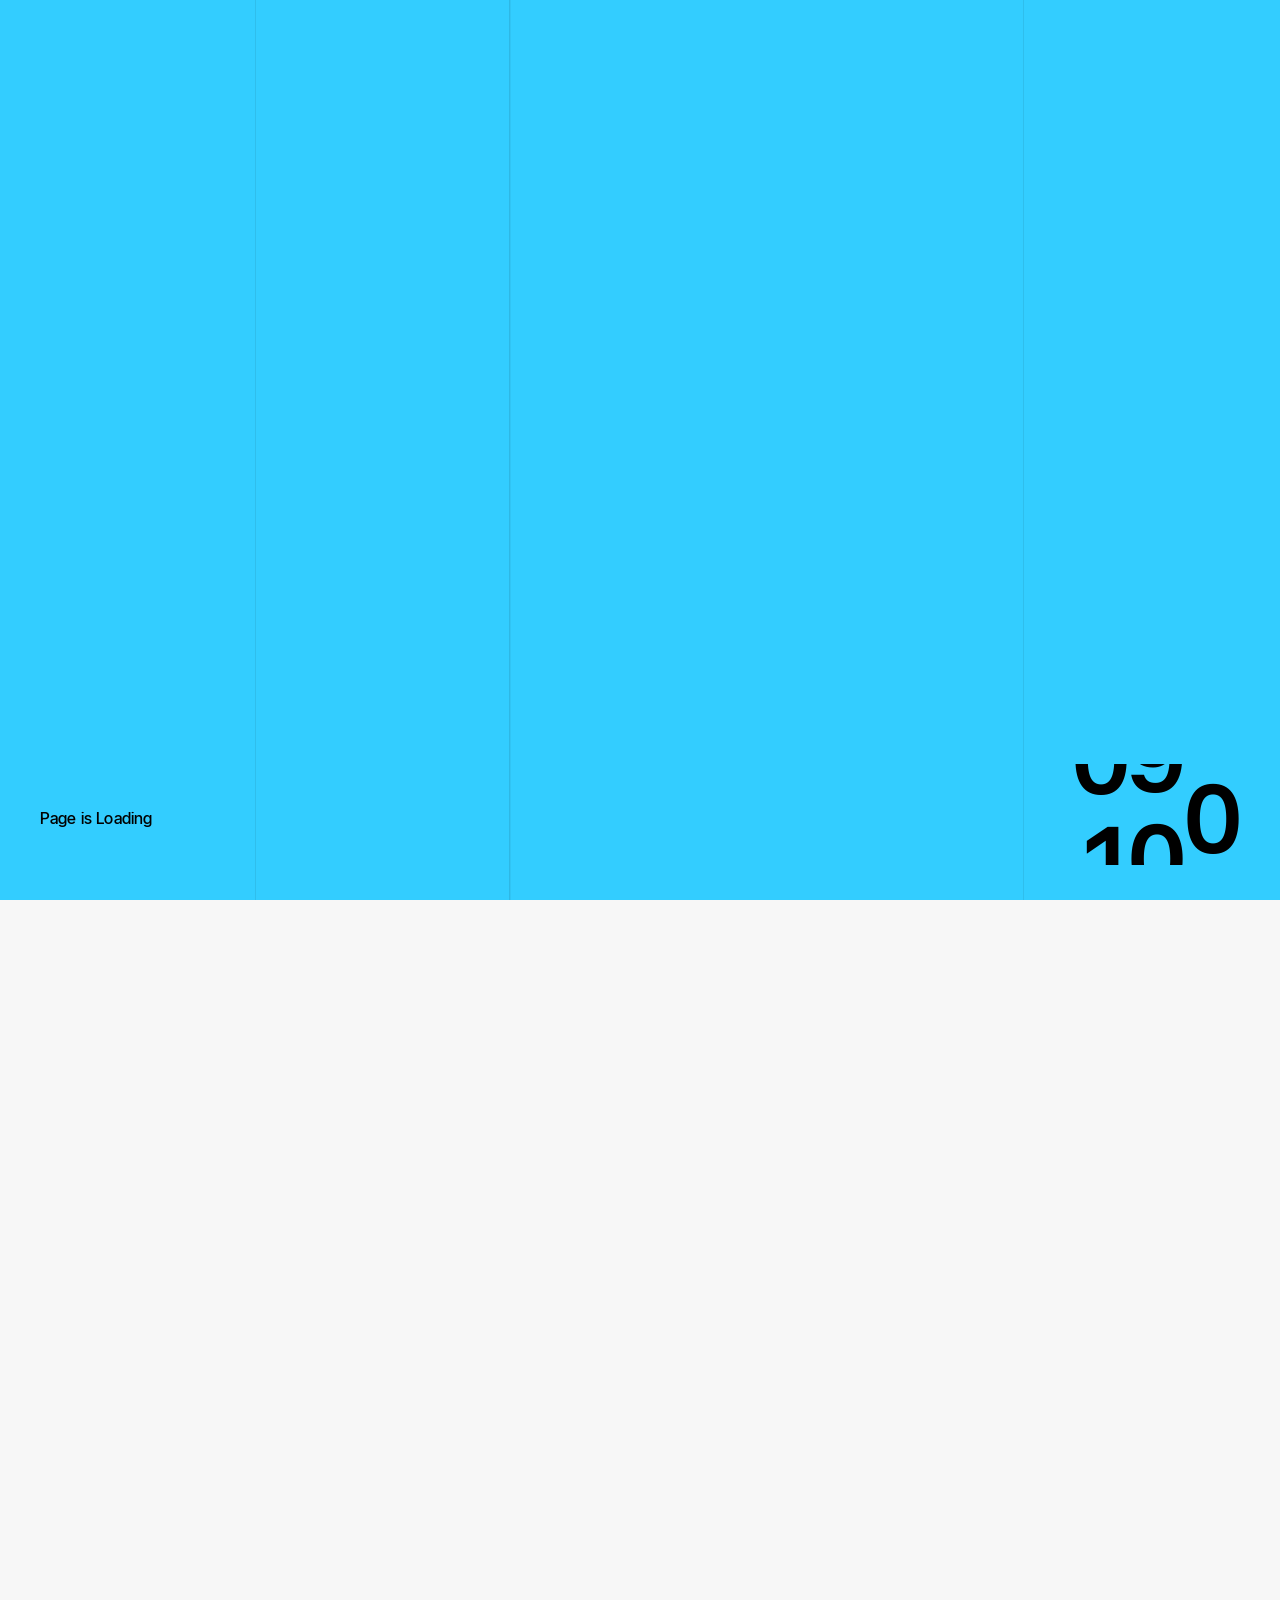
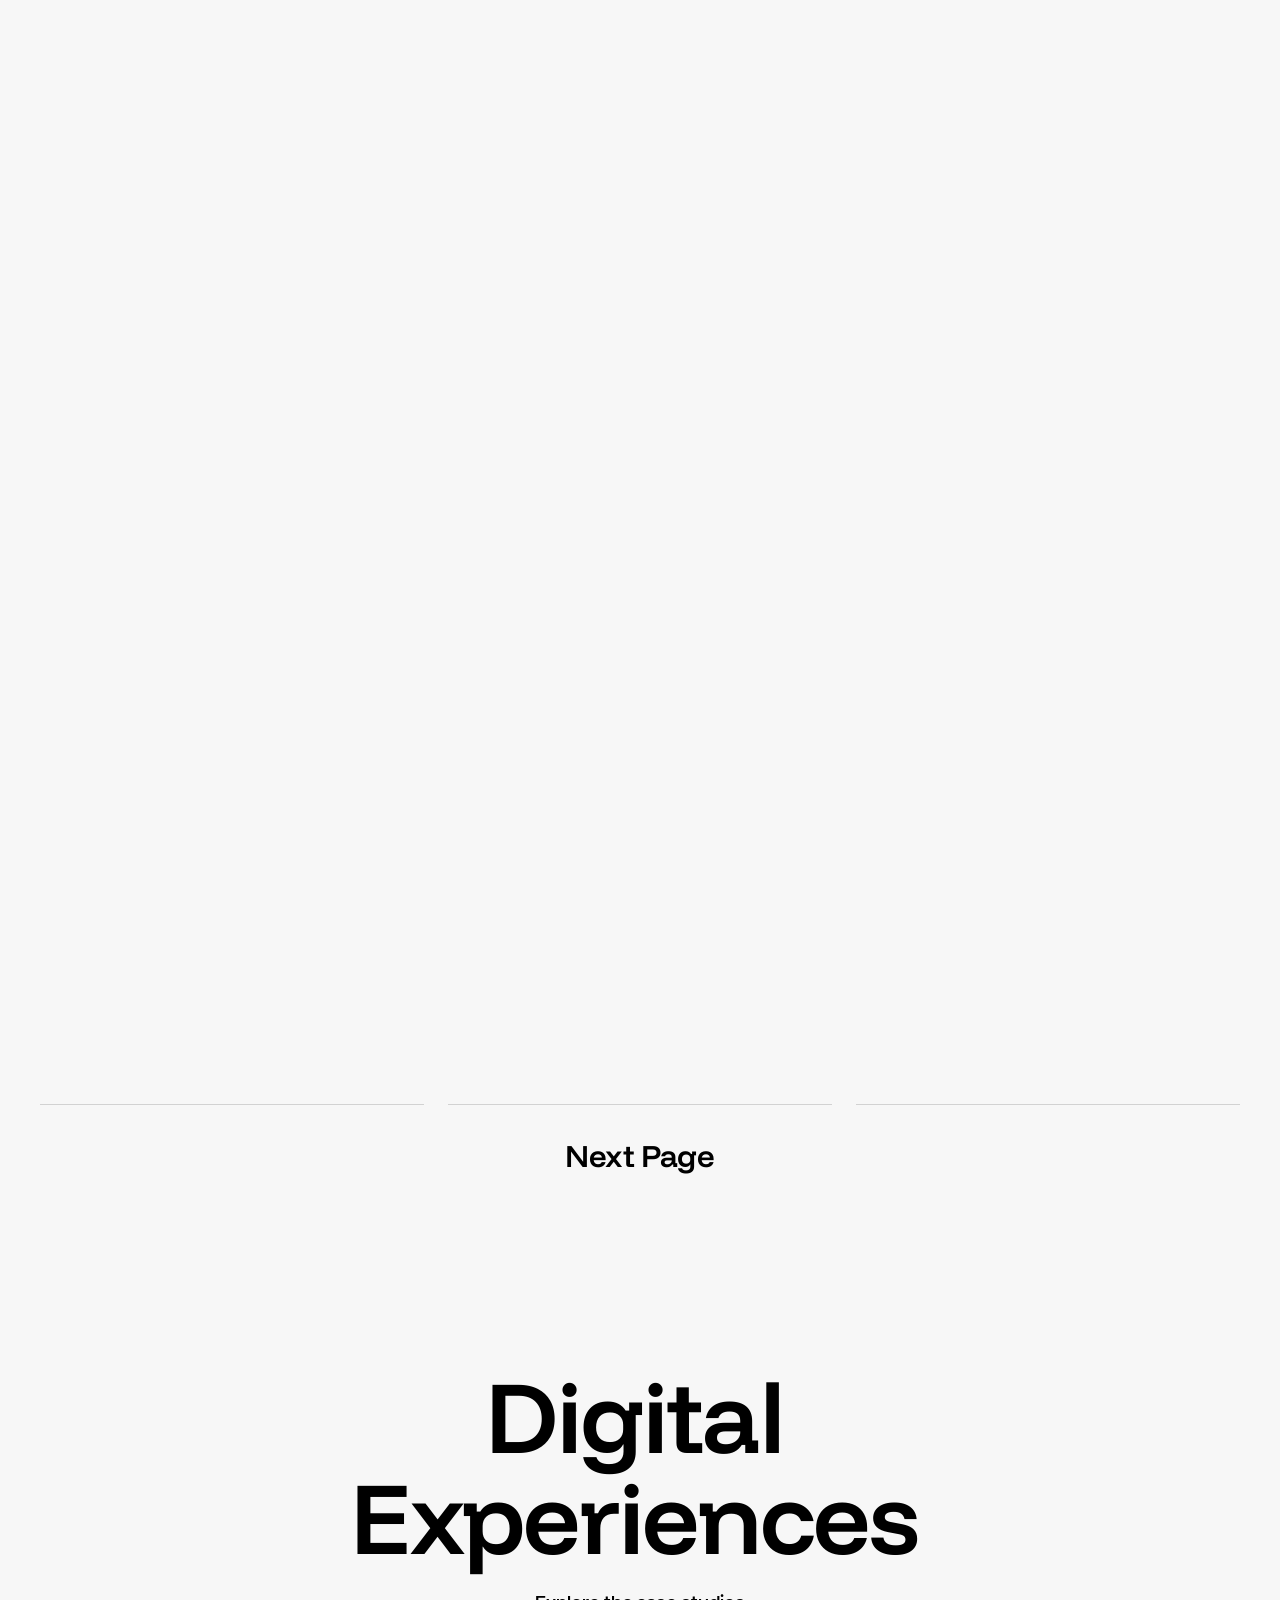
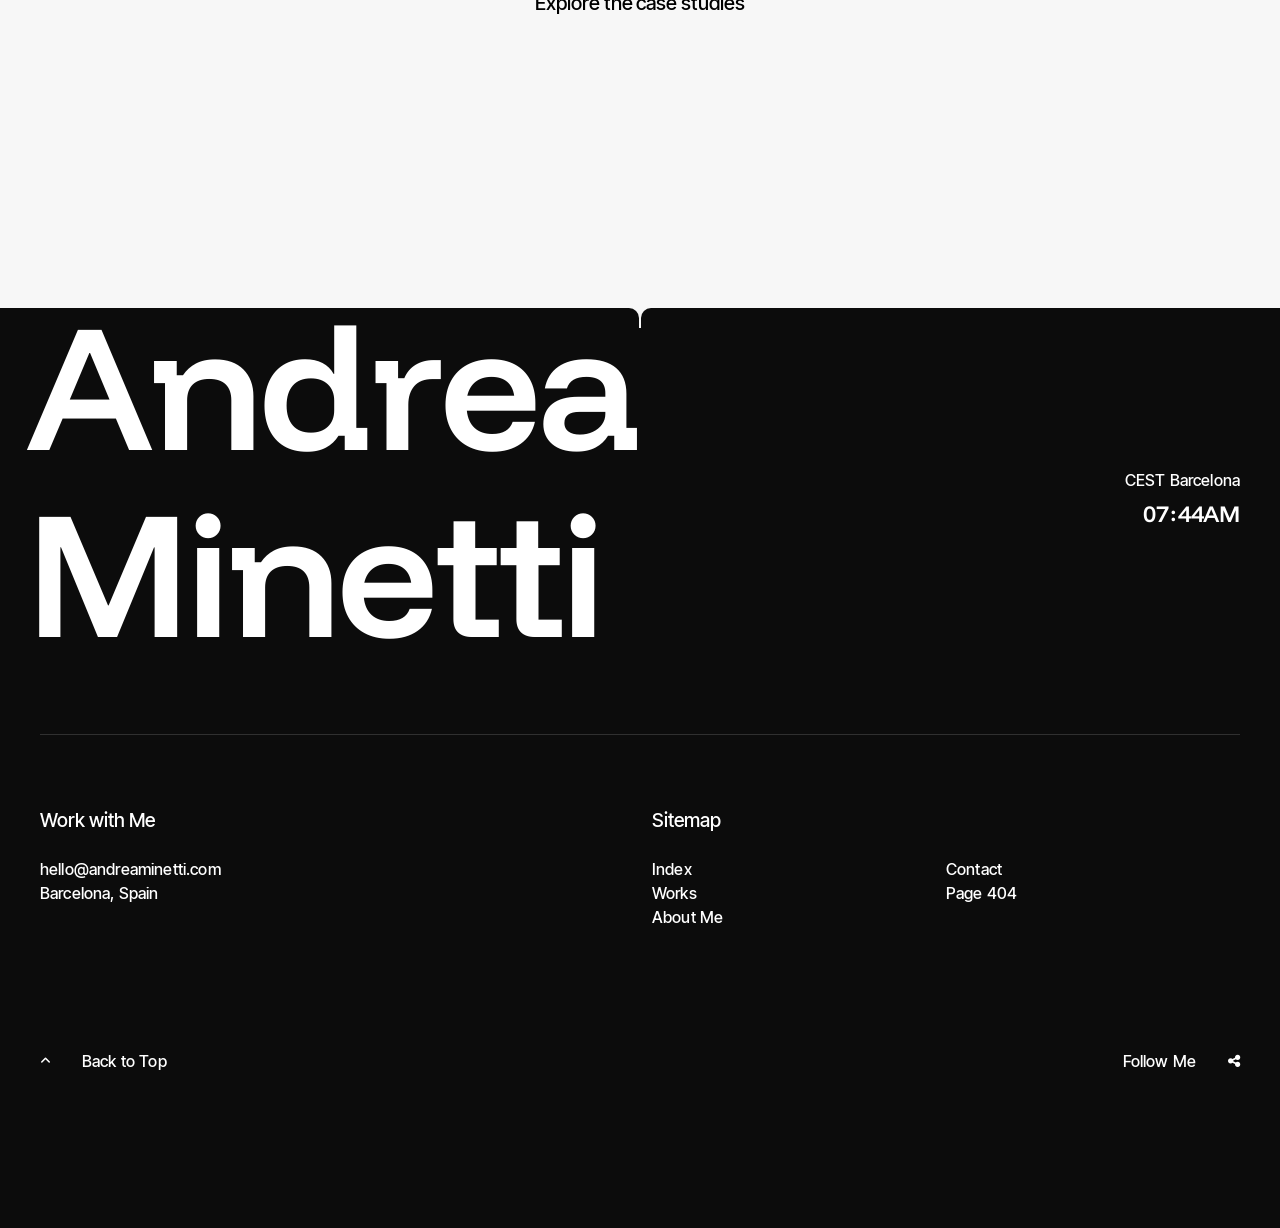
==== index.html @ 7cb6ada1 "all all website" ====
<!DOCTYPE html>
<html lang="en">
<head>

   <meta charset="UTF-8">
    <meta name="viewport" content="width=device-width, initial-scale=1.0">
    <meta name="theme-color" content="#0a0a0a">

    <title>Andrea Minetti — Product Designer & UX/UI Expert</title>
    <meta name="description" content="Andrea Minetti is a product designer specializing in UX/UI design, interaction design, and user-centered solutions. With a passion for creating intuitive and engaging digital experiences, Andrea combines creativity with strategic thinking to deliver impactful designs that resonate with users. Explore Andrea's portfolio to see a range of projects that showcase expertise in crafting seamless user interfaces and innovative design solutions.">
    <meta name="author" content="Andrea Minetti">

    <link rel="canonical" href="https://www.andreaminetti.com">

    <!-- Favicon -->
    <link rel="icon" type="image/x-icon" href="favicon.ico">

    <!-- Critical CSS — loaded immediately -->
    <link href="style.css" rel="stylesheet">
    <link href="css/variables.css" rel="stylesheet">
    <link href="css/preloader.css" rel="stylesheet">

    <!-- Non-critical CSS — preloaded async -->
    <link href="css/content.css" rel="preload" as="style" onload="this.rel='stylesheet'">
    <noscript><link href="css/content.css" rel="stylesheet"></noscript>

    <link href="css/showcase.css" rel="preload" as="style" onload="this.rel='stylesheet'">
    <noscript><link href="css/showcase.css" rel="stylesheet"></noscript>

    <link href="css/portfolio.css" rel="preload" as="style" onload="this.rel='stylesheet'">
    <noscript><link href="css/portfolio.css" rel="stylesheet"></noscript>

    <link href="css/shortcodes.css" rel="preload" as="style" onload="this.rel='stylesheet'">
    <noscript><link href="css/shortcodes.css" rel="stylesheet"></noscript>

    <link href="css/custom.css" rel="preload" as="style" onload="this.rel='stylesheet'">
    <noscript><link href="css/custom.css" rel="stylesheet"></noscript>

    <link href="css/all.min.css" rel="preload" as="style" onload="this.rel='stylesheet'">
    <noscript><link href="css/all.min.css" rel="stylesheet"></noscript>



</head>


<body class="hidden hidden-ball enable-lenis hayler">
	
	<!-- Preloader -->
	<div id="clapat-preloader" class="preloader-wrap"> 

		<div class="preloader-reveal">
			<span></span><span></span><span></span><span></span>
		</div>
		
		<div class="preloader-caption">		
			<div class="preloader-info">
			  	<span>Page is Loading<span class="dots"></span></span>
			</div>

			<div class="preloader-percentage">
				<div class="percentage">                	
					<span class="number number_1">
						<span>0</span><span>1</span>
					</span>
					<span class="number number_2">
						<span>0</span><span>1</span><span>2</span><span>3</span><span>4</span><span>5</span><span>6</span><span>7</span><span>8</span><span>9</span><span>0</span>
					</span>
					<span class="number number_3">
						<span>0</span><span>1</span><span>2</span><span>3</span><span>4</span><span>5</span><span>6</span><span>7</span><span>8</span><span>9</span><span>0</span>
					</span>					
				</div>
			</div>			
		</div>

	</div>
	<!--/Preloader -->
	
	
	<main>
		<!-- ClaPat Index -->
		<div class="clapat-index">
    
			<!-- Page Content -->
			<div id="clapat-page-content" class="dark-content" data-bgcolor="#f7f7f7">

				<!-- Header -->
				<header id="clapat-header" class="classic-menu">

					<!-- Graidient -->
					<div id="header-gradient"></div>
					<!--/Graidient -->

					<!-- Header Container -->
					<div id="header-container">

						<!-- Logo -->
						<div id="clapat-logo" data-ball="hide">
							<a class="ajax-link" data-type="page-transition" href="index.html">
								<img class="black-logo" src="images/logo.png" alt="ClaPat Logo">
								<img class="white-logo" src="images/logo-white.png" alt="ClaPat Logo">
							</a>
						</div>
						<!--/Logo -->


						<!-- Navigation -->
						<nav id="clapat-nav-wrapper"> 
							<div class="nav-height">          
								<ul class="clapat-nav">
									<li class="menu-timeline" data-ball="highlight">
										<a class="ajax-link active" data-type="page-transition" href="index.html">
											<div class="before-span"><span data-hover="Index">Index</span></div>
										</a>
									</li>								
									<li class="menu-timeline" data-ball="highlight">
										<a class="ajax-link" data-type="page-transition" href="portfolio-grid.html">
											<div class="before-span"><span data-hover="Works">Works</span></div>
										</a>
									
									</li>
									<li class="menu-timeline" data-ball="highlight">
										<a class="ajax-link" data-type="page-transition" href="about.html">
											<div class="before-span"><span data-hover="About Me">About Me</span></div>
										</a>
									</li>
									
									<li class="menu-timeline" data-ball="highlight">
										<a class="ajax-link" data-type="page-transition" href="contact.html">
											<div class="before-span"><span data-hover="Contact">Contact</span></div>
										</a>
									</li>
								</ul>
							</div>          
						</nav>
						<!--/Navigation -->


						<!-- Menu Burger -->
						<div id="burger-button" class="button-wrap button-link right circle-edge burger-dots" data-sticky>
							<div class="icon-wrap">
								<div class="icon-effects parallax-wrap" data-ball-size="grow" data-ball-color="primary">
									<div class="button-icon parallax-element">                                
										<i class="burger-icon">
											<span></span>
											<span></span>
											<span></span>
										</i>                                
									</div>
								</div>
							</div>
							<div class="text-wrap">
								<div class="button-text">
									<span data-hover="Menu">Menu</span>
								</div>
							</div>
						</div>
						<!--/Menu Burger -->


						<!-- Header Buttons -->
						<div id="header-buttons-wrapper" class="append-to-nav">
							<div id="header-button" class="button-wrap button-icon-box outline-solid reveal-icon right circle-edge header-element-color" data-sticky>
								<a target="_blank" href="https://drive.google.com/file/d/1FmVjfrOo2tgLb-O2Z9F0YhOAkSdeh_FK/view?usp=sharing">
									<div class="icon-wrap">
										<div class="icon-effects parallax-wrap">
											<div class="button-icon parallax-element">
												<i class="fa-solid fa-arrow-right"></i>
											</div>
										</div>
									</div>
									<div class="text-wrap">
										<div class="button-text">
											<span data-hover="Get the CV">Get the CV</span>
										</div>
									</div>
								</a> 
							</div>
						</div>
						<!--/Header Buttons -->

					</div>
					<!-- Header Container -->

				</header>
				<!--/Header -->


				<!-- Content Scroll -->
				<div id="content-scroll">

					<!-- Hero Section -->
					<div id="hero">

						<!-- ClaPat Slider -->
						<div class="clapat-slider-wrapper showcase-slider-parallax clapat-slider-shortcode change-header-color">
							<div class="clapat-slider fit-thumb-screen fit-with-cover" data-ball-drag="horizontal">

								<!-- ClaPat Main Slider -->
								<div class="clapat-slider-viewport">

									<div class="clapat-slide">
										<div class="item-content trigger-item">                                                    
											<div class="item-effects">
												<a class="item-link" data-type="page-transition" href="project01.html"></a>
												<div class="item-media trigger-item-link">
													<div class="item-media-wrapper">
														<img src="images/01hero.jpg" class="item-image" alt="Item Image">
													</div>
												</div>                           
											</div>
											<div class="item-caption">
												<div class="item-title" 
													 data-ball="hover" 
													 data-ball-type="blur" 
													 data-ball-color="#b880ff" 
													 data-ball-size="small" 
													 data-ball-radius="rounded" 
													 data-ball-info="fa-solid fa-arrow-right" 
													 data-ball-info-color="#000">
												<span>Rainbow Six Siege</span></div>
												<div class="item-date"><span>UI Evolution</span></div>
												<div class="item-cat"><span>System Redesign</span></div>
											</div>
										</div>
									</div>

									<div class="clapat-slide">
										<div class="item-content trigger-item">                                                    
											<div class="item-effects">
												<a class="item-link" data-type="page-transition" href="project02.html"></a>
												<div class="item-media trigger-item-link">
													<div class="item-media-wrapper"data-video="images/02hero.mp4" >
														<img src="images/02hero.jpg" class="item-image" alt="Item Image">
													</div>
												</div>   
											                       
											</div>
											<div class="item-caption">
												<div class="item-title" 
													 data-ball="hover" 
													 data-ball-type="blur" 
													 data-ball-color="#b880ff" 
													 data-ball-size="small" 
													 data-ball-radius="rounded" 
													 data-ball-info="fa-solid fa-arrow-right" 
													 data-ball-info-color="#000">
												<span>Elite Dangerous</span></div>
												<div class="item-date"><span>Diegetic Interfaces for</span></div>
												<div class="item-cat"><span data-hover="View Case">Complex In-Game Systems</span></div>                                              
											</div>
										</div>
									</div>

										<div class="clapat-slide">
										<div class="item-content trigger-item">                                                    
											<div class="item-effects">
												<a class="item-link" data-type="page-transition" href="project03.html"></a>
												<div class="item-media trigger-item-link">
													<div class="item-media-wrapper">
														<img src="images/03hero.jpg" class="item-image" alt="Item Image">
													</div>
												</div>                           
											</div>
											<div class="item-caption">
												<div class="item-title" 
													 data-ball="hover" 
													 data-ball-type="blur" 
													 data-ball-color="#b880ff" 
													 data-ball-size="small" 
													 data-ball-radius="rounded" 
													 data-ball-info="fa-solid fa-arrow-right" 
													 data-ball-info-color="#000">
												<span>Happy Meal App</span></div>
												<div class="item-date"><span>Engaging Mobile Experiences</span></div>
												<div class="item-cat"><span data-hover="View Case">For a Global Youth Audience</span></div>                                            
											</div>
										</div>
									</div>

								</div>
								<!--/ClaPat Main Slider -->

								<!-- ClaPat Caption Wrapper -->
								<div class="clapat-caption-wrapper">                                            
									<div class="clapat-slider-caption"></div> 
								</div>
								<!--/ClaPat Caption Wrapper -->

							</div>

							<!-- ClaPat Slider Footer -->
							<div class="clapat-slider-footer fade-slide-element fadeout-element">

								<div class="clapat-slider-pagination heading-3"></div>

								<div class="slider-footer-left">
									<div class="clapat-slider-progress">
										<div class="progress-info-fill">Drag to Explore</div>
										<div class="progress-info-empty">Drag to Explore</div>
									</div>												
								</div>

								<div class="slider-footer-center">								
									<div class="clapat-slider-navigation">
										<div class="button-wrap cp-button-prev">
											<div class="icon-wrap">
												<div class="icon-effects parallax-wrap" data-ball-size="match" data-ball-color="primary" data-ball-radius="circle">
													<div class="button-icon parallax-element">
														<i class="fa-solid fa-arrow-left"></i>
													</div>
												</div>
											</div>
										</div>
										<div class="cp-buttons-caption">Navigate</div>
										<div class="button-wrap cp-button-next">
											<div class="icon-wrap">
												<div class="icon-effects parallax-wrap" data-ball-size="match" data-ball-color="primary" data-ball-radius="circle">
													<div class="button-icon parallax-element">
														<i class="fa-solid fa-arrow-right"></i>
													</div>
												</div>
											</div>
										</div>
									</div>
								</div>

								<div class="slider-footer-right">
									<div class="info-text"><span data-hover="Featured Project">Featured Project</span></div>
								</div>
							</div>
							<!--/ClaPat Slider Footer -->

						</div>
						<!--/ClaPat Slider -->                                      

					</div>                      
					<!--/Hero Section -->


					<!-- Main Content -->
					<div id="main-content">
						
						<!-- Main Page Content -->
						<div id="main-page-content">
							

							<!-- Row -->
							<section class="content-row full row_padding_top row_padding_left row_padding_right light-section" data-bgcolor="#f7f7f7">
								<div class="columns-group">
									<div class="one_full">

										<div class="pinned-lists-wrapper direct-scroll top-reveal-mode text-align-center1">
											<ul class="pinned-lists heading-1">
												<li>Andrea Minetti</li>
												<li>Product Designer</li>
												<li>&</li>
												<li>UX/UI Expert</li>
											</ul>
										</div>
										
										<hr>
										
									</div>
								</div>							
							</section> 
							<!--/Row -->


							<!-- Row -->
							<section class="content-row row_padding_bottom light-section" data-bgcolor="#f7f7f7">

								<div class="columns-group" data-parallax-start="150" data-parallax-end="-50" data-parallax-mobile="false">

									<div class="two_third"></div>

									<div class="one_third" data-animate="scroll">

										<p>Senior Product Designer / UI-UX Designer with 15+ years of experience designing complex interactive systems across games, mobile, live-service, and immersive products.</p>

										<hr>

										<div class="button-wrap button-icon-box apart-icon right rounded-edge small-btn" data-sticky>
											<a class="ajax-link" data-type="page-transition" href="about.html">
												<div class="icon-wrap">
													<div class="icon-effects parallax-wrap">
														<div class="button-icon parallax-element">
															<i class="fa-solid fa-arrow-right"></i>
														</div>
													</div>
												</div>
												<div class="text-wrap">
													<div class="button-text">
														<span data-hover="Read More">Read More</span>
													</div>
												</div>
											</a>
										</div>

										<hr>

									</div>
								</div>							
							</section> 
							<!--/Row -->


							<!-- Row -->
							<section class="content-row full light-section disable-header-gradient" data-bgcolor="#f7f7f7">
								<div class="columns-group">
									<div class="one_full">

										<!-- ClaPat Portfolio -->
										<div class="showcase-portfolio-wrapper content-full-width">
											<div class="showcase-portfolio shortcode-portfolio fit-thumb-screen fit-with-cover">

												<div class="clapat-item video-filter">                                                
													<div class="item-content trigger-item" data-ball="hover" data-ball-type="solid" data-ball-color="#fff" data-ball-size="auto" data-ball-radius="rounded" data-ball-info="Discover" data-ball-info-color="#000" data-ball-class="thumb-hover">
														<div class="item-effects">
															<a class="item-link" data-type="page-transition" href="project04.html"></a>
															<div class="item-media trigger-item-link">
																<div class="item-media-wrapper">
																	<img src="images/04hero.jpg" class="item-image" alt="Item Image">
																</div>
															</div>                           
														</div>
														<div class="item-caption">
															<div class="item-title"><span>Supermassive Games</span></div>
															<div class="item-date"><span>2016-2018</span></div>
															<div class="item-cat"><span data-hover="UX/UI Designer">UX/UI Designer</span></div>                                             
														</div>
													</div>
												</div>

												<div class="clapat-item photo-filter">
													<div class="item-content trigger-item" data-ball="hover" data-ball-type="solid" data-ball-color="#fff" data-ball-size="auto" data-ball-radius="rounded" data-ball-info="Discover" data-ball-info-color="#000" data-ball-class="thumb-hover">
														<div class="item-effects">
															<a class="item-link" data-type="page-transition" href="project05.html"></a>
															<div class="item-media trigger-item-link">
																<div class="item-media-wrapper">
																	<img src="images/05hero.jpg" class="item-image" alt="Item Image">
																</div>
															</div>                           
														</div>
														<div class="item-caption">
															<div class="item-title"><span>Under E</span></div>                                                    
															<div class="item-date"><span>2019</span></div>
															<div class="item-cat"><span data-hover="UX/UI Designer">Freelance UX/UI Designer</span></div>                                             
														</div>
													</div>
												</div>

												

											</div>
										</div>
										<!-- ClaPat Portfolio -->

									</div>
								</div>

								<div class="columns-group">
									<div class="one_full justify_content_center align_content_center">

										<div class="col_spacer"></div>

										<div class="content-micro-element scroll-rotate">
											<div class="content-micro-wrapper">
												<img class="star" src="images/star.png" width="44" height="44" alt="ClaPat Star">
											</div>
										</div>

										<div class="col_spacer"></div>

										<h3>
											<a class="has-underline ajax-link" href="portfolio-grid.html" data-type="page-transition" data-ball="highlight">See all Projects</a>
											<span class="mini-counter increment-counter">08</span>
										</h3>

										<div class="col_spacer"></div>

									</div>
								</div>								
							</section>
							<!--/Row -->


							<!-- Row -->
							<section class="content-row full row_padding_left row_padding_right light-section" data-bgcolor="#f7f7f7">
								<div class="columns-group">
									<div class="one_full">

										<div class="cylinder-lists-wrapper">
											<div class="cylinder-lists-mask"></div>									

											<div class="cylinder-lists-header text-align-left">
												<p class="no-margins body-medium">Skills and expertise</p>
											</div>									

											<div class="cylinder-lists-content heading-3 text-align-left">
												<ul class="cylinder-lists ">
													<li>Product Design</li>																					
													<li>UX research</li>
													<li>Motion Designer</li>
													<li>Interaction Design</li>
													<li>Branding</li>
													<li>Scalable UI Frameworks</li>
													<li>Accessibility & Usability Optimization</li>											
													<li>Cross-Platform Experience Design</li>
													<li>Illustration</li>
													<li>Graphic Design</li>
													<li>3D Design</li>
												</ul>										
											</div>
										</div>

										<div class="col_spacer"></div>

									</div>
								</div>
							</section> 
							<!--/Row -->
							
						</div>
						<!--/Main Page Content -->


						<!-- Page Navigation --> 
						<section id="page-nav" class="flip-title-onload">							
							<div class="nav-intro-wrapper heading-4 text-align-center">
								<hr class="animated-line draw-line segmented-line from-center">
								<div class="nav-intro-text">Next Page</div>
							</div>

							<div id="page-nav-caption" class="content-full-width full-height-caption-desktop text-align-center">
								<div class="wrapper">									
									<a class="next-ajax-link-page" data-type="page-transition" href="portfolio-grid.html" data-ball="hover" data-ball-type="blur" data-ball-color="#b880ff" data-ball-size="small" data-ball-radius="rounded" data-ball-info="fa-solid fa-arrow-right" data-ball-info-color="#000"></a>

									<div class="inner">
										<div class="next-hero-title caption-timeline inline-word-wrapper1">
											<span class="word-wrapper"><span>Digital</span></span>
											<span class="word-wrapper"><span>Experiences</span></span>
										</div>
										<div class="next-hero-subtitle caption-timeline">
											<span class="word-wrapper"><span>Explore the case studies</span></span>
										</div>
									</div>									
								</div>
							</div>
						</section>      
						<!--/Page Navigation -->

					</div>
					<!--/Main Content -->


					<!-- Footer -->
					<footer id="clapat-footer" class="change-header-color">					
						<!-- Footer Container-->
						<div id="footer-container" class="parallax-footer full-height-desktop">

							<!-- Footer Content-->
							<div class="footer-content">
								<div class="columns-group">
									<div class="three_fourth">
										<div class="big-title">A<span class="has-slide" data-scrub>ndrea</span>Minetti</div>
									</div>
									<div class="one_fourth justify_content_center align_content_end_desktop">
										<hr class="destroy">
										<div class="clock-widget" data-timezone="Europe/Berlin" data-format="12h">
											<div class="clock-label">CEST Barcelona</div>
											<div class="clock-time heading-5">Time</div>
										</div>
										<hr>
									</div>
								</div>

								<div class="columns-group">
									<div class="one_full">
										<hr class="animated-line">
									</div>
								</div>

								<div class="columns-group">
									<div class="one_half">
										<hr>
										<p class="body-medium no-margins">Work with Me</p>
										<hr>
										<p>hello@andreaminetti.com <br> Barcelona, Spain <br> 
									</div>

									<div class="one_half">
										<hr>
										<p class="body-medium no-margins">Sitemap</p>
										<hr>
										<div class="footer-nav-wrapper">
											<ul class="footer-nav-lists">
                                                <li data-ball="highlight"><a class="arrow-link ajax-link" href="index.html" data-type="page-transition">Index</a></li>
                                                <li data-ball="highlight"><a class="arrow-link ajax-link" href="portfolio-grid.html" data-type="page-transition">Works</a></li>
                                                <li data-ball="highlight"><a class="arrow-link ajax-link" href="about.html" data-type="page-transition">About Me</a></li> 
                                                <li data-ball="highlight"><a class="arrow-link ajax-link" href="contact.html" data-type="page-transition">Contact</a></li>
                                                <li data-ball="highlight"><a class="arrow-link ajax-link" href="404.html" data-type="page-transition">Page 404</a></li>
                                            </ul>
										</div>
									</div>
								</div>
							</div>
							<!--/Footer Content-->


							<!-- Footer Credits-->
							<div class="footer-credits">
								<div class="clapat-footer-left">
									<div id="backtotop" class="button-wrap button-link left circle-edge" data-sticky>
										<div class="icon-wrap">
											<div class="icon-effects parallax-wrap" data-ball-size="grow" data-ball-color="primary" data-ball-radius="circle">
												<div class="button-icon parallax-element">
													<i class="fa-solid fa-angle-up"></i>
												</div>
											</div>
										</div>	
										<div class="text-wrap">
											<div class="button-text">
												<span data-hover="Back to Top">Back to Top</span>
											</div>
										</div>
									</div>
								</div>

								

								<div class="clapat-footer-right">
									<div id="footer-socials" class="socials-wrap">            	
										<div class="socials-text">Follow Me</div>
										<ul class="socials">
											<li><span class="parallax-wrap" data-ball-size="grow" data-ball-color="primary" data-ball-radius="circle"><a class="parallax-element" href="https://www.linkedin.com/in/andreaminetti/" target="_blank" aria-label="Follow Andrea Minetti on Linkedin"><i class="fa-brands fa-linkedin-in"></i></a></span></li>
											<li><span class="parallax-wrap" data-ball-size="grow" data-ball-color="primary" data-ball-radius="circle"><a class="parallax-element" href="https://x.com/inkspotdesign" target="_blank" aria-label="Follow Andrea Minetti on X"><i class="fa-brands fa-x-twitter"></i></a></span></li>
											<li><span class="parallax-wrap" data-ball-size="grow" data-ball-color="primary" data-ball-radius="circle"><a class="parallax-element" href="https://www.instagram.com/inkspotdesign" target="_blank" aria-label="Follow Andrea Minetti on Instagram"><i class="fa-brands fa-instagram"></i></a></span></li>
											<li><span class="parallax-wrap" data-ball-size="grow" data-ball-color="primary" data-ball-radius="circle"><a class="parallax-element" href="https://www.behance.net/andreaminetti" target="_blank" aria-label="Follow Andrea Minetti on Behance"><i class="fa-brands fa-behance"></i></a></span></li>
										</ul>                
									</div>
								</div>
							</div>
							<!--/Footer Credits-->

						</div>
						<!--/Footer Container-->					
					</footer>
					<!--/Footer -->

				</div>
				<!--/Content Scroll -->

			</div>    
			<!--/Page Content -->		
    
		</div>
		<!--/ClaPat Index -->
	</main>
	
	
	<!-- ClaPat Cursor -->
	<div id="clapat-cursor" data-cursor-zoom="fa fa-plus" data-cursor-play="fa fa-play" data-cursor-pause="fa fa-pause" data-cursor-drag-x="Drag" data-cursor-drag-y="fa-solid fa-arrows-up-down" data-cursor-prev="fa fa-arrow-left" data-cursor-next="fa fa-arrow-right">
		<div id="ball">
			<div id="ball-loader"></div>
		</div>
	</div>
	<!--/ClaPat Cursor -->
	
    
	<div class="clapat-rotate-device"></div>
	
	<script src="lib/gsap.js"></script>    
    <script src="lib/lenis.js"></script>	
	
	<script src="js/preloader.js"></script>
	<script src="js/slider.js"></script>    
    <script src="js/common.js"></script>
    <script src="js/scripts.js"></script>


</body>
</html>
---- style.css ----
/*------------------------------------------------------------------

-------------------------------------------------------------------*/

/* Funnel Display */

@font-face {
    font-family: 'FunnelDisplayWeb';
    src: url('webfonts/FunnelDisplay-SemiBold.woff2') format('woff2'),
         url('webfonts/FunnelDisplay-SemiBold.woff') format('woff');
    font-weight: 600;
    font-style: normal;
    font-display: swap;
}

/* Inter Tight */

@font-face {
    font-family: 'Inter Tight';
    src: url('webfonts/InterTight-SemiBold.woff2') format('woff2'),
         url('webfonts/InterTight-SemiBold.woff') format('woff');
    font-weight: 600;
    font-style: normal;
    font-display: swap;
}

@font-face {
    font-family: 'Inter Tight';
    src: url('webfonts/InterTight-Medium.woff2') format('woff2'),
         url('webfonts/InterTight-Medium.woff') format('woff');
    font-weight: 500;
    font-style: normal;
    font-display: swap;
}

@font-face {
    font-family: 'Inter Tight';
    src: url('webfonts/InterTight-Regular.woff2') format('woff2'),
         url('webfonts/InterTight-Regular.woff') format('woff');
    font-weight: normal;
    font-style: normal;
    font-display: swap;
}

/*------------------------------------------------------------------

01. General Styles
02. Cursor
03. Header
04. Menu 
05. Footer
06. Rotate Device

-------------------------------------------------------------------*/

	
/*--------------------------------------------------
	01. General Styles
---------------------------------------------------*/

	html, body {
		font-family: var(--default-font-family);
		font-size: var(--default-body-font-size);
		font-weight: var(--default-body-font-weight);
		line-height: var(--default-body-line-height);
		letter-spacing: var(--default-body-letter-spacing);
		width: 100%;
		height: 100%;
		-webkit-text-size-adjust: 100%;
		text-size-adjust: 100%;
		color: var(--color-black);
		background-color: var(--color-white);
		-webkit-user-select: none;
		user-select: none;
	}

	body {
		overflow-y: scroll;
		text-rendering: optimizeLegibility;
		-webkit-font-smoothing: antialiased;
		-moz-osx-font-smoothing: grayscale;
	}

	body.hidden {
		visibility: hidden;
	}

	body.viewport-mobile {
		overflow: hidden;
	}

	body.fixed-viewport {
		height: calc(100 * var(--dvh, 1vh));
	}

	.fixed-viewport > main {
		overflow-y: scroll;
		width: 100%;
		height: calc(100 * var(--dvh, 1vh));
	}

	#loading-overlay {
		position: fixed;
		top: 0;
		left: 0;
		z-index: 99999;
		width: 100vw;
		height: 100vh;
		pointer-events: all;
	}

	.secondary-font {
		font-family: var(--secondary-font-family);
		font-size: 12px;
		font-weight: 500;
		line-height: 20px;
		letter-spacing: 0px;
		text-transform: uppercase;
		color: #666;
	}

	.primary-color {
		color: var(--primary-color);
	}

	.secondary-color {
		color: var(--secondary-color);
	}

	.text-badge {
		display: inline-block;
		box-sizing: border-box;
		padding: 3px 10px;
		background: rgba(125, 125, 125, 0.1);
		border: 1px solid rgba(125, 125, 125, 0.05);
		border-radius: 3px;
		-webkit-backdrop-filter: blur(3px);
		backdrop-filter: blur(3px);
	}

	.dark-content {
		color: var(--color-black);
	}

	.light-content,
	.dark-section {
		color: var(--color-white);
	}

	.light-content .light-section {
		color: var(--color-black);
	}

	html, body, div, span, applet, object, iframe,
	h1, h2, h3, h4, h5, h6, p, blockquote, pre,
	a, abbr, acronym, address, big, cite, code,
	del, dfn, em, font, ins, kbd, q, s, samp,
	small, strike, strong, sub, sup, tt, var,
	dl, dt, dd, ol, ul, li,
	fieldset, form, label, legend,
	table, caption, tbody, tfoot, thead, tr, th, td {
		border: 0;
		margin: 0;
		outline: 0;
		padding: 0;
		vertical-align: baseline;
	}

	article,
	aside,
	details,
	figcaption,
	footer,
	header,
	hgroup,
	nav,
	section {
		display: block;
	}

	audio {
		display: inline-block;
		max-width: 100%;
	}

	address {
		margin-bottom: 24px;
		font-style: italic;
	}

	abbr[title] {
		border-bottom: 1px dotted #2b2b2b;
		cursor: help;
	}

	b,
	strong {
		font-weight: 600;
	}

	cite,
	dfn,
	i {
		font-style: italic;
	}

	em {
		font-style: normal;
	}

	mark,
	ins {
		display: inline-block;
		padding: 2px 8px;
		background: #000;
		border-radius: 2px;
		text-decoration: none;
		color: currentColor;
	}

	code,
	kbd,
	tt,
	var,
	samp,
	pre {
		font-family: monospace, serif;
		font-size: 15px;
		line-height: 1.6;
		-webkit-hyphens: none;
		hyphens: none;
		color: currentColor;
	}

	pre {
		box-sizing: border-box;
		max-width: 100%;
		overflow: auto;
		padding: 12px;
		margin-bottom: 24px;
		white-space: pre;
		white-space: pre-wrap;
		word-wrap: break-word;
		background-color: rgba(0, 0, 0, 0.05);
	}

	.light-content pre,
	.dark-section pre {
		background-color: rgba(255, 255, 255, 0.05);
		color: currentColor;
	}

	.light-content .light-section pre {
		background-color: rgba(0, 0, 0, 0.05);
		color: currentColor;
	}

	blockquote,
	q {
		-webkit-hyphens: none;
		hyphens: none;
		quotes: none;
	}

	blockquote:before,
	blockquote:after,
	q:before,
	q:after {
		content: "";
		content: none;
	}

	blockquote {
		position: relative;
		font-size: 1.5rem;
		font-weight: 500;
		line-height: 1.6;
		padding-left: 3.5rem;
		margin: 0 0 1.5625rem;
		color: #000;
	}

	blockquote::before {
		content: "\275D";
		position: absolute;
		top: 5px;
		left: 0;
		font-size: 3rem;
		font-weight: 500;
		line-height: 1;
	}

	blockquote cite,
	blockquote small {
		font-size: 16px;
		font-weight: 400;
		line-height: 1.5;
		color: #2b2b2b;
	}

	blockquote em,
	blockquote i,
	blockquote cite {
		font-style: normal;
	}

	blockquote strong,
	blockquote b {
		font-weight: 600;
	}

	small {
		font-size: smaller;
	}

	big {
		font-size: 125%;
	}

	sup,
	sub {
		position: relative;
		height: 0;
		font-size: 75%;
		line-height: 0;
		vertical-align: baseline;
	}

	sup {
		bottom: 1ex;
	}

	sub {
		top: .5ex;
	}

	dl {
		margin-bottom: 24px;
	}

	dd {
		margin-bottom: 24px;
	}

	ul,
	ol {
		list-style: none;
		margin: 20px 0 25px 20px;
	}

	ul {
		list-style: disc;
	}

	ol {
		list-style: decimal;
	}

	li > ul,
	li > ol {
		margin: 20px 0 15px 25px;
	}

	li {
		margin-bottom: auto;
		line-height: inherit;
		color: currentColor;
	}

	figure {
		position: relative;
		display: block;
		width: 100%;
		margin: 0;
	}

	figure img {
		width: 100%;
	}

	figcaption {
		position: absolute;
		right: 0;
		bottom: 0;
		z-index: 10;
		padding: 3px 12px;
		font-size: 10px;
		font-weight: 400;
		background-color: rgba(0, 0, 0, 0.3);
		border-radius: 0;
		color: #fff;
	}

	figcaption:empty {
		display: none;
	}

	fieldset {
		border: 1px solid rgba(0, 0, 0, 0.1);
		margin: 0 0 24px;
		padding: 0;
	}

	legend {
		white-space: normal;
	}

	button,
	input {
		line-height: inherit;
	}

	input,
	textarea {
		background-image: -webkit-linear-gradient(hsla(0, 0%, 100%, 0), hsla(0, 0%, 100%, 0));
	}

	button,
	html input[type="button"],
	input[type="reset"],
	input[type="submit"] {
		cursor: pointer;
	}

	button[disabled],
	input[disabled] {
		cursor: default;
	}

	input[type="checkbox"],
	input[type="radio"] {
		padding: 0;
	}

	input[type="search"] {
		-webkit-appearance: textfield;
	}

	input[type="search"]::-webkit-search-decoration {
		-webkit-appearance: none;
	}

	button::-moz-focus-inner,
	input::-moz-focus-inner {
		border: 0;
		padding: 0;
	}

	textarea {
		overflow: auto;
		vertical-align: top;
	}

	table {
		width: 100%;
		margin-bottom: 24px;
		border-collapse: separate;
		border-spacing: 0;
		border-width: 1px 0 0 1px;
		color: #444;
	}

	thead,
	.light-content .light-section thead {
		background-color: rgba(0, 0, 0, 1);
		color: #fff;
	}

	.light-content thead,
	.dark-section thead {
		background-color: rgba(255, 255, 255, 1);
	}

	thead tr,
	.light-content .light-section thead tr {
		color: #fff;
	}

	.light-content thead tr,
	.dark-section thead tr {
		color: #000;
	}

	tr,
	.light-content .light-section tr {
		color: #444;
	}

	.light-content tr,
	.dark-section tr {
		color: #ccc;
	}

	tr:nth-child(2n),
	.light-content .light-section tr:nth-child(2n) {
		background-color: rgba(0, 0, 0, 0.05);
	}

	.light-content tr:nth-child(2n),
	.dark-section tr:nth-child(2n) {
		background-color: rgba(255, 255, 255, 0.1);
	}

	caption,
	th,
	td {
		font-weight: normal;
		text-align: left;
	}

	th {
		padding: 10px;
		border-width: 0 1px 1px 0;
	}

	td {
		padding: 10px;
		border-width: 0 1px 1px 0;
	}

	del {
		color: #767676;
	}
	
	hr {
		position: relative;
		display: block;
		width: 100%;
		height: var(--gap);
		margin: 0;
		border: 0;
		opacity: 1;
	}

	.animated-line {
		position: relative;
		height: 2px;
		margin-top: var(--gap);
		margin-bottom: var(--gap);
		overflow: visible;
		color: currentColor;
		-webkit-transform: translateZ(0);
		transform: translateZ(0);
	}

	.animated-line.segmented-line {
		--segment: calc((100% - (var(--gap) * 2)) / 3);
		mask-image: linear-gradient(
			to right,
			black 0,
			black var(--segment),
			transparent var(--segment),
			transparent calc(var(--segment) + var(--gap)),
			black calc(var(--segment) + var(--gap)),
			black calc(var(--segment) * 2 + var(--gap)),
			transparent calc(var(--segment) * 2 + var(--gap)),
			transparent calc(var(--segment) * 2 + var(--gap) * 2),
			black calc(var(--segment) * 2 + var(--gap) * 2),
			black 100%
		);
	}

	.animated-line::before {
		content: "";
		display: block;
		width: 100%;
		height: 1px;
		background-color: currentColor;
		opacity: 0.15;
		-webkit-transform: scaleX(0) translateZ(0);
		transform: scaleX(0) translateZ(0);
		transform-origin: left;
	}

	.animated-line.regular-line::before {
		height: 2px;
	}

	.animated-line.bold-line::before {
		height: 3px;
	}

	.animated-line.from-left::before {
		transform-origin: left;
	}

	.animated-line.from-center::before {
		transform-origin: center;
	}

	.animated-line.from-right::before {
		transform-origin: right;
	}

	.animated-line.solid-line::before {
		opacity: 1;
	}

	.animated-line.in-view::before {
		-webkit-transform: scaleX(1);
		transform: scaleX(1);
		-webkit-transition: transform 0.5s ease-in-out 0s;
		transition: transform 0.5s ease-in-out 0s;
	}

	.animated-line.draw-line::after {
		content: "";
		position: absolute;
		top: 0;
		left: 0;
		width: 100%;
		height: 2px;
		background-image: linear-gradient(to top, currentColor 0%, currentColor 100%), linear-gradient(to right, transparent, transparent);
		background-repeat: no-repeat;
		background-size: 50% 2px, 2px 100%;
		background-position: -100% 50%, 50% 0;
		opacity: 1;
		-webkit-transform: translateZ(0);
		transform: translateZ(0);
	}

	.animated-line.draw-line.in-view::after {
		background-size: 0 2px, 2px 100%;
		background-position: 100% 0%, 50% 0;
		transition: background-size 1.5s cubic-bezier(.69, 0, 0, 1) 0s, background-position 0.6s cubic-bezier(.6, 0, .05, 1) 0s;
	}

	.animated-line.draw-line.from-center::after {
		background-image: linear-gradient(to top, currentColor 0%, currentColor 100%), linear-gradient(to top, currentColor 0%, currentColor 100%);
		background-repeat: no-repeat;
		background-size: 0% 2px, 0% 2px;
		background-position: 50% 0, 50% 0;
	}

	.animated-line.draw-line.from-center.in-view::after {
		background-size: 50% 2px, 50% 2px;
		background-position: -100% 0, 200% 0;
		transition: background-size 0.4s cubic-bezier(.69, 0, 0, 1) 0.3s, background-position 0.9s cubic-bezier(.6, 0, .05, 1) 0.4s;
	}

	.animated-line.draw-line.from-right::after {
		background-image: linear-gradient(to top, currentColor 0%, currentColor 100%), linear-gradient(to right, transparent, transparent);
		background-repeat: no-repeat;
		background-size: 50% 2px, 2px 100%;
		background-position: 200% 50%, 50% 0;
	}

	.animated-line.draw-line.from-right.in-view::after {
		background-size: 0 2px, 2px 100%;
		background-position: 0% 0%, 50% 0;
		transition: background-size 1.5s cubic-bezier(.69, 0, 0, 1) 0s, background-position 0.6s cubic-bezier(.6, 0, .05, 1) 0s;
	}
	
	::selection {
		background: var(--color-black);
		color: var(--color-white);
		text-shadow: none;
	}

	::-moz-selection {
		background: var(--color-black);
		color: var(--color-white);
		text-shadow: none;
	}

	img {
		max-width: 100%;
		height: auto;
		border: 0;
		vertical-align: middle;
	}

	h1, h2, h3, h4, h5, h6,
	.big-title,
	.heading-1, .heading-2, .heading-3,
	.heading-4, .heading-5, .heading-6 {
		font-family: var(--primary-font-family);
	}

	h1, h2, h3, h4, h5, h6 {
		position: relative;
		margin-bottom: 12px;
	}

	.big-title {
		position: relative;
		left: var(--bt-left-position);
		font-size: var(--bt-font-size);
		line-height: var(--bt-line-height);
		font-weight: var(--bt-font-weight);
		letter-spacing: var(--bt-letter-spacing);
	}

	h1, .heading-1 {
		font-size: var(--h1-font-size);
		line-height: var(--h1-line-height);
		font-weight: var(--h1-font-weight);
		letter-spacing: var(--h1-letter-spacing);
	}

	h2, .heading-2 {
		font-size: var(--h2-font-size);
		line-height: var(--h2-line-height);
		font-weight: var(--h2-font-weight);
		letter-spacing: var(--h2-letter-spacing);
	}

	h3, .heading-3 {
		font-size: var(--h3-font-size);
		line-height: var(--h3-line-height);
		font-weight: var(--h3-font-weight);
		letter-spacing: var(--h3-letter-spacing);
	}

	h4, .heading-4 {
		font-size: var(--h4-font-size);
		line-height: var(--h4-line-height);
		font-weight: var(--h4-font-weight);
		letter-spacing: var(--h4-letter-spacing);
	}

	h5, .heading-5 {
		font-size: var(--h5-font-size);
		line-height: var(--h5-line-height);
		font-weight: var(--h5-font-weight);
		letter-spacing: var(--h5-letter-spacing);
	}

	h6, .heading-6 {
		font-size: var(--h6-font-size);
		line-height: var(--h6-line-height);
		font-weight: var(--h6-font-weight);
		letter-spacing: var(--h6-letter-spacing);
	}

	p {
		font-size: var(--default-body-font-size);
		line-height: var(--default-body-line-height);
		font-weight: var(--default-body-font-weight);
		letter-spacing: var(--default-body-letter-spacing);
		margin-bottom: calc(var(--gap) / 2);
	}

	.body-medium {
		font-size: var(--medium-body-font-size);
		line-height: var(--medium-body-line-height);
		font-weight: var(--medium-body-font-weight);
		letter-spacing: var(--medium-body-letter-spacing);
	}

	.body-large {
		font-size: var(--large-body-font-size);
		line-height: var(--large-body-line-height);
		font-weight: var(--large-body-font-weight);
		letter-spacing: var(--large-body-letter-spacing);
	}

	.no-margins {
		margin: 0;
	}

	a {
		outline: 0;
		text-decoration: none;
		color: currentColor;
	}

	a:hover,
	a:active {
		outline: 0;
		text-decoration: none;
	}

	.arrow-link {
		display: table;
		padding-right: 25px;
		cursor: pointer;
		-webkit-transition: opacity 0.2s ease-in-out, padding 0.2s ease-in-out;
		transition: opacity 0.2s ease-in-out, padding 0.2s ease-in-out;
	}

	.arrow-link:hover,
	.show-arrow-link:hover .arrow-link {
		padding-left: 25px;
		padding-right: 0;
		opacity: 1;
	}

	.arrow-link::before {
		content: "\f061";
		position: absolute;
		top: 0;
		left: 0;
		width: 20px;
		height: 30px;
		font: var(--fa-font-solid);
		font-size: 12px;
		line-height: inherit;
		text-align: left;
		opacity: 0;
		color: currentColor;
		pointer-events: none;
		-webkit-transform: scale(0.5) rotate(-45deg);
		transform: scale(0.5) rotate(-45deg);
		transform-origin: -10px center;
		-webkit-transition: all 0.2s ease-in-out;
		transition: all 0.2s ease-in-out;
	}

	.arrow-link:hover::before,
	.show-arrow-link:hover .arrow-link::before {
		opacity: 1;
		-webkit-transform: scale(1) rotate(0deg);
		transform: scale(1) rotate(0deg);
	}

	.text-align-left {
		text-align: left;
	}

	.text-align-center,
	.text-align-center-desktop {
		text-align: center;
	}

	.text-align-right,
	.text-align-right-desktop {
		text-align: right;
	}

	/* Responsive */

	@media only screen and (max-width: 1024px) {		

		.destroy {
			display:none;
		}

		.text-align-center-desktop {
			text-align:left;
		}

		.text-align-right-desktop {
			text-align:left;
		}


	}



/*--------------------------------------------------
	02. Cursor
---------------------------------------------------*/		
	
	#clapat-cursor {
		display: none !important;
		position: fixed;
		top: 0;
		left: 0;
		z-index: 10000;
		width: 100%;
		height: 100%;
		pointer-events: none;
		-webkit-transition: opacity 0.2s ease-in-out 0.5s;
		transition: opacity 0.2s ease-in-out 0.5s;
	}

	.hidden-ball #clapat-cursor {
		opacity: 0;
	}

	#ball {
		position: fixed;
		display: flex;
		justify-content: center;
		align-items: center;
		width: var(--cursor-width);
		height: var(--cursor-height);
		box-sizing: border-box;
		border-width: var(--cursor-border-width);
		border-style: solid;
		border-color: var(--cursor-border-color);
		border-radius: var(--cursor-border-radius);
		opacity: 1;
		background-color: var(--cursor-background-color);
		color: var(--cursor-info-color);
		pointer-events: none;
		transform-origin: center center;
		will-change: transform, opacity;
	}

	#ball::before,
	#ball::after {
		content: "";
		opacity: 0;
		-webkit-transition: opacity 0.2s ease, left 0.2s ease, right 0.2s ease;
		transition: opacity 0.2s ease, left 0.2s ease, right 0.2s ease;
	}

	/* Ball Effects */

	#ball p {
		position: relative;
		display: flex;
		flex-direction: column;
		align-self: center;
		width: auto;
		height: auto;
		box-sizing: border-box;
		padding: 0 6px;
		margin-bottom: 0;
		font-size: var(--cursor-font-size);
		font-weight: 500;
		line-height: 18px;
		text-align: center;
		white-space: nowrap;
		color: currentColor;
	}

	#ball.is-auto p {
		height: 40px;
		padding: 0 20px;
		line-height: 40px;
		white-space: nowrap;
	}

	#ball.is-auto.is-small p {
		height: 24px;
		padding: 0 10px;
		font-size: 12px;
		line-height: 24px;
		white-space: nowrap;
	}

	#ball.is-auto.slider-drag-x p {
		padding: 0 42px;
		white-space: nowrap;
	}

	#ball i {
		display: inline-block;
		width: 18px;
		height: 18px;
		font-size: var(--cursor-icon-size);
		line-height: 18px;
		text-align: center;
		color: currentColor;
	}

	#ball.is-auto i {
		width: 40px;
		height: 40px;
		padding: 0 20px;
		line-height: 40px;
	}

	#ball.is-blur {
		-webkit-backdrop-filter: blur(5px);
		backdrop-filter: blur(5px);
	}

	/* ClaPat Slider Drag Ball Effects */

	#ball.slider-drag-x::before {
		content: "\f053";
		position: absolute;
		top: calc(50% - 10px);
		left: 10px;
		width: 20px;
		height: 20px;
		font: var(--fa-font-solid);
		font-size: 14px;
		line-height: 20px;
		text-align: center;
		opacity: 1;
		color: currentColor;
		-webkit-transition: opacity 0.1s ease 0.1s;
		transition: opacity 0.1s ease 0.1s;
	}

	#ball.slider-drag-x::after {
		content: "\f054";
		position: absolute;
		top: calc(50% - 10px);
		right: 10px;
		width: 20px;
		height: 20px;
		font: var(--fa-font-solid);
		font-size: 14px;
		line-height: 20px;
		text-align: center;
		opacity: 1;
		color: currentColor;
		-webkit-transition: opacity 0.1s ease 0.1s;
		transition: opacity 0.1s ease 0.1s;
	}

	#ball.slider-drag-y::before {
		content: "\f077";
		position: absolute;
		top: 10px;
		left: calc(50% - 10px);
		width: 20px;
		height: 20px;
		font: var(--fa-font-solid);
		font-size: 16px;
		line-height: 20px;
		text-align: center;
		opacity: 1;
		color: currentColor;
		-webkit-transition: opacity 0.1s ease 0.1s;
		transition: opacity 0.1s ease 0.1s;
	}

	#ball.slider-drag-y::after {
		content: "\f078";
		position: absolute;
		bottom: 10px;
		left: calc(50% - 10px);
		width: 20px;
		height: 20px;
		font: var(--fa-font-solid);
		font-size: 16px;
		line-height: 20px;
		text-align: center;
		opacity: 1;
		color: currentColor;
		-webkit-transition: opacity 0.1s ease 0.1s;
		transition: opacity 0.1s ease 0.1s;
	}

	/* Predefined Ball Effects */

	#ball.ball-predefined p {
		width: auto;
		height: 36px;
		padding: 0 24px;
		line-height: 36px;
		white-space: nowrap;
	}

	#ball.ball-predefined i {
		width: 44px;
		height: 44px;
		line-height: 44px;
	}

	#ball.ball-predefined.ball-drag-x p {
		padding: 0 40px;
	}

	#ball.ball-predefined.ball-drag-x.ball-is-dragging p {
		padding: 0 44px;
	}

	#ball.ball-predefined.ball-drag-x::before {
		content: "\f060";
		position: absolute;
		top: calc(50% - 10px);
		left: 10px;
		width: 20px;
		height: 20px;
		font: var(--fa-font-solid);
		font-size: 12px;
		line-height: 20px;
		text-align: center;
		opacity: 1;
		color: currentColor;
	}

	#ball.ball-predefined.ball-drag-x.ball-is-dragging::before {
		left: 12px;
	}

	#ball.ball-predefined.ball-drag-x::after {
		content: "\f061";
		position: absolute;
		top: calc(50% - 10px);
		right: 10px;
		width: 20px;
		height: 20px;
		font: var(--fa-font-solid);
		font-size: 12px;
		line-height: 20px;
		text-align: center;
		opacity: 1;
		color: currentColor;
	}

	#ball.ball-predefined.ball-drag-x.ball-is-dragging::after {
		right: 12px;
	}

	/* Ball Loader */

	#ball-loader {
		position: absolute;
		top: 50%;
		left: 50%;
		width: calc(100% + 12px);
		height: calc(100% + 12px);
		box-sizing: border-box;
		border-top: 2px solid transparent;
		border-right: 2px solid transparent;
		border-bottom: 2px solid currentColor;
		border-left: 2px solid transparent;
		border-radius: 50%;
		opacity: 0;
		background-color: transparent;
		-webkit-transform: translate(-50%, -50%) rotate(0deg);
		transform: translate(-50%, -50%) rotate(0deg);
		-webkit-animation: rotating 0.8s ease-in-out infinite;
		animation: rotating 0.8s ease-in-out infinite;
		-webkit-transition: opacity 0s ease-in-out 0s;
		transition: opacity 0s ease-in-out 0s;
	}

	.show-loader #ball-loader {
		opacity: 1;
		-webkit-transition: opacity 0.2s ease-in-out 0s;
		transition: opacity 0.2s ease-in-out 0s;
	}

	@keyframes rotating {
		0% {
			-webkit-transform: translate(-50%, -50%) rotate(0deg);
			transform: translate(-50%, -50%) rotate(0deg);
		}

		95% {
			-webkit-transform: translate(-50%, -50%) rotate(350deg);
			transform: translate(-50%, -50%) rotate(350deg);
		}

		100% {
			-webkit-transform: translate(-50%, -50%) rotate(360deg);
			transform: translate(-50%, -50%) rotate(360deg);
		}
	}

	.show-loader a,
	.show-loader #clapat-nav-wrapper,
	.show-loader .menu-timeline {
		pointer-events: none !important;
	}

	.disable-cursor #clapat-cursor {
		display: none;
	}

	/* Responsive */

	@media only screen and (max-width: 1024px) {
		
		.parallax-wrap {
			transform:none!important;
		}

		.parallax-element {
			transform:none!important;
		}
		
		#clapat-cursor {
			display:none;
		}
		
	}
	

	
/*--------------------------------------------------
	03. Header
---------------------------------------------------*/		
		
	#clapat-header {
		position: fixed;
		top: 0;
		left: 0;
		z-index: 1000;
		width: 100%;
		height: var(--header-height);
		pointer-events: none;
	}

	#header-container {
		position: relative;
		display: flex;
		align-items: center;
		justify-content: space-between;
		width: 100%;
		height: inherit;
		box-sizing: border-box;
		padding: 20px var(--horizontal-gutter);
		margin: 0 auto;
	}

	#header-gradient {
		position: absolute;
		top: 0;
		left: 0;
		width: 100%;
		height: 100%;
		background-color: transparent;
		will-change: opacity;
	}

	#clapat-logo {
		position: relative;
		z-index: 20;
		display: block;
		pointer-events: initial;
	}

	#clapat-logo a {
		display: block;
	}

	#clapat-logo img {
		display: block;
		width: auto;
		max-width: none;
		height: 50px;
		will-change: opacity;
	}

	#clapat-logo img.white-logo {
		position: absolute;
		top: 0;
		left: 0;
		opacity: var(--dark-content-header-logo-white-opacity);
	}

	#clapat-logo img.black-logo {
		opacity: var(--dark-content-header-logo-black-opacity);
	}

	.light-content #clapat-logo img.black-logo {
		opacity: var(--light-content-header-logo-black-opacity);
	}

	.light-content #clapat-logo img.white-logo {
		opacity: var(--light-content-header-logo-white-opacity);
	}

	#clapat-nav-wrapper {
		pointer-events: none;
	}

	#clapat-nav-wrapper .nav-height {
		will-change: filter;
	}

	#clapat-nav-wrapper.open {
		pointer-events: initial;
	}

	.clapat-nav,
	.clapat-nav li,
	.clapat-nav li ul {
		margin: 0;
	}

	.clapat-nav li ul {
		opacity: 0;
	}

	.clapat-nav li {
		position: relative;
		display: block;
		list-style: none;
	}

	.clapat-nav .touch-button {
		position: absolute;
		top: 0;
		left: 0;
		z-index: 0;
		display: block;
		width: 100%;
		cursor: pointer;
	}

	.clapat-nav .touch-button i {
		display: none;
	}



/*--------------------------------------------------
	04. Menu
---------------------------------------------------*/
	
	@media all and (min-width: 1025px) {
		
		/* Classic Menu */

		.classic-menu #clapat-nav-wrapper {
			position: absolute;
			top: 0;
			left: 0;
			z-index: 10;
			display: flex;
			align-items: center;
			justify-content: center;
			width: 100%;
			height: 100%;
		}

		.classic-menu .clapat-nav {
			position: relative;
			display: flex;
			width: auto;
			height: auto;
			color: var(--dark-content-header-elements-initial-color);
		}

		.light-content .classic-menu .clapat-nav {
			color: var(--light-content-header-elements-initial-color);
		}

		.classic-menu .clapat-nav li {
			padding-left: 15px;
			padding-right: 15px;
			color: currentColor;
			pointer-events: initial;
		}

		.classic-menu .clapat-nav li:first-child {
			padding-left: 0;
		}

		.classic-menu .clapat-nav li:last-child {
			padding-right: 0;
		}

		.classic-menu .clapat-nav li.item-with-ul {
			pointer-events: none;
		}

		.classic-menu .clapat-nav li a {
			position: relative;
			display: block;
			overflow: hidden;
			font-size: var(--classic-menu-font-size);
			line-height: var(--classic-menu-line-height);
			font-weight: var(--classic-menu-font-weight);
			white-space: nowrap;
			color: currentColor;
		}

		.classic-menu .clapat-nav li .touch-button {
			height: 45px;
			pointer-events: initial;
		}

		.classic-menu .clapat-nav li a span {
			position: relative;
			display: block;
			padding: 1px 10px;
			-webkit-transition: transform 0.2s;
			transition: transform 0.2s;
		}

		.classic-menu .clapat-nav li ul {
			position: absolute;
			top: 45px;
			left: 15px;
			z-index: 1;
			display: block;
			width: auto;
			min-width: 120px;
			height: auto;
			background: currentColor;
			border-radius: 2px;
		}

		.classic-menu .clapat-nav li:first-child ul {
			left: 0;
		}

		.classic-menu .clapat-nav li:last-child ul {
			right: 0;
			left: auto;
		}

		.classic-menu .clapat-nav li ul:after {
			content: '';
			position: absolute;
			top: -4px;
			left: 10px;
			width: 0;
			height: 0;
			border-style: solid;
			border-width: 0 10px 9px;
			border-color: transparent transparent currentColor;
		}

		.classic-menu .clapat-nav li:last-child ul:after {
			right: 20px;
			left: auto;
		}

		.classic-menu .clapat-nav li ul li a {
			padding: 0 20px 15px;
			-webkit-transition: all 0.05s ease-in-out;
			transition: all 0.05s ease-in-out;
		}

		.classic-menu .clapat-nav li ul li:first-child a {
			padding-top: 15px;
		}

		.classic-menu .clapat-nav li ul:hover li a {
			opacity: 0.6;
		}

		.classic-menu .clapat-nav li ul li a.active,
		.classic-menu .clapat-nav li ul li a:hover {
			opacity: 1;
		}

		.classic-menu .clapat-nav li ul li {
			padding: 0;
			pointer-events: none;
			filter: invert(1);
		}

		.classic-menu .clapat-nav li > ul.clapat-nav-show li {
			pointer-events: initial;
		}

		.classic-menu #burger-button {
			display: none;
		}

		/* Classic Menu Effects */

		.classic-menu .clapat-nav li a.active .before-span span {
			-webkit-transform: translateY(-100%);
			transform: translateY(-100%);
		}

		.classic-menu .clapat-nav li.disable a.active .before-span span {
			-webkit-transform: translateY(0);
			transform: translateY(0);
		}

		.classic-menu .clapat-nav li.item-with-ul.disable:hover a.active .before-span span {
			-webkit-transform: translateY(-100%);
			transform: translateY(-100%);
		}

		.classic-menu .clapat-nav li:hover a span {
			-webkit-transform: translateY(-100%);
			transform: translateY(-100%);
		}

		.classic-menu .clapat-nav li a span::before {
			content: "";
			position: absolute;
			top: 100%;
			left: 0;
			box-sizing: border-box;
			width: 100%;
			height: 100%;
			padding: 1px 10px;
			background-color: currentColor;
			border-radius: 3px;
		}

		.classic-menu .clapat-nav li a span::after {
			content: attr(data-hover);
			position: absolute;
			top: 100%;
			left: 0;
			width: 100%;
			height: 100%;
			box-sizing: border-box;
			padding: 1px 10px;
			color: currentColor;
			filter: invert(1);
		}
				
		
		/* Fullscreen Menu */

		.fullscreen-menu #clapat-nav-wrapper {
			position: fixed;
			top: 0;
			left: 0;
			width: 100%;
			height: calc(100 * var(--dvh, 1vh));
			opacity: 0;
			background-color: var(--fullscreen-menu-bg-color);
			pointer-events: none;
		}

		.fullscreen-menu #clapat-nav-wrapper.open {
			pointer-events: initial;
		}

		.fullscreen-menu .nav-height {
			position: relative;
			display: flex;
			flex-direction: column;
			align-items: center;
			justify-content: center;
			width: calc(100% + 30px);
			height: 100%;
			box-sizing: border-box;
			padding-right: 30px;
			overflow-y: scroll;
			filter: invert(0) !important;
		}

		.fullscreen-menu .clapat-nav {
			position: relative;
			width: auto;
			height: auto;
			max-height: 100%;
			box-sizing: border-box;
			padding: 0 20px;
			text-align: center;
			color: var(--fullscreen-header-elements-color);
		}

		.fullscreen-menu .clapat-nav li {
			color: currentColor;
		}

		.fullscreen-menu .clapat-nav > li > a {
			display: block;
			overflow: hidden;
			font-size: var(--fullscreen-menu-font-size);
			line-height: var(--fullscreen-menu-line-height);
			font-weight: var(--fullscreen-menu-font-weight);
			letter-spacing: var(--fullscreen-menu-letter-spacing);
			padding: 0 50px;
			color: currentColor;
			cursor: pointer;
			-webkit-transition: all 0.1s ease-in-out 0s;
			transition: all 0.1s ease-in-out 0s;
		}

		.fullscreen-menu .clapat-nav .touch-button {
			height: 100%;
		}

		.fullscreen-menu .clapat-nav:hover li a {
			opacity: 0.3;
		}

		.fullscreen-menu .clapat-nav li:hover a,
		.fullscreen-menu .clapat-nav li a.active {
			opacity: 1;
		}

		.fullscreen-menu .clapat-nav li a span {
			position: relative;
			display: block;
		}

		.fullscreen-menu .clapat-nav li ul {
			position: relative;
			z-index: 10;
			overflow: hidden;
			margin-top: 10px;
			margin-bottom: 15px;
		}

		.fullscreen-menu .clapat-nav li ul li a {
			font-size: 20px;
			line-height: 34px;
			font-weight: 500;
			color: currentColor;
		}

		.fullscreen-menu .clapat-nav:hover li ul li a {
			opacity: 0.3;
		}

		.fullscreen-menu .clapat-nav:hover li ul li a.active,
		.fullscreen-menu .clapat-nav:hover li ul li:hover > a {
			opacity: 1;
		}	
	
	}

			

	/* Burger Menu Button */

	#burger-button {
		pointer-events: initial;
		will-change: filter;
	}

	#burger-button.burger-dots {
		right: -10px;
		z-index: 20;
	}

	#burger-button.burger-dots .burger-icon {
		position: relative;
		width: 25px;
		height: 25px;
	}

	#burger-button.burger-dots .burger-icon span {
		position: absolute;
		top: 10px;
		left: 0;
		width: 5px;
		height: 5px;
		border-radius: 5px;
		background-color: currentColor;
		-webkit-transition: left 0.2s ease-in-out, top 0.2s ease-in-out, width 0.2s ease-in-out, height 0.2s ease-in-out, transform 0.2s ease-in-out;
		transition: left 0.2s ease-in-out, top 0.2s ease-in-out, width 0.2s ease-in-out, height 0.2s ease-in-out, transform 0.2s ease-in-out;
	}

	#burger-button.burger-dots .burger-icon span:nth-child(1) {
		left: 0;
	}

	#burger-button.burger-dots .burger-icon span:nth-child(2) {
		left: 10px;
	}

	#burger-button.burger-dots .burger-icon span:nth-child(3) {
		left: 20px;
	}

	#burger-button.burger-dots.open .burger-icon span:nth-child(1) {
		top: 12px;
		left: 3px;
		width: 20px;
		height: 2px;
		-webkit-transform: rotate(45deg);
		transform: rotate(45deg);
	}

	#burger-button.burger-dots.open .burger-icon span:nth-child(2) {
		-webkit-transform: scale(0);
		transform: scale(0);
	}

	#burger-button.burger-dots.open .burger-icon span:nth-child(3) {
		top: 12px;
		left: 3px;
		width: 20px;
		height: 2px;
		-webkit-transform: rotate(-45deg);
		transform: rotate(-45deg);
	}

	#burger-button.burger-lines {
		right: -30px;
		z-index: 20;
	}

	#burger-button.burger-lines .burger-icon {
		position: relative;
		width: 18px;
		height: 18px;
	}

	#burger-button.burger-lines .burger-icon span {
		position: absolute;
		left: 0;
		width: 100%;
		height: 2px;
		background-color: currentColor;
		-webkit-transition: all 0.2s ease-in-out;
		transition: all 0.2s ease-in-out;
	}

	#burger-button.burger-lines .burger-icon span:nth-child(1) {
		top: 5px;
	}

	#burger-button.burger-lines .burger-icon span:nth-child(2) {
		top: 13px;
	}

	#burger-button.burger-lines .burger-icon span:nth-child(3) {
		display: none;
	}

	#burger-button.burger-lines.open .burger-icon span:nth-child(1) {
		top: 8px;
		-webkit-transform: rotate(45deg);
		transform: rotate(45deg);
	}

	#burger-button.burger-lines.open .burger-icon span:nth-child(2) {
		top: 8px;
		-webkit-transform: rotate(-45deg);
		transform: rotate(-45deg);
	}


	/* Header Buttons */

	#header-buttons-wrapper {
		position: relative;
		z-index: 0;
	}

	#header-buttons-wrapper #header-button {
		position: relative;
		pointer-events: initial;
		will-change: color;
	}

	#clapat-nav-wrapper #header-buttons-wrapper #header-button {
		pointer-events: none;
	}

	#clapat-nav-wrapper.open #header-buttons-wrapper #header-button {
		pointer-events: initial;
	}

	.fullscreen-menu #header-buttons-wrapper.append-to-nav {
		display: none;
	}

	.fullscreen-menu .nav-height #header-buttons-wrapper.append-to-nav {
		position: relative;
		display: flex;
		margin-top: 60px;
	}

	#header-button {
		position: relative;
		overflow: hidden;
	}

	#header-button::after {
		content: '';
		position: absolute;
		inset: 0;
		border-radius: inherit;
		opacity: 0.3;
		box-shadow: inset 0 0 15px currentColor;
		pointer-events: none;
	}

	/* Header Info */

	#header-info-wrapper {
		position: absolute;
		left: 120px;
		z-index: 0;
	}

	#header-info-wrapper #header-info {
		position: relative;
	}

	#header-info-wrapper .header-element-color {
		will-change: color;
	}

	.fullscreen-menu #header-info-wrapper.append-to-nav {
		display: none;
	}

	.fullscreen-menu .nav-height #header-info-wrapper.append-to-nav {
		position: relative;
		display: flex;
		margin-top: 30px;
		left: auto;
	}

	/* Responsive Header */

	@media only screen and (max-width: 1466px) {

		#header-container {
			padding: 10px var(--horizontal-gutter);
		}

	}

	@media only screen and (max-width: 1024px) {

		#clapat-nav-wrapper {
			position: fixed;
			top: 0;
			left: 0;
			width: 100%;
			height: calc(100 * var(--dvh, 1vh));
			opacity: 0;
			background-color: var(--color-black);
			pointer-events: none;
		}

		#clapat-nav-wrapper.open {
			pointer-events: initial;
		}

		.nav-height {
			position: relative;
			display: flex;
			flex-direction: column;
			align-items: center;
			justify-content: center;
			width: 100%;
			height: 100%;
			box-sizing: border-box;
			overflow-y: auto;
			filter: invert(0) !important;
		}

		.clapat-nav {
			position: relative;
			width: auto;
			height: auto;
			max-height: 100%;
			box-sizing: border-box;
			padding: 0 20px;
			text-align: center;
			color: var(--color-white);
		}

		.clapat-nav li {
			color: currentColor;
		}

		.clapat-nav > li > a {
			display: block;
			overflow: hidden;
			font-size: var(--fullscreen-menu-font-size);
			line-height: var(--fullscreen-menu-line-height);
			font-weight: var(--fullscreen-menu-font-weight);
			padding: 0 50px;
			color: currentColor;
			-webkit-transition: all 0.1s ease-in-out 0s;
			transition: all 0.1s ease-in-out 0s;
		}

		.clapat-nav .touch-button {
			height: 100%;
		}

		.clapat-nav:hover li a {
			opacity: 0.3;
		}

		.clapat-nav li:hover a,
		.clapat-nav li a.active {
			opacity: 1;
		}

		.clapat-nav li a span {
			position: relative;
			display: block;
			-webkit-transform: translateY(-5px);
			transform: translateY(-5px);
		}

		.clapat-nav li ul {
			position: relative;
			z-index: 10;
			overflow: hidden;
			margin-top: 10px;
			margin-bottom: 15px;
		}

		.clapat-nav li ul li a {
			font-size: 20px;
			line-height: 34px;
			font-weight: 500;
			color: currentColor;
		}

		.clapat-nav:hover li ul li a {
			opacity: 0.3;
		}

		.clapat-nav:hover li ul li a.active,
		.clapat-nav:hover li ul li:hover > a {
			opacity: 1;
		}

		#header-container > #header-buttons-wrapper.append-to-nav {
			display: none;
		}

		.classic-menu .nav-height #header-buttons-wrapper {
			position: relative;
			display: flex;
			margin-top: 60px;
		}

		#header-container > #header-info-wrapper.append-to-nav {
			display: none;
		}

		.classic-menu .nav-height #header-info-wrapper {
			position: relative;
			display: flex;
			margin-top: 20px;
			left: auto;
		}

		.classic-menu .nav-height #header-info-wrapper #header-info {
			color: var(--color-white);
		}

	}

	@media only screen and (max-width: 767px) {

		#clapat-header #burger-button .button-text {
			display: none;
		}

	}



/*--------------------------------------------------
	05. Footer
---------------------------------------------------*/	

	#clapat-footer {
		position: relative;
		z-index: 900;
		width: 100%;
		height: auto;
		overflow: hidden;
		pointer-events: none;
	}

	.show-loader #clapat-footer {
		opacity: 0;
		-webkit-transition: opacity 0.2s linear;
		transition: opacity 0.2s linear;
	}

	#clapat-footer.absolute {
		position: absolute;
		bottom: 0;
	}

	#footer-container {
		position: relative;
		display: flex;
		align-items: flex-end;
		flex-wrap: wrap;
		width: 100%;
		box-sizing: border-box;
		padding: 20px var(--horizontal-gutter);
	}

	.footer-content {
		position: relative;
		display: flex;
		flex-direction: row;
		flex-wrap: wrap;
		align-items: stretch;
		justify-content: flex-start;
		gap: var(--gap);
		width: 100%;
		height: auto;
		min-height: 20px;
		box-sizing: border-box;
		padding: 60px 0;
		pointer-events: initial;
	}

	.parallax-footer {
		-webkit-backface-visibility: hidden;
		backface-visibility: hidden;
		transform: translateY(-13%);
		will-change: transform, opacity;
	}

	.footer-nav-wrapper {
		position: relative;
		display: flex;
		width: 100%;
	}

	.footer-nav-lists {
		display: grid;
		grid-template-rows: repeat(3, auto);
		grid-auto-flow: column;
		width: 100%;
		margin: 0;
		padding: 0;
		list-style: none;
	}

	.footer-nav-lists li {
		position: relative;
		margin: 0;
		list-style: none;
	}	

	/* Footer Bottom */

	.footer-credits {
		position: relative;
		display: flex;
		align-items: center;
		justify-content: space-between;
		width: 100%;
		height: auto;
	}

	.clapat-footer-left {
		position: relative;
		display: flex;
		align-items: center;
		justify-content: flex-start;
		width: 30%;
		height: 80px;
	}

	.clapat-footer-center {
		position: relative;
		display: flex;
		align-items: center;
		justify-content: center;
		width: 40%;
		height: 80px;
	}

	.clapat-footer-right {
		position: relative;
		display: flex;
		align-items: center;
		justify-content: flex-end;
		width: 30%;
		height: 80px;
	}

	.copyright {
		position: relative;
		width: auto;
		height: auto;
		overflow: hidden;
		line-height: 28px;
		color: currentColor;
		pointer-events: initial;
	}

	.socials-wrap {
		position: relative;
		width: auto;
		height: 44px;
		box-sizing: border-box;
		line-height: 44px;
		color: currentColor;
		pointer-events: initial;
	}

	.socials-text {
		position: absolute;
		top: 0;
		right: 0;
		z-index: 10;
		display: inline-flex;
		width: auto;
		height: 44px;
		padding-right: 44px;
		pointer-events: none;
		-webkit-transition: all 0.2s cubic-bezier(0.215, 0.61, 0.355, 1) 0s;
		transition: all 0.2s cubic-bezier(0.215, 0.61, 0.355, 1) 0s;
	}

	.socials-wrap:hover .socials-text {
		padding-right: 0;
		-webkit-transform: translateY(-44px);
		transform: translateY(-44px);
	}

	.socials-text::after {
		content: "\f1e0";
		position: absolute;
		top: 0;
		right: 0;
		width: 44px;
		height: 44px;
		font: var(--fa-font-solid);
		font-size: 14px;
		line-height: 44px;
		text-align: right;
		-webkit-transition: all 0.2s cubic-bezier(0.215, 0.61, 0.355, 1) 0s;
		transition: all 0.2s cubic-bezier(0.215, 0.61, 0.355, 1) 0s;
	}

	.socials-wrap:hover .socials-text::after {
		opacity: 0;
		-webkit-transform: scale(0);
		transform: scale(0);
	}

	.socials {
		position: relative;
		display: flex;
		width: 100%;
		height: auto;
		gap: 10px;
		margin: 0;
	}

	.socials-wrap .socials {
		-webkit-transform: translateX(15px);
		transform: translateX(15px);
	}

	.socials li {
		position: relative;
		z-index: 2;
		display: flex;
		align-items: center;
		justify-content: center;
		width: 44px;
		height: 44px;
		margin: 0;
		list-style: none;
		line-height: 44px;
		color: currentColor;
	}

	.socials-wrap .socials li {
		opacity: 0;
		-webkit-transform: translateY(22px);
		transform: translateY(22px);
		-webkit-transition: all 0.2s cubic-bezier(0.215, 0.61, 0.355, 1) 0s;
		transition: all 0.2s cubic-bezier(0.215, 0.61, 0.355, 1) 0s;
	}

	.socials-wrap:hover .socials li:nth-child(6) {
		opacity: 1;
		-webkit-transform: translateY(0);
		transform: translateY(0);
		-webkit-transition: all 0.2s cubic-bezier(0.215, 0.61, 0.355, 1) 0s;
		transition: all 0.2s cubic-bezier(0.215, 0.61, 0.355, 1) 0s;
	}

	.socials-wrap:hover .socials li:nth-child(5) {
		opacity: 1;
		-webkit-transform: translateY(0);
		transform: translateY(0);
		-webkit-transition: all 0.2s cubic-bezier(0.215, 0.61, 0.355, 1) 0.05s;
		transition: all 0.2s cubic-bezier(0.215, 0.61, 0.355, 1) 0.05s;
	}

	.socials-wrap:hover .socials li:nth-child(4) {
		opacity: 1;
		-webkit-transform: translateY(0);
		transform: translateY(0);
		-webkit-transition: all 0.2s cubic-bezier(0.215, 0.61, 0.355, 1) 0.1s;
		transition: all 0.2s cubic-bezier(0.215, 0.61, 0.355, 1) 0.1s;
	}

	.socials-wrap:hover .socials li:nth-child(3) {
		opacity: 1;
		-webkit-transform: translateY(0);
		transform: translateY(0);
		-webkit-transition: all 0.2s cubic-bezier(0.215, 0.61, 0.355, 1) 0.15s;
		transition: all 0.2s cubic-bezier(0.215, 0.61, 0.355, 1) 0.15s;
	}

	.socials-wrap:hover .socials li:nth-child(2) {
		opacity: 1;
		-webkit-transform: translateY(0);
		transform: translateY(0);
		-webkit-transition: all 0.2s cubic-bezier(0.215, 0.61, 0.355, 1) 0.2s;
		transition: all 0.2s cubic-bezier(0.215, 0.61, 0.355, 1) 0.2s;
	}

	.socials-wrap:hover .socials li:nth-child(1) {
		opacity: 1;
		-webkit-transform: translateY(0);
		transform: translateY(0);
		-webkit-transition: all 0.2s cubic-bezier(0.215, 0.61, 0.355, 1) 0.3s;
		transition: all 0.2s cubic-bezier(0.215, 0.61, 0.355, 1) 0.3s;
	}

	.socials li span {
		display: block;
		width: inherit;
		height: inherit;
	}

	.socials li a {
		display: block;
		width: inherit;
		height: inherit;
		line-height: inherit;
		text-align: center;
		color: currentColor;
		-webkit-transition: opacity 0.2s ease-in-out;
		transition: opacity 0.2s ease-in-out;
	}

	.socials:hover li a {
		opacity: 0.3;
	}

	.socials li a:hover {
		opacity: 1;
	}
	
	/* Responsive Footer */

	@media only screen and (max-width: 1466px) {

		#footer-container {
			padding: 10px var(--horizontal-gutter);
		}

	}

	@media only screen and (max-width: 1024px) {

		.parallax-footer {
			transform: translateY(0);
		}

		.socials-text {
			display: none;
		}

		.socials-wrap .socials {
			gap: 0;
			margin: 0 auto;
			-webkit-transform: translateX(15px);
			transform: translateX(15px);
		}

		.socials-wrap .socials li {
			opacity: 1;
			-webkit-transform: translateY(0);
			transform: translateY(0);
		}

	}

	@media only screen and (max-width: 767px) {

		#footer-container {
			padding: 12px var(--horizontal-gutter);
		}

		.footer-credits {
			flex-direction: column;
			gap: 16px;
		}

		.clapat-footer-left {
			position: absolute;
			top: 0;
			left: 0;
		}

		.clapat-footer-center {
			width: 100%;
			height: 20px;
		}

		.clapat-footer-right {
			width: 100%;
			height: 20px;
			justify-content: center;
		}

		#backtotop .button-text {
			display: none;
		}

		.socials-wrap .socials {
			-webkit-transform: translateX(0);
			transform: translateX(0);
		}

		.hayler #clapat-footer:not(.absolute) .clapat-footer-left {
			right: 0;
			left: auto;
			justify-content: flex-end;
		}

	}

	@media only screen and (max-width: 479px) {

		#footer-container {
			padding: 15px var(--horizontal-gutter);
		}

	}	
	
	
	
/*--------------------------------------------------
	06. Rotate Device
---------------------------------------------------*/			

	.clapat-rotate-device {
		position: fixed;
		top: 0;
		left: 0;
		z-index: 10000;
		display: none;
		width: 100%;
		height: 100%;
		background-color: var(--color-black);
		background-image: url(images/rotate.png);
		background-size: 100px 100px;
		background-position: center;
		background-repeat: no-repeat;
	}

	@media only screen and (max-width: 767px) and (orientation: landscape) and (hover: none) and (pointer: coarse) {

		.clapat-rotate-device {
			display: block;
		}

	}
---- css/variables.css ----
/*--------------------------------------------------
	Variables
---------------------------------------------------*/	

	:root {
		
		/* Helpers */		
		--vh: 1vh; 
		--dvh: 1dvh;
		--gap: 24px;
		--scroll-bar-w: 0px;
		--horizontal-gutter: 50px;
		--vertical-gutter: 120px;
		--breakpoint-desktop: 1025px;
		--breakpoint-tablet: 1024px;
		--primary-color:#33cdff;
		--secondary-color:#33cdff;		
		--color-black: #000;
		--color-white: #fff;
		--color-black-faded: rgba(0,0,0,0.15);
		--color-white-faded: rgba(255,255,255,0.15);
		
		
		/* Header and Footer */		
		--header-height: 120px;
		--footer-height: 120px;
		
		
		/* Classic Menu */		
		--dark-content-header-logo-black-opacity: 1;
		--dark-content-header-logo-white-opacity: 0;
		--dark-content-header-elements-initial-color: #000;
		--dark-content-header-elements-inverted-color: #fff;
		
		--light-content-header-logo-black-opacity: 0;
		--light-content-header-logo-white-opacity: 1;
		--light-content-header-elements-initial-color: #fff;
		--light-content-header-elements-inverted-color: #000;
		
		
		/* Classic Menu Font Styles */		
		--classic-menu-font-size: 1rem;
		--classic-menu-line-height: 24px;
		--classic-menu-font-weight: 500;
		
		
		/* FullScreen Menu */		
		--fullscreen-header-elements-color: #fff;
		--fullscreen-header-logo-black-opacity: 0;
		--fullscreen-header-logo-white-opacity: 1;
		
		
		/* Fullscreen Menu Font Styles */	
		--fullscreen-menu-font-size: clamp(2rem, 1.5rem + 4vw, 5.5rem);
		--fullscreen-menu-line-height: 1.05;
		--fullscreen-menu-font-weight: 600;
		--fullscreen-menu-letter-spacing: -0.02em;
		--fullscreen-menu-bg-color: #0c0c0c;
		
		
		/* Cursor Default */		
		--cursor-width: 14px;
		--cursor-height: 14px;		
		--cursor-info-color: #999999;		
		--cursor-background-color: #33cdff;		
		--cursor-border-color: #33cdff;
		--cursor-border-width: 2px;
		--cursor-border-radius: 2px;		
		--cursor-font-size: 16px;
		--cursor-icon-size: 14px;
		
		
		/* Cursor Hover Colors */
		--cursor-hover-solid-color: #fff;
		--cursor-hover-solid-info-color: #000;		
		--cursor-hover-outline-color: #fff;
		--cursor-hover-outline-info-color: #fff;		
		--cursor-hover-blur-color: rgba(0,0,0,0.3);
		--cursor-hover-blur-info-color: #fff;
		
		
		/* Cursor Hover Sizes */
		--cursor-hover-small-width: 40px;
		--cursor-hover-small-height: 40px;
		--cursor-hover-large-width: 80px;
		--cursor-hover-large-height: 80px;

		
		/* Cursor Hover Radius */
		--cursor-hover-radius-square: 0px;
		--cursor-hover-radius-rounded: 3px;
		--cursor-hover-radius-circle: 50%;
		
		
		/* Cursor Hide  */		
		--cursor-hide-width: 10px;
		--cursor-hide-height: 10px;
		--cursor-hide-background-color: transparent;
		--cursor-hide-border-color: transparent;
		--cursor-hide-border-radius: 50%;
		--cursor-hide-opacity: 0;
		
		
		/* Cursor Highlight  */		
		--cursor-highlight-width: 80px;
		--cursor-highlight-height: 80px;
		--cursor-highlight-background-color: #999;
		--cursor-highlight-border-color: #999;
		--cursor-highlight-border-radius: 50%;
		--cursor-highlight-opacity: 0.2;
		
		
		/* Cursor Predefined Effects */		
		--cursor-predefined-width: auto;
		--cursor-predefined-height: auto;
		--cursor-predefined-info-color: #fff;
		--cursor-predefined-bg-color: #000;
		--cursor-predefined-border-color: #000;
		--cursor-predefined-border-radius: 4px;
		
		
		/* Cursor Drag */		
		--cursor-drag-width: 80px;
		--cursor-drag-height: 80px;
		--cursor-drag-border-radius: 50%;
		
		--cursor-drag-light-info-color: #fff;
		--cursor-drag-light-bg-color: #000;
		--cursor-drag-light-border-color: #000;
		
		--cursor-drag-dark-info-color: #000;
		--cursor-drag-dark-bg-color: #fff;
		--cursor-drag-dark-border-color: #fff;
		
		
		/* Cursor Show Loader */		
		--cursor-loader-opacity: 1;
		--cursor-loader-width: 40px;
		--cursor-loader-height: 40px;
		--cursor-loader-color: #999999;
		--cursor-loader-border-radius: 40px;		
		
		
		/* Page Font Styles */		
		--default-font-family: 'Inter Tight';
		--primary-font-family: 'FunnelDisplayWeb';
		--secondary-font-family: 'Roboto Mono';
		
		
		/* Body and Paragraphs Font Styles */		
		--default-body-font-size: 1rem;
		--default-body-line-height: 24px;
		--default-body-font-weight: 500;
		--default-body-letter-spacing: 0.01em;
		
		--medium-body-font-size: 1.2rem;
		--medium-body-line-height: 1.3;
		--medium-body-font-weight: 500;
		--medium-body-letter-spacing: 0em;
		
		--large-body-font-size: 1.6rem;
		--large-body-line-height: 1.4;
		--large-body-font-weight: 500;
		--large-body-letter-spacing: -0.015em;
		
		
		
		
		
		/* Headings Font Styles */
		--bt-font-size: clamp(2rem, 1.5rem + 12vw, 14rem);
		--bt-line-height: 1.05;
		--bt-font-weight: 600;
		--bt-letter-spacing: -0.02em;
		--bt-left-position: -0.08em;
		
		--h1-font-size: clamp(2rem, 1.5rem + 4vw, 5.5rem);
		--h1-line-height: 1.05;
		--h1-font-weight: 600;
		--h1-letter-spacing: -0.02em;

		--h2-font-size: clamp(1.75rem, 1.25rem + 3vw, 4.5rem);
		--h2-line-height: 1.05;
		--h2-font-weight: 600;
		--h2-letter-spacing: -0.02em;

		--h3-font-size: clamp(1.75rem, 1.1rem + 2vw, 3rem);
		--h3-line-height: 1.1;
		--h3-font-weight: 600;
		--h3-letter-spacing: -0.02em;

		--h4-font-size: clamp(1.35rem, 1rem + 1.2vw, 2.25rem);
		--h4-line-height: 1.1;
		--h4-font-weight: 600;
		--h4-letter-spacing: -0.01em;

		--h5-font-size: clamp(1.1rem, 0.95rem + 0.6vw, 1.6rem);
		--h5-line-height: 1.15;
		--h5-font-weight: 600;
		--h5-letter-spacing: -0.01em;

		--h6-font-size: clamp(0.95rem, 0.9rem + 0.3vw, 1.25rem);
		--h6-line-height: 1.2;
		--h6-font-weight: 600;
		--h6-letter-spacing: 0em;

		
		/* Primary Title Font Styles for Hero and Page Nav */		
		--title-font-size: clamp(2rem, 1.5rem + 6vw, 8rem);
		--title-line-height: 1.15em;
		--title-font-weight: 600;
		--title-letter-spacing: -0.02em;
		--title-margin-bottom: 10px;
		--title-left-position: -0.06em;
		--title-span-margin:-0.075em 0;
		
		
		/* Secondary Title Font Styles for Hero and Page Nav  */		
		--small-title-font-size: clamp(2.25rem, 1.25rem + 3vw, 4.5rem);
		--small-title-line-height: 1.15em;
		--small-title-font-weight: 600;
		--small-title-letter-spacing: -0.015em;
		--small-title-margin-bottom: 30px;
		--small-title-span-margin:-0.05em 0;
		
		
		/* Subtitle Font Styles for Hero and Page Nav  */		
		--subtitle-font-size: clamp(1rem, 1rem + 0.3vw, 1.5rem);
		--subtitle-line-height: 1.35em;
		--subtitle-font-weight: 500;
		--subtitle-letter-spacing: -0.001em;
		--subtitle-margin-bottom: 90px;
		
		
		/* Infotitle Font Styles for Hero and Page Nav  */	
		--infotitle-margin-bottom: 40px;

		
		/* Hero and Page Nav Caption Alignment */
		--caption-display: flex;
		--caption-flex-column: column;
		--caption-flex-row: row;
		--caption-justify-content:center;
		--caption-align-items-left: flex-start;
		--caption-align-items-center: center;
		--caption-align-items-right: flex-end;
		
		
		/* Default Hero Section Vertical Padding */
		--hero-caption-padding-top: 230px;
		--hero-caption-padding-bottom: 120px;
		
		
		/* Default Page Nav Section Vertical Padding */		
		--nav-caption-padding-top: 160px;
		--nav-caption-padding-bottom: 120px;
		
		
		/* Project Hero Section Vertical Padding  */
		--project-hero-caption-padding-top: 120px;
		--project-hero-caption-padding-bottom: 120px;
		
		
		/* Project Page Nav Section Vertical Padding */		
		--project-nav-caption-padding-top: 120px;
		--project-nav-caption-padding-bottom: 120px;	
		
		
		/* Hero Footer  */		
		--hero-footer-height: 120px;
		
		
		/* Portfolio Grid  */		
		--thumbs-margins-width: 12px;
		--thumbs-gap-vertical: 60px;
		--thumbs-list-gap-vertical: 40px;
	
	}

@media only screen and (max-width: 1537px) {
	
	:root {
		
		/* Helpers */		
		--horizontal-gutter:40px;
		--vertical-gutter: 120px;
		
		
		/* Primary Title Font Styles for Hero and Page Nav */		
		--title-margin-bottom: 10px;
		--subtitle-margin-bottom: 30px;
		--infotitle-margin-bottom: 30px;
				
		
		/* Default Hero Section Vertical Padding */
		--hero-caption-padding-top: 200px;
		--hero-caption-padding-bottom: 120px;
		
		
		/* Default Page Nav Section Vertical Padding */		
		--nav-caption-padding-top: 160px;
		--nav-caption-padding-bottom: 120px;
		
		
		/* Project Hero Section Vertical Padding  */
		--project-hero-caption-padding-top: 120px;
		--project-hero-caption-padding-bottom: 120px;
		
		
		/* Project Page Nav Section Vertical Padding */		
		--project-nav-caption-padding-top: 120px;
		--project-nav-caption-padding-bottom: 120px;	
		
	}
	
}
	
	
@media only screen and (max-width: 1466px) {
	
	:root {
		
		/* Helpers */
		--horizontal-gutter:40px;
		--vertical-gutter: 100px;
		
		
		/* Header and Footer */		
		--header-height: 100px;
		--footer-height: 100px;
		
		
		/* Default Hero Section Vertical Padding */
		--hero-caption-padding-top: 180px;
		--hero-caption-padding-bottom: 100px;
		
		
		/* Default Page Nav Section Vertical Padding */		
		--nav-caption-padding-top: 140px;
		--nav-caption-padding-bottom: 100px;
		
		
		/* Project Hero Section Vertical Padding  */
		--project-hero-caption-padding-top: 100px;
		--project-hero-caption-padding-bottom: 100px;
		
		
		/* Project Page Nav Section Vertical Padding */		
		--project-nav-caption-padding-top: 100px;
		--project-nav-caption-padding-bottom: 100px;
		
		/* Hero Footer  */		
		--hero-footer-height: 100px;
		
	}
		
}	
	
	
@media only screen and (max-width: 1024px) {	

	:root {
		
		/* Helpers */
		--horizontal-gutter:30px;
		--vertical-gutter: 100px;
		
		
		/* Default Hero Section Vertical Padding */
		--hero-caption-padding-top: 180px;
		--hero-caption-padding-bottom: 100px;
		
		
		/* Default Page Nav Section Vertical Padding */		
		--nav-caption-padding-top: 320px;
		--nav-caption-padding-bottom: 240px;
		
		
		/* Project Hero Section Vertical Padding  */
		--project-hero-caption-padding-top: 100px;
		--project-hero-caption-padding-bottom: 100px;
		
		
		/* Project Page Nav Section Vertical Padding */		
		--project-nav-caption-padding-top: 100px;
		--project-nav-caption-padding-bottom: 100px;
		
	}

}
	
	
@media only screen and (max-width: 767px) {

	
	:root {
		
		/* Helpers */
		--gap: 12px;
		--horizontal-gutter:20px;
		--vertical-gutter: 80px;
		
		
		/* Header and Footer */		
		--header-height: 80px;
		--footer-height: 80px;
		
		
		/* Default Hero Section Vertical Padding */
		--hero-caption-padding-top: 140px;
		--hero-caption-padding-bottom: 80px;
		
		
		/* Default Page Nav Section Vertical Padding */		
		--nav-caption-padding-top: 240px;
		--nav-caption-padding-bottom: 160px;
		
		
		/* Project Hero Section Vertical Padding  */
		--project-hero-caption-padding-top: 80px;
		--project-hero-caption-padding-bottom: 80px;
		
		
		/* Project Page Nav Section Vertical Padding */		
		--project-nav-caption-padding-top: 80px;
		--project-nav-caption-padding-bottom: 80px;
		
		
		/* Hero Section  */		
		--hero-footer-height: 80px;
		
		
		/* Portfolio Grid  */		
		--thumbs-margins-width: 8px;
		--thumbs-gap-vertical: 30px;
		
	}
	

}

@media only screen and (max-width: 479px) {
	
	:root {
		
		/* Helpers */
		--horizontal-gutter:20px;
		--vertical-gutter: 80px;
		
		
		/* Portfolio Grid  */		
		--thumbs-margins-width: 0px;
		--thumbs-gap-vertical: 20px;
	}
	
}
---- css/preloader.css ----
/*--------------------------------------------------
	Preloader
---------------------------------------------------*/

	.disable-ajaxload .preloader-wrap {
		display: none;
	}

	.preloader-wrap {
		position: fixed;
		top: 0;
		left: 0;
		z-index: 20000;
		display: flex;
		align-items: flex-end;
		justify-content: center;
		width: 100%;
		height: 100%;
		overflow: hidden;
		text-align: center;
		color: var(--color-black);
	}

	.preloader-reveal {
		position: absolute;
		inset: 0;
		display: flex;
		width: 100%;
		height: 100%;
		pointer-events: none;
	}

	.preloader-reveal span {
		width: 20%;
		background: var(--primary-color);
		transform-origin: top;
		transform: scaleX(1.01) scaleY(1);
		will-change: transform;
	}

	.preloader-reveal span:nth-child(3) {
		width: 40%;
	}

	.preloader-reveal span::after {
		content: "";
		position: absolute;
		top: 0;
		left: 0;
		z-index: 10;
		width: 1px;
		height: 100%;
		background-color: rgba(0, 0, 0, 0.1);
	}

	.preloader-caption {
		position: relative;
		display: flex;
		align-items: center;
		justify-content: space-between;
		width: 100%;
		height: auto;
		box-sizing: border-box;
		padding: 0 var(--horizontal-gutter) 20px;
	}

	.preloader-info {
		position: relative;
		width: auto;
		height: auto;
		overflow: hidden;
		padding-right: 30px;
		margin-bottom: 15px;
		-webkit-transform: translateY(-15%);
		transform: translateY(-15%);
	}

	.preloader-info > span {
		position: relative;
		display: block;
		width: 100%;
	}

	.dots::after {
		content: '';
		position: absolute;
		-webkit-transform: translateX(5%);
		transform: translateX(5%);
		animation: dotdot 1.5s steps(4, end) infinite;
	}

	@keyframes dotdot {
		0%   { content: ''; }
		25%  { content: '.'; }
		50%  { content: '..'; }
		75%  { content: '...'; }
		100% { content: ''; }
	}

	.preloader-percentage {
		position: relative;
		z-index: 10;
		display: block;
		width: auto;
		height: auto;
		box-sizing: border-box;
		overflow: hidden;
		text-align: center;
		-webkit-transform: translateY(-15%);
		transform: translateY(-15%);
	}

	.percentage {
		display: flex;
		justify-content: center;
		width: auto;
		height: 1em;
		overflow: hidden;
		font-family: var(--primary-font-family);
		font-size: var(--title-font-size);
		font-weight: var(--title-font-weight);
		line-height: 1em;
		letter-spacing: var(--title-letter-spacing);
	}

	.percentage .number {
		display: block;
		text-align: center;
	}

	.percentage .number:first-child span:last-child {
		display: block;
		text-align: right;
		-webkit-transform: translateX(15%);
		transform: translateX(15%);
	}

	.percentage .number span {
		display: block;
	}

	@media only screen and (max-width: 1024px) {

		.preloader-reveal span {
			width: 25%;
		}

		.preloader-reveal span:nth-child(3) {
			width: 50%;
		}

		.preloader-reveal span:nth-child(4) {
			display: none;
		}

	}
---- css/content.css ----
/*--------------------------------------------------
	Hero Section
---------------------------------------------------*/	

	#hero {
		position: relative;
		z-index: 0;
		width: 100%;
		height: auto;
	}

	#hero.fixed-hero {
		position: fixed;
		height: 100%;
	}

	#hero-wrapper {
		position: relative;
		z-index: 10;
		display: block;
		width: 100%;
		height: 100%;
	}

	#hero-caption {
		position: relative;
		display: var(--caption-display);
		flex-direction: var(--caption-flex-column);
		align-items: var(--caption-align-items-left);
		justify-content: var(--caption-justify-content);
		width: 100%;
		height: auto;
		box-sizing: border-box;
		padding-top: var(--hero-caption-padding-top);
		padding-bottom: var(--hero-caption-padding-bottom);
		margin: 0 auto;
	}

	#hero-caption.full-height-caption,
	#hero-caption.full-height-caption-desktop {
		height: calc(100 * var(--dvh, 1vh));
	}

	#hero-caption.text-align-center,
	#hero-caption.text-align-center-desktop {
		align-items: var(--caption-align-items-center);
	}

	#hero-caption.text-align-right,
	#hero-caption.text-align-right-desktop {
		align-items: var(--caption-align-items-right);
	}

	#hero-caption .inner {
		position: relative;
		display: block;
		width: auto;
		height: auto;
		will-change: transform, opacity;
	}

	/* Hero Title */

	.hero-title {
		position: relative;
		left: var(--title-left-position);
		display: var(--caption-display);
		flex-direction: var(--caption-flex-column);
		align-items: var(--caption-align-items-left);
		justify-content: var(--caption-justify-content);
		width: auto;
		font-family: var(--primary-font-family);
		font-size: var(--title-font-size);
		line-height: var(--title-line-height);
		font-weight: var(--title-font-weight);
		letter-spacing: var(--title-letter-spacing);
		margin-bottom: var(--title-margin-bottom);
	}

	.hero-title.small-title {
		font-size: var(--small-title-font-size);
		line-height: var(--small-title-line-height);
		font-weight: var(--small-title-font-weight);
		letter-spacing: var(--small-title-letter-spacing);
		margin-bottom: var(--small-title-margin-bottom);
	}

	.text-align-center .hero-title,
	.text-align-center-desktop .hero-title {
		align-items: var(--caption-align-items-center);
		left: 0;
	}

	.text-align-right .hero-title,
	.text-align-right-desktop .hero-title {
		align-items: var(--caption-align-items-right);
	}

	.hero-title > .word-wrapper {
		position: relative;
		display: block;
		overflow: hidden;
		margin: var(--title-span-margin);
	}

	.hero-title.small-title > .word-wrapper {
		margin: var(--small-title-span-margin);
	}

	.hero-title > .word-wrapper > span {
		position: relative;
		display: flex;
		align-items: center;
		justify-content: center;
		box-sizing: border-box;
		white-space: pre-wrap;
		opacity: 0;
	}

	/* Hero Pretitle */

	.hero-infotitle {
		position: relative;
		display: var(--caption-display);
		flex-direction: var(--caption-flex-column);
		align-items: var(--caption-align-items-left);
		justify-content: var(--caption-justify-content);
		width: auto;
		margin-bottom: var(--infotitle-margin-bottom);
	}

	.text-align-center .hero-infotitle,
	.text-align-center-desktop .hero-infotitle {
		align-items: var(--caption-align-items-center);
	}

	.text-align-right .hero-infotitle,
	.text-align-right-desktop .hero-infotitle {
		align-items: var(--caption-align-items-right);
	}

	.hero-infotitle > .word-wrapper {
		display: inline-block;
		overflow: hidden;
	}

	.hero-infotitle > .word-wrapper > span {
		position: relative;
		display: block;
		opacity: 0;
	}

	/* Hero Subtitle */

	.hero-subtitle {
		position: relative;
		display: var(--caption-display);
		flex-direction: var(--caption-flex-column);
		align-items: var(--caption-align-items-left);
		justify-content: var(--caption-justify-content);
		font-size: var(--subtitle-font-size);
		line-height: var(--subtitle-line-height);
		font-weight: var(--subtitle-font-weight);
		letter-spacing: var(--subtitle-letter-spacing);
		margin-bottom: var(--subtitle-margin-bottom);
	}

	.text-align-center .hero-subtitle,
	.text-align-center-desktop .hero-subtitle {
		align-items: var(--caption-align-items-center);
	}

	.text-align-right .hero-subtitle,
	.text-align-right-desktop .hero-subtitle {
		align-items: var(--caption-align-items-right);
	}

	.hero-subtitle > .word-wrapper {
		display: block;
		overflow: hidden;
	}

	.hero-subtitle > .word-wrapper > span {
		position: relative;
		display: block;
		overflow: hidden;
		opacity: 0;
	}

	.hero-subtitle > .word-wrapper > span > .span-word {
		overflow: hidden;
	}

	/* Inline Hero Caption Alignment */

	.hero-title.inline-word-wrapper {
		flex-direction: var(--caption-flex-row);
		flex-wrap: wrap;
		align-items: var(--caption-align-items-center);
		justify-content: var(--caption-align-items-left);
		column-gap: 0.25em;
	}

	.text-align-center .hero-title.inline-word-wrapper,
	.text-align-center-desktop .hero-title.inline-word-wrapper {
		justify-content: var(--caption-align-items-center);
	}

	.text-align-right .hero-title.inline-word-wrapper,
	.text-align-right-desktop .hero-title.inline-word-wrapper {
		justify-content: var(--caption-align-items-right);
	}

	.hero-title.inline-word-wrapper .line-breaker {
		flex-basis: 100%;
	}

	.hero-subtitle.inline-word-wrapper {
		flex-direction: var(--caption-flex-row);
		flex-wrap: wrap;
		align-items: var(--caption-align-items-center);
		justify-content: var(--caption-align-items-left);
		column-gap: 0.25em;
	}

	.text-align-center .hero-subtitle.inline-word-wrapper,
	.text-align-center-desktop .hero-subtitle.inline-word-wrapper {
		justify-content: var(--caption-align-items-center);
	}

	.text-align-right .hero-subtitle.inline-word-wrapper,
	.text-align-right-desktop .hero-subtitle.inline-word-wrapper {
		justify-content: var(--caption-align-items-right);
	}

	.hero-subtitle.inline-word-wrapper .line-breaker {
		flex-basis: 100%;
	}



/*--------------------------------------------------
	Hero Media Section
---------------------------------------------------*/
	
	#hero.has-media {
		z-index: 0;
		min-height: calc(100 * var(--dvh, 1vh));
		overflow: hidden;
	}

	.hero-below-caption #hero.has-media {
		min-height: auto;
	}

	#hero.has-media #hero-caption {
		height: auto;
		min-height: calc(100 * var(--dvh, 1vh));
		padding-top: var(--project-hero-caption-padding-top);
		padding-bottom: var(--project-hero-caption-padding-bottom);
	}

	.hero-below-caption #hero.has-media #hero-caption {
		height: auto;
		min-height: auto;
	}

	/* Hero Media */

	#hero-media {
		position: absolute;
		bottom: 0;
		left: 0;
		right: 0;
		z-index: 0;
		width: 100%;
		height: 100%;
		margin: 0 auto;
	}

	body:not(.hero-below-caption) #hero-media.pinned-media {
		height: calc(100 * var(--dvh, 1vh));
	}

	.hero-below-caption #hero-media {
		position: relative;
		z-index: 0;
		width: 100%;
		height: calc(100 * var(--dvh, 1vh));
	}

	#hero-media-effects {
		position: absolute;
		top: 0;
		left: 0;
		right: 0;
		z-index: 0;
		width: 100%;
		height: 100%;
		margin: 0 auto;
		overflow: hidden;
		will-change: transform;
		transform: translateZ(0);
	}

	body:not(.hero-below-caption) #hero-media.pinned-media #hero-media-effects {
		position: fixed;
		height: calc(100 * var(--dvh, 1vh));
	}

	body:not(.hero-below-caption) #hero-media.pinned-media.reach-bottom #hero-media-effects {
		position: absolute;
	}

	.show-loader #hero-media-effects {
		overflow: visible;
	}

	#hero-media-wrapper {
		position: absolute;
		z-index: 0;
		width: 100%;
		height: 100%;
		overflow: visible;
		opacity: 0;
	}

	
/*--------------------------------------------------
	Hero Footer
---------------------------------------------------*/	
	
	#hero-footer {
		position: absolute;
		bottom: 0;
		left: 0;
		display: flex;
		align-items: center;
		justify-content: space-between;
		width: 100%;
		height: var(--hero-footer-height);
		box-sizing: border-box;
		padding: 20px var(--horizontal-gutter);
		overflow: hidden;
		opacity: 0;
		-webkit-transform: translateY(10%);
		transform: translateY(10%);
	}

	.has-border::before {
		content: "";
		position: absolute;
		bottom: 0;
		left: 0;
		width: 100%;
		height: 1px;
		opacity: 0;
		background-color: currentColor;
		-webkit-transform: scaleX(0);
		transform: scaleX(0);
		transform-origin: center;
		-webkit-transition: all 0.5s ease-out 0s;
		transition: all 0.5s ease-out 0s;
	}

	.has-border.visible::before {
		opacity: 0.15;
		-webkit-transform: scaleX(1);
		transform: scaleX(1);
	}

	.hero-footer-left {
		display: flex;
		justify-content: flex-start;
		width: 33.333%;
	}

	.hero-footer-center {
		display: flex;
		justify-content: center;
		width: 33.333%;
	}

	.hero-footer-right {
		display: flex;
		justify-content: flex-end;
		width: 33.333%;
	}

	.hero-footer-right .button-link.left {
		left: 0;
	}

	.hero-footer-right .button-link.right {
		right: -16px;
	}

	.info-text {
		position: relative;
		display: block;
		overflow: hidden;
	}

	.info-text span {
		position: relative;
		display: block;
	}


/*--------------------------------------------------
	Responsive Hero Section
---------------------------------------------------*/

	@media only screen and (max-width: 1024px) {

		#hero-caption.full-height-caption-desktop {
			height: auto;
		}

		#hero-caption.text-align-center-desktop {
			align-items: var(--caption-align-items-left);
		}

		#hero-caption.text-align-center-desktop .hero-title,
		#hero-caption.text-align-center-desktop .hero-subtitle {
			align-items: var(--caption-align-items-left);
		}

	}

	@media only screen and (max-width: 767px) {

		.hero-footer-left .button-link.right {
			left: -16px;
		}

		.hero-footer-right .button-link.left {
			right: -16px;
			left: auto;
		}

		#hero-footer .button-text {
			display: none;
		}

		.hero-footer-center .info-text {
			display: none;
		}

	}

	

/*--------------------------------------------------
	Main Content
---------------------------------------------------*/		

	.content-max-width {
		box-sizing: border-box;
		max-width: 1320px;
		padding: 0 var(--horizontal-gutter);
	}

	.content-full-width {
		box-sizing: border-box;
		max-width: 100%;
		padding: 0 var(--horizontal-gutter);
	}

	main {
		position: relative;
		overflow: hidden;
	}

	.visible-content main {
		overflow: visible;
	}

	.clapat-index > div {
		height: 100%;
		min-height: calc(100 * var(--dvh, 1vh));
	}

	.show-loader #clapat-page-content {
		pointer-events: none;
	}

	#content-scroll {
		position: relative;
		z-index: 10;
	}

	#main {
		position: relative;
		overflow: visible;
		opacity: 1;
	}

	#main-content {
		position: relative;
		z-index: 10;
		opacity: 1;
	}

	#main-page-content {
		position: relative;
		box-sizing: border-box;
		width: 100%;
		opacity: 0;
	}

	#main-page-content::after {
		content: " ";
		display: table;
		clear: both;
	}

	#main-page-content.project-page {
		margin-bottom: calc(100 * var(--dvh, 1vh) - 120px);
	}

	#main-page-content.no-overflow {
		overflow: visible;
	}

	#main-content.portfolio-page {
		overflow: hidden;
	}

	#main-content.portfolio-page #main-page-content {
		max-width: none;
		overflow: visible;
		padding: 0;
	}
	

/*--------------------------------------------------
	Page Navigation
---------------------------------------------------*/		

	#page-nav {
		position: relative;
		width: 100%;
		height: auto;
		margin: 0 auto;
	}

	#page-nav-caption {
		position: relative;
		display: var(--caption-display);
		flex-direction: var(--caption-flex-column);
		align-items: var(--caption-align-items-left);
		justify-content: var(--caption-justify-content);
		width: 100%;
		height: auto;
		box-sizing: border-box;
		padding-top: var(--nav-caption-padding-top);
		padding-bottom: var(--nav-caption-padding-bottom);
		margin: 0 auto;
	}

	#page-nav-caption.full-height-caption,
	#page-nav-caption.full-height-caption-desktop {
		height: calc(100 * var(--dvh, 1vh));
	}

	#page-nav-caption.text-align-center {
		align-items: var(--caption-align-items-center);
		text-align: center;
	}

	#page-nav-caption.text-align-right {
		align-items: var(--caption-align-items-right);
		text-align: right;
	}

	#page-nav-caption.parallax-scroll-caption {
		opacity: 0;
	}

	#page-nav-caption .wrapper {
		position: relative;
		display: flex;
		width: auto;
		height: auto;
	}

	#page-nav-caption .inner {
		position: relative;
		display: block;
		width: auto;
		height: auto;
	}

	.next-ajax-link-page {
		position: absolute;
		top: 0;
		left: 0;
		z-index: 10;
		width: 100%;
		height: 100%;
	}

	.show-loader .next-ajax-link-page {
		pointer-events: none;
	}

	/* Next Hero Title */

	.next-hero-title {
		position: relative;
		left: var(--title-left-position);
		display: var(--caption-display);
		flex-direction: var(--caption-flex-column);
		align-items: var(--caption-align-items-left);
		justify-content: var(--caption-justify-content);
		width: auto;
		font-family: var(--primary-font-family);
		font-size: var(--title-font-size);
		line-height: var(--title-line-height);
		font-weight: var(--title-font-weight);
		letter-spacing: var(--title-letter-spacing);
		margin-bottom: var(--title-margin-bottom);
	}

	.text-align-center .next-hero-title,
	.text-align-center-desktop .next-hero-title {
		align-items: var(--caption-align-items-center);
	}

	.text-align-right .next-hero-title,
	.text-align-right-desktop .next-hero-title {
		align-items: var(--caption-align-items-right);
	}

	.next-hero-title > .word-wrapper {
		position: relative;
		display: block;
		overflow: hidden;
		margin: var(--title-span-margin);
	}

	.next-hero-title > .word-wrapper > span {
		position: relative;
		display: flex;
		align-items: center;
		justify-content: center;
		box-sizing: border-box;
		white-space: pre-wrap;
		opacity: 0;
	}

	/* Next Hero Pretitle */

	.next-hero-infotitle {
		position: relative;
		display: var(--caption-display);
		flex-direction: var(--caption-flex-column);
		align-items: var(--caption-align-items-left);
		justify-content: var(--caption-justify-content);
		width: auto;
		margin-bottom: var(--title-margin-bottom);
	}

	.text-align-center .next-hero-infotitle,
	.text-align-center-desktop .next-hero-infotitle {
		align-items: var(--caption-align-items-center);
	}

	.text-align-right .next-hero-infotitle,
	.text-align-right-desktop .next-hero-infotitle {
		align-items: var(--caption-align-items-right);
	}

	.next-hero-infotitle > .word-wrapper {
		display: inline-block;
		overflow: hidden;
	}

	.next-hero-infotitle > .word-wrapper > span {
		position: relative;
		display: block;
	}

	/* Next Hero Subtitle */

	.next-hero-subtitle {
		position: relative;
		display: var(--caption-display);
		flex-direction: var(--caption-flex-column);
		align-items: var(--caption-align-items-left);
		justify-content: var(--caption-justify-content);
		font-size: var(--subtitle-font-size);
		line-height: var(--subtitle-line-height);
		font-weight: var(--subtitle-font-weight);
		letter-spacing: var(--subtitle-letter-spacing);
	}

	.text-align-center .next-hero-subtitle {
		align-items: var(--caption-align-items-center);
	}

	.text-align-right .next-hero-subtitle {
		align-items: var(--caption-align-items-right);
	}

	.next-hero-subtitle > .word-wrapper {
		display: block;
		overflow: hidden;
	}

	.next-hero-subtitle > span > span {
		position: relative;
		display: block;
	}

	/* Next Hero Title Inline Alignment */

	.next-hero-title.inline-word-wrapper {
		flex-direction: var(--caption-flex-row);
		flex-wrap: wrap;
		align-items: var(--caption-align-items-center);
		justify-content: var(--caption-align-items-left);
		column-gap: 0.25em;
	}

	.text-align-center .next-hero-title.inline-word-wrapper,
	.text-align-center-desktop .next-hero-title.inline-word-wrapper {
		justify-content: var(--caption-align-items-center);
	}

	.text-align-right .next-hero-title.inline-word-wrapper,
	.text-align-right-desktop .next-hero-title.inline-word-wrapper {
		justify-content: var(--caption-align-items-right);
	}

	.next-hero-title.inline-word-wrapper .line-breaker {
		flex-basis: 100%;
	}

	/* Next Page Clone */

	#hero-clone {
		position: fixed;
		bottom: 0;
		left: 0;
		z-index: 100;
		width: 100%;
		height: calc(100 * var(--dvh, 1vh));
		pointer-events: none;
	}

	#hero-clone-caption {
		position: relative;
		display: flex;
		flex-direction: column;
		align-items: center;
		justify-content: center;
		width: 100%;
		height: calc(100 * var(--dvh, 1vh));
		box-sizing: border-box;
		padding: 80px;
		margin: 0 auto;
	}

	#hero-clone-caption .inner {
		position: relative;
		display: block;
		width: auto;
		height: auto;
	}

	#hero-clone-caption.temporary-position .caption-timeline {
		align-items: center;
		justify-content: center;
	}


	/* Responsive Page Navigation */

	@media only screen and (max-width: 1024px) {

		#page-nav-caption.full-height-caption-desktop {
			height: auto;
		}

	}
	
	
	
/*--------------------------------------------------
	Project Page Navigation
---------------------------------------------------*/

	#project-nav {
		position: relative;
		width: 100%;
		height: calc(100 * var(--dvh, 1vh));
		overflow: hidden;
		opacity: 0;
	}

	#project-nav.pinned-nav {
		height: calc(200 * var(--dvh, 1vh));
	}

	.viewport-mobile #project-nav.pinned-nav {
		height: calc(100 * var(--dvh, 1vh));
	}

	#project-nav-wrapper {
		position: absolute;
		top: 0 !important;
		width: 100%;
		height: 100%;
		box-sizing: border-box;
		margin: 0 auto;
	}

	#project-nav.pinned-nav #project-nav-wrapper {
		height: 50%;
	}

	.viewport-mobile #project-nav.pinned-nav #project-nav-wrapper {
		height: 100%;
	}

	/* Next Project Caption */

	#project-nav-caption {
		position: absolute;
		top: 0;
		left: 0;
		z-index: 10;
		display: flex;
		align-items: center;
		justify-content: flex-start;
		width: 100%;
		height: 100%;
		box-sizing: border-box;
		padding-top: var(--project-nav-caption-padding-top);
		padding-bottom: var(--project-nav-caption-padding-bottom);
	}

	#project-nav-caption.text-align-center {
		justify-content: center;
	}

	.hero-below-caption #project-nav-caption {
		position: relative;
		height: auto;
	}

	#project-nav-caption .wrapper {
		position: relative;
		display: flex;
		width: auto;
		height: auto;
	}

	#project-nav .next-ajax-link-project {
		position: absolute;
		top: 0;
		left: 0;
		z-index: 10;
		width: 100%;
		height: 100%;
		pointer-events: none;
	}

	#project-nav.auto-trigger .next-ajax-link-project {
		pointer-events: none;
	}

	#project-nav.active-link .next-ajax-link-project {
		pointer-events: initial;
	}

	.disable-ajaxload #project-nav.auto-trigger .next-ajax-link-project {
		pointer-events: initial;
	}

	#project-nav-caption .inner {
		position: relative;
		display: block;
		width: auto;
		height: auto;
	}

	/* Next Project Media */

	.next-project-media {
		position: relative;
		z-index: 0;
		width: 100%;
		height: calc(100 * var(--dvh, 1vh));
		overflow: hidden;
	}

	.next-project-media-effects {
		position: absolute;
		top: 0;
		left: 0;
		width: 100%;
		height: 100%;
		margin: 0 auto;
		-webkit-backface-visibility: hidden;
		backface-visibility: hidden;
		transform-style: preserve-3d;
		will-change: transform, opacity;
	}

	body.hero-below-caption #project-nav.pinned-nav .next-project-media-effects {
		-webkit-transform: scale(0.5);
		transform: scale(0.5);
	}

	body.hero-below-caption #project-nav:not(.pinned-nav) .next-project-media-effects {
		-webkit-transform: translateY(-30%);
		transform: translateY(-30%);
	}

	body:not(.hero-below-caption) #project-nav.pinned-nav .next-project-media-effects {
		-webkit-transform: scale(1.1) translateY(-30%);
		transform: scale(1.1) translateY(-30%);
	}

	body:not(.hero-below-caption) #project-nav:not(.pinned-nav) .next-project-media-effects {
		-webkit-transform: translateY(-30%);
		transform: translateY(-30%);
	}

	.next-project-media-wrapper {
		position: absolute;
		top: 0;
		left: 0;
		width: 100%;
		height: 100%;
	}

	/* Next Project Clone */

	#project-clone-hero {
		position: fixed;
		bottom: 0;
		left: 0;
		z-index: 0;
		width: 100%;
		height: calc(100 * var(--dvh, 1vh));
		overflow: hidden;
		pointer-events: none;
	}

	#project-clone-caption {
		position: relative;
		display: flex;
		flex-direction: column;
		align-items: center;
		justify-content: center;
		width: 100%;
		height: calc(100 * var(--dvh, 1vh));
		box-sizing: border-box;
		padding-top: var(--project-nav-caption-padding-top);
		padding-bottom: var(--project-nav-caption-padding-bottom);
		margin: 0 auto;
	}

	body.hero-below-caption #project-clone-caption {
		height: auto;
		align-items: center;
		justify-content: flex-start;
	}

	#project-clone-caption .inner {
		position: relative;
		z-index: 10;
		display: block;
		width: auto;
		height: auto;
	}

	#project-clone-media {
		position: absolute;
		top: 0;
		left: 0;
		z-index: 0;
		width: 100%;
		height: calc(100 * var(--dvh, 1vh));
	}

	body.hero-below-caption #project-clone-media {
		position: relative;
	}
---- css/content.css ----
/*--------------------------------------------------
	Hero Section
---------------------------------------------------*/	

	#hero {
		position: relative;
		z-index: 0;
		width: 100%;
		height: auto;
	}

	#hero.fixed-hero {
		position: fixed;
		height: 100%;
	}

	#hero-wrapper {
		position: relative;
		z-index: 10;
		display: block;
		width: 100%;
		height: 100%;
	}

	#hero-caption {
		position: relative;
		display: var(--caption-display);
		flex-direction: var(--caption-flex-column);
		align-items: var(--caption-align-items-left);
		justify-content: var(--caption-justify-content);
		width: 100%;
		height: auto;
		box-sizing: border-box;
		padding-top: var(--hero-caption-padding-top);
		padding-bottom: var(--hero-caption-padding-bottom);
		margin: 0 auto;
	}

	#hero-caption.full-height-caption,
	#hero-caption.full-height-caption-desktop {
		height: calc(100 * var(--dvh, 1vh));
	}

	#hero-caption.text-align-center,
	#hero-caption.text-align-center-desktop {
		align-items: var(--caption-align-items-center);
	}

	#hero-caption.text-align-right,
	#hero-caption.text-align-right-desktop {
		align-items: var(--caption-align-items-right);
	}

	#hero-caption .inner {
		position: relative;
		display: block;
		width: auto;
		height: auto;
		will-change: transform, opacity;
	}

	/* Hero Title */

	.hero-title {
		position: relative;
		left: var(--title-left-position);
		display: var(--caption-display);
		flex-direction: var(--caption-flex-column);
		align-items: var(--caption-align-items-left);
		justify-content: var(--caption-justify-content);
		width: auto;
		font-family: var(--primary-font-family);
		font-size: var(--title-font-size);
		line-height: var(--title-line-height);
		font-weight: var(--title-font-weight);
		letter-spacing: var(--title-letter-spacing);
		margin-bottom: var(--title-margin-bottom);
	}

	.hero-title.small-title {
		font-size: var(--small-title-font-size);
		line-height: var(--small-title-line-height);
		font-weight: var(--small-title-font-weight);
		letter-spacing: var(--small-title-letter-spacing);
		margin-bottom: var(--small-title-margin-bottom);
	}

	.text-align-center .hero-title,
	.text-align-center-desktop .hero-title {
		align-items: var(--caption-align-items-center);
		left: 0;
	}

	.text-align-right .hero-title,
	.text-align-right-desktop .hero-title {
		align-items: var(--caption-align-items-right);
	}

	.hero-title > .word-wrapper {
		position: relative;
		display: block;
		overflow: hidden;
		margin: var(--title-span-margin);
	}

	.hero-title.small-title > .word-wrapper {
		margin: var(--small-title-span-margin);
	}

	.hero-title > .word-wrapper > span {
		position: relative;
		display: flex;
		align-items: center;
		justify-content: center;
		box-sizing: border-box;
		white-space: pre-wrap;
		opacity: 0;
	}

	/* Hero Pretitle */

	.hero-infotitle {
		position: relative;
		display: var(--caption-display);
		flex-direction: var(--caption-flex-column);
		align-items: var(--caption-align-items-left);
		justify-content: var(--caption-justify-content);
		width: auto;
		margin-bottom: var(--infotitle-margin-bottom);
	}

	.text-align-center .hero-infotitle,
	.text-align-center-desktop .hero-infotitle {
		align-items: var(--caption-align-items-center);
	}

	.text-align-right .hero-infotitle,
	.text-align-right-desktop .hero-infotitle {
		align-items: var(--caption-align-items-right);
	}

	.hero-infotitle > .word-wrapper {
		display: inline-block;
		overflow: hidden;
	}

	.hero-infotitle > .word-wrapper > span {
		position: relative;
		display: block;
		opacity: 0;
	}

	/* Hero Subtitle */

	.hero-subtitle {
		position: relative;
		display: var(--caption-display);
		flex-direction: var(--caption-flex-column);
		align-items: var(--caption-align-items-left);
		justify-content: var(--caption-justify-content);
		font-size: var(--subtitle-font-size);
		line-height: var(--subtitle-line-height);
		font-weight: var(--subtitle-font-weight);
		letter-spacing: var(--subtitle-letter-spacing);
		margin-bottom: var(--subtitle-margin-bottom);
	}

	.text-align-center .hero-subtitle,
	.text-align-center-desktop .hero-subtitle {
		align-items: var(--caption-align-items-center);
	}

	.text-align-right .hero-subtitle,
	.text-align-right-desktop .hero-subtitle {
		align-items: var(--caption-align-items-right);
	}

	.hero-subtitle > .word-wrapper {
		display: block;
		overflow: hidden;
	}

	.hero-subtitle > .word-wrapper > span {
		position: relative;
		display: block;
		overflow: hidden;
		opacity: 0;
	}

	.hero-subtitle > .word-wrapper > span > .span-word {
		overflow: hidden;
	}

	/* Inline Hero Caption Alignment */

	.hero-title.inline-word-wrapper {
		flex-direction: var(--caption-flex-row);
		flex-wrap: wrap;
		align-items: var(--caption-align-items-center);
		justify-content: var(--caption-align-items-left);
		column-gap: 0.25em;
	}

	.text-align-center .hero-title.inline-word-wrapper,
	.text-align-center-desktop .hero-title.inline-word-wrapper {
		justify-content: var(--caption-align-items-center);
	}

	.text-align-right .hero-title.inline-word-wrapper,
	.text-align-right-desktop .hero-title.inline-word-wrapper {
		justify-content: var(--caption-align-items-right);
	}

	.hero-title.inline-word-wrapper .line-breaker {
		flex-basis: 100%;
	}

	.hero-subtitle.inline-word-wrapper {
		flex-direction: var(--caption-flex-row);
		flex-wrap: wrap;
		align-items: var(--caption-align-items-center);
		justify-content: var(--caption-align-items-left);
		column-gap: 0.25em;
	}

	.text-align-center .hero-subtitle.inline-word-wrapper,
	.text-align-center-desktop .hero-subtitle.inline-word-wrapper {
		justify-content: var(--caption-align-items-center);
	}

	.text-align-right .hero-subtitle.inline-word-wrapper,
	.text-align-right-desktop .hero-subtitle.inline-word-wrapper {
		justify-content: var(--caption-align-items-right);
	}

	.hero-subtitle.inline-word-wrapper .line-breaker {
		flex-basis: 100%;
	}



/*--------------------------------------------------
	Hero Media Section
---------------------------------------------------*/
	
	#hero.has-media {
		z-index: 0;
		min-height: calc(100 * var(--dvh, 1vh));
		overflow: hidden;
	}

	.hero-below-caption #hero.has-media {
		min-height: auto;
	}

	#hero.has-media #hero-caption {
		height: auto;
		min-height: calc(100 * var(--dvh, 1vh));
		padding-top: var(--project-hero-caption-padding-top);
		padding-bottom: var(--project-hero-caption-padding-bottom);
	}

	.hero-below-caption #hero.has-media #hero-caption {
		height: auto;
		min-height: auto;
	}

	/* Hero Media */

	#hero-media {
		position: absolute;
		bottom: 0;
		left: 0;
		right: 0;
		z-index: 0;
		width: 100%;
		height: 100%;
		margin: 0 auto;
	}

	body:not(.hero-below-caption) #hero-media.pinned-media {
		height: calc(100 * var(--dvh, 1vh));
	}

	.hero-below-caption #hero-media {
		position: relative;
		z-index: 0;
		width: 100%;
		height: calc(100 * var(--dvh, 1vh));
	}

	#hero-media-effects {
		position: absolute;
		top: 0;
		left: 0;
		right: 0;
		z-index: 0;
		width: 100%;
		height: 100%;
		margin: 0 auto;
		overflow: hidden;
		will-change: transform;
		transform: translateZ(0);
	}

	body:not(.hero-below-caption) #hero-media.pinned-media #hero-media-effects {
		position: fixed;
		height: calc(100 * var(--dvh, 1vh));
	}

	body:not(.hero-below-caption) #hero-media.pinned-media.reach-bottom #hero-media-effects {
		position: absolute;
	}

	.show-loader #hero-media-effects {
		overflow: visible;
	}

	#hero-media-wrapper {
		position: absolute;
		z-index: 0;
		width: 100%;
		height: 100%;
		overflow: visible;
		opacity: 0;
	}

	
/*--------------------------------------------------
	Hero Footer
---------------------------------------------------*/	
	
	#hero-footer {
		position: absolute;
		bottom: 0;
		left: 0;
		display: flex;
		align-items: center;
		justify-content: space-between;
		width: 100%;
		height: var(--hero-footer-height);
		box-sizing: border-box;
		padding: 20px var(--horizontal-gutter);
		overflow: hidden;
		opacity: 0;
		-webkit-transform: translateY(10%);
		transform: translateY(10%);
	}

	.has-border::before {
		content: "";
		position: absolute;
		bottom: 0;
		left: 0;
		width: 100%;
		height: 1px;
		opacity: 0;
		background-color: currentColor;
		-webkit-transform: scaleX(0);
		transform: scaleX(0);
		transform-origin: center;
		-webkit-transition: all 0.5s ease-out 0s;
		transition: all 0.5s ease-out 0s;
	}

	.has-border.visible::before {
		opacity: 0.15;
		-webkit-transform: scaleX(1);
		transform: scaleX(1);
	}

	.hero-footer-left {
		display: flex;
		justify-content: flex-start;
		width: 33.333%;
	}

	.hero-footer-center {
		display: flex;
		justify-content: center;
		width: 33.333%;
	}

	.hero-footer-right {
		display: flex;
		justify-content: flex-end;
		width: 33.333%;
	}

	.hero-footer-right .button-link.left {
		left: 0;
	}

	.hero-footer-right .button-link.right {
		right: -16px;
	}

	.info-text {
		position: relative;
		display: block;
		overflow: hidden;
	}

	.info-text span {
		position: relative;
		display: block;
	}


/*--------------------------------------------------
	Responsive Hero Section
---------------------------------------------------*/

	@media only screen and (max-width: 1024px) {

		#hero-caption.full-height-caption-desktop {
			height: auto;
		}

		#hero-caption.text-align-center-desktop {
			align-items: var(--caption-align-items-left);
		}

		#hero-caption.text-align-center-desktop .hero-title,
		#hero-caption.text-align-center-desktop .hero-subtitle {
			align-items: var(--caption-align-items-left);
		}

	}

	@media only screen and (max-width: 767px) {

		.hero-footer-left .button-link.right {
			left: -16px;
		}

		.hero-footer-right .button-link.left {
			right: -16px;
			left: auto;
		}

		#hero-footer .button-text {
			display: none;
		}

		.hero-footer-center .info-text {
			display: none;
		}

	}

	

/*--------------------------------------------------
	Main Content
---------------------------------------------------*/		

	.content-max-width {
		box-sizing: border-box;
		max-width: 1320px;
		padding: 0 var(--horizontal-gutter);
	}

	.content-full-width {
		box-sizing: border-box;
		max-width: 100%;
		padding: 0 var(--horizontal-gutter);
	}

	main {
		position: relative;
		overflow: hidden;
	}

	.visible-content main {
		overflow: visible;
	}

	.clapat-index > div {
		height: 100%;
		min-height: calc(100 * var(--dvh, 1vh));
	}

	.show-loader #clapat-page-content {
		pointer-events: none;
	}

	#content-scroll {
		position: relative;
		z-index: 10;
	}

	#main {
		position: relative;
		overflow: visible;
		opacity: 1;
	}

	#main-content {
		position: relative;
		z-index: 10;
		opacity: 1;
	}

	#main-page-content {
		position: relative;
		box-sizing: border-box;
		width: 100%;
		opacity: 0;
	}

	#main-page-content::after {
		content: " ";
		display: table;
		clear: both;
	}

	#main-page-content.project-page {
		margin-bottom: calc(100 * var(--dvh, 1vh) - 120px);
	}

	#main-page-content.no-overflow {
		overflow: visible;
	}

	#main-content.portfolio-page {
		overflow: hidden;
	}

	#main-content.portfolio-page #main-page-content {
		max-width: none;
		overflow: visible;
		padding: 0;
	}
	

/*--------------------------------------------------
	Page Navigation
---------------------------------------------------*/		

	#page-nav {
		position: relative;
		width: 100%;
		height: auto;
		margin: 0 auto;
	}

	#page-nav-caption {
		position: relative;
		display: var(--caption-display);
		flex-direction: var(--caption-flex-column);
		align-items: var(--caption-align-items-left);
		justify-content: var(--caption-justify-content);
		width: 100%;
		height: auto;
		box-sizing: border-box;
		padding-top: var(--nav-caption-padding-top);
		padding-bottom: var(--nav-caption-padding-bottom);
		margin: 0 auto;
	}

	#page-nav-caption.full-height-caption,
	#page-nav-caption.full-height-caption-desktop {
		height: calc(100 * var(--dvh, 1vh));
	}

	#page-nav-caption.text-align-center {
		align-items: var(--caption-align-items-center);
		text-align: center;
	}

	#page-nav-caption.text-align-right {
		align-items: var(--caption-align-items-right);
		text-align: right;
	}

	#page-nav-caption.parallax-scroll-caption {
		opacity: 0;
	}

	#page-nav-caption .wrapper {
		position: relative;
		display: flex;
		width: auto;
		height: auto;
	}

	#page-nav-caption .inner {
		position: relative;
		display: block;
		width: auto;
		height: auto;
	}

	.next-ajax-link-page {
		position: absolute;
		top: 0;
		left: 0;
		z-index: 10;
		width: 100%;
		height: 100%;
	}

	.show-loader .next-ajax-link-page {
		pointer-events: none;
	}

	/* Next Hero Title */

	.next-hero-title {
		position: relative;
		left: var(--title-left-position);
		display: var(--caption-display);
		flex-direction: var(--caption-flex-column);
		align-items: var(--caption-align-items-left);
		justify-content: var(--caption-justify-content);
		width: auto;
		font-family: var(--primary-font-family);
		font-size: var(--title-font-size);
		line-height: var(--title-line-height);
		font-weight: var(--title-font-weight);
		letter-spacing: var(--title-letter-spacing);
		margin-bottom: var(--title-margin-bottom);
	}

	.text-align-center .next-hero-title,
	.text-align-center-desktop .next-hero-title {
		align-items: var(--caption-align-items-center);
	}

	.text-align-right .next-hero-title,
	.text-align-right-desktop .next-hero-title {
		align-items: var(--caption-align-items-right);
	}

	.next-hero-title > .word-wrapper {
		position: relative;
		display: block;
		overflow: hidden;
		margin: var(--title-span-margin);
	}

	.next-hero-title > .word-wrapper > span {
		position: relative;
		display: flex;
		align-items: center;
		justify-content: center;
		box-sizing: border-box;
		white-space: pre-wrap;
		opacity: 0;
	}

	/* Next Hero Pretitle */

	.next-hero-infotitle {
		position: relative;
		display: var(--caption-display);
		flex-direction: var(--caption-flex-column);
		align-items: var(--caption-align-items-left);
		justify-content: var(--caption-justify-content);
		width: auto;
		margin-bottom: var(--title-margin-bottom);
	}

	.text-align-center .next-hero-infotitle,
	.text-align-center-desktop .next-hero-infotitle {
		align-items: var(--caption-align-items-center);
	}

	.text-align-right .next-hero-infotitle,
	.text-align-right-desktop .next-hero-infotitle {
		align-items: var(--caption-align-items-right);
	}

	.next-hero-infotitle > .word-wrapper {
		display: inline-block;
		overflow: hidden;
	}

	.next-hero-infotitle > .word-wrapper > span {
		position: relative;
		display: block;
	}

	/* Next Hero Subtitle */

	.next-hero-subtitle {
		position: relative;
		display: var(--caption-display);
		flex-direction: var(--caption-flex-column);
		align-items: var(--caption-align-items-left);
		justify-content: var(--caption-justify-content);
		font-size: var(--subtitle-font-size);
		line-height: var(--subtitle-line-height);
		font-weight: var(--subtitle-font-weight);
		letter-spacing: var(--subtitle-letter-spacing);
	}

	.text-align-center .next-hero-subtitle {
		align-items: var(--caption-align-items-center);
	}

	.text-align-right .next-hero-subtitle {
		align-items: var(--caption-align-items-right);
	}

	.next-hero-subtitle > .word-wrapper {
		display: block;
		overflow: hidden;
	}

	.next-hero-subtitle > span > span {
		position: relative;
		display: block;
	}

	/* Next Hero Title Inline Alignment */

	.next-hero-title.inline-word-wrapper {
		flex-direction: var(--caption-flex-row);
		flex-wrap: wrap;
		align-items: var(--caption-align-items-center);
		justify-content: var(--caption-align-items-left);
		column-gap: 0.25em;
	}

	.text-align-center .next-hero-title.inline-word-wrapper,
	.text-align-center-desktop .next-hero-title.inline-word-wrapper {
		justify-content: var(--caption-align-items-center);
	}

	.text-align-right .next-hero-title.inline-word-wrapper,
	.text-align-right-desktop .next-hero-title.inline-word-wrapper {
		justify-content: var(--caption-align-items-right);
	}

	.next-hero-title.inline-word-wrapper .line-breaker {
		flex-basis: 100%;
	}

	/* Next Page Clone */

	#hero-clone {
		position: fixed;
		bottom: 0;
		left: 0;
		z-index: 100;
		width: 100%;
		height: calc(100 * var(--dvh, 1vh));
		pointer-events: none;
	}

	#hero-clone-caption {
		position: relative;
		display: flex;
		flex-direction: column;
		align-items: center;
		justify-content: center;
		width: 100%;
		height: calc(100 * var(--dvh, 1vh));
		box-sizing: border-box;
		padding: 80px;
		margin: 0 auto;
	}

	#hero-clone-caption .inner {
		position: relative;
		display: block;
		width: auto;
		height: auto;
	}

	#hero-clone-caption.temporary-position .caption-timeline {
		align-items: center;
		justify-content: center;
	}


	/* Responsive Page Navigation */

	@media only screen and (max-width: 1024px) {

		#page-nav-caption.full-height-caption-desktop {
			height: auto;
		}

	}
	
	
	
/*--------------------------------------------------
	Project Page Navigation
---------------------------------------------------*/

	#project-nav {
		position: relative;
		width: 100%;
		height: calc(100 * var(--dvh, 1vh));
		overflow: hidden;
		opacity: 0;
	}

	#project-nav.pinned-nav {
		height: calc(200 * var(--dvh, 1vh));
	}

	.viewport-mobile #project-nav.pinned-nav {
		height: calc(100 * var(--dvh, 1vh));
	}

	#project-nav-wrapper {
		position: absolute;
		top: 0 !important;
		width: 100%;
		height: 100%;
		box-sizing: border-box;
		margin: 0 auto;
	}

	#project-nav.pinned-nav #project-nav-wrapper {
		height: 50%;
	}

	.viewport-mobile #project-nav.pinned-nav #project-nav-wrapper {
		height: 100%;
	}

	/* Next Project Caption */

	#project-nav-caption {
		position: absolute;
		top: 0;
		left: 0;
		z-index: 10;
		display: flex;
		align-items: center;
		justify-content: flex-start;
		width: 100%;
		height: 100%;
		box-sizing: border-box;
		padding-top: var(--project-nav-caption-padding-top);
		padding-bottom: var(--project-nav-caption-padding-bottom);
	}

	#project-nav-caption.text-align-center {
		justify-content: center;
	}

	.hero-below-caption #project-nav-caption {
		position: relative;
		height: auto;
	}

	#project-nav-caption .wrapper {
		position: relative;
		display: flex;
		width: auto;
		height: auto;
	}

	#project-nav .next-ajax-link-project {
		position: absolute;
		top: 0;
		left: 0;
		z-index: 10;
		width: 100%;
		height: 100%;
		pointer-events: none;
	}

	#project-nav.auto-trigger .next-ajax-link-project {
		pointer-events: none;
	}

	#project-nav.active-link .next-ajax-link-project {
		pointer-events: initial;
	}

	.disable-ajaxload #project-nav.auto-trigger .next-ajax-link-project {
		pointer-events: initial;
	}

	#project-nav-caption .inner {
		position: relative;
		display: block;
		width: auto;
		height: auto;
	}

	/* Next Project Media */

	.next-project-media {
		position: relative;
		z-index: 0;
		width: 100%;
		height: calc(100 * var(--dvh, 1vh));
		overflow: hidden;
	}

	.next-project-media-effects {
		position: absolute;
		top: 0;
		left: 0;
		width: 100%;
		height: 100%;
		margin: 0 auto;
		-webkit-backface-visibility: hidden;
		backface-visibility: hidden;
		transform-style: preserve-3d;
		will-change: transform, opacity;
	}

	body.hero-below-caption #project-nav.pinned-nav .next-project-media-effects {
		-webkit-transform: scale(0.5);
		transform: scale(0.5);
	}

	body.hero-below-caption #project-nav:not(.pinned-nav) .next-project-media-effects {
		-webkit-transform: translateY(-30%);
		transform: translateY(-30%);
	}

	body:not(.hero-below-caption) #project-nav.pinned-nav .next-project-media-effects {
		-webkit-transform: scale(1.1) translateY(-30%);
		transform: scale(1.1) translateY(-30%);
	}

	body:not(.hero-below-caption) #project-nav:not(.pinned-nav) .next-project-media-effects {
		-webkit-transform: translateY(-30%);
		transform: translateY(-30%);
	}

	.next-project-media-wrapper {
		position: absolute;
		top: 0;
		left: 0;
		width: 100%;
		height: 100%;
	}

	/* Next Project Clone */

	#project-clone-hero {
		position: fixed;
		bottom: 0;
		left: 0;
		z-index: 0;
		width: 100%;
		height: calc(100 * var(--dvh, 1vh));
		overflow: hidden;
		pointer-events: none;
	}

	#project-clone-caption {
		position: relative;
		display: flex;
		flex-direction: column;
		align-items: center;
		justify-content: center;
		width: 100%;
		height: calc(100 * var(--dvh, 1vh));
		box-sizing: border-box;
		padding-top: var(--project-nav-caption-padding-top);
		padding-bottom: var(--project-nav-caption-padding-bottom);
		margin: 0 auto;
	}

	body.hero-below-caption #project-clone-caption {
		height: auto;
		align-items: center;
		justify-content: flex-start;
	}

	#project-clone-caption .inner {
		position: relative;
		z-index: 10;
		display: block;
		width: auto;
		height: auto;
	}

	#project-clone-media {
		position: absolute;
		top: 0;
		left: 0;
		z-index: 0;
		width: 100%;
		height: calc(100 * var(--dvh, 1vh));
	}

	body.hero-below-caption #project-clone-media {
		position: relative;
	}
---- css/showcase.css ----
/*------------------------------------------------------------------
    Common Slider Styles
-------------------------------------------------------------------*/

	.fade-slide-element {
		opacity: 0;
	}

	.show-loader .clapat-slider {
		pointer-events: none;
	}

	.show-loader .clapat-slider-wrapper .clapat-slide,
	.clapat-slider-is-dragging .clapat-slider-wrapper .clapat-slide {
		pointer-events: none;
	}

	.show-loader .clapat-slider-wrapper .clapat-slider-caption .item-caption.active,
	.clapat-slider-is-dragging .clapat-slider-wrapper .clapat-slider-caption .item-caption.active {
		pointer-events: none;
	}

	.show-loader .clapat-slider-footer,
	.clapat-slider-is-dragging .clapat-slider-footer {
		pointer-events: none;
	}

	.clapat-slider-wrapper {
		position: relative;
		overflow: hidden;
		width: calc(100vw - var(--scroll-bar-w));
		height: calc(100 * var(--dvh, 1vh));
	}

	.clapat-slider {
		position: absolute;
		top: 0;
		left: 0;
		z-index: 2;
		display: flex;
		align-items: center;
		justify-content: center;
		width: 100%;
		height: 100%;
		box-sizing: border-box;
		padding: 0 40vw;
		overflow: hidden;
		cursor: grab;
		user-select: none;
	}

	.clapat-state-dragging .clapat-slider {
		cursor: grabbing;
	}

	.disable-scroll .clapat-slider {
		pointer-events: none;
	}

	.clapat-slider-viewport {
		position: relative;
		z-index: 10;
		display: flex;
	}

	.clapat-slide {
		display: flex;
		align-items: center;
		justify-content: center;
		width: 20vw;
		height: auto;
		box-sizing: border-box;
		overflow: hidden;
	}

	.clapat-slide:first-child {
		position: relative;
	}

	.clapat-slide:not(:first-child) {
		position: absolute;
		height: 100%;
	}

	.clapat-state-dragging .clapat-slider .clapat-slide {
		cursor: grabbing;
		pointer-events: none;
	}

	.clapat-slider img {
		pointer-events: none;
	}

	/* Slider Footer and Controls */

	.clapat-slider-footer {
		position: absolute;
		bottom: 0;
		left: 0;
		z-index: 100;
		display: flex;
		align-items: center;
		justify-content: space-between;
		width: 100%;
		height: var(--hero-footer-height);
		box-sizing: border-box;
		padding: 20px var(--horizontal-gutter);
		overflow: hidden;
		pointer-events: none;
	}

	.slider-footer-left {
		display: flex;
		align-items: center;
		justify-content: flex-start;
		width: calc(33.3333% - (2 * var(--gap)) / 3);
		height: 80px;
	}

	.slider-footer-center {
		display: flex;
		align-items: center;
		justify-content: flex-start;
		width: calc(33.3333% - (2 * var(--gap)) / 3);
		height: 80px;
	}

	.slider-footer-right {
		display: flex;
		align-items: center;
		justify-content: flex-end;
		width: calc(33.3333% - (2 * var(--gap)) / 3);
		height: 80px;
	}

	/* Slider Pagination Bullets */

	.clapat-slider-pagination {
		position: relative;
		z-index: 20;
		display: flex;
		align-items: center;
		justify-content: flex-start;
		width: 100%;
		height: 40px;
		gap: 20px;
		pointer-events: none;
		counter-reset: slide;
	}

	.clapat-pagination-bullet {
		position: relative;
		display: inline-flex;
		align-items: center;
		justify-content: center;
		width: 20px;
		height: 40px;
		margin: 0;
		opacity: 0.2;
		cursor: pointer;
		pointer-events: initial;
		-webkit-transition: opacity 0.2s ease-in-out;
		transition: opacity 0.2s ease-in-out;
	}

	.clapat-pagination-bullet:hover,
	.clapat-pagination-bullet.clapat-pagination-bullet-active {
		opacity: 1;
	}

	.clapat-state-dragging .clapat-pagination-bullet {
		pointer-events: none;
	}

	.clapat-pagination-bullet .parallax-wrap,
	.clapat-pagination-bullet .parallax-element {
		display: flex;
		align-items: center;
		justify-content: center;
		width: 100%;
		height: 100%;
	}

	.clapat-pagination-bullet .bullet-number {
		width: 20px;
		height: 20px;
	}

	.clapat-pagination-bullet .bullet-number::after {
		counter-increment: slide;
		content: counter(slide, decimal-leading-zero) ".";
	}

	/* Slider Navigation Buttons */

	.clapat-slider-navigation {
		position: relative;
		display: flex;
		align-items: center;
		justify-content: center;
		width: auto;
		height: 40px;
		gap: 4px;
		margin: 0 auto;
		opacity: 1;
		color: currentColor;
		pointer-events: initial;
	}

	.clapat-slider-navigation .cp-button-prev {
		left: -16px;
	}

	.clapat-slider-navigation .cp-button-next {
		right: -16px;
	}

	.clapat-slider-navigation .button-wrap {
		color: currentColor;
	}

	.clapat-state-dragging .cp-button-prev,
	.clapat-state-dragging .cp-button-next {
		pointer-events: none;
	}

	/* Slider Progress Info */

	.clapat-slider-progress {
		position: relative;
		z-index: 10;
		width: auto;
		height: auto;
		overflow: hidden;
		line-height: 30px;
		pointer-events: none;
	}

	.clapat-slider-progress .progress-info-fill,
	.clapat-slider-progress .progress-info-empty {
		position: relative;
		width: auto;
		-webkit-text-fill-color: rgba(0, 0, 0, 0.1);
		-webkit-background-clip: text;
		background-repeat: no-repeat;
		background-image: linear-gradient(#000, #000);
		background-size: 0% 100%;
	}

	.clapat-slider-progress .progress-info-empty {
		position: absolute;
		top: 0;
		right: auto;
		left: auto;
		display: block;
		width: auto;
		margin: auto;
		background-size: 100% 100%;
		background-position: right;
	}

	.light-content .clapat-slider-progress .progress-info-fill {
		-webkit-text-fill-color: rgba(255, 255, 255, 0.1);
		background-image: linear-gradient(#fff, #fff);
	}

	.light-content .clapat-slider-progress .progress-info-empty {
		-webkit-text-fill-color: rgba(255, 255, 255, 0.1);
		background-image: linear-gradient(#fff, #fff);
	}

	/* Responsive Slider */

	@media only screen and (max-width: 767px) {

		.slider-footer-left {
			display: none;
		}

		.slider-footer-center {
			display: flex;
			justify-content: flex-start;
			width: 100%;
		}

		.slider-footer-right {
			display: none;
		}

		.clapat-slider-navigation {
			width: 100%;
			left: 0;
			justify-content: space-between;
		}

	}



/*------------------------------------------------------------------
    Fullscreen Slider Timeline Caption
-------------------------------------------------------------------*/

	.clapat-slider-wrapper .clapat-caption-wrapper {
		position: absolute;
		top: 0;
		left: 0;
		z-index: 100;
		display: flex;
		flex-direction: column;
		align-items: center;
		justify-content: center;
		width: calc(100vw - var(--scroll-bar-w));
		height: 100%;
		box-sizing: border-box;
		padding: 120px var(--horizontal-gutter);
		opacity: 0;
		pointer-events: initial;
	}

	.clapat-slider-wrapper .clapat-slider-caption {
		position: relative;
		display: flex;
		align-items: center;
		justify-content: center;
		width: 100%;
		height: 100%;
		opacity: 1;
	}

	.clapat-slider-wrapper .clapat-slider-caption .item-caption {
		position: absolute;
		text-align: center;
		color: var(--color-white);
		pointer-events: none;
	}

	.clapat-slider-wrapper .clapat-slider-caption .item-caption.change-header {
		color: var(--color-black);
	}

	.clapat-slider-wrapper .clapat-slider-caption .item-caption.active {
		pointer-events: initial;
	}

	.clapat-slider-wrapper .clapat-slider-caption .item-title {
		position: relative;
		overflow: hidden;
		font-family: var(--primary-font-family);
		font-size: var(--title-font-size);
		line-height: var(--title-line-height);
		font-weight: var(--title-font-weight);
		letter-spacing: var(--title-letter-spacing);
		cursor: pointer;
	}

	.clapat-slider-wrapper .clapat-slider-caption .item-title span {
		position: relative;
		display: inline-block;
	}

	/* Responsive Timeline Caption */

	@media only screen and (max-width: 1466px) {

		.clapat-slider-wrapper .clapat-caption-wrapper {
			padding: 120px 60px;
		}

	}

	@media only screen and (max-width: 1024px) {

		.clapat-slider-wrapper .clapat-caption-wrapper {
			padding: 120px 40px;
		}

	}

	@media only screen and (max-width: 767px) {

		.clapat-slider-wrapper .clapat-caption-wrapper {
			padding: 120px 30px;
		}

		.clapat-slider-wrapper .clapat-slider-caption {
			width: 100%;
		}

	}

	@media only screen and (max-width: 479px) {

		.clapat-slider-wrapper .clapat-caption-wrapper {
			padding: 120px 20px;
		}

	}



/*------------------------------------------------------------------
    WebGL Slider
-------------------------------------------------------------------*/

	#canvas-slider {
		position: fixed;
		top: 0;
		right: 0;
		width: 100%;
		height: 100%;
		overflow: hidden;
		opacity: 0;
	}

	#canvas-slider .webgl-canvas {
		position: absolute;
		top: 0;
		left: 0;
		width: 100%;
		height: 100%;
		object-fit: cover;
		object-position: center;
	}

	#canvas-slider .slider-media {
		position: absolute;
		top: 0;
		left: 0;
		z-index: 100;
		display: none;
		width: 100%;
		height: 100%;
		background-color: #222;
		background-size: cover;
		background-position: center center;
		visibility: hidden;
		opacity: 0;
		-webkit-transform: scale(1.01);
		transform: scale(1.01);
		-webkit-transition: all 0.3s ease-in-out;
		transition: all 0.3s ease-in-out;
	}

	#canvas-slider img {
		position: relative;
		z-index: 100;
		display: none;
		width: 100%;
		height: 100%;
		object-fit: cover;
		object-position: center;
		cursor: pointer;
	}


/*------------------------------------------------------------------
    Showcase Slider WebGL
-------------------------------------------------------------------*/

	.showcase-slider-webgl {
		opacity: 1;
	}

	.showcase-slider-webgl .clapat-slider {
		padding: 0;
	}

	.showcase-slider-webgl .clapat-slide {
		width: calc(100vw - var(--scroll-bar-w));
		height: calc(100 * var(--dvh, 1vh));
		opacity: 0;
	}


/*------------------------------------------------------------------
    Showcase Slider Parallax
-------------------------------------------------------------------*/

	.showcase-slider-parallax {
		opacity: 0;
		background-color: var(--color-black);
	}

	.showcase-slider-parallax .clapat-slider {
		padding: 0;
	}

	.showcase-slider-parallax .clapat-slide {
		width: calc(100vw - var(--scroll-bar-w));
		height: calc(100 * var(--dvh, 1vh));
		opacity: 1;
	}


/*------------------------------------------------------------------
    Showcase Slider Carousel Horizontal
-------------------------------------------------------------------*/

	.showcase-slider-carousel-horizontal {
		opacity: 0;
	}

	.showcase-slider-carousel-horizontal .clapat-slider {
		width: 100%;
		padding: 0 min(40vw, calc((100vw - 280px) / 2));
	}

	.showcase-slider-carousel-horizontal .clapat-slide {
		width: 20vw;
		min-width: 280px;
		height: auto;
		padding: 0;
		overflow: visible;
	}

	.showcase-slider-carousel-horizontal .clapat-slide::before {
		content: "";
		float: left;
		padding-top: 95%;
	}

	.showcase-slider-carousel-horizontal .clapat-slide .item-content {
		display: flex;
		align-items: center;
		justify-content: center;
	}

	.showcase-slider-carousel-horizontal .clapat-slide .item-effects {
		width: calc(100% - 24px);
		height: calc(100% - 24px);
	}

	.showcase-slider-carousel-horizontal .clapat-slide .item-caption {
		position: absolute;
		bottom: 0;
		left: 0;
		z-index: 10;
		display: flex;
		flex-direction: column;
		align-items: flex-start;
		justify-content: flex-end;
		width: 100%;
		height: 100%;
		box-sizing: border-box;
		padding: 20px;
		text-align: left;
		opacity: 1;
		cursor: default;
		pointer-events: none;
	}



/*------------------------------------------------------------------
    Showcase Slider Lists
-------------------------------------------------------------------*/

	.showcase-slider-lists {
		opacity: 0;
	}

	.showcase-slider-lists .clapat-slider {
		--mask-fade-top: 5%;
		--mask-visible-top: 15%;
		--mask-visible-bottom: 85%;
		--mask-fade-bottom: 95%;
		padding: 0;
		mask-image: linear-gradient(
			to bottom,
			transparent 0%,
			transparent var(--mask-fade-top),
			black var(--mask-visible-top),
			black var(--mask-visible-bottom),
			transparent var(--mask-fade-bottom),
			transparent 100%
		);
		-webkit-mask-image: linear-gradient(
			to bottom,
			transparent 0%,
			transparent var(--mask-fade-top),
			black var(--mask-visible-top),
			black var(--mask-visible-bottom),
			transparent var(--mask-fade-bottom),
			transparent 100%
		);
	}

	.showcase-slider-lists .clapat-slide {
		display: flex;
		justify-content: center;
		width: calc(100vw - var(--scroll-bar-w));
		height: clamp(2.5rem, 1.5rem + 5vw, 6.5rem);
		padding-left: var(--horizontal-gutter);
		padding-right: var(--horizontal-gutter);
		overflow: visible;
	}

	.showcase-slider-lists .clapat-slide .trigger-item {
		position: relative;
		display: block;
		width: auto;
		height: 100%;
	}

	.showcase-slider-lists .item-caption {
		position: relative;
		display: flex;
		align-items: center;
		height: 100%;
	}

	.showcase-slider-lists .item-title {
		position: relative;
		display: block;
		overflow: hidden;
		font-family: var(--primary-font-family);
		font-size: var(--h1-font-size);
		line-height: var(--h1-line-height);
		font-weight: var(--h1-font-weight);
		letter-spacing: var(--h1-letter-spacing);
		opacity: 0.1;
		-webkit-transition: opacity 0.2s ease-out 0s;
		transition: opacity 0.2s ease-out 0s;
	}

	.showcase-slider-lists .item-title span {
		position: relative;
		display: block;
	}

	.showcase-slider-lists .disable .item-title {
		opacity: 0.1;
	}

	.showcase-slider-lists .clapat-slide .trigger-item:hover .item-title {
		opacity: 1;
	}

	.showcase-slider-lists .clapat-slide.active .item-title {
		opacity: 1;
	}

	/* External Caption */

	.clapat-slider-wrapper .clapat-lists-caption {
		position: relative;
		width: 100%;
		height: 100%;
	}

	.clapat-slider-wrapper .clapat-lists-caption .item-caption {
		position: absolute;
		display: flex;
		align-items: center;
		justify-content: flex-end;
		width: 100%;
		box-sizing: border-box;
		column-gap: 0.3em;
		color: currentColor;
		pointer-events: none;
	}

	.clapat-slider-wrapper .clapat-lists-caption .item-date span,
	.clapat-slider-wrapper .clapat-lists-caption .item-cat span {
		position: relative;
		display: block;
		opacity: 0;
	}

	.clapat-slider-wrapper .clapat-lists-caption .item-cat span::after {
		content: ",";
	}

	.clapat-slider-wrapper .clapat-lists-caption .item-caption.active .item-date span,
	.clapat-slider-wrapper .clapat-lists-caption .item-caption.active .item-cat span {
		opacity: 1;
	}

	/* Responsive */

	.viewport-mobile .showcase-slider-lists .clapat-slide-active {
		z-index: 1000;
	}

	.viewport-mobile .showcase-slider-lists .clapat-slide-active .has-follow-image {
		z-index: 1000;
	}

	.viewport-mobile .showcase-slider-lists .clapat-slide .has-follow-image .item-title {
		pointer-events: none;
	}

	.viewport-mobile .showcase-slider-lists .clapat-slide-active .has-follow-image .item-title {
		opacity: 1;
		pointer-events: initial;
	}

	.viewport-mobile .showcase-slider-lists .clapat-slide-active .has-follow-image .item-effects {
		top: calc((50 * var(--dvh, 1vh)) - 100px);
		left: calc(50vw - 100px - var(--scroll-bar-w));
		width: 200px;
		height: 200px;
		opacity: 1;
	}

	@media only screen and (max-width: 479px) {

		.viewport-mobile .showcase-slider-lists .clapat-slide-active .has-follow-image .item-effects {
			top: calc((50 * var(--dvh, 1vh)) - 80px);
			left: calc(50vw - 80px - var(--scroll-bar-w));
			width: 160px;
			height: 160px;
		}

	}
---- css/showcase.css ----
/*------------------------------------------------------------------
    Common Slider Styles
-------------------------------------------------------------------*/

	.fade-slide-element {
		opacity: 0;
	}

	.show-loader .clapat-slider {
		pointer-events: none;
	}

	.show-loader .clapat-slider-wrapper .clapat-slide,
	.clapat-slider-is-dragging .clapat-slider-wrapper .clapat-slide {
		pointer-events: none;
	}

	.show-loader .clapat-slider-wrapper .clapat-slider-caption .item-caption.active,
	.clapat-slider-is-dragging .clapat-slider-wrapper .clapat-slider-caption .item-caption.active {
		pointer-events: none;
	}

	.show-loader .clapat-slider-footer,
	.clapat-slider-is-dragging .clapat-slider-footer {
		pointer-events: none;
	}

	.clapat-slider-wrapper {
		position: relative;
		overflow: hidden;
		width: calc(100vw - var(--scroll-bar-w));
		height: calc(100 * var(--dvh, 1vh));
	}

	.clapat-slider {
		position: absolute;
		top: 0;
		left: 0;
		z-index: 2;
		display: flex;
		align-items: center;
		justify-content: center;
		width: 100%;
		height: 100%;
		box-sizing: border-box;
		padding: 0 40vw;
		overflow: hidden;
		cursor: grab;
		user-select: none;
	}

	.clapat-state-dragging .clapat-slider {
		cursor: grabbing;
	}

	.disable-scroll .clapat-slider {
		pointer-events: none;
	}

	.clapat-slider-viewport {
		position: relative;
		z-index: 10;
		display: flex;
	}

	.clapat-slide {
		display: flex;
		align-items: center;
		justify-content: center;
		width: 20vw;
		height: auto;
		box-sizing: border-box;
		overflow: hidden;
	}

	.clapat-slide:first-child {
		position: relative;
	}

	.clapat-slide:not(:first-child) {
		position: absolute;
		height: 100%;
	}

	.clapat-state-dragging .clapat-slider .clapat-slide {
		cursor: grabbing;
		pointer-events: none;
	}

	.clapat-slider img {
		pointer-events: none;
	}

	/* Slider Footer and Controls */

	.clapat-slider-footer {
		position: absolute;
		bottom: 0;
		left: 0;
		z-index: 100;
		display: flex;
		align-items: center;
		justify-content: space-between;
		width: 100%;
		height: var(--hero-footer-height);
		box-sizing: border-box;
		padding: 20px var(--horizontal-gutter);
		overflow: hidden;
		pointer-events: none;
	}

	.slider-footer-left {
		display: flex;
		align-items: center;
		justify-content: flex-start;
		width: calc(33.3333% - (2 * var(--gap)) / 3);
		height: 80px;
	}

	.slider-footer-center {
		display: flex;
		align-items: center;
		justify-content: flex-start;
		width: calc(33.3333% - (2 * var(--gap)) / 3);
		height: 80px;
	}

	.slider-footer-right {
		display: flex;
		align-items: center;
		justify-content: flex-end;
		width: calc(33.3333% - (2 * var(--gap)) / 3);
		height: 80px;
	}

	/* Slider Pagination Bullets */

	.clapat-slider-pagination {
		position: relative;
		z-index: 20;
		display: flex;
		align-items: center;
		justify-content: flex-start;
		width: 100%;
		height: 40px;
		gap: 20px;
		pointer-events: none;
		counter-reset: slide;
	}

	.clapat-pagination-bullet {
		position: relative;
		display: inline-flex;
		align-items: center;
		justify-content: center;
		width: 20px;
		height: 40px;
		margin: 0;
		opacity: 0.2;
		cursor: pointer;
		pointer-events: initial;
		-webkit-transition: opacity 0.2s ease-in-out;
		transition: opacity 0.2s ease-in-out;
	}

	.clapat-pagination-bullet:hover,
	.clapat-pagination-bullet.clapat-pagination-bullet-active {
		opacity: 1;
	}

	.clapat-state-dragging .clapat-pagination-bullet {
		pointer-events: none;
	}

	.clapat-pagination-bullet .parallax-wrap,
	.clapat-pagination-bullet .parallax-element {
		display: flex;
		align-items: center;
		justify-content: center;
		width: 100%;
		height: 100%;
	}

	.clapat-pagination-bullet .bullet-number {
		width: 20px;
		height: 20px;
	}

	.clapat-pagination-bullet .bullet-number::after {
		counter-increment: slide;
		content: counter(slide, decimal-leading-zero) ".";
	}

	/* Slider Navigation Buttons */

	.clapat-slider-navigation {
		position: relative;
		display: flex;
		align-items: center;
		justify-content: center;
		width: auto;
		height: 40px;
		gap: 4px;
		margin: 0 auto;
		opacity: 1;
		color: currentColor;
		pointer-events: initial;
	}

	.clapat-slider-navigation .cp-button-prev {
		left: -16px;
	}

	.clapat-slider-navigation .cp-button-next {
		right: -16px;
	}

	.clapat-slider-navigation .button-wrap {
		color: currentColor;
	}

	.clapat-state-dragging .cp-button-prev,
	.clapat-state-dragging .cp-button-next {
		pointer-events: none;
	}

	/* Slider Progress Info */

	.clapat-slider-progress {
		position: relative;
		z-index: 10;
		width: auto;
		height: auto;
		overflow: hidden;
		line-height: 30px;
		pointer-events: none;
	}

	.clapat-slider-progress .progress-info-fill,
	.clapat-slider-progress .progress-info-empty {
		position: relative;
		width: auto;
		-webkit-text-fill-color: rgba(0, 0, 0, 0.1);
		-webkit-background-clip: text;
		background-repeat: no-repeat;
		background-image: linear-gradient(#000, #000);
		background-size: 0% 100%;
	}

	.clapat-slider-progress .progress-info-empty {
		position: absolute;
		top: 0;
		right: auto;
		left: auto;
		display: block;
		width: auto;
		margin: auto;
		background-size: 100% 100%;
		background-position: right;
	}

	.light-content .clapat-slider-progress .progress-info-fill {
		-webkit-text-fill-color: rgba(255, 255, 255, 0.1);
		background-image: linear-gradient(#fff, #fff);
	}

	.light-content .clapat-slider-progress .progress-info-empty {
		-webkit-text-fill-color: rgba(255, 255, 255, 0.1);
		background-image: linear-gradient(#fff, #fff);
	}

	/* Responsive Slider */

	@media only screen and (max-width: 767px) {

		.slider-footer-left {
			display: none;
		}

		.slider-footer-center {
			display: flex;
			justify-content: flex-start;
			width: 100%;
		}

		.slider-footer-right {
			display: none;
		}

		.clapat-slider-navigation {
			width: 100%;
			left: 0;
			justify-content: space-between;
		}

	}



/*------------------------------------------------------------------
    Fullscreen Slider Timeline Caption
-------------------------------------------------------------------*/

	.clapat-slider-wrapper .clapat-caption-wrapper {
		position: absolute;
		top: 0;
		left: 0;
		z-index: 100;
		display: flex;
		flex-direction: column;
		align-items: center;
		justify-content: center;
		width: calc(100vw - var(--scroll-bar-w));
		height: 100%;
		box-sizing: border-box;
		padding: 120px var(--horizontal-gutter);
		opacity: 0;
		pointer-events: initial;
	}

	.clapat-slider-wrapper .clapat-slider-caption {
		position: relative;
		display: flex;
		align-items: center;
		justify-content: center;
		width: 100%;
		height: 100%;
		opacity: 1;
	}

	.clapat-slider-wrapper .clapat-slider-caption .item-caption {
		position: absolute;
		text-align: center;
		color: var(--color-white);
		pointer-events: none;
	}

	.clapat-slider-wrapper .clapat-slider-caption .item-caption.change-header {
		color: var(--color-black);
	}

	.clapat-slider-wrapper .clapat-slider-caption .item-caption.active {
		pointer-events: initial;
	}

	.clapat-slider-wrapper .clapat-slider-caption .item-title {
		position: relative;
		overflow: hidden;
		font-family: var(--primary-font-family);
		font-size: var(--title-font-size);
		line-height: var(--title-line-height);
		font-weight: var(--title-font-weight);
		letter-spacing: var(--title-letter-spacing);
		cursor: pointer;
	}

	.clapat-slider-wrapper .clapat-slider-caption .item-title span {
		position: relative;
		display: inline-block;
	}

	/* Responsive Timeline Caption */

	@media only screen and (max-width: 1466px) {

		.clapat-slider-wrapper .clapat-caption-wrapper {
			padding: 120px 60px;
		}

	}

	@media only screen and (max-width: 1024px) {

		.clapat-slider-wrapper .clapat-caption-wrapper {
			padding: 120px 40px;
		}

	}

	@media only screen and (max-width: 767px) {

		.clapat-slider-wrapper .clapat-caption-wrapper {
			padding: 120px 30px;
		}

		.clapat-slider-wrapper .clapat-slider-caption {
			width: 100%;
		}

	}

	@media only screen and (max-width: 479px) {

		.clapat-slider-wrapper .clapat-caption-wrapper {
			padding: 120px 20px;
		}

	}



/*------------------------------------------------------------------
    WebGL Slider
-------------------------------------------------------------------*/

	#canvas-slider {
		position: fixed;
		top: 0;
		right: 0;
		width: 100%;
		height: 100%;
		overflow: hidden;
		opacity: 0;
	}

	#canvas-slider .webgl-canvas {
		position: absolute;
		top: 0;
		left: 0;
		width: 100%;
		height: 100%;
		object-fit: cover;
		object-position: center;
	}

	#canvas-slider .slider-media {
		position: absolute;
		top: 0;
		left: 0;
		z-index: 100;
		display: none;
		width: 100%;
		height: 100%;
		background-color: #222;
		background-size: cover;
		background-position: center center;
		visibility: hidden;
		opacity: 0;
		-webkit-transform: scale(1.01);
		transform: scale(1.01);
		-webkit-transition: all 0.3s ease-in-out;
		transition: all 0.3s ease-in-out;
	}

	#canvas-slider img {
		position: relative;
		z-index: 100;
		display: none;
		width: 100%;
		height: 100%;
		object-fit: cover;
		object-position: center;
		cursor: pointer;
	}


/*------------------------------------------------------------------
    Showcase Slider WebGL
-------------------------------------------------------------------*/

	.showcase-slider-webgl {
		opacity: 1;
	}

	.showcase-slider-webgl .clapat-slider {
		padding: 0;
	}

	.showcase-slider-webgl .clapat-slide {
		width: calc(100vw - var(--scroll-bar-w));
		height: calc(100 * var(--dvh, 1vh));
		opacity: 0;
	}


/*------------------------------------------------------------------
    Showcase Slider Parallax
-------------------------------------------------------------------*/

	.showcase-slider-parallax {
		opacity: 0;
		background-color: var(--color-black);
	}

	.showcase-slider-parallax .clapat-slider {
		padding: 0;
	}

	.showcase-slider-parallax .clapat-slide {
		width: calc(100vw - var(--scroll-bar-w));
		height: calc(100 * var(--dvh, 1vh));
		opacity: 1;
	}


/*------------------------------------------------------------------
    Showcase Slider Carousel Horizontal
-------------------------------------------------------------------*/

	.showcase-slider-carousel-horizontal {
		opacity: 0;
	}

	.showcase-slider-carousel-horizontal .clapat-slider {
		width: 100%;
		padding: 0 min(40vw, calc((100vw - 280px) / 2));
	}

	.showcase-slider-carousel-horizontal .clapat-slide {
		width: 20vw;
		min-width: 280px;
		height: auto;
		padding: 0;
		overflow: visible;
	}

	.showcase-slider-carousel-horizontal .clapat-slide::before {
		content: "";
		float: left;
		padding-top: 95%;
	}

	.showcase-slider-carousel-horizontal .clapat-slide .item-content {
		display: flex;
		align-items: center;
		justify-content: center;
	}

	.showcase-slider-carousel-horizontal .clapat-slide .item-effects {
		width: calc(100% - 24px);
		height: calc(100% - 24px);
	}

	.showcase-slider-carousel-horizontal .clapat-slide .item-caption {
		position: absolute;
		bottom: 0;
		left: 0;
		z-index: 10;
		display: flex;
		flex-direction: column;
		align-items: flex-start;
		justify-content: flex-end;
		width: 100%;
		height: 100%;
		box-sizing: border-box;
		padding: 20px;
		text-align: left;
		opacity: 1;
		cursor: default;
		pointer-events: none;
	}



/*------------------------------------------------------------------
    Showcase Slider Lists
-------------------------------------------------------------------*/

	.showcase-slider-lists {
		opacity: 0;
	}

	.showcase-slider-lists .clapat-slider {
		--mask-fade-top: 5%;
		--mask-visible-top: 15%;
		--mask-visible-bottom: 85%;
		--mask-fade-bottom: 95%;
		padding: 0;
		mask-image: linear-gradient(
			to bottom,
			transparent 0%,
			transparent var(--mask-fade-top),
			black var(--mask-visible-top),
			black var(--mask-visible-bottom),
			transparent var(--mask-fade-bottom),
			transparent 100%
		);
		-webkit-mask-image: linear-gradient(
			to bottom,
			transparent 0%,
			transparent var(--mask-fade-top),
			black var(--mask-visible-top),
			black var(--mask-visible-bottom),
			transparent var(--mask-fade-bottom),
			transparent 100%
		);
	}

	.showcase-slider-lists .clapat-slide {
		display: flex;
		justify-content: center;
		width: calc(100vw - var(--scroll-bar-w));
		height: clamp(2.5rem, 1.5rem + 5vw, 6.5rem);
		padding-left: var(--horizontal-gutter);
		padding-right: var(--horizontal-gutter);
		overflow: visible;
	}

	.showcase-slider-lists .clapat-slide .trigger-item {
		position: relative;
		display: block;
		width: auto;
		height: 100%;
	}

	.showcase-slider-lists .item-caption {
		position: relative;
		display: flex;
		align-items: center;
		height: 100%;
	}

	.showcase-slider-lists .item-title {
		position: relative;
		display: block;
		overflow: hidden;
		font-family: var(--primary-font-family);
		font-size: var(--h1-font-size);
		line-height: var(--h1-line-height);
		font-weight: var(--h1-font-weight);
		letter-spacing: var(--h1-letter-spacing);
		opacity: 0.1;
		-webkit-transition: opacity 0.2s ease-out 0s;
		transition: opacity 0.2s ease-out 0s;
	}

	.showcase-slider-lists .item-title span {
		position: relative;
		display: block;
	}

	.showcase-slider-lists .disable .item-title {
		opacity: 0.1;
	}

	.showcase-slider-lists .clapat-slide .trigger-item:hover .item-title {
		opacity: 1;
	}

	.showcase-slider-lists .clapat-slide.active .item-title {
		opacity: 1;
	}

	/* External Caption */

	.clapat-slider-wrapper .clapat-lists-caption {
		position: relative;
		width: 100%;
		height: 100%;
	}

	.clapat-slider-wrapper .clapat-lists-caption .item-caption {
		position: absolute;
		display: flex;
		align-items: center;
		justify-content: flex-end;
		width: 100%;
		box-sizing: border-box;
		column-gap: 0.3em;
		color: currentColor;
		pointer-events: none;
	}

	.clapat-slider-wrapper .clapat-lists-caption .item-date span,
	.clapat-slider-wrapper .clapat-lists-caption .item-cat span {
		position: relative;
		display: block;
		opacity: 0;
	}

	.clapat-slider-wrapper .clapat-lists-caption .item-cat span::after {
		content: ",";
	}

	.clapat-slider-wrapper .clapat-lists-caption .item-caption.active .item-date span,
	.clapat-slider-wrapper .clapat-lists-caption .item-caption.active .item-cat span {
		opacity: 1;
	}

	/* Responsive */

	.viewport-mobile .showcase-slider-lists .clapat-slide-active {
		z-index: 1000;
	}

	.viewport-mobile .showcase-slider-lists .clapat-slide-active .has-follow-image {
		z-index: 1000;
	}

	.viewport-mobile .showcase-slider-lists .clapat-slide .has-follow-image .item-title {
		pointer-events: none;
	}

	.viewport-mobile .showcase-slider-lists .clapat-slide-active .has-follow-image .item-title {
		opacity: 1;
		pointer-events: initial;
	}

	.viewport-mobile .showcase-slider-lists .clapat-slide-active .has-follow-image .item-effects {
		top: calc((50 * var(--dvh, 1vh)) - 100px);
		left: calc(50vw - 100px - var(--scroll-bar-w));
		width: 200px;
		height: 200px;
		opacity: 1;
	}

	@media only screen and (max-width: 479px) {

		.viewport-mobile .showcase-slider-lists .clapat-slide-active .has-follow-image .item-effects {
			top: calc((50 * var(--dvh, 1vh)) - 80px);
			left: calc(50vw - 80px - var(--scroll-bar-w));
			width: 160px;
			height: 160px;
		}

	}
---- css/portfolio.css ----
/*------------------------------------------------------------------
    Fit Thumb Screen Temporary Clone Wrapper
-------------------------------------------------------------------*/

	#thumb-clone {
		position: fixed;
		bottom: 0;
		left: 0;
		z-index: 900;
		width: 100%;
		height: calc(100 * var(--dvh, 1vh));
		pointer-events: none;
	}

	#thumb-clone-wrapper {
		position: absolute;
		z-index: 10;
		display: flex;
		align-items: center;
		justify-content: center;
		width: 100%;
		height: calc(100 * var(--dvh, 1vh));
		box-sizing: border-box;
		padding: 120px 20px;
		margin: 0 auto;
	}

	#thumb-clone-wrapper .item-media {
		position: absolute;
		width: 30%;
		height: auto;
		aspect-ratio: unset;
	}

	#thumb-clone-wrapper .canvas-slider {
		position: absolute;
		top: auto;
		right: auto;
		width: 30%;
		height: auto;
		aspect-ratio: unset;
	}

	#thumb-clone-wrapper .item-media::before,
	#thumb-clone-wrapper .canvas-slider::before {
		content: "";
		float: left;
		padding-top: 90%;
	}



/*------------------------------------------------------------------
    Fit Thumb Screen Page Cover Transition
-------------------------------------------------------------------*/

	.load-project-thumb-with-cover #clapat-header {
		opacity: 0;
	}

	#page-ajax-cover {
		position: fixed;
		top: 0;
		z-index: 800;
		display: block;
		width: 100%;
		height: calc(100 * var(--dvh, 1vh));
		color: var(--color-white);
	}

	#clapat-page-content #page-ajax-cover {
		z-index: 0;
	}

	#page-ajax-cover.end-position {
		background-color: var(--color-black);
		transform-origin: bottom;
	}

	#page-ajax-cover .ajax-cover-reveal {
		position: absolute;
		inset: 0;
		z-index: 10;
		display: flex;
		width: 100%;
		height: 100%;
		pointer-events: none;
	}

	#page-ajax-cover .ajax-cover-reveal span {
		width: 20%;
		background-color: var(--primary-color);
		transform-origin: top;
		transform: scaleX(1.01) scaleY(0);
		will-change: transform;
	}

	#page-ajax-cover.end-position .ajax-cover-reveal span {
		transform-origin: bottom;
	}

	#page-ajax-cover .ajax-cover-reveal span::after {
		content: "";
		position: absolute;
		top: 0;
		left: 0;
		z-index: 10;
		width: 1px;
		height: 100%;
		background-color: rgba(0, 0, 0, 0.1);
	}

	#page-ajax-cover .ajax-cover-reveal span:nth-child(3) {
		width: 40%;
	}

	#page-ajax-cover .ajax-cover-background {
		position: absolute;
		z-index: 0;
		width: 100%;
		height: 100%;
		pointer-events: none;
	}



/*------------------------------------------------------------------
    Portfolio Filters
-------------------------------------------------------------------*/

	.filters-wrapper {
		position: absolute;
		z-index: 1000;
		display: flex;
		justify-content: flex-start;
		width: 100%;
		height: auto;
		box-sizing: border-box;
		padding-top: 60px;
		padding-bottom: 280px;
		background-color: rgb(200, 200, 200);
		mask-image: linear-gradient(to bottom, rgb(200, 200, 200) 0%, rgb(200, 200, 200) 50%, transparent 100%);
		opacity: 0;
		pointer-events: none;
		will-change: opacity, height;
	}

	#filters {
		margin: 0;
		text-align: left;
	}

	.filters-wrapper.open-filters #filters {
		pointer-events: initial;
	}

	#filters li {
		position: relative;
		display: inline-flex;
		box-sizing: border-box;
		overflow: hidden;
		margin: 0 auto;
		padding: 0;
		line-height: inherit;
	}

	#filters li a {
		position: relative;
		display: block;
		box-sizing: border-box;
		will-change: transform, opacity;
	}

	#filters li a.is_active {
		pointer-events: none;
	}

	#filters li a span {
		position: relative;
		opacity: 0.2;
		-webkit-transition: opacity 0.15s ease-out 0s;
		transition: opacity 0.15s ease-out 0s;
	}

	#filters li a.is_active span,
	#filters li:hover a span {
		opacity: 1;
	}

	#filters li a span::after {
		content: ",";
	}

	#filters li:last-child a span::after {
		content: "";
	}

	#close-filters {
		position: absolute;
		top: 0;
		left: 0;
		z-index: 10;
		display: block;
		width: 100%;
		height: 100%;
		pointer-events: initial;
	}



/*------------------------------------------------------------------
    Change Layout Options
-------------------------------------------------------------------*/

	.layout-options-wrapper {
		position: relative;
		display: flex;
		gap: var(--gap);
	}

	.layout-option {
		opacity: 0.2;
		transition: opacity 0.2s ease-in-out;
	}

	.layout-option.active {
		opacity: 1;
		pointer-events: none;
	}

	.layout-options-wrapper:hover .layout-option {
		opacity: 0.2;
	}

	.layout-options-wrapper:hover .layout-option.active {
		opacity: 1;
	}

	.layout-options-wrapper:hover .layout-option:not(.active):hover {
		opacity: 1;
	}

	.layout-options-wrapper:has(.layout-option:not(.active):hover) .layout-option.active {
		opacity: 0.2;
	}



/*------------------------------------------------------------------
    General Styles For Thumb Content Structure
-------------------------------------------------------------------*/

	.item-content {
		position: absolute;
		width: 100%;
		height: 100%;
		cursor: pointer;
	}

	.item-effects {
		position: absolute;
		width: 100%;
		height: 100%;
		overflow: hidden;
	}

	.item-media {
		position: absolute;
		width: 100%;
		height: 100%;
		overflow: hidden;
	}

	.item-media-wrapper {
		position: absolute;
		width: 100%;
		height: 100%;
	}

	.item-image {
		position: absolute;
		top: 0;
		left: 0;
		width: 100%;
		height: 100%;
		object-fit: cover;
		object-position: center;
	}

	.item-video-wrapper {
		position: absolute;
		width: 100%;
		height: 100%;
		box-sizing: border-box;
		overflow: hidden;
		pointer-events: none;
		isolation: isolate;
		transform: translateZ(0);
		will-change: transform;
	}

	.item-video-wrapper video {
		position: absolute;
		inset: 0;
		width: 100%;
		height: 100%;
		object-fit: cover;
		transform: translateZ(0);
		will-change: transform;
	}

	/*.hero-video-wrapper {
		position: absolute;
    	box-sizing: border-box;
		width: 100%;
		height: 100%;
		padding:0;
		overflow:hidden!important;
		opacity:1;		
	}
	
	.item .hero-video-wrapper, .clapat-item .hero-video-wrapper, .clapat-slider .hero-video-wrapper, .open-thumbnail .hero-video-wrapper, .slider-zoom-wrapper .hero-video-wrapper, .overlapping-image .hero-video-wrapper, .section-image .hero-video-wrapper {
		position: absolute;
		box-sizing: border-box;
		min-width: 100%;
		min-height: 100%;
		width: 100%;
		height: auto;
		background-size: cover;
		padding: 0;
		overflow: hidden !important;
		opacity: 1;
		top: 0;
		z-index: 120;
		pointer-events: none;
	}
	
	.content-video-wrapper {
		position: absolute;
    	box-sizing: border-box;
		width: 100%;
		height: 100%;
		left:0;
		top:0;
		padding:0;
		overflow:hidden!important;
		z-index: 1;
	}
	
	.hero-video-wrapper video.bgvid, .content-video-wrapper video.bgvid {
		position: absolute;
		left: 0;
		top: 0;
		right: 0;
		bottom: 0;
		z-index: -1;
		object-fit: cover;
		width: 100%;
		height: 100%;
	}*/


/*------------------------------------------------------------------
    Thumb Follow Image Cursor
-------------------------------------------------------------------*/

	.has-follow-image {
		position: relative;
		display: inline-block;
		cursor: pointer;
	}

	.has-follow-image .item-effects {
		position: fixed;
		z-index: -1;
		width: 280px;
		height: 280px;
		overflow: visible;
		opacity: 0;
		pointer-events: none;
		will-change: transform, opacity;
	}

	.has-follow-image.flip-thumb .item-effects {
		opacity: 1 !important;
	}

	[data-lock-axis="x"] .item-effects {
		left: calc(50vw - 140px);
	}

	[data-lock-axis="y"] .item-effects {
		top: calc(50vh - 140px);
	}

	[data-lock-axis="both"] .item-effects {
		top: calc(50vh - 140px);
		left: calc(50vw - 140px);
	}	



/*--------------------------------------------------
	Portfolio Grid
---------------------------------------------------*/
	
	.showcase-portfolio-wrapper {
		position: relative;
		display: flex;
		justify-content: center;
		width: 100%;
		height: auto;
		overflow: hidden;
	}

	.showcase-portfolio {
		position: relative;
		display: flex;
		flex-direction: row;
		flex-wrap: wrap;
		flex: 0 0 calc(100% + (2 * var(--thumbs-margins-width)));
		align-items: flex-start;
		justify-content: flex-start;
		width: calc(100% + (2 * var(--thumbs-margins-width)));
		row-gap: var(--thumbs-gap-vertical);
		padding-top: 80px;
		margin: 0 auto;
	}

	/* Grid View */

	.showcase-portfolio .clapat-item {
		position: relative;
		display: flex;
		width: calc(33.33% - (2 * var(--thumbs-margins-width)));
		height: auto;
		box-sizing: border-box;
		margin-left: var(--thumbs-margins-width);
		margin-right: var(--thumbs-margins-width);
		overflow: hidden;
	}

	.showcase-portfolio .clapat-item::before {
		content: "";
		float: left;
		padding-top: 65%;
	}

	.showcase-portfolio.items-filtered .clapat-item {
		width: calc(25% - (2 * var(--thumbs-margins-width)));
	}

	.showcase-portfolio .clapat-item .item-content {
		position: relative;
		display: flex;
		width: 100%;
		height: auto;
		cursor: pointer;
	}

	.showcase-portfolio .item-content .item-media-wrapper {
		-webkit-transform: scale(1);
		transform: scale(1);
		-webkit-transition: transform 1.25s cubic-bezier(.19, 1, .22, 1);
		transition: transform 1.25s cubic-bezier(.19, 1, .22, 1);
	}

	.showcase-portfolio .item-content:hover .item-media-wrapper {
		-webkit-transform: scale(1.025);
		transform: scale(1.025);
	}

	.show-loader .showcase-portfolio .item-content .item-media-wrapper {
		-webkit-transform: scale(1);
		transform: scale(1);
	}

	.viewport-mobile .showcase-portfolio .item-content:hover .item-media-wrapper {
		-webkit-transform: scale(1);
		transform: scale(1);
	}

	/* Portfolio Thumb Caption */

	.showcase-portfolio .clapat-item .item-caption {
		position: absolute;
		top: 0;
		left: 0;
		z-index: 10;
		display: flex;
		flex-direction: column;
		align-items: flex-start;
		justify-content: flex-end;
		width: 100%;
		height: 100%;
		box-sizing: border-box;
		padding: 25px 30px;
		pointer-events: none;
	}

	.showcase-portfolio .item-caption .item-title {
		position: relative;
		overflow: hidden;
		line-height: 30px;
	}

	.showcase-portfolio .item-caption .item-title span {
		position: relative;
		display: block;
	}

	.showcase-portfolio .item-caption .item-cat {
		position: relative;
		overflow: hidden;
		line-height: 30px;
	}

	.showcase-portfolio .item-caption .item-cat span {
		position: relative;
		display: block;
	}

	.showcase-portfolio .clapat-item .item-date {
		position: relative;
		overflow: hidden;
		line-height: 30px;
	}

	.showcase-portfolio .item-caption .item-date span {
		position: relative;
		display: block;
	}

	/* Switch to List View */

	.showcase-portfolio.switch-layout.portfolio-list-view {
		flex: 1;
		width: 100%;
		padding: 0;
		row-gap: 0;
	}

	.showcase-portfolio.switch-layout.portfolio-list-view .clapat-item {
		width: 100%;
		margin: 0;
		overflow: visible;
	}

	.showcase-portfolio.switch-layout.portfolio-list-view.items-filtered .clapat-item {
		width: 100%;
	}

	.showcase-portfolio.switch-layout.portfolio-list-view .clapat-item::before {
		content: "";
		float: left;
		padding-top: 100px;
	}

	.showcase-portfolio.switch-layout.portfolio-list-view .clapat-item::after {
		content: "";
		position: absolute;
		bottom: 0;
		left: 50%;
		width: 100vw;
		height: 1px;
		background-color: currentColor;
		opacity: 0.15;
		transform: translate(-50%, 0);
		-webkit-transition: all 1.25s cubic-bezier(.19, 1, .22, 1);
		transition: all 1.25s cubic-bezier(.19, 1, .22, 1);
	}

	.show-loader .showcase-portfolio.switch-layout.portfolio-list-view .clapat-item::after {
		opacity: 0;
	}

	.showcase-portfolio.switch-layout.portfolio-list-view .clapat-item .item-caption {
		display: flex;
		flex-direction: row;
		align-items: center;
		justify-content: space-between;
		width: 100%;
		height: 100%;
		gap: var(--gap);
		padding: 0;
	}

	.showcase-portfolio.switch-layout.portfolio-list-view .clapat-item .item-caption > * {
		flex: 1 1 33.333%;
	}

	.showcase-portfolio.switch-layout.portfolio-list-view .clapat-item .item-caption > div:last-child {
		text-align: right;
	}

	/* Flip to List View */

	.showcase-portfolio.flip-layout.portfolio-list-view {
		flex: 1;
		width: 100%;
		padding: 0;
		row-gap: 0;
	}

	.showcase-portfolio.flip-layout.portfolio-list-view .clapat-item {
		width: 100%;
		margin: 0;
		overflow: visible;
	}

	.showcase-portfolio.flip-layout.portfolio-list-view.items-filtered .clapat-item {
		width: 100%;
	}

	.showcase-portfolio.flip-layout.portfolio-list-view .clapat-item::before {
		content: "";
		float: left;
		padding-top: 100px;
	}

	.showcase-portfolio.flip-layout .clapat-item::after {
		content: "";
		position: absolute;
		bottom: 0;
		left: 50%;
		width: 100vw;
		height: 1px;
		background-color: currentColor;
		opacity: 0;
		transform: translate(-50%, 0);
		-webkit-transition: all 1.25s cubic-bezier(.19, 1, .22, 1);
		transition: all 1.25s cubic-bezier(.19, 1, .22, 1);
	}

	.showcase-portfolio.flip-layout.portfolio-list-view .clapat-item::after {
		opacity: 0.15;
	}

	.show-loader .showcase-portfolio.flip-layout.portfolio-list-view .clapat-item::after {
		opacity: 0;
	}

	.showcase-portfolio.flip-layout.portfolio-list-view .clapat-item .item-effects {
		width: 100px;
		height: 100%;
	}

	.showcase-portfolio.flip-layout.portfolio-list-view .clapat-item .item-caption {
		display: flex;
		flex-direction: row;
		align-items: center;
		justify-content: space-between;
		width: 100%;
		height: 100%;
		gap: var(--gap);
		padding-left: 120px;
	}

	.showcase-portfolio.flip-layout.portfolio-list-view .clapat-item .item-caption > * {
		flex: 1 1 33.333%;
	}

	.showcase-portfolio.flip-layout.portfolio-list-view .clapat-item .item-caption > div:first-child {
		flex: 1 1 calc(33.333% - 120px);
	}
	


/*--------------------------------------------------
	Responsive
---------------------------------------------------*/

	@media only screen and (max-width: 1024px) {

		.showcase-portfolio .clapat-item {
			width: calc(50% - (2 * var(--thumbs-margins-width)));
		}

	}

	@media only screen and (max-width: 479px) {

		.showcase-portfolio .clapat-item {
			width: 100%;
		}

	}
---- css/portfolio.css ----
/*------------------------------------------------------------------
    Fit Thumb Screen Temporary Clone Wrapper
-------------------------------------------------------------------*/

	#thumb-clone {
		position: fixed;
		bottom: 0;
		left: 0;
		z-index: 900;
		width: 100%;
		height: calc(100 * var(--dvh, 1vh));
		pointer-events: none;
	}

	#thumb-clone-wrapper {
		position: absolute;
		z-index: 10;
		display: flex;
		align-items: center;
		justify-content: center;
		width: 100%;
		height: calc(100 * var(--dvh, 1vh));
		box-sizing: border-box;
		padding: 120px 20px;
		margin: 0 auto;
	}

	#thumb-clone-wrapper .item-media {
		position: absolute;
		width: 30%;
		height: auto;
		aspect-ratio: unset;
	}

	#thumb-clone-wrapper .canvas-slider {
		position: absolute;
		top: auto;
		right: auto;
		width: 30%;
		height: auto;
		aspect-ratio: unset;
	}

	#thumb-clone-wrapper .item-media::before,
	#thumb-clone-wrapper .canvas-slider::before {
		content: "";
		float: left;
		padding-top: 90%;
	}



/*------------------------------------------------------------------
    Fit Thumb Screen Page Cover Transition
-------------------------------------------------------------------*/

	.load-project-thumb-with-cover #clapat-header {
		opacity: 0;
	}

	#page-ajax-cover {
		position: fixed;
		top: 0;
		z-index: 800;
		display: block;
		width: 100%;
		height: calc(100 * var(--dvh, 1vh));
		color: var(--color-white);
	}

	#clapat-page-content #page-ajax-cover {
		z-index: 0;
	}

	#page-ajax-cover.end-position {
		background-color: var(--color-black);
		transform-origin: bottom;
	}

	#page-ajax-cover .ajax-cover-reveal {
		position: absolute;
		inset: 0;
		z-index: 10;
		display: flex;
		width: 100%;
		height: 100%;
		pointer-events: none;
	}

	#page-ajax-cover .ajax-cover-reveal span {
		width: 20%;
		background-color: var(--primary-color);
		transform-origin: top;
		transform: scaleX(1.01) scaleY(0);
		will-change: transform;
	}

	#page-ajax-cover.end-position .ajax-cover-reveal span {
		transform-origin: bottom;
	}

	#page-ajax-cover .ajax-cover-reveal span::after {
		content: "";
		position: absolute;
		top: 0;
		left: 0;
		z-index: 10;
		width: 1px;
		height: 100%;
		background-color: rgba(0, 0, 0, 0.1);
	}

	#page-ajax-cover .ajax-cover-reveal span:nth-child(3) {
		width: 40%;
	}

	#page-ajax-cover .ajax-cover-background {
		position: absolute;
		z-index: 0;
		width: 100%;
		height: 100%;
		pointer-events: none;
	}



/*------------------------------------------------------------------
    Portfolio Filters
-------------------------------------------------------------------*/

	.filters-wrapper {
		position: absolute;
		z-index: 1000;
		display: flex;
		justify-content: flex-start;
		width: 100%;
		height: auto;
		box-sizing: border-box;
		padding-top: 60px;
		padding-bottom: 280px;
		background-color: rgb(200, 200, 200);
		mask-image: linear-gradient(to bottom, rgb(200, 200, 200) 0%, rgb(200, 200, 200) 50%, transparent 100%);
		opacity: 0;
		pointer-events: none;
		will-change: opacity, height;
	}

	#filters {
		margin: 0;
		text-align: left;
	}

	.filters-wrapper.open-filters #filters {
		pointer-events: initial;
	}

	#filters li {
		position: relative;
		display: inline-flex;
		box-sizing: border-box;
		overflow: hidden;
		margin: 0 auto;
		padding: 0;
		line-height: inherit;
	}

	#filters li a {
		position: relative;
		display: block;
		box-sizing: border-box;
		will-change: transform, opacity;
	}

	#filters li a.is_active {
		pointer-events: none;
	}

	#filters li a span {
		position: relative;
		opacity: 0.2;
		-webkit-transition: opacity 0.15s ease-out 0s;
		transition: opacity 0.15s ease-out 0s;
	}

	#filters li a.is_active span,
	#filters li:hover a span {
		opacity: 1;
	}

	#filters li a span::after {
		content: ",";
	}

	#filters li:last-child a span::after {
		content: "";
	}

	#close-filters {
		position: absolute;
		top: 0;
		left: 0;
		z-index: 10;
		display: block;
		width: 100%;
		height: 100%;
		pointer-events: initial;
	}



/*------------------------------------------------------------------
    Change Layout Options
-------------------------------------------------------------------*/

	.layout-options-wrapper {
		position: relative;
		display: flex;
		gap: var(--gap);
	}

	.layout-option {
		opacity: 0.2;
		transition: opacity 0.2s ease-in-out;
	}

	.layout-option.active {
		opacity: 1;
		pointer-events: none;
	}

	.layout-options-wrapper:hover .layout-option {
		opacity: 0.2;
	}

	.layout-options-wrapper:hover .layout-option.active {
		opacity: 1;
	}

	.layout-options-wrapper:hover .layout-option:not(.active):hover {
		opacity: 1;
	}

	.layout-options-wrapper:has(.layout-option:not(.active):hover) .layout-option.active {
		opacity: 0.2;
	}



/*------------------------------------------------------------------
    General Styles For Thumb Content Structure
-------------------------------------------------------------------*/

	.item-content {
		position: absolute;
		width: 100%;
		height: 100%;
		cursor: pointer;
	}

	.item-effects {
		position: absolute;
		width: 100%;
		height: 100%;
		overflow: hidden;
	}

	.item-media {
		position: absolute;
		width: 100%;
		height: 100%;
		overflow: hidden;
	}

	.item-media-wrapper {
		position: absolute;
		width: 100%;
		height: 100%;
	}

	.item-image {
		position: absolute;
		top: 0;
		left: 0;
		width: 100%;
		height: 100%;
		object-fit: cover;
		object-position: center;
	}

	.item-video-wrapper {
		position: absolute;
		width: 100%;
		height: 100%;
		box-sizing: border-box;
		overflow: hidden;
		pointer-events: none;
		isolation: isolate;
		transform: translateZ(0);
		will-change: transform;
	}

	.item-video-wrapper video {
		position: absolute;
		inset: 0;
		width: 100%;
		height: 100%;
		object-fit: cover;
		transform: translateZ(0);
		will-change: transform;
	}

	/*.hero-video-wrapper {
		position: absolute;
    	box-sizing: border-box;
		width: 100%;
		height: 100%;
		padding:0;
		overflow:hidden!important;
		opacity:1;		
	}
	
	.item .hero-video-wrapper, .clapat-item .hero-video-wrapper, .clapat-slider .hero-video-wrapper, .open-thumbnail .hero-video-wrapper, .slider-zoom-wrapper .hero-video-wrapper, .overlapping-image .hero-video-wrapper, .section-image .hero-video-wrapper {
		position: absolute;
		box-sizing: border-box;
		min-width: 100%;
		min-height: 100%;
		width: 100%;
		height: auto;
		background-size: cover;
		padding: 0;
		overflow: hidden !important;
		opacity: 1;
		top: 0;
		z-index: 120;
		pointer-events: none;
	}
	
	.content-video-wrapper {
		position: absolute;
    	box-sizing: border-box;
		width: 100%;
		height: 100%;
		left:0;
		top:0;
		padding:0;
		overflow:hidden!important;
		z-index: 1;
	}
	
	.hero-video-wrapper video.bgvid, .content-video-wrapper video.bgvid {
		position: absolute;
		left: 0;
		top: 0;
		right: 0;
		bottom: 0;
		z-index: -1;
		object-fit: cover;
		width: 100%;
		height: 100%;
	}*/


/*------------------------------------------------------------------
    Thumb Follow Image Cursor
-------------------------------------------------------------------*/

	.has-follow-image {
		position: relative;
		display: inline-block;
		cursor: pointer;
	}

	.has-follow-image .item-effects {
		position: fixed;
		z-index: -1;
		width: 280px;
		height: 280px;
		overflow: visible;
		opacity: 0;
		pointer-events: none;
		will-change: transform, opacity;
	}

	.has-follow-image.flip-thumb .item-effects {
		opacity: 1 !important;
	}

	[data-lock-axis="x"] .item-effects {
		left: calc(50vw - 140px);
	}

	[data-lock-axis="y"] .item-effects {
		top: calc(50vh - 140px);
	}

	[data-lock-axis="both"] .item-effects {
		top: calc(50vh - 140px);
		left: calc(50vw - 140px);
	}	



/*--------------------------------------------------
	Portfolio Grid
---------------------------------------------------*/
	
	.showcase-portfolio-wrapper {
		position: relative;
		display: flex;
		justify-content: center;
		width: 100%;
		height: auto;
		overflow: hidden;
	}

	.showcase-portfolio {
		position: relative;
		display: flex;
		flex-direction: row;
		flex-wrap: wrap;
		flex: 0 0 calc(100% + (2 * var(--thumbs-margins-width)));
		align-items: flex-start;
		justify-content: flex-start;
		width: calc(100% + (2 * var(--thumbs-margins-width)));
		row-gap: var(--thumbs-gap-vertical);
		padding-top: 80px;
		margin: 0 auto;
	}

	/* Grid View */

	.showcase-portfolio .clapat-item {
		position: relative;
		display: flex;
		width: calc(33.33% - (2 * var(--thumbs-margins-width)));
		height: auto;
		box-sizing: border-box;
		margin-left: var(--thumbs-margins-width);
		margin-right: var(--thumbs-margins-width);
		overflow: hidden;
	}

	.showcase-portfolio .clapat-item::before {
		content: "";
		float: left;
		padding-top: 65%;
	}

	.showcase-portfolio.items-filtered .clapat-item {
		width: calc(25% - (2 * var(--thumbs-margins-width)));
	}

	.showcase-portfolio .clapat-item .item-content {
		position: relative;
		display: flex;
		width: 100%;
		height: auto;
		cursor: pointer;
	}

	.showcase-portfolio .item-content .item-media-wrapper {
		-webkit-transform: scale(1);
		transform: scale(1);
		-webkit-transition: transform 1.25s cubic-bezier(.19, 1, .22, 1);
		transition: transform 1.25s cubic-bezier(.19, 1, .22, 1);
	}

	.showcase-portfolio .item-content:hover .item-media-wrapper {
		-webkit-transform: scale(1.025);
		transform: scale(1.025);
	}

	.show-loader .showcase-portfolio .item-content .item-media-wrapper {
		-webkit-transform: scale(1);
		transform: scale(1);
	}

	.viewport-mobile .showcase-portfolio .item-content:hover .item-media-wrapper {
		-webkit-transform: scale(1);
		transform: scale(1);
	}

	/* Portfolio Thumb Caption */

	.showcase-portfolio .clapat-item .item-caption {
		position: absolute;
		top: 0;
		left: 0;
		z-index: 10;
		display: flex;
		flex-direction: column;
		align-items: flex-start;
		justify-content: flex-end;
		width: 100%;
		height: 100%;
		box-sizing: border-box;
		padding: 25px 30px;
		pointer-events: none;
	}

	.showcase-portfolio .item-caption .item-title {
		position: relative;
		overflow: hidden;
		line-height: 30px;
	}

	.showcase-portfolio .item-caption .item-title span {
		position: relative;
		display: block;
	}

	.showcase-portfolio .item-caption .item-cat {
		position: relative;
		overflow: hidden;
		line-height: 30px;
	}

	.showcase-portfolio .item-caption .item-cat span {
		position: relative;
		display: block;
	}

	.showcase-portfolio .clapat-item .item-date {
		position: relative;
		overflow: hidden;
		line-height: 30px;
	}

	.showcase-portfolio .item-caption .item-date span {
		position: relative;
		display: block;
	}

	/* Switch to List View */

	.showcase-portfolio.switch-layout.portfolio-list-view {
		flex: 1;
		width: 100%;
		padding: 0;
		row-gap: 0;
	}

	.showcase-portfolio.switch-layout.portfolio-list-view .clapat-item {
		width: 100%;
		margin: 0;
		overflow: visible;
	}

	.showcase-portfolio.switch-layout.portfolio-list-view.items-filtered .clapat-item {
		width: 100%;
	}

	.showcase-portfolio.switch-layout.portfolio-list-view .clapat-item::before {
		content: "";
		float: left;
		padding-top: 100px;
	}

	.showcase-portfolio.switch-layout.portfolio-list-view .clapat-item::after {
		content: "";
		position: absolute;
		bottom: 0;
		left: 50%;
		width: 100vw;
		height: 1px;
		background-color: currentColor;
		opacity: 0.15;
		transform: translate(-50%, 0);
		-webkit-transition: all 1.25s cubic-bezier(.19, 1, .22, 1);
		transition: all 1.25s cubic-bezier(.19, 1, .22, 1);
	}

	.show-loader .showcase-portfolio.switch-layout.portfolio-list-view .clapat-item::after {
		opacity: 0;
	}

	.showcase-portfolio.switch-layout.portfolio-list-view .clapat-item .item-caption {
		display: flex;
		flex-direction: row;
		align-items: center;
		justify-content: space-between;
		width: 100%;
		height: 100%;
		gap: var(--gap);
		padding: 0;
	}

	.showcase-portfolio.switch-layout.portfolio-list-view .clapat-item .item-caption > * {
		flex: 1 1 33.333%;
	}

	.showcase-portfolio.switch-layout.portfolio-list-view .clapat-item .item-caption > div:last-child {
		text-align: right;
	}

	/* Flip to List View */

	.showcase-portfolio.flip-layout.portfolio-list-view {
		flex: 1;
		width: 100%;
		padding: 0;
		row-gap: 0;
	}

	.showcase-portfolio.flip-layout.portfolio-list-view .clapat-item {
		width: 100%;
		margin: 0;
		overflow: visible;
	}

	.showcase-portfolio.flip-layout.portfolio-list-view.items-filtered .clapat-item {
		width: 100%;
	}

	.showcase-portfolio.flip-layout.portfolio-list-view .clapat-item::before {
		content: "";
		float: left;
		padding-top: 100px;
	}

	.showcase-portfolio.flip-layout .clapat-item::after {
		content: "";
		position: absolute;
		bottom: 0;
		left: 50%;
		width: 100vw;
		height: 1px;
		background-color: currentColor;
		opacity: 0;
		transform: translate(-50%, 0);
		-webkit-transition: all 1.25s cubic-bezier(.19, 1, .22, 1);
		transition: all 1.25s cubic-bezier(.19, 1, .22, 1);
	}

	.showcase-portfolio.flip-layout.portfolio-list-view .clapat-item::after {
		opacity: 0.15;
	}

	.show-loader .showcase-portfolio.flip-layout.portfolio-list-view .clapat-item::after {
		opacity: 0;
	}

	.showcase-portfolio.flip-layout.portfolio-list-view .clapat-item .item-effects {
		width: 100px;
		height: 100%;
	}

	.showcase-portfolio.flip-layout.portfolio-list-view .clapat-item .item-caption {
		display: flex;
		flex-direction: row;
		align-items: center;
		justify-content: space-between;
		width: 100%;
		height: 100%;
		gap: var(--gap);
		padding-left: 120px;
	}

	.showcase-portfolio.flip-layout.portfolio-list-view .clapat-item .item-caption > * {
		flex: 1 1 33.333%;
	}

	.showcase-portfolio.flip-layout.portfolio-list-view .clapat-item .item-caption > div:first-child {
		flex: 1 1 calc(33.333% - 120px);
	}
	


/*--------------------------------------------------
	Responsive
---------------------------------------------------*/

	@media only screen and (max-width: 1024px) {

		.showcase-portfolio .clapat-item {
			width: calc(50% - (2 * var(--thumbs-margins-width)));
		}

	}

	@media only screen and (max-width: 479px) {

		.showcase-portfolio .clapat-item {
			width: 100%;
		}

	}
---- css/shortcodes.css ----
/*------------------------------------------------------------------
    Content Row
-------------------------------------------------------------------*/

	.content-row-outer {
		position: relative;
	}

	.content-row-inner {
		position: relative;
		width: 100%;
		box-sizing: border-box;
		padding-top: 0;
		padding-bottom: 0;
		margin: 0 auto;
	}

	.row-has-media {
		position: absolute;
		top: 0;
		left: 0;
		z-index: 0;
		width: 100%;
		height: 100%;
		overflow: hidden;
	}

	.row-has-media .row-image {
		position: absolute;
		z-index: 1;
		width: 100%;
		height: 100%;
		object-fit: cover;
		object-position: center;
	}

	.row-has-media .row-video {
		position: absolute;
		z-index: 2;
		width: 100%;
		height: 100%;
		object-fit: cover;
		object-position: center;
	}

	.content-row {
		position: relative;
		z-index: 10;
		display: flex;
		flex-direction: row;
		flex-wrap: wrap;
		align-items: stretch;
		justify-content: flex-start;
		gap: var(--gap);
		width: 100%;
		height: auto;
		min-height: 20px;
		box-sizing: border-box;
	}

	.no-gap {
		gap: 0;
	}

	.content-row.small {
		width: 100%;
		max-width: 820px;
		margin: 0 auto;
	}

	.content-row.large {
		width: 100%;
		max-width: 1380px;
		margin: 0 auto;
	}

	.content-row.full {
		position: relative;
		left: 50%;
		width: calc(100vw - var(--scroll-bar-w));
		max-width: 100vw;
		margin-left: calc(-50vw + var(--scroll-bar-w) / 2) !important;
	}

	.row_full_height {
		min-height: calc(100 * var(--dvh, 1vh));
	}

	.row_full_height_desktop {
		min-height: calc(100 * var(--dvh, 1vh));
	}

	.full-height-desktop {
		min-height: calc(100 * var(--dvh, 1vh));
	}

	.content-row.clip-effects {
		overflow: hidden;
		clip-path: inset(4% 10% round 40px);
	}

	.row_padding_top {
		padding-top: var(--vertical-gutter);
	}

	.row_padding_bottom {
		padding-bottom: var(--vertical-gutter);
	}

	.row_padding_left {
		padding-left: var(--horizontal-gutter);
	}

	.row_padding_right {
		padding-right: var(--horizontal-gutter);
	}

	.outer-row-top-shadow::before {
		content: "";
		position: absolute;
		top: -50px;
		left: 0;
		z-index: 2;
		width: 100%;
		height: 50px;
		background: linear-gradient(to bottom, transparent, rgba(0, 0, 0, 0.1));
		pointer-events: none;
	}

	.outer-row-pin {
		position: sticky;
		top: 0;
	}

	.pinned-row {
		opacity: 0;
	}

	.row-end-pin {
		position: absolute;
		bottom: 0;
	}

	/* Responsive Content Row */

	@media only screen and (max-width: 1024px) {

		.row_full_height_desktop {
			min-height: auto;
		}

		.outer-row-pin {
			opacity: 1;
		}

		.row-end-pin {
			top: 0;
			bottom: auto;
		}

	}



/*------------------------------------------------------------------
    Row Pixels Transitions
-------------------------------------------------------------------*/

	.pixels-wrapper {
		position: absolute;
		top: 0;
		left: 0;
		z-index: 2;
		display: flex;
		flex-wrap: wrap;
		align-content: center;
		width: 100%;
		height: calc(100 * var(--dvh, 1vh));
		overflow: hidden;
		pointer-events: none;
	}

	.pixels-wrapper .pixel {
		position: relative;
		aspect-ratio: 1 / 1;
		background-color: var(--color-black);
	}

	.pixels-wrapper .pixel::before {
		content: "";
		float: left;
		padding-top: 60%;
	}

	.reveal-pixels-top-wrapper {
		overflow: visible;
	}

	.reveal-pixels-top-wrapper .content-row-inner {
		z-index: 2;
		overflow: visible;
		padding-top: 75vh;
	}

	.pixels-cover-top.section-transition {
		position: absolute;
		top: 0;
		left: 0;
		z-index: 0;
		width: 100%;
		height: 75vh;
		overflow: hidden;
	}

	.pixels-cover-top.section-transition .pixels-wrapper {
		top: auto;
		bottom: 0;
		align-content: flex-end;
	}

	.reveal-pixels-bottom-wrapper {
		overflow: visible;
	}

	.reveal-pixels-bottom-wrapper .content-row-inner {
		z-index: 2;
		overflow: visible;
		padding-bottom: 75vh;
	}

	.pixels-cover-bottom.section-transition {
		position: absolute;
		bottom: 0;
		left: 0;
		z-index: 1;
		width: 100%;
		height: 75vh;
		overflow: hidden;
	}

	.pixels-cover-bottom.section-transition .pixels-wrapper {
		top: auto;
		bottom: 0;
		align-content: flex-start;
		transform: scaleY(-1);
	}

	@media only screen and (max-width: 1466px) {

		.reveal-pixels-top-wrapper .content-row-inner {
			padding-top: 70vh;
		}

		.pixels-cover-top.section-transition {
			height: 70vh;
		}

		.reveal-pixels-bottom-wrapper .content-row-inner {
			padding-bottom: 70vh;
		}

		.pixels-cover-bottom.section-transition {
			height: 70vh;
		}

	}

	@media only screen and (max-width: 1024px) {

		.reveal-pixels-top-wrapper .content-row-inner {
			padding-top: 65vh;
		}

		.pixels-cover-top.section-transition {
			height: 65vh;
		}

		.reveal-pixels-bottom-wrapper .content-row-inner {
			padding-bottom: 65vh;
		}

		.pixels-cover-bottom.section-transition {
			height: 65vh;
		}

	}

	@media only screen and (max-width: 767px) {

		.reveal-pixels-top-wrapper .content-row-inner {
			padding-top: 55vh;
		}

		.pixels-cover-top.section-transition {
			height: 55vh;
		}

		.reveal-pixels-bottom-wrapper .content-row-inner {
			padding-bottom: 55vh;
		}

		.pixels-cover-bottom.section-transition {
			height: 55vh;
		}

	}

	@media only screen and (max-width: 479px) {

		.reveal-pixels-top-wrapper .content-row-inner {
			padding-top: 50vh;
		}

		.pixels-cover-top.section-transition {
			height: 50vh;
		}

		.reveal-pixels-bottom-wrapper .content-row-inner {
			padding-bottom: 50vh;
		}

		.pixels-cover-bottom.section-transition {
			height: 50vh;
		}

	}



/*------------------------------------------------------------------
    Row Stripes Transitions
-------------------------------------------------------------------*/

	.stripes-wrapper {
		position: absolute;
		top: 0;
		left: 0;
		z-index: 2;
		display: flex;
		flex-wrap: wrap;
		width: 100%;
		height: 100%;
		overflow: hidden;
		pointer-events: none;
		transform: scaleY(1.01);
	}

	.stripes-wrapper .stripe {
		width: 100%;
		height: 100%;
		box-sizing: border-box;
		overflow: hidden;
		background-color: var(--fullscreen-menu-bg-color);
		transform: scaleX(1.01);
		will-change: transform;
	}

	.stripes-cover-top,
	.stripes-cover-bottom {
		--stripes-content-per-row: 5;
		--stripes-content-per-row-tablet: 4;
		--stripes-content-per-row-mobile: 3;
	}

	.reveal-stripes-top-wrapper {
		overflow: visible;
	}

	.reveal-stripes-top-wrapper .content-row-inner {
		z-index: 2;
		overflow: visible;
		padding-top: 70vh;
	}

	.stripes-cover-top.section-transition {
		position: absolute;
		top: 0;
		left: 0;
		z-index: 0;
		width: 100%;
		height: 70vh;
		overflow: hidden;
	}

	.reveal-stripes-bottom-wrapper {
		overflow: visible;
	}

	.reveal-stripes-bottom-wrapper .content-row-inner {
		z-index: 2;
		overflow: visible;
		padding-bottom: 70vh;
	}

	.stripes-cover-bottom.section-transition {
		position: absolute;
		bottom: 0;
		left: 0;
		z-index: 1;
		width: 100%;
		height: 70vh;
		overflow: hidden;
	}

	@media only screen and (max-width: 479px) {

		.reveal-stripes-top-wrapper .content-row-inner {
			padding-top: 50vh;
		}

		.stripes-cover-top.section-transition {
			height: 50vh;
		}

		.reveal-stripes-bottom-wrapper .content-row-inner {
			padding-bottom: 50vh;
		}

		.stripes-cover-bottom.section-transition {
			height: 50vh;
		}

	}


	/* Custom Stripes */

	.hayler .stripes-cover-top, 
	.hayler .stripes-cover-bottom {
		--stripes-content-per-row: 3;
    	--stripes-content-per-row-tablet: 3;
    	--stripes-content-per-row-mobile: 2;
	}

	.hayler .stripes-wrapper .stripe {
		flex: 1;
	}

	.hayler .stripes-wrapper .stripe:nth-child(3) {
		flex: 2;
	}


/*--------------------------------------------------
	Columns
---------------------------------------------------*/	

	.outline-cols .col_inner {
		box-sizing: border-box;
		overflow: hidden;
		padding: 12px;
	}

	.outline-cols div:not(.parallax-media) > .col_inner {
		background-color: var(--color-white);
	}

	.columns-group {
		position: relative;
		z-index: 10;
		display: flex;
		flex-direction: row;
		flex-wrap: wrap;
		align-items: stretch;
		justify-content: flex-start;
		gap: var(--gap);
		width: 100%;
		height: auto;
		min-height: 20px;
		box-sizing: border-box;
	}

	.columns-group.no-gap {
		--gap: 0;
	}

	.cg_align_start {
		align-items: flex-start;
	}

	.cg_align_center {
		align-items: center;
	}

	.cg_align_end {
		align-items: flex-end;
	}

	.cg_align_stretch {
		align-items: stretch;
	}

	.one_full,
	.one_half,
	.one_third, .one_fourth, .one_fifth, .one_sixth,
	.two_third, .two_fourth, .two_fifth, .two_sixth,
	.three_fourth, .three_fifth, .three_sixth,
	.four_fifth, .four_sixth,
	.five_sixth {
		position: relative;
		display: inline-flex;
	}

	.one_full {
		width: 100%;
	}

	.one_half {
		width: calc(50% - (1 * var(--gap)) / 2);
	}

	.one_third {
		width: calc(33.3333% - (2 * var(--gap)) / 3);
	}

	.two_third {
		width: calc(66.6667% - (1 * var(--gap)) / 3);
	}

	.one_fourth {
		width: calc(25% - (3 * var(--gap)) / 4);
	}

	.two_fourth {
		width: calc(50% - (2 * var(--gap)) / 4);
	}

	.three_fourth {
		width: calc(75% - (1 * var(--gap)) / 4);
	}

	.one_fifth {
		width: calc(20% - (4 * var(--gap)) / 5);
	}

	.two_fifth {
		width: calc(40% - (3 * var(--gap)) / 5);
	}

	.three_fifth {
		width: calc(60% - (2 * var(--gap)) / 5);
	}

	.four_fifth {
		width: calc(80% - (1 * var(--gap)) / 5);
	}

	.one_sixth {
		width: calc(16.6667% - (5 * var(--gap)) / 6);
	}

	.two_sixth {
		width: calc(33.3333% - (4 * var(--gap)) / 6);
	}

	.three_sixth {
		width: calc(50% - (3 * var(--gap)) / 6);
	}

	.four_sixth {
		width: calc(66.6667% - (2 * var(--gap)) / 6);
	}

	.five_sixth {
		width: calc(83.3333% - (1 * var(--gap)) / 6);
	}

	/* Col Inner */

	.col_inner {
		position: relative;
		z-index: 10;
		display: inline-flex;
		flex-direction: column;
		align-items: flex-start;
		justify-content: flex-start;
		width: 100%;
		height: auto;
	}

	.align_content_start .col_inner,
	.align_content_start_desktop .col_inner {
		align-items: flex-start;
	}

	.align_content_center .col_inner,
	.align_content_center_desktop .col_inner {
		align-items: center;
	}

	.align_content_end .col_inner,
	.align_content_end_desktop .col_inner {
		align-items: flex-end;
	}

	.justify_content_start .col_inner {
		justify-content: flex-start;
	}

	.justify_content_center .col_inner {
		justify-content: center;
	}

	.justify_content_end .col_inner {
		justify-content: flex-end;
	}

	.justify_content_space_btw .col_inner {
		justify-content: space-between;
	}

	/* Col Media */

	.col-has-media {
		position: absolute;
		top: 0;
		left: 0;
		z-index: 0;
		width: 100%;
		height: 100%;
		overflow: hidden;
	}

	.col-has-media .col-image {
		position: absolute;
		z-index: 1;
		width: 100%;
		height: 100%;
		object-fit: cover;
		object-position: center;
	}

	.col-has-media .col-video {
		position: absolute;
		z-index: 2;
		width: 100%;
		height: 100%;
		object-fit: cover;
		object-position: center;
	}

	/* Pinned Col */

	.pinned-col {
		align-self: flex-start;
	}

	.col-end-pin {
		position: absolute;
		bottom: 0;
	}

	.row_padding_bottom > .col-end-pin {
		bottom: var(--vertical-gutter);
	}

	/* Col Spacer */

	.col_spacer {
		position: relative;
		display: block;
		width: 100%;
		height: var(--vertical-gutter);
	}

	.content-row:not(.no-gap) .columns-group:first-child .col_spacer:last-child,
	.content-row:not(.no-gap) .columns-group:not(:first-child):not(:last-child) .col_spacer:first-child,
	.content-row:not(.no-gap) .columns-group:not(:first-child):not(:last-child) .col_spacer:last-child,
	.content-row:not(.no-gap) .columns-group:last-child .col_spacer:first-child {
		height: calc(var(--vertical-gutter) - var(--gap));
	}

	/* Vertical Columns */

	@media all and (min-width: 1025px) {

		.content-row.row_align_vertical {
			display: flex;
			flex-direction: row;
			flex-wrap: nowrap;
		}

		.content-row.row_align_vertical .columns-group {
			display: flex;
			flex-direction: column;
			flex: 1 1 0;
			align-items: stretch;
			height: auto;
			box-sizing: border-box;
			overflow: hidden;
		}

		.content-row.row_align_vertical .one_full {
			height: 100%;
		}

		.content-row.row_align_vertical .one_half {
			height: calc(50% - (1 * var(--gap)) / 2);
		}

		.content-row.row_align_vertical .one_third {
			height: calc(33.3333% - (2 * var(--gap)) / 3);
		}

		.content-row.row_align_vertical .two_third {
			height: calc(66.6667% - (1 * var(--gap)) / 3);
		}

		.content-row.row_align_vertical .one_fourth {
			height: calc(25% - (3 * var(--gap)) / 4);
		}

		.content-row.row_align_vertical .two_fourth {
			height: calc(50% - (2 * var(--gap)) / 4);
		}

		.content-row.row_align_vertical .three_fourth {
			height: calc(75% - (1 * var(--gap)) / 4);
		}

		.content-row.row_align_vertical .one_fifth {
			height: calc(20% - (4 * var(--gap)) / 5);
		}

		.content-row.row_align_vertical .two_fifth {
			height: calc(40% - (3 * var(--gap)) / 5);
		}

		.content-row.row_align_vertical .three_fifth {
			height: calc(60% - (2 * var(--gap)) / 5);
		}

		.content-row.row_align_vertical .four_fifth {
			height: calc(80% - (1 * var(--gap)) / 5);
		}

		.content-row.row_align_vertical .one_sixth {
			height: calc(16.6667% - (5 * var(--gap)) / 6);
		}

		.content-row.row_align_vertical .two_sixth {
			height: calc(33.3333% - (4 * var(--gap)) / 6);
		}

		.content-row.row_align_vertical .three_sixth {
			height: calc(50% - (3 * var(--gap)) / 6);
		}

		.content-row.row_align_vertical .four_sixth {
			height: calc(66.6667% - (2 * var(--gap)) / 6);
		}

		.content-row.row_align_vertical .five_sixth {
			height: calc(83.3333% - (1 * var(--gap)) / 6);
		}

		.content-row.row_align_vertical .one_third,
		.content-row.row_align_vertical .two_third,
		.content-row.row_align_vertical .one_half,
		.content-row.row_align_vertical .one_fourth,
		.content-row.row_align_vertical .two_fourth,
		.content-row.row_align_vertical .three_fourth,
		.content-row.row_align_vertical .one_fifth,
		.content-row.row_align_vertical .two_fifth,
		.content-row.row_align_vertical .three_fifth,
		.content-row.row_align_vertical .four_fifth,
		.content-row.row_align_vertical .one_sixth,
		.content-row.row_align_vertical .two_sixth,
		.content-row.row_align_vertical .three_sixth,
		.content-row.row_align_vertical .four_sixth,
		.content-row.row_align_vertical .five_sixth {
			width: 100%;
			flex-shrink: 0;
		}

	}

	/* Responsive Columns */

	@media only screen and (max-width: 767px) {

		.columns-group:not(.dont_break) .one_half,
		.columns-group:not(.dont_break) .one_third,
		.columns-group:not(.dont_break) .two_third,
		.columns-group:not(.dont_break) .one_fourth,
		.columns-group:not(.dont_break) .two_fourth,
		.columns-group:not(.dont_break) .three_fourth,
		.columns-group:not(.dont_break) .one_fifth,
		.columns-group:not(.dont_break) .two_fifth,
		.columns-group:not(.dont_break) .three_fifth,
		.columns-group:not(.dont_break) .four_fifth,
		.columns-group:not(.dont_break) .three_sixth,
		.columns-group:not(.dont_break) .four_sixth,
		.columns-group:not(.dont_break) .five_sixth {
			width: 100%;
		}

		.columns-group:not(.dont_break) .one_sixth,
		.columns-group:not(.dont_break) .two_sixth {
			width: calc(50% - (1 * var(--gap)) / 2);
		}

		.align_content_start_desktop .col_inner,
		.align_content_center_desktop .col_inner,
		.align_content_end_desktop .col_inner {
			align-items: flex-start;
		}

		.col-end-pin {
			top: 0;
			bottom: auto;
		}

		.pinned-col {
			align-self: stretch;
		}

		.pinned-col .pin-spacer,
		.pinned-col .col_inner {
			height: auto !important;
		}

	}



/*------------------------------------------------------------------
    Text Effects
-------------------------------------------------------------------*/

	.span-text,
	.span-text span {
		will-change: transform, opacity;
	}

	.span-word,
	.span-char {
		position: relative;
		display: inline-flex;
	}

	.has-blur .span-char {
		position: relative;
		display: inline-block;
		opacity: 0;
		color: transparent;
		text-shadow: currentColor 0 0 2vw;
		-webkit-transform: translateX(20%);
		transform: translateX(20%);
	}

	.has-slide .span-word {
		position: relative;
		display: inline-flex;
		overflow: hidden;
	}

	.has-slide .span-char {
		display: inline-flex;
	}

	.has-slide .span-char .char-first-clone {
		position: relative;
		display: inline-block;
	}

	.has-slide .span-char .char-second-clone {
		position: absolute;
		top: 100%;
		left: 0;
	}

	.has-mask .span-word {
		overflow: hidden;
	}



/*------------------------------------------------------------------
    Text Distort
-------------------------------------------------------------------*/

	.has-morph {
		position: relative;
		display: inline-block;
		border: none;
		cursor: pointer;
		transition: none;
	}

	.has-morph .morph-text-original {
		display: block;
		opacity: 0;
	}

	.morph-svg {
		position: absolute;
		top: 0;
		left: 0;
		display: block;
		overflow: visible;
		fill: currentColor;
		pointer-events: none;
	}

	.morph-svg text:nth-child(2) {
		opacity: 0;
	}



/*------------------------------------------------------------------
    Text Indent
-------------------------------------------------------------------*/

	.has-indent,
	.has-indent.small {
		text-indent: calc(16.6667% - (5 * var(--gap)) / 6);
	}

	.has-indent.medium {
		text-indent: calc(20% - (4 * var(--gap)) / 5);
	}

	.has-indent.large {
		text-indent: calc(25% - (3 * var(--gap)) / 4);
	}

	.has-indent.huge {
		text-indent: calc(33.3333% - (2 * var(--gap)) / 3);
	}

	.has-indent span {
		text-indent: 0;
	}

	.has-span-indent {
		display: inline-block;
		width: auto;
		margin-right: 40px;
		font-family: inherit;
		font-size: 14px;
		font-weight: 500;
		line-height: inherit;
		letter-spacing: 0;
		text-transform: initial;
		vertical-align: top;
		opacity: 0.4;
		-webkit-text-fill-color: var(--color-black);
	}

	.has-span-indent.contained {
		min-width: calc(50vw - 700px - var(--scroll-bar-w) / 2);
		margin-right: 40px;
	}

	.light-content .has-span-indent,
	.dark-section .has-span-indent {
		-webkit-text-fill-color: var(--color-white);
	}

	.light-content .light-section .has-span-indent {
		-webkit-text-fill-color: var(--color-black);
	}



/*------------------------------------------------------------------
    Text Underline
-------------------------------------------------------------------*/

	.has-underline {
		position: relative;
		display: inline-block;
		line-height: 1.2em;
	}

	.clone-text {
		position: relative;
		z-index: 10;
		display: inline-block;
	}

	.clone-mask {
		position: absolute;
		top: 0;
		left: 0;
		z-index: 1;
		width: 100%;
		height: 100%;
	}

	.clone-mask::before {
		content: attr(data-hover);
		position: absolute;
		display: block;
		width: 100%;
		height: 100%;
	}

	.clone-underline {
		position: absolute;
		top: 0;
		left: 0;
		z-index: 0;
		width: 100%;
		height: 100%;
	}

	.clone-underline::before {
		content: '';
		position: absolute;
		bottom: -1px;
		left: 0;
		width: 100%;
		height: 7%;
		background: currentColor;
		-webkit-transform: scaleX(1);
		transform: scaleX(1);
		transform-origin: left;
		-webkit-transition: transform 0.735s cubic-bezier(.625, .05, 0, 1) 0.3s;
		transition: transform 0.735s cubic-bezier(.625, .05, 0, 1) 0.3s;
	}

	.has-underline:hover .clone-underline::before {
		transform-origin: right;
		-webkit-transform: scaleX(0);
		transform: scaleX(0);
		-webkit-transition: transform 0.735s cubic-bezier(.625, .05, 0, 1) 0s;
		transition: transform 0.735s cubic-bezier(.625, .05, 0, 1) 0s;
	}

	.clone-underline::after {
		content: '';
		position: absolute;
		bottom: -1px;
		left: 0;
		width: 100%;
		height: 7%;
		background: currentColor;
		-webkit-transform: scaleX(0);
		transform: scaleX(0);
		transform-origin: right;
		-webkit-transition: transform 0.735s cubic-bezier(.625, .05, 0, 1) 0s;
		transition: transform 0.735s cubic-bezier(.625, .05, 0, 1) 0s;
	}

	.has-underline:hover .clone-underline::after {
		transform-origin: left;
		-webkit-transform: scaleX(1);
		transform: scaleX(1);
		-webkit-transition: transform 0.735s cubic-bezier(.625, .05, 0, 1) 0.3s;
		transition: transform 0.735s cubic-bezier(.625, .05, 0, 1) 0.3s;
	}

	.has-underline.has-hover-image .clone-mask {
		-webkit-transition: opacity 0.05s ease-out;
		transition: opacity 0.05s ease-out;
	}

	.has-underline.has-hover-image:hover .clone-mask {
		opacity: 0;
		-webkit-transition: opacity 0s ease-out;
		transition: opacity 0s ease-out;
	}

	/*-- Responsive --*/

	@media only screen and (max-width: 1466px) {
		
	}	

	@media only screen and (max-width: 1024px) {
		
	}	

	@media only screen and (max-width: 767px) {
		
	}

	@media only screen and (max-width: 479px) {
		
	}


/*--------------------------------------------------
	Paragraph Underline Link
---------------------------------------------------*/			
	
	a.link {
		display:inline-block;
		position:relative;
		color: currentColor;
	}
	
	a.link:not(.has-underline)::before {
		content: '';
		position: absolute;
		bottom: 1px;
		left: 0;
		width: 100%;
		height: 2px;
		background: currentColor;
		transform: scaleX(0);
		transform-origin: right;
		transition: transform .2s ease-out;
	}
  
    a.link:not(.has-underline):hover::before {
		transform: scaleX(1);
		transform-origin: left;
	}



/*------------------------------------------------------------------
    Marquee
-------------------------------------------------------------------*/

	.marquee-wrapper {
		max-width: 100%;
		overflow: hidden;
	}

	.marquee {
		position: relative;
		display: flex;
		width: max-content;
		webkit-translate: calc(-100% + 100vw) !important;
		translate: calc(-100% + 100vw) !important;
		will-change: transform;
	}

	.marquee[data-drag] {
		cursor: grab;
	}

	.marquee-line {
		position: relative;
		display: flex;
		gap: 0.4em;
		padding-left: 0.2em;
		padding-right: 0.2em;
		color: currentColor;
	}

	.small-image.marquee-line {
		gap: 0.3em;
		padding-left: 0.15em;
		padding-right: 0.15em;
	}

	.marquee-image {
		display: flex;
		align-items: center;
		justify-content: center;
		width: 1.25em;
		height: 1.25em;
		overflow: hidden;
		border-radius: 50%;
	}

	.marquee-image img {
		width: 100%;
		height: 100%;
		object-fit: cover;
		vertical-align: unset;
		pointer-events: none;
	}

	.small-image .marquee-image img {
		width: 70%;
		height: 70%;
	}



/*------------------------------------------------------------------
    Animated Counter
-------------------------------------------------------------------*/

	.increment-counter {
		position: relative;
		display: inline-flex;
		justify-content: flex-start;
	}

	.increment-counter::after {
		content: attr(data-symbol);
		position: relative;
		top: 0;
		line-height: inherit;
	}

	.increment-counter .counter-number {
		position: relative;
		display: inline-block;
		overflow: hidden;
	}

	.increment-counter .digit-inner {
		display: flex;
		flex-direction: column;
		will-change: transform;
	}

	.increment-counter .digit-inner span {
		position: absolute;
		display: block;
		width: 100%;
		text-align: center;
	}

	.increment-counter .digit-inner span:first-child {
		position: relative;
	}

	/* Mini Counter */

	.mini-counter {
		position: absolute;
		top: 0;
		right: -24px;
		z-index: 10;
		display: flex;
		justify-content: center;
		width: auto;
		height: 20px;
		margin-left: 5px;
		font-size: 14px;
		line-height: 20px;
		letter-spacing: 0;
		color: currentColor;
	}

	.mini-counter::before {
		content: '(';
		position: absolute;
		top: 0;
		left: -5px;
		display: block;
		width: 100%;
		height: 100%;
		text-align: left;
	}

	.mini-counter::after {
		content: ')';
		position: absolute;
		top: 0;
		right: -5px;
		display: block;
		width: 100%;
		height: 100%;
		text-align: right;
	}



/*------------------------------------------------------------------
    Words Text Rotator
-------------------------------------------------------------------*/

	span.text-rotator-wrapper {
		position: relative;
		display: inline-flex;
		overflow: hidden;
		width: auto;
	}

	span.text-rotator {
		position: relative;
		display: flex;
		flex-direction: column;
		align-items: flex-start;
		width: auto;
		white-space: nowrap;
	}

	span.text-rotator > span {
		position: relative;
		display: inline-block;
		font-size: inherit;
		line-height: inherit;
	}

	span.text-rotator > span:first-child {
		position: relative;
	}



/*------------------------------------------------------------------
    Copy Email
-------------------------------------------------------------------*/

	.copy-email {
		position: relative;
		display: inline-block;
		width: auto;
		color: currentColor;
		cursor: pointer;
		-webkit-touch-callout: none;
		-webkit-user-select: none;
		user-select: none;
	}

	.copy-email * {
		-webkit-text-decoration-skip: none;
		text-decoration: none;
	}

	a[href^="mailto"],
	.copy-email[href^="mailto"] {
		text-decoration: none;
	}



/*------------------------------------------------------------------
    Flex Lists
-------------------------------------------------------------------*/

	.flex-lists-wrapper {
		position: relative;
		left: 50%;
		display: block;
		width: calc(100vw - var(--scroll-bar-w));
		max-width: 100vw;
		color: var(--color-black);
		margin-left: calc(-50vw + var(--scroll-bar-w) / 2) !important;
	}

	.light-content .flex-lists-wrapper,
	.dark-section .flex-lists-wrapper {
		color: var(--color-white);
	}

	.light-content .light-section .flex-lists-wrapper {
		color: var(--color-black);
	}

	.flex-list, .flex-list.has-hover-image {
		position: relative;
		display: flex;
		justify-content: space-between;
		gap: var(--gap);
		padding: 12px var(--horizontal-gutter);
		margin: 0;
		background: transparent;
		color: currentColor;
		cursor: pointer;
	}

	.flex-list::before {
		content: "";
		position: absolute;
		top: 0;
		left: 0;
		z-index: 0;
		width: 100%;
		height: 1px;
		background-color: currentColor;
		opacity: 0.15;
	}

	.flex-list:first-child::before {
		opacity: 0;
	}

	.flex-list::after {
		content: "";
		position: absolute;
		bottom: 0;
		left: 0;
		z-index: 0;
		width: 100%;
		height: 0;
		background-color: currentColor;
		-webkit-transition: all 0.2s ease-out 0s;
		transition: all 0.2s ease-out 0s;
	}

	.flex-list:hover::after {
		height: 100%;
	}

	.flex-list > span {
		z-index: 10;
		color: currentColor;
		-webkit-transition: all 0.2s ease-out 0s;
		transition: all 0.2s ease-out 0s;
	}

	.flex-list:hover > span {
		color: var(--color-white);
	}

	.flex-list-left {
		width: 30%;
		text-align: left;
	}

	.flex-list-center {
		width: 40%;
		text-align: center;
	}

	.flex-list-right {
		width: 30%;
		text-align: right;
	}

	/* Lock X - Horizontal */
	.flex-lists-wrapper [data-lock-axis="x"] .hover-reveal {
		left: calc(25vw - var(--scroll-bar-w));
	}

	.flex-list.has-hover-image .hover-reveal {
		z-index: 1000;
		width: 200px;
	}

	/* Responsive */

	@media only screen and (max-width: 1024px) {

		.flex-list .hover-reveal {
			display: none;
		}

	}

	@media only screen and (max-width: 767px) {

		.flex-list {
			flex-direction: column;
		}

		.flex-list::before {
			background-color: #777;
		}

		.flex-list-left,
		.flex-list-center,
		.flex-list-right {
			width: 100%;
			text-align: left;
		}

	}



/*------------------------------------------------------------------
    Pinned Lists
-------------------------------------------------------------------*/

	.pinned-lists-wrapper {
		position: relative;
		width: 100%;
		height: auto;
		padding-bottom: calc(100 * var(--dvh, 1vh));
	}

	.viewport-mobile .pinned-lists-wrapper,
	.direct-scroll.pinned-lists-wrapper {
		padding-bottom: 0;
	}

	.pinned-lists {
		position: relative;
		display: block;
		width: 100%;
		margin: 0;
	}

	.pinned-lists li {
		position: relative;
		display: table;
		width: auto;
		margin: 0;
		list-style: none;
		will-change: transform;
	}

	.text-align-center .pinned-lists li {
		margin: 0 auto;
	}

	.pinned-lists li .span-word {
		position: relative;
		display: inline-flex;
		overflow: hidden;
	}

	.pinned-lists li .span-word span {
		position: relative;
		display: block;
		transform-origin: top left;
	}

	/* Stretch Mode */

	.stretch-mode .pinned-lists li,
	.shrink-mode .pinned-lists li {
		display: flex;
		justify-content: flex-start;
		width: 100%;
	}

	.stretch-mode .pinned-lists li .span-text,
	.shrink-mode .pinned-lists li .span-text {
		position: relative;
		display: flex;
		align-items: stretch;
		justify-content: flex-start;
		width: 100%;
		column-gap: 0.2em;
		flex-shrink: 0;
	}

	.stretch-mode.text-align-center .pinned-lists li .span-text,
	.shrink-mode.text-align-center .pinned-lists li .span-text {
		justify-content: center;
	}

	.stretch-mode.text-align-right .pinned-lists li .span-text,
	.shrink-mode.text-align-right .pinned-lists li .span-text {
		justify-content: flex-end;
	}

	.stretch-mode .pinned-lists li .span-word {
		justify-content: center;
	}

	.shrink-mode .pinned-lists li .span-word {
		justify-content: center;
	}

	.stretch-mode .pinned-lists li .span-word:first-child,
	.shrink-mode .pinned-lists li .span-word:first-child {
		justify-content: flex-start;
	}

	.stretch-mode .pinned-lists li .span-word:last-child,
	.shrink-mode .pinned-lists li .span-word:last-child {
		justify-content: flex-end;
	}



/*------------------------------------------------------------------
    Linked Lists Gallery
-------------------------------------------------------------------*/

	.linked-lists-gallery-wrapper {
		position: relative;
		display: flex;
		width: 100%;
		height: auto;
		overflow: hidden;
	}

	.linked-lists-gallery-wrapper.linked-reverse {
		flex-direction: row-reverse;
	}

	.linked-lists {
		position: relative;
		display: flex;
		flex-direction: column;
		align-items: flex-start;
		width: calc(50% - (1 * var(--gap)) / 2);
		height: auto;
		box-sizing: border-box;
		padding: 0;
		margin: 0;
		list-style: none;
	}

	.linked-lists-gallery-wrapper .linked-lists.center {
		align-items: center;
	}

	.linked-lists-gallery-wrapper .linked-lists.text-align-right {
		align-items: flex-end;
	}

	.linked-lists li {
		position: relative;
		display: block;
		width: auto;
	}

	.linked-lists li .span-text {
		display: block;
		width: auto;
		opacity: 0.3;
		-webkit-transition: opacity 0.05s ease-in-out;
		transition: opacity 0.05s ease-in-out;
	}

	.linked-lists li.active .span-text,
	.linked-lists li:hover .span-text {
		opacity: 1;
		cursor: pointer;
	}

	.fixed-viewport .linked-lists li {
		pointer-events: none;
	}

	.linked-gallery {
		position: relative;
		display: block;
		align-self: flex-start;
		width: 50%;
		height: auto;
		box-sizing: border-box;
		padding: 0;
		margin: 0;
		list-style: none;
	}

	.linked-gallery li {
		position: absolute;
		top: 0;
		left: 0;
		z-index: 0;
		width: 40%;
		overflow: hidden;
		border-radius: 3px;
		opacity: 0;
	}

	.linked-gallery li.active {
		position: relative;
		z-index: 10;
		opacity: 1;
	}

	.linked-gallery li img {
		width: 100%;
		height: 100%;
		top: 0;
		left: 0;
		object-fit: cover;
		object-position: center;
	}

	/* Responsive */

	.viewport-mobile .linked-gallery {
		align-self: center;
	}



/*------------------------------------------------------------------
    Pinned List Rotator
-------------------------------------------------------------------*/

	.pinned-lists-rotator-wrapper {
		position: relative;
		left: 50%;
		max-width: 100vw;
		width: calc(100vw - var(--scroll-bar-w));
		overflow: hidden;
		margin-left: calc(-50vw + var(--scroll-bar-w) / 2) !important;
	}

	.pinned-lists-rotator {
		position: relative;
		z-index: 10;
		display: block;
		width: 100%;
		height: auto;
		box-sizing: border-box;
		padding: 0;
		margin: 0;
		list-style: none;
	}

	.pin-ready .pinned-lists-rotator {
		position: absolute;
		top: 0;
		display: flex;
		flex-direction: column;
		align-items: center;
		justify-content: center;
		height: calc(100 * var(--dvh, 1vh));
	}

	.list-rotator-slide {
		position: relative;
		display: flex;
		flex-direction: column;
		align-items: flex-start;
		justify-content: center;
		width: 100%;
		height: calc(100 * var(--dvh, 1vh));
		box-sizing: border-box;
		padding-left: var(--horizontal-gutter);
		padding-right: var(--horizontal-gutter);
		margin: 0;
	}

	.text-align-center .list-rotator-slide {
		align-items: center;
	}

	.text-align-right .list-rotator-slide {
		align-items: flex-end;
	}

	.pin-ready .pinned-lists-rotator .list-rotator-slide {
		position: absolute;
		height: auto;
	}

	.pinned-lists-rotator-image {
		position: absolute;
		inset: 0;
		z-index: 0;
		width: 100%;
		height: calc(100 * var(--dvh, 1vh));
		overflow: hidden;
	}

	.pinned-lists-rotator-image img {
		width: 100%;
		height: 100%;
		pointer-events: none;
	}

	.animation-progress {
		position: absolute;
		top: 0;
		left: 0;
		display: flex;
		align-items: flex-end;
		justify-content: flex-start;
		width: 100%;
		height: calc(100 * var(--dvh, 1vh));
		box-sizing: border-box;
		padding-left: var(--horizontal-gutter);
		padding-right: var(--horizontal-gutter);
		padding-bottom: 40px;
		gap: 24px;
	}

	.text-align-center .animation-progress {
		justify-content: center;
	}

	.text-align-right .animation-progress {
		justify-content: flex-end;
	}

	.progress-line {
		position: relative;
		display: block;
		width: 80px;
		height: 2px;
		margin: 0;
		list-style: none;
		background-color: rgba(125, 125, 125, 0.2);
	}

	.progress-line span {
		position: absolute;
		display: block;
		width: 0;
		height: 100%;
		background-color: currentColor;
	}

	/* Responsive */

	.viewport-mobile .pinned-lists-rotator {
		position: relative;
		z-index: 10;
		display: flex;
		width: 100%;
		height: calc(100% + 20px);
		box-sizing: border-box;
		padding-bottom: 20px;
		margin: 0;
		list-style: none;
		overflow-x: scroll;
		scroll-snap-type: x mandatory;
	}

	.viewport-mobile .list-rotator-slide {
		position: relative;
		display: flex;
		flex: 0 0 100%;
		flex-direction: column;
		align-items: flex-start;
		justify-content: center;
		width: 100%;
		height: calc(60 * var(--dvh, 1vh));
		box-sizing: border-box;
		padding: 60px var(--horizontal-gutter);
		margin: 0;
		scroll-snap-align: center;
	}

	.viewport-mobile .pinned-lists-rotator-image {
		height: 100%;
	}

	.viewport-mobile .animation-progress {
		position: absolute;
		bottom: 40px;
		left: 0;
		z-index: 20;
		display: flex;
		align-items: center;
		justify-content: flex-start;
		width: 100%;
		height: auto;
		padding-left: var(--horizontal-gutter);
		padding-right: var(--horizontal-gutter);
	}

	.viewport-mobile .progress-line span {
		width: 100%;
		opacity: 0;
		transition: opacity 0.3s;
	}

	.viewport-mobile .progress-line span.active {
		opacity: 1;
	}



/*------------------------------------------------------------------
    Cylinder Lists
-------------------------------------------------------------------*/

	.cylinder-lists-wrapper {
		position: relative;
		display: flex;
		justify-content: space-between;
		width: 100%;
		box-sizing: border-box;
		padding-top: calc(50 * var(--dvh, 1vh));
		padding-bottom: calc(50 * var(--dvh, 1vh));
		overflow: hidden;
	}

	.cylinder-lists-mask {
		position: absolute;
		top: 0;
		left: 0;
		z-index: 10;
		width: 100%;
		height: calc(100 * var(--dvh, 1vh));
		-webkit-mask-repeat: no-repeat;
		-webkit-mask-size: 100% 100%;
		mask-repeat: no-repeat;
		mask-size: 100% 100%;
		pointer-events: none;
	}

	.cylinder-lists-header {
		position: relative;
		z-index: 15;
		display: flex;
		align-items: center;
		justify-content: flex-start;
		width: calc(50% - (1 * var(--gap)) / 2);
		height: auto;
		box-sizing: border-box;
	}

	.text-align-center.cylinder-lists-header {
		justify-content: center;
	}

	.text-align-right.cylinder-lists-header {
		justify-content: flex-end;
	}

	.cylinder-lists-content {
		position: relative;
		z-index: 0;
		display: flex;
		width: calc(50% - (1 * var(--gap)) / 2);
		text-align: left;
	}

	.text-align-center.cylinder-lists-content {
		justify-content: center;
		text-align: center;
	}

	.text-align-right.cylinder-lists-content {
		justify-content: flex-end;
		text-align: right;
	}

	.cylinder-lists-wrapper ul {
		width: 100%;
		padding: 0;
		margin: 0;
		list-style-type: none;
	}

	.cylinder-lists-wrapper ul li {
		margin-bottom: 0;
		padding: 0;
		opacity: 0.15;
		scroll-snap-align: center;
	}

	.cylinder-lists li:first-child {
		opacity: 1;
	}

	.cylinder-lists li:last-child {
		position: absolute;
		width: 100%;
	}

	.cylinder-lists-clone {
		position: absolute;
		top: 0;
		list-style-type: none;
	}

	.cylinder-lists-clone.before {
		-webkit-transform: translateY(-100%);
		transform: translateY(-100%);
	}

	.cylinder-lists-clone.after {
		-webkit-transform: translateY(100%);
		transform: translateY(100%);
	}

	/* Responsive */

	.viewport-mobile .cylinder-lists-wrapper {
		flex-direction: column;
		padding: 0;
	}

	.viewport-mobile .cylinder-lists-mask {
		display: none;
	}

	.viewport-mobile .cylinder-lists-header {
		width: 100%;
		margin-bottom: 30px;
	}

	.viewport-mobile .cylinder-lists-content {
		width: 100%;
	}

	.viewport-mobile .cylinder-lists li:last-child {
		position: relative;
	}



/*------------------------------------------------------------------
	Zoom Gallery
-------------------------------------------------------------------*/

	.zoom-gallery {
		position: relative;
		width: 100vw;
		max-width: 1000%;
		height: auto;
		margin: 0;
		margin-left: calc(50% - 50vw);
		margin-right: calc(50% - 50vw);
		padding: 0;
		clear: both;
	}

	.zoom-wrapper-gallery {
		position: relative;
		display: flex;
		justify-content: center;
		width: 100%;
		height: auto;
		box-sizing: border-box;
		padding: 0 70px;
		margin: 0;
		clear: both;
	}

	.zoom-wrapper-gallery li {
		position: relative;
		z-index: 0;
		display: flex;
		align-items: center;
		width: 50%;
		height: 100%;
		box-sizing: border-box;
		padding: 0 10px;
		margin: 0;
		list-style: none;
	}

	.zoom-wrapper-gallery li.zoom-center {
		z-index: 1;
	}

	.zoom-wrapper-gallery li .zoom-img-wrapper {
		position: relative;
		width: 100%;
		height: 100%;
		min-height: 100%;
		box-sizing: border-box;
		overflow: hidden;
		background-color: rgb(102, 102, 102);
	}

	.zoom-wrapper-gallery li .zoom-img-wrapper img,
	.zoom-thumb .zoom-img-wrapper img {
		position: relative;
		z-index: 100;
		display: block;
		width: 100%;
		height: 100%;
		object-fit: cover;
		object-position: center;
	}

	.zoom-thumb {
		position: relative;
		display: block;
		width: 100%;
		height: calc(100 * var(--dvh, 1vh));
	}

	.viewport-mobile .zoom-thumb {
		display: none;
	}

	.zoom-wrapper-thumb {
		position: absolute;
		top: 0;
		display: block;
		width: 100%;
		height: calc(100 * var(--dvh, 1vh));
	}

	.zoom-thumb .zoom-img-wrapper {
		position: absolute;
		width: 100%;
		height: 100%;
		overflow: hidden;
	}



/*------------------------------------------------------------------
    Hover Reveal Image
-------------------------------------------------------------------*/

	.hover-reveal {
		position: fixed;
		top: 0;
		left: 0;
		z-index: -1;
		width: 10vw;
		height: 14vw;
		margin: auto;
		opacity: 0;
		pointer-events: none;
	}

	.has-hover-image {
		position: relative;
		display: inline-block;
		cursor: pointer;
	}

	.has-hover-image .hover-reveal {
		left: 0;
		width: 280px;
		height: auto;
		overflow: hidden;
		z-index: 1000;
	}

	[data-lock-axis="x"] .hover-reveal {
		left: 50vw;
		transform: translateX(-50%);
	}

	[data-lock-axis="y"] .hover-reveal {
		top: 50vh;
		transform: translateY(-50%);
	}

	[data-lock-axis="both"] .hover-reveal {
		top: 50vh;
		left: 50vw;
		transform: translate(-50%, -50%);
	}

	.has-hover-image .hover-reveal .hover-reveal-inner,
	.has-hover-image .hover-reveal .hover-reveal-img {
		position: relative;
		height: auto;
	}



/*------------------------------------------------------------------
    Image Trail
-------------------------------------------------------------------*/

	.images-trail-wrapper {
		position: absolute;
		top: 0;
		left: 0;
		display: flex;
		align-items: center;
		justify-content: center;
		width: 100%;
		height: 100%;
	}

	.trail-img {
		position: absolute;
		top: 0;
		left: 0;
		width: 260px;
		height: auto;
		opacity: 0;
		object-fit: cover;
		object-position: center;
		pointer-events: none;
		will-change: transform;
	}

	

/*------------------------------------------------------------------
    Content Slider
-------------------------------------------------------------------*/

	.clapat-slider-wrapper.content-slider {
		position: relative;
		width: 100%;
		height: auto;
	}

	.content-slider .clapat-slider-viewport {
		position: relative;
		display: flex;
		margin: 0 auto;
	}

	.content-slider.looped-carousel .clapat-slider-viewport {
		max-width: 1280px;
	}

	.content-slider.small-looped-carousel .clapat-slider-viewport {
		max-width: 640px;
	}

	.content-slider .clapat-slider {
		position: relative;
		height: auto;
		padding: 0;
	}

	.content-slider .clapat-slide {
		width: 100%;
	}

	.content-slider.looped-carousel .clapat-slide,
	.content-slider.small-looped-carousel .clapat-slide {
		padding: 0 12px;
		overflow: visible;
	}

	.slide-img {
		display: flex;
		align-items: center;
		justify-content: center;
	}

	.slide-img h5 {
		position: absolute;
	}

	.content-slider.looped-carousel .clapat-button-prev,
	.content-slider.looped-carousel .clapat-button-next,
	.content-slider.small-looped-carousel .clapat-button-prev,
	.content-slider.small-looped-carousel .clapat-button-next {
		display: none;
	}

	.disable-cursor .content-slider.looped-carousel .clapat-button-prev,
	.disable-cursor .content-slider.looped-carousel .clapat-button-next,
	.disable-cursor .content-slider.small-looped-carousel .clapat-button-prev,
	.disable-cursor .content-slider.small-looped-carousel .clapat-button-next {
		display: block;
	}

	.content-slider .clapat-slider-pagination {
		position: absolute;
		bottom: 20px;
		left: 0;
		z-index: 20;
		display: flex;
		align-items: center;
		justify-content: center;
		width: 100%;
		height: 40px;
		text-align: center;
		opacity: 1;
		pointer-events: none;
	}

	.content-slider .slider-button-prev {
		position: absolute;
		top: 0;
		left: 0;
		z-index: 10;
		width: 50%;
		height: 100%;
		margin: 0;
		cursor: pointer;
	}

	.content-slider .slider-button-next {
		position: absolute;
		top: 0;
		right: 0;
		z-index: 10;
		width: 50%;
		height: 100%;
		margin: 0;
		cursor: pointer;
	}

	.content-slider .clapat-pagination-bullet .parallax-wrap {
		position: relative;
		display: inline-flex;
		align-items: center;
		justify-content: center;
		width: 40px;
		height: 40px;
		border-radius: 40px;
		pointer-events: initial;
	}

	.content-slider .clapat-pagination-bullet .parallax-element {
		width: 40px;
		height: 40px;
		line-height: 50px;
		text-align: center;
	}

	.clapat-pagination-bullet-active .path {
		display: inline-block !important;
		stroke-dasharray: 1000;
		stroke-dashoffset: 0;
		animation: dash ease-in 3s;
		animation-iteration-count: unset;
	}

	.clapat-pagination-bullet .path,
	.light-content.light-content-slider .clapat-pagination-bullet .path {
		stroke: currentColor;
	}

	.light-content .clapat-pagination-bullet .path,
	.dark-section .clapat-pagination-bullet .path,
	.light-content-slider .clapat-pagination-bullet .path {
		stroke: currentColor;
	}

	.light-content .light-section .clapat-pagination-bullet .path {
		stroke: currentColor;
	}

	.clapat-pagination-bullet .solid-fill,
	.light-content.light-content-slider .clapat-pagination-bullet .solid-fill {
		fill: currentColor;
	}

	.light-content .clapat-pagination-bullet .solid-fill,
	.dark-section .clapat-pagination-bullet .solid-fill,
	.light-content-slider .clapat-pagination-bullet .solid-fill {
		fill: currentColor;
	}

	.light-content .light-section .clapat-pagination-bullet .solid-fill,
	.light-content .dark-section .dark-cursor .clapat-pagination-bullet .solid-fill {
		fill: currentColor;
	}

	.light-cursor .clapat-pagination-bullet .path {
		stroke: currentColor;
	}

	.dark-cursor .clapat-pagination-bullet .path {
		stroke: currentColor;
	}

	.light-cursor .clapat-pagination-bullet .solid-fill {
		fill: currentColor;
	}

	.dark-cursor .clapat-pagination-bullet .solid-fill {
		fill: currentColor;
	}

	.path {
		display: none;
	}

	@keyframes dash {
		from {
			stroke-dashoffset: 1000;
		}

		to {
			stroke-dashoffset: 0;
		}
	}

	.disable-cursor .full .looped-carousel .clapat-controls,
	.disable-cursor .full_elementor .looped-carousel .clapat-controls {
		position: absolute;
		top: 0;
		left: 0;
		right: 0;
		width: calc(100% - 60px);
		height: 100%;
		margin: 0 auto;
	}

	.disable-cursor .full .small-looped-carousel .clapat-controls,
	.disable-cursor .full_elementor .small-looped-carousel .clapat-controls {
		position: absolute;
		top: 0;
		left: 0;
		right: 0;
		width: calc(100% - 60px);
		max-width: 540px;
		height: 100%;
		margin: 0 auto;
	}

	.disable-cursor .slider-button-prev {
		position: absolute;
		top: calc(50% - 30px);
		left: 0;
		z-index: 10;
		width: 60px;
		height: 60px;
		margin: 0;
		opacity: 0.7;
		cursor: pointer;
		-webkit-transition: opacity 0.15s ease-out;
		transition: opacity 0.15s ease-out;
	}

	.disable-cursor .slider-button-prev:hover {
		opacity: 1;
	}

	.disable-cursor .slider-button-prev::after {
		content: "\f104";
		position: absolute;
		top: 0;
		left: 0;
		width: 60px;
		height: 60px;
		font: var(--fa-font-solid);
		font-size: 24px;
		line-height: 60px;
		text-align: center;
		color: var(--color-white);
	}

	.disable-cursor .light-cursor .slider-button-prev::after,
	.disable-cursor .light-cursor .slider-button-next::after {
		color: var(--color-white);
	}

	.disable-cursor .dark-cursor .slider-button-prev::after,
	.disable-cursor .dark-cursor .slider-button-next::after {
		color: var(--color-black);
	}

	.disable-cursor .slider-button-next {
		position: absolute;
		top: calc(50% - 30px);
		right: 0;
		z-index: 10;
		width: 60px;
		height: 60px;
		margin: 0;
		opacity: 0.7;
		cursor: pointer;
		-webkit-transition: opacity 0.15s ease-out;
		transition: opacity 0.15s ease-out;
	}

	.disable-cursor .slider-button-next:hover {
		opacity: 1;
	}

	.disable-cursor .slider-button-next::after {
		content: "\f105";
		position: absolute;
		top: 0;
		left: 0;
		width: 60px;
		height: 60px;
		font: var(--fa-font-solid);
		font-size: 24px;
		line-height: 60px;
		text-align: center;
		color: var(--color-white);
	}

	.content-slider .slide-caption {
		position: absolute;
		top: 0;
		left: 0;
		display: flex;
		flex-direction: column;
		justify-content: flex-end;
		width: 100%;
		height: 100%;
		box-sizing: border-box;
		padding: 25px 50px 30px;
		gap: 10px;
		color: var(--color-white);
	}
	
	
/*------------------------------------------------------------------
    Light Box
-------------------------------------------------------------------*/

	.image-link,
	.video-link {
		display: block;
		width: auto;
	}

	.disable-cursor .image-link::after,
	.disable-cursor .video-link::after {
		position: absolute;
		top: 10px;
		right: 10px;
		width: 60px;
		height: 60px;
		font: var(--fa-font-solid);
		font-size: 18px;
		line-height: 60px;
		text-align: center;
		opacity: 0;
		color: var(--color-white);
		-webkit-transition: opacity 0.15s ease-out;
		transition: opacity 0.15s ease-out;
	}

	.disable-cursor .image-link::after {
		content: "\f002";
	}

	.disable-cursor .video-link::after {
		content: "\f04b";
	}

	.disable-cursor .image-link:hover::after,
	.disable-cursor .video-link:hover::after {
		opacity: 1;
	}



/*------------------------------------------------------------------
    Media Lightbox Popup
-------------------------------------------------------------------*/

	.clapat-media-popup {
		position: fixed;
		top: 0;
		left: 0;
		z-index: 10000;
		display: flex;
		align-items: center;
		justify-content: center;
		width: 100%;
		height: 100%;
	}

	.clapat-media-popup-viewport {
		position: absolute;
		z-index: 100;
		display: flex;
		align-items: center;
		justify-content: center;
		width: auto;
		height: auto;
		box-sizing: border-box;
		padding: 80px 40px;
		margin: 0 auto;
		text-align: left;
		pointer-events: none;
	}

	.clapat-media-popup-preloader {
		position: absolute;
		display: block;
		width: 80px;
		height: 80px;
		margin: 0 auto;
	}

	.clapat-media-popup-preloader div {
		position: absolute;
		top: 33px;
		width: 13px;
		height: 13px;
		border-radius: 50%;
		background: var(--color-white);
		animation-timing-function: cubic-bezier(0, 1, 1, 0);
	}

	.clapat-media-popup-preloader div:nth-child(1) {
		left: 8px;
		animation: clapat-img-popup-preloader1 0.6s infinite;
	}

	.clapat-media-popup-preloader div:nth-child(2) {
		left: 8px;
		animation: clapat-img-popup-preloader2 0.6s infinite;
	}

	.clapat-media-popup-preloader div:nth-child(3) {
		left: 32px;
		animation: clapat-img-popup-preloader2 0.6s infinite;
	}

	.clapat-media-popup-preloader div:nth-child(4) {
		left: 56px;
		animation: clapat-img-popup-preloader3 0.6s infinite;
	}

	@keyframes clapat-img-popup-preloader1 {
		0%   { transform: scale(0); }
		100% { transform: scale(1); }
	}

	@keyframes clapat-img-popup-preloader3 {
		0%   { transform: scale(1); }
		100% { transform: scale(0); }
	}

	@keyframes clapat-img-popup-preloader2 {
		0%   { transform: translate(0, 0); }
		100% { transform: translate(24px, 0); }
	}

	.clapat-media-popup a {
		pointer-events: none;
	}

	.clapat-media-popup img {
		position: relative;
		z-index: 10;
		width: auto;
		max-width: 100%;
		height: auto;
		max-height: calc(100vh - 160px);
		margin: 0 auto;
	}

	.clapat-media-popup-bg-close {
		position: absolute;
		top: 0;
		left: 0;
		display: block;
		width: 100%;
		height: 100%;
	}

	.clapat-media-popup-close,
	.clapat-media-popup-prev,
	.clapat-media-popup-next {
		position: absolute;
		z-index: 100;
		opacity: 0;
		background-color: var(--color-black);
		color: var(--color-white);
		cursor: pointer;
		-webkit-transition: background-color 0.2s ease-in-out;
		transition: background-color 0.2s ease-in-out;
	}

	.clapat-media-popup-close {
		top: 60px;
		right: 20px;
		width: 40px;
		height: 40px;
		border-radius: 20px;
		pointer-events: initial;
	}

	.clapat-media-popup-prev {
		left: 60px;
		width: 26px;
		height: 50px;
		border-radius: 4px;
	}

	.clapat-media-popup-next {
		right: 60px;
		width: 26px;
		height: 50px;
		border-radius: 4px;
	}

	.clapat-media-popup-close::after,
	.clapat-media-popup-prev::after,
	.clapat-media-popup-next::after {
		position: absolute;
		left: 0;
		width: 100%;
		height: 100%;
		font: var(--fa-font-solid);
		font-size: 16px;
		text-align: center;
	}

	.clapat-media-popup-close::after {
		content: "\f00d";
		line-height: 40px;
	}

	.clapat-media-popup-prev::after {
		content: "\f104";
		line-height: 50px;
	}

	.clapat-media-popup-next::after {
		content: "\f105";
		line-height: 50px;
	}

	@media only screen and (max-width: 479px) {

		.clapat-media-popup-viewport {
			padding: 60px 23px;
		}

		.clapat-video-popup-viewport {
			width: calc(100% - 60px);
		}

		.clapat-media-popup img {
			max-height: calc(100vh - 120px);
		}

		.clapat-media-popup-close {
			top: 40px;
			right: 3px;
		}

		.clapat-media-popup-prev {
			left: 10px;
		}

		.clapat-media-popup-next {
			right: 10px;
		}

	}



/*------------------------------------------------------------------
    Modal Popup
-------------------------------------------------------------------*/

	.open-modal {
		cursor: pointer;
	}

	.modal-source {
		display: none;
	}

	.clapat-modal-popup {
		position: fixed;
		top: 0;
		left: 0;
		z-index: 10000;
		width: 100%;
		height: 100%;
	}

	.clapat-modal-bg-close {
		position: absolute;
		top: 0;
		left: 0;
		display: block;
		width: 100%;
		height: 100%;
		background-color: rgba(0, 0, 0, 0.8);
		-webkit-backdrop-filter: blur(2px);
		backdrop-filter: blur(2px);
	}

	.clapat-modal-container {
		position: absolute;
	}

	.clapat-modal-container.clapat-modal-right {
		top: 0;
		right: 0;
		width: calc(100% - 94px);
		max-width: 500px;
		height: calc(100% - 40px);
		margin: 20px;
	}

	.clapat-modal-container.clapat-modal-left {
		top: 0;
		left: 0;
		width: calc(100% - 94px);
		max-width: 500px;
		height: calc(100% - 40px);
		margin: 20px;
	}

	.clapat-modal-container.clapat-modal-bottom,
	.clapat-modal-container.clapat-modal-top {
		top: 0;
		bottom: 0;
		left: 0;
		right: 0;
		width: calc(100% - 94px);
		max-width: 400px;
		height: calc(80% - 20px);
		margin: auto;
	}

	.clapat-modal-wrapper {
		position: absolute;
		width: 100%;
		height: 100%;
		overflow: hidden;
		background-color: var(--color-white);
		border-radius: 2px;
	}

	.clapat-modal-scroll {
		width: calc(100% + 1px + var(--scroll-bar-w));
		height: calc(100% - (var(--gap) * 2));
		overflow-x: hidden;
		overflow-y: scroll;
		margin-top: var(--gap);
	}

	.clapat-modal-content {
		width: 100%;
		box-sizing: border-box;
		padding: 0 var(--gap);
	}

	.clapat-modal-controls {
		position: absolute;
		display: flex;
		flex-direction: column;
		align-items: center;
		justify-content: space-between;
		width: 34px;
		height: 100%;
		box-sizing: border-box;
		padding: 1px 0;
		pointer-events: none;
	}

	.clapat-modal-container.clapat-modal-right .clapat-modal-controls {
		left: -54px;
	}

	.clapat-modal-container.clapat-modal-left .clapat-modal-controls {
		right: -54px;
	}

	.clapat-modal-container.clapat-modal-top .clapat-modal-controls,
	.clapat-modal-container.clapat-modal-bottom .clapat-modal-controls {
		right: -54px;
	}

	.clapat-modal-nav {
		display: flex;
		flex-direction: column;
		gap: 20px;
	}

	.clapat-modal-prev,
	.clapat-modal-next,
	.clapat-modal-close {
		position: relative;
		z-index: 1;
		display: flex;
		align-items: center;
		justify-content: center;
		width: 34px;
		height: 34px;
		overflow: hidden;
		font-size: 14px;
		color: var(--color-black);
		background-color: var(--color-white);
		border-radius: 2px;
		cursor: pointer;
		pointer-events: initial;
		transform-origin: center center;
		-webkit-transform: translateX(0) translateY(0) scale(0.5) rotate(-10deg);
		transform: translateX(0) translateY(0) scale(0.5) rotate(-10deg);
	}

	.clapat-modal-prev:hover,
	.clapat-modal-next:hover,
	.clapat-modal-close:hover {
		background-color: var(--primary-color);
	}



/*------------------------------------------------------------------
    Video Player
-------------------------------------------------------------------*/

	.video-wrapper {
		position: relative;
		display: flex;
		width: 100%;
		height: auto;
		aspect-ratio: 16 / 9;
		overflow: hidden;
	}

	.video-cover {
		position: absolute;
		top: 0;
		left: 0;
		z-index: 150;
		width: 100%;
		height: 100%;
		background-size: cover;
		background-position: center center;
		background-repeat: no-repeat;
		cursor: pointer;
	}

	.video-cover img {
		position: absolute;
		top: 0;
		left: 0;
		width: 100%;
		height: 100%;
		object-fit: cover;
		object-position: center;
		pointer-events: none;
	}

	.video-cover.hidden {
		z-index: 50;
		opacity: 0;
		-webkit-transition: opacity 0.3s ease-out, height 0s ease-out 0.3s;
		transition: opacity 0.3s ease-out, height 0s ease-out 0.3s;
	}

	video.bgvid {
		z-index: -100;
		width: 100%;
		height: 100%;
		top: 0;
		left: 0;
		object-fit: cover;
		object-position: center;
	}

	.video-wrapper video.bgvid {
		position: relative;
	}

	.video-control {
		position: absolute;
		bottom: 20px;
		z-index: 100;
		display: flex;
		align-items: center;
		gap: 20px;
		width: 100%;
		height: 40px;
		box-sizing: border-box;
		padding: 0 20px;
		opacity: 0;
		color: #ccc;
		-webkit-transition: all 0.2s ease-in-out;
		transition: all 0.2s ease-in-out;
	}

	.video-wrapper:hover .video-control {
		opacity: 1;
	}

	.video-progress-bar {
		position: relative;
		width: 100%;
		height: auto;
		background: rgba(255, 255, 255, 0.5);
		cursor: pointer;
	}

	.video-progress {
		position: relative;
		width: 100%;
		height: 4px;
		max-width: 100%;
	}

	.video-progress span {
		position: absolute;
		top: 0;
		left: 0;
		display: block;
		height: 100%;
	}

	.timeBar {
		z-index: 10;
		width: 0;
		background: var(--color-white);
	}

	.bufferBar {
		z-index: 5;
		width: 0;
		background: rgba(255, 255, 255, 0.2);
	}

	.video-buttons {
		position: relative;
		display: flex;
	}

	.video-control .video-sound {
		width: 40px;
		height: 40px;
		line-height: 40px;
		text-align: center;
		opacity: 0.4;
		color: var(--color-white);
		cursor: pointer;
		-webkit-transition: all 0.2s ease-in-out;
		transition: all 0.2s ease-in-out;
	}

	.video-control .video-sound:hover {
		opacity: 1;
	}

	.video-control .video-sound i:last-child {
		display: none;
		line-height: inherit;
	}

	.video-control .video-sound.muted i:first-child {
		display: none;
	}

	.video-control .video-sound.muted i:last-child {
		display: block;
	}

	.video-control .video-fullscreen {
		width: 40px;
		height: 40px;
		line-height: 40px;
		text-align: center;
		opacity: 0.4;
		color: var(--color-white);
		cursor: pointer;
		-webkit-transition: all 0.2s ease-in-out;
		transition: all 0.2s ease-in-out;
	}

	.video-control .video-fullscreen:hover {
		opacity: 1;
	}

	.video-popup {
		position: relative;
		z-index: 0;
		display: block;
		width: 100%;
		height: auto;
		cursor: pointer;
	}

	.video-link {
		pointer-events: none;
	}

	.clapat-media-popup-viewport .video-link {
		pointer-events: initial;
	}

	/* Responsive */

	.viewport-mobile .video-cover::after {
		content: '\f04b';
		position: absolute;
		top: 50%;
		left: 50%;
		font: var(--fa-font-solid);
		font-size: 30px;
		color: var(--color-white);
		transform: translate(-50%, -50%);
	}

	.viewport-mobile .video-control {
		bottom: 0;
		padding: 0 10px;
	}
	
	

/*--------------------------------------------------
	Appearing Elements
---------------------------------------------------*/	
	
	[data-animate] {
		will-change: transform, opacity;
	}
	
	
	
/*--------------------------------------------------
	Parallax Elements
---------------------------------------------------*/

	[data-parallax-start] {
		will-change: transform;
	}

	[data-parallax-start][data-overflow-hidden="true"] {
		will-change: transform;
		backface-visibility: hidden;
		-webkit-backface-visibility: hidden;
	}

	.content-row-outer:has([data-parallax-direction="horizontal"]) {
		will-change: transform;
	}



/*------------------------------------------------------------------
    Cursor Background Reveal
-------------------------------------------------------------------*/

	.cursor-background-reveal {
		position: absolute;
		top: 0;
		left: 0;
		width: 100%;
		height: 100%;
		overflow: hidden;
		-webkit-mask-image: linear-gradient(
			to bottom,
			transparent 0,
			black 120px,
			black calc(100% - 120px),
			transparent 100%
		);
		mask-image: linear-gradient(
			to bottom,
			transparent 0,
			black 120px,
			black calc(100% - 120px),
			transparent 100%
		);
		-webkit-transition: opacity 0.4s ease-out;
		transition: opacity 0.4s ease-out;
	}

	.show-loader .cursor-background-reveal {
		opacity: 0;
	}

	.cursor-background-reveal > * {
		position: absolute;
		top: 0;
		left: 0;
		width: 100%;
		height: 100%;
		margin: auto;

		--checker-opacity: 0.1;
		--checker-size: 18px;
		--checker-color: color-mix(in srgb, currentColor calc(var(--checker-opacity) * 100%), transparent);
		background-color: transparent;
		background-image:
			linear-gradient(45deg, var(--checker-color) 25%, transparent 25%),
			linear-gradient(-45deg, var(--checker-color) 25%, transparent 25%),
			linear-gradient(45deg, transparent 75%, var(--checker-color) 75%),
			linear-gradient(-45deg, transparent 75%, var(--checker-color) 75%);
		background-size: var(--checker-size) var(--checker-size);
		background-position: 0 0, 0 calc(var(--checker-size) / 2), calc(var(--checker-size) / 2) calc(var(--checker-size) / -2), calc(var(--checker-size) / -2) 0;

		--x: 50;
		--y: 50;
		--reveal-radius: 50px;
		--reveal-radius-hover: 250px;
		--reveal-radius-click: 500px;
		--feather: 250px;
		-webkit-mask-image: radial-gradient(
			circle calc(var(--radius))
			at calc(var(--x) * 1%) calc(var(--y) * 1%),
			rgba(0, 0, 0, 1) calc(max(var(--radius) - var(--feather), 0px)),
			rgba(0, 0, 0, 0) var(--radius)
		);
		mask-image: radial-gradient(
			circle calc(var(--radius))
			at calc(var(--x) * 1%) calc(var(--y) * 1%),
			rgba(0, 0, 0, 1) calc(max(var(--radius) - var(--feather), 0px)),
			rgba(0, 0, 0, 0) var(--radius)
		);
		-webkit-mask-repeat: no-repeat;
		mask-repeat: no-repeat;
		mask-mode: alpha;
		will-change: transform;
	}

	/* Responsive */

	.viewport-mobile .cursor-background-reveal {
		display: none;
	}



/*------------------------------------------------------------------
    Single Team Member
-------------------------------------------------------------------*/

	.single-team-member {
		position: relative;
		display: block;
	}

	.single-team-member .team-caption {
		position: absolute;
		bottom: 0;
		display: flex;
		justify-content: space-between;
		width: 100%;
		box-sizing: border-box;
		padding: 10px 0;
		pointer-events: none;
		transform: translateY(100%);
	}

	.single-team-member .team-caption span {
		position: relative;
		display: block;
	}

	.modal-team .modal-team-image {
		position: relative;
		display: flex;
		width: 100%;
		height: auto;
		overflow: hidden;
		margin-bottom: 30px;
		border-radius: 3px;
	}

	.modal-team .modal-team-image::before {
		content: "";
		float: left;
		padding-top: 70%;
	}

	.modal-team .modal-team-image img {
		position: absolute;
		top: 0;
		left: 0;
		width: 100%;
		height: 100%;
		object-fit: cover;
		object-position: top;
	}

	.modal-team .socials {
		margin-top: 20px;
		margin-left: -14px;
	}

	/* Responsive */

	@media only screen and (max-width: 767px) {

		.single-team-member .team-caption {
			position: relative;
			transform: translateY(0);
		}

	}



/*------------------------------------------------------------------
    Clock
-------------------------------------------------------------------*/

	.clock-widget {
		display: flex;
		flex-direction: column;
		align-items: flex-start;
		justify-content: flex-start;
		gap: 12px;
	}

	.clock-colon {
		display: inline-block;
		padding: 0 0.05em;
		animation: clock-blink 1.5s linear infinite;
	}

	@keyframes clock-blink {
		0%   { opacity: 1; }
		70%  { opacity: 1; }
		75%  { opacity: 0; }
		95%  { opacity: 0; }
		100% { opacity: 1; }
	}



/*------------------------------------------------------------------
    Clients Table Slider
-------------------------------------------------------------------*/

	.clients-table-slider.cols-2 .clients-table { --cols: 2; }
	.clients-table-slider.cols-4 .clients-table { --cols: 4; }

	.clients-table-slider {
		position: relative;
		display: flex;
		justify-content: center;
		width: 100%;
		height: auto;
		box-sizing: border-box;
		margin-bottom: 80px;
		counter-reset: slide;
	}

	.clients-table {
		position: relative;
		display: flex;
		flex-wrap: wrap;
		gap: var(--gap);
		width: 100%;
		height: auto;
		padding: 0;
		margin: 0;
		list-style: none;
		overflow: hidden;
	}

	.clients-table:not(.active) {
		position: absolute;
		top: 0;
		left: 0;
		pointer-events: none;
	}

	.clients-table li {
		position: relative;
		display: block;
		flex: 0 0 calc(100% / var(--cols) - (var(--gap) * (var(--cols) - 1) / var(--cols)));
		width: 100%;
		height: auto;
		box-sizing: border-box;
		aspect-ratio: 10 / 7;
	}

	.clients-table li .client-wrapper {
		position: absolute;
		top: 0;
		left: 0;
		display: block;
		width: 100%;
		height: 100%;
		border-radius: 3px;
	}

	.clients-table.active li .client-wrapper {
		background-color: rgba(255, 255, 255, 0.05);
	}

	.clients-table li .client-wrapper::after {
		content: counter(slide, decimal-leading-zero) "";
		position: absolute;
		top: 20px;
		right: 20px;
		counter-increment: slide;
		display: flex;
		align-items: center;
		justify-content: center;
		width: 20px;
		height: 20px;
		font-size: 75%;
		text-align: left;
		opacity: 0;
		-webkit-transition: opacity 0.15s ease 0.5s;
		transition: opacity 0.15s ease 0.5s;
	}

	.clients-table.active li .client-wrapper::after {
		opacity: 0.2;
	}

	.clients-table li a {
		position: absolute;
		top: 0;
		left: 0;
		display: block;
		width: 100%;
		height: 100%;
		-webkit-mask-image: linear-gradient(black, black), linear-gradient(black, black);
		mask-image: linear-gradient(black, black), linear-gradient(black, black);
		-webkit-mask-size: 50% 0%, 50% 100%;
		mask-size: 50% 0%, 50% 100%;
		-webkit-mask-position: left top, right top;
		mask-position: left top, right top;
		-webkit-mask-repeat: no-repeat;
		mask-repeat: no-repeat;
		-webkit-transition: -webkit-mask-size 1.5s ease-out;
		transition: mask-size 1.5s ease-out;
	}

	.clients-table.active li a {
		-webkit-mask-size: 50% 100%, 50% 100%;
		mask-size: 50% 100%, 50% 100%;
		-webkit-mask-position: left bottom, right bottom;
		mask-position: left bottom, right bottom;
		-webkit-transition: -webkit-mask-size 1.5s ease-out;
		transition: mask-size 1.5s ease-out;
	}

	.clients-table li img {
		position: absolute;
		top: 0;
		left: 0;
		display: block;
		width: 100%;
		height: 100%;
		margin: 0;
		object-fit: cover;
		object-position: center;
		opacity: 1;
		-webkit-mask-image: linear-gradient(black, black), linear-gradient(black, black);
		mask-image: linear-gradient(black, black), linear-gradient(black, black);
		-webkit-mask-size: 50% 100%, 50% 0%;
		mask-size: 50% 100%, 50% 0%;
		-webkit-mask-position: left bottom, right bottom;
		mask-position: left bottom, right bottom;
		-webkit-mask-repeat: no-repeat;
		mask-repeat: no-repeat;
		-webkit-transition: -webkit-mask-size 1.5s ease-out 0.1s, opacity 0.15s ease;
		transition: mask-size 1.5s ease-out 0.1s, opacity 0.15s ease;
	}

	.clients-table.active li img {
		-webkit-mask-size: 50% 100%, 50% 100%;
		mask-size: 50% 100%, 50% 100%;
		-webkit-mask-position: left top, right top;
		mask-position: left top, right top;
		-webkit-transition: -webkit-mask-size 1.5s ease-out 0.1s, opacity 0.15s ease;
		transition: mask-size 1.5s ease-out 0.1s, opacity 0.15s ease;
	}

	.clients-table:hover li img {
		opacity: 0.5;
	}

	.clients-table li:hover img {
		opacity: 1;
	}

	.clients-table-navigation {
		position: absolute;
		bottom: -80px;
		display: flex;
		align-items: center;
		justify-content: center;
		width: auto;
		height: 40px;
		gap: 16px;
		color: currentColor;
	}

	.clients-table-navigation .parallax-wrap.icon-effects {
		width: 50px;
		height: 30px;
		line-height: 30px;
		border-radius: 30px;
	}

	.clients-table-navigation .parallax-element {
		box-sizing: border-box;
		border: 2px solid currentColor;
		-webkit-transition: border 0.1s ease-out 0s;
		transition: border 0.1s ease-out 0s;
	}

	.clients-table-navigation .button-wrap:hover .parallax-element {
		border: 2px solid transparent;
		-webkit-transition: border 0.1s ease-out 0.2s;
		transition: border 0.1s ease-out 0.2s;
	}

	/* Responsive */

	@media only screen and (max-width: 1024px) {

		.clients-table-slider.cols-4 .clients-table { 
			--cols: 2; 
		}

	}

	@media only screen and (max-width: 767px) {

		.clients-table-slider.cols-4 .clients-table { 
			--cols: 2; 
		}

		.clients-table-slider {
			margin-bottom: 60px;
		}

		.clients-table-navigation {
			bottom: -60px;
		}

	}

	@media only screen and (max-width: 479px) {

		.clients-table li .client-wrapper::after {
			top: 5px;
			right: 5px;
			font-size: 60%;
		}

	}



/*------------------------------------------------------------------
    Accordion
-------------------------------------------------------------------*/

	.accordion .accordion-item::after {
		content: "";
		position: absolute;
		width: 100%;
		height: 1px;
		background-color: currentColor;
		opacity: 0.15;
	}

	.accordion .accordion-item:last-child::after {
		display: none;
	}

	.accordion .accordion-trigger {
		position: relative;
		display: flex;
		align-items: center;
		justify-content: space-between;
		padding: 20px 0;
	}

	.accordion .accordion-trigger .accordion-title {
		position: relative;
		width: calc(100% - 34px);
		cursor: pointer;
	}

	.accordion .accordion-trigger .accordion-icon {
		position: relative;
		width: 34px;
		height: 34px;
		cursor: pointer;
		-webkit-transition: all 0.2s ease-in-out;
		transition: all 0.2s ease-in-out;
	}

	.accordion .is-open .accordion-trigger .accordion-icon {
		overflow: hidden;
		-webkit-transform: rotate(90deg);
		transform: rotate(90deg);
	}

	.accordion .accordion-trigger .accordion-icon .icon-effects {
		width: 34px;
		height: 34px;
		line-height: 34px;
		overflow: hidden;
		border-radius: 34px;
	}

	.accordion .accordion-trigger .accordion-icon .icon-effects i::before {
		position: relative;
		z-index: 10;
		-webkit-filter: invert(0);
		filter: invert(0);
		-webkit-transition: all 0.2s ease-in-out;
		transition: all 0.2s ease-in-out;
	}

	.accordion .is-open .accordion-trigger .accordion-icon .icon-effects i::before,
	.accordion .accordion-trigger:hover .accordion-icon .icon-effects i::before {
		-webkit-filter: invert(1);
		filter: invert(1);
	}

	.accordion .accordion-trigger .accordion-icon .icon-effects i::after {
		content: "";
		position: absolute;
		top: 0;
		left: 0;
		z-index: 0;
		width: 100%;
		height: 100%;
		background-color: currentColor;
		opacity: 0.1;
		border-radius: inherit;
		-webkit-transition: all 0.2s ease-in-out;
		transition: all 0.2s ease-in-out;
	}

	.accordion .is-open .accordion-trigger .accordion-icon .icon-effects i::after,
	.accordion .accordion-trigger:hover .accordion-icon .icon-effects i::after {
		opacity: 1;
	}

	.accordion .accordion-body {
		overflow: hidden;
		will-change: height;
	}

	.accordion .accordion-body .accordion-content {
		box-sizing: border-box;
		padding-bottom: 20px;
		padding-right: 44px;
	}



/*------------------------------------------------------------------
    Buttons - Links and Boxes
-------------------------------------------------------------------*/

	/* Button Link Default Icon */

	.button-wrap {
		position: relative;
		display: inline-flex;
		flex-direction: row;
		align-items: center;
		align-content: center;
		justify-content: flex-start;
		width: auto;
		height: 44px;
		box-sizing: border-box;
		color: currentColor;
		cursor: pointer;
		pointer-events: initial;
	}

	.button-wrap.small-btn {
		height: 34px;
	}

	.button-wrap.large-btn {
		height: 54px;
	}

	.button-wrap.right {
		flex-direction: row-reverse;
		justify-content: flex-end;
	}

	.button-wrap a {
		display: inherit;
		flex-direction: inherit;
		align-items: inherit;
		justify-content: inherit;
	}

	.button-link.left {
		left: -16px;
	}

	.icon-effects {
		position: relative;
		display: flex;
		align-items: center;
		justify-content: center;
		width: 44px;
		height: 44px;
		line-height: 44px;
	}

	.button-link.small-btn .icon-effects {
		width: 34px;
		height: 34px;
		line-height: 34px;
	}

	.button-link.large-btn .icon-effects {
		width: 54px;
		height: 54px;
		line-height: 54px;
	}

	.button-link .icon-effects {
		border-radius: 0;
	}

	.button-link.rounded-edge .icon-effects {
		border-radius: 5px;
	}

	.button-link.circle-edge .icon-effects {
		border-radius: 44px;
	}

	.button-icon {
		display: flex;
		align-items: center;
		justify-content: center;
		width: inherit;
		height: inherit;
		overflow: hidden;
		line-height: inherit;
		text-align: center;
		color: currentColor;
		border-radius: inherit;
	}

	.button-icon i {
		display: block;
		width: inherit;
		height: inherit;
		font-size: 12px;
		line-height: inherit;
		text-align: center;
	}

	.small-btn .button-icon i {
		font-size: 10px;
	}

	.large-btn .button-icon i {
		font-size: 14px;
	}

	.button-text {
		width: auto;
		overflow: hidden;
		line-height: 44px;
		color: currentColor;
	}

	.button-link.left .button-text {
		margin-left: 14px;
	}

	.button-link.right .button-text {
		margin-right: 14px;
	}

	.small-btn .button-text {
		font-size: 85%;
		line-height: 34px;
	}

	.large-btn .button-text {
		font-size: 115%;
		line-height: 54px;
	}

	.button-text span {
		position: relative;
		display: inline-flex;
		width: auto;
		text-align: center;
		-webkit-transition: transform 0.8s cubic-bezier(0.2, 1.33, 0.25, 1);
		transition: transform 0.8s cubic-bezier(0.2, 1.33, 0.25, 1);
	}

	.button-text span::before {
		content: attr(data-hover);
		position: absolute;
		top: 0;
		left: 0;
		width: auto;
		-webkit-transform: translateY(150%);
		transform: translateY(150%);
	}

	.button-wrap:hover .button-text span {
		-webkit-transform: translateY(-150%);
		transform: translateY(-150%);
	}

	/* Button Link Reveal Icon */

	.button-link.reveal-icon .button-icon i {
		box-sizing: border-box;
		overflow: hidden;
		color: currentColor;
		background-color: currentColor;
		border-radius: 0;
		text-indent: -100px;
		-webkit-transform: scale(0.3);
		transform: scale(0.3);
		-webkit-transition: all 0.3s ease-out;
		transition: all 0.3s ease-out;
	}

	.button-link.reveal-icon.rounded-edge .button-icon i {
		border-radius: 5px;
	}

	.button-link.reveal-icon.circle-edge .button-icon i {
		border-radius: 44px;
	}

	.button-link.reveal-icon:hover .button-icon i {
		background-color: currentColor;
		color: currentColor;
		text-indent: 0;
		-webkit-transform: scale(1);
		transform: scale(1);
	}

	.button-link.reveal-icon .button-icon i::before {
		-webkit-filter: invert(1);
		filter: invert(1);
	}

	/* Button Icon Box - Apart Icon */

	.button-icon-box.apart-icon .icon-effects {
		width: 44px;
		height: 44px;
		line-height: 44px;
		border-radius: 0;
	}

	.button-icon-box.apart-icon.small-btn .icon-effects {
		width: 34px;
		height: 34px;
		line-height: 34px;
	}

	.button-icon-box.apart-icon.large-btn .icon-effects {
		width: 54px;
		height: 54px;
		line-height: 54px;
	}

	.button-icon-box.apart-icon.rounded-edge .icon-effects {
		border-radius: 5px;
	}

	.button-icon-box.apart-icon.circle-edge .icon-effects {
		border-radius: 44px;
	}

	.button-icon-box.apart-icon .button-icon i {
		position: relative;
		color: currentColor;
		background-color: currentColor;
	}

	.button-icon-box.apart-icon .button-icon i::before {
		-webkit-filter: invert(1);
		filter: invert(1);
	}

	.button-icon-box.apart-icon .button-text {
		width: auto;
		overflow: hidden;
		line-height: 44px;
		padding: 0 24px;
		color: currentColor;
		background-color: currentColor;
		border-radius: 0;
	}

	.button-icon-box.apart-icon.left .button-text {
		margin-left: 1px;
	}

	.button-icon-box.apart-icon.right .button-text {
		margin-right: 1px;
	}

	.button-icon-box.apart-icon.left.rounded-edge .button-text,
	.button-icon-box.apart-icon.left.circle-edge .button-text {
		margin-left: 0;
	}

	.button-icon-box.apart-icon.right.rounded-edge .button-text,
	.button-icon-box.apart-icon.right.circle-edge .button-text {
		margin-right: 0;
	}

	.button-icon-box.apart-icon.small-btn .button-text {
		padding: 0 18px;
		line-height: 34px;
	}

	.button-icon-box.apart-icon.large-btn .button-text {
		padding: 0 30px;
		line-height: 54px;
	}

	.button-icon-box.apart-icon.rounded-edge .button-text {
		border-radius: 5px;
	}

	.button-icon-box.apart-icon.circle-edge .button-text {
		border-radius: 44px;
	}

	.button-icon-box.apart-icon .button-text span {
		line-height: inherit;
		-webkit-filter: invert(1);
		filter: invert(1);
	}

	/* Button Icon Box - Reveal Icon */

	.button-icon-box.reveal-icon {
		background-color: currentColor;
		border: solid 2px currentColor;
		border-radius: 0;
		padding: 0;
		-webkit-transition: background-color 0.2s ease-out;
		transition: background-color 0.2s ease-out;
	}

	.button-icon-box.reveal-icon.rounded-edge {
		border-radius: 5px;
	}

	.button-icon-box.reveal-icon.circle-edge {
		border-radius: 44px;
	}

	.button-icon-box.reveal-icon.outline-solid {
		background-color: transparent;
	}

	.button-icon-box.reveal-icon.outline-solid:hover {
		background-color: currentColor;
	}

	.button-icon-box.reveal-icon .icon-wrap {
		-webkit-transform: scale(0);
		transform: scale(0);
		-webkit-transition: transform 0.3s ease-out;
		transition: transform 0.3s ease-out;
	}

	.button-icon-box.reveal-icon.right .icon-wrap,
	.button-icon-box.reveal-icon.left .icon-wrap {
		transform-origin: 50% center;
	}

	.button-icon-box.reveal-icon:hover .icon-wrap,
	.button-icon-box.reveal-icon.visible .icon-wrap {
		-webkit-transform: scale(1);
		transform: scale(1);
	}

	.button-icon-box.reveal-icon .icon-effects {
		width: 30px;
		height: 30px;
		line-height: 30px;
		border-radius: 0;
	}

	.button-icon-box.reveal-icon.small-btn .icon-effects {
		width: 20px;
		height: 20px;
		line-height: 20px;
	}

	.button-icon-box.reveal-icon.large-btn .icon-effects {
		width: 40px;
		height: 40px;
		line-height: 40px;
	}

	.button-icon-box.reveal-icon.rounded-edge .icon-effects {
		border-radius: 3px;
	}

	.button-icon-box.reveal-icon.circle-edge .icon-effects {
		border-radius: 44px;
	}

	.button-icon-box.reveal-icon .button-icon i {
		color: currentColor;
		background-color: currentColor;
		-webkit-filter: invert(1);
		filter: invert(1);
		-webkit-transition: filter 0.2s ease-out;
		transition: filter 0.2s ease-out;
	}

	.button-icon-box.reveal-icon.visible.outline-solid .button-icon i {
		-webkit-filter: invert(0);
		filter: invert(0);
	}

	.button-icon-box.reveal-icon.visible.outline-solid:hover .button-icon i {
		-webkit-filter: invert(1);
		filter: invert(1);
	}

	.button-icon-box.reveal-icon .button-icon i::before {
		-webkit-filter: invert(1);
		filter: invert(1);
	}

	.button-icon-box.reveal-icon .text-wrap,
	.button-icon-box.reveal-icon .button-text {
		-webkit-transition: padding 0.3s ease-out, transform 0.3s ease-out;
		transition: padding 0.3s ease-out, transform 0.3s ease-out;
	}

	.button-icon-box.reveal-icon.left a {
		-webkit-transform: translateX(0);
		transform: translateX(0);
		-webkit-transition: transform 0.2s ease-out;
		transition: transform 0.2s ease-out;
	}

	.button-icon-box.reveal-icon.left:hover a,
	.button-icon-box.reveal-icon.left.visible a {
		-webkit-transform: translateX(5px);
		transform: translateX(5px);
		-webkit-transition: none;
		transition: none;
	}

	.button-icon-box.reveal-icon.left .text-wrap {
		padding-left: 0;
		padding-right: 30px;
	}

	.button-icon-box.reveal-icon.left:hover .text-wrap,
	.button-icon-box.reveal-icon.left.visible .text-wrap {
		padding-left: 8px;
		padding-right: 22px;
	}

	.button-icon-box.reveal-icon.left.small-btn .text-wrap {
		padding-left: 0;
		padding-right: 20px;
	}

	.button-icon-box.reveal-icon.left.small-btn:hover .text-wrap,
	.button-icon-box.reveal-icon.left.visible.small-btn .text-wrap {
		padding-left: 6px;
		padding-right: 14px;
	}

	.button-icon-box.reveal-icon.left.large-btn .text-wrap {
		padding-left: 0;
		padding-right: 40px;
	}

	.button-icon-box.reveal-icon.left.large-btn:hover .text-wrap,
	.button-icon-box.reveal-icon.left.visible.large-btn .text-wrap {
		padding-left: 15px;
		padding-right: 25px;
	}

	.button-icon-box.reveal-icon.right a {
		-webkit-transform: translateX(0);
		transform: translateX(0);
		-webkit-transition: transform 0.2s ease-out;
		transition: transform 0.2s ease-out;
	}

	.button-icon-box.reveal-icon.right:hover a,
	.button-icon-box.reveal-icon.right.visible a {
		-webkit-transform: translateX(-5px);
		transform: translateX(-5px);
		-webkit-transition: none;
		transition: none;
	}

	.button-icon-box.reveal-icon.right .text-wrap {
		padding-left: 30px;
		padding-right: 0;
	}

	.button-icon-box.reveal-icon.right:hover .text-wrap,
	.button-icon-box.reveal-icon.right.visible .text-wrap {
		padding-left: 22px;
		padding-right: 8px;
	}

	.button-icon-box.reveal-icon.right.small-btn .text-wrap {
		padding-left: 20px;
		padding-right: 0;
	}

	.button-icon-box.reveal-icon.right.small-btn:hover .text-wrap,
	.button-icon-box.reveal-icon.right.visible.small-btn .text-wrap {
		padding-left: 14px;
		padding-right: 6px;
	}

	.button-icon-box.reveal-icon.right.large-btn .text-wrap {
		padding-left: 40px;
		padding-right: 0;
	}

	.button-icon-box.reveal-icon.right.large-btn:hover .text-wrap,
	.button-icon-box.reveal-icon.right.visible.large-btn .text-wrap {
		padding-left: 25px;
		padding-right: 15px;
	}

	.button-icon-box.reveal-icon .button-text span {
		line-height: inherit;
		-webkit-filter: invert(1);
		filter: invert(1);
	}

	.button-icon-box.reveal-icon.outline-solid .button-text span {
		-webkit-filter: invert(0);
		filter: invert(0);
	}

	.button-icon-box.reveal-icon.outline-solid:hover .button-text span {
		-webkit-filter: invert(1);
		filter: invert(1);
	}

	/* Button Box */

	.button-box {
		width: auto;
		overflow: hidden;
		box-sizing: border-box;
		padding: 0 24px;
		background-color: currentColor;
		border: solid 2px currentColor;
		cursor: pointer;
		-webkit-transition: background-color 0.2s ease-out;
		transition: background-color 0.2s ease-out;
	}

	.button-box.small-btn {
		padding: 0 20px;
	}

	.button-box.large-btn {
		padding: 0 30px;
	}

	.button-box.rounded-edge {
		border-radius: 5px;
	}

	.button-box.circle-edge {
		border-radius: 40px;
	}

	.button-box.outline,
	.button-box.outline-solid {
		background-color: transparent;
	}

	.button-box.outline-solid:hover {
		background-color: currentColor;
	}

	.button-box .button-text span {
		-webkit-filter: invert(1);
		filter: invert(1);
	}

	.button-box.outline .button-text span,
	.button-box.outline-solid .button-text span {
		-webkit-filter: invert(0);
		filter: invert(0);
	}

	.button-box.outline-solid:hover .button-text span {
		-webkit-filter: invert(1);
		filter: invert(1);
	}


	
/*------------------------------------------------------------------
    Contact Form
-------------------------------------------------------------------*/

	#contact-formular {
		position: relative;
		width: 100%;
	}

	.error_message {
		color: #e93735;
		padding-bottom: 20px;
	}

	.success_message {
		color: currentColor;
		padding-bottom: 30px;
	}

	.contact-fields {
		display: flex;
		flex-wrap: wrap;
		gap: var(--gap);
	}

	.name-box,
	.email-box,
	.message-box {
		position: relative;
		display: block;
		color: currentColor;
		margin-bottom: 50px;
	}

	.name-box,
	.email-box {
		flex: 1 1 calc(50% - var(--gap) / 2);
	}

	.message-box {
		width: 100%;
		
	}

	input,
	textarea {
		width: 100%;
		height: 50px;
		box-sizing: border-box;
		padding: 12px 20px 12px 0;
		border: none;
		border-bottom: 1px solid var(--color-black-faded);
		border-radius: 0;
		margin-bottom: 0;
		font-family: inherit;
		font-size: 16px;
		font-weight: inherit;
		color: currentColor;
		background-color: transparent;
		outline: none;
		resize: none;
		-webkit-transition: all 0.2s linear;
		transition: all 0.2s linear;
	}

	.light-content input,
	.light-content textarea,
	.dark-section input,
	.dark-section textarea {
		border-bottom: 1px solid var(--color-white-faded);
	}

	.light-content .light-section input,
	.light-content .light-section textarea {
		border-bottom: 1px solid var(--color-black-faded);
	}

	::placeholder {
		color: currentColor;
		opacity: 1;
	}

	.input_label {
		position: absolute;
		top: 49px;
		left: 0;
		width: 0;
		height: 2px;
		background-color: currentColor;
		-webkit-transition: all 0.2s ease-in-out;
		transition: all 0.2s ease-in-out;
	}

	.input_label.slow {
		-webkit-transition: all 0.4s ease-in-out;
		transition: all 0.4s ease-in-out;
	}

	input:focus + .input_label,
	textarea:focus + .input_label {
		width: 100%;
	}
	
	.verify-box {
		display: flex;
		width: 100%;
		margin-bottom: 60px;
	}

	.verify-sum {
		display: flex;
		margin: 0;
		padding: 0;
	}

	.verify-sum li {
		position: relative;
		z-index: 10;
		display: flex;
		align-items: center;
		justify-content: center;
		width: 34px;
		height: 34px;
		overflow: hidden;
		list-style: none;
		line-height: 34px;
		text-align: center;
		color: currentColor;
		border-radius: 3px;
		margin-bottom: 0;
	}

	.verify-sum li:nth-child(1),
	.verify-sum li:nth-child(3) {
		color: var(--color-white);
		background: var(--color-black);
	}

	.light-content .verify-sum li:nth-child(1),
	.light-content .verify-sum li:nth-child(3),
	.dark-section .verify-sum li:nth-child(1),
	.dark-section .verify-sum li:nth-child(3) {
		color: var(--color-black);
		background: var(--color-white);
	}

	.light-content .light-section .verify-sum li:nth-child(1),
	.light-content .light-section .verify-sum li:nth-child(3) {
		color: var(--color-white);
		background: var(--color-black);
	}

	input#verify {
		position: relative;
		z-index: 1;
		width: 34px;
		height: 34px;
		padding: 0;
		border: none;
		border-radius: 3px;
		line-height: 34px;
		text-align: center;
		color: var(--color-white);
		background: var(--color-black);
	}

	.light-content input#verify,
	.dark-section input#verify {
		color: var(--color-black);
		background: var(--color-white);
	}

	.light-content .light-section input#verify {
		color: var(--color-white);
		background: var(--color-black);
	}
	
	.verify-box .required {
		margin-left:20px;
	}
---- css/shortcodes.css ----
/*------------------------------------------------------------------
    Content Row
-------------------------------------------------------------------*/

	.content-row-outer {
		position: relative;
	}

	.content-row-inner {
		position: relative;
		width: 100%;
		box-sizing: border-box;
		padding-top: 0;
		padding-bottom: 0;
		margin: 0 auto;
	}

	.row-has-media {
		position: absolute;
		top: 0;
		left: 0;
		z-index: 0;
		width: 100%;
		height: 100%;
		overflow: hidden;
	}

	.row-has-media .row-image {
		position: absolute;
		z-index: 1;
		width: 100%;
		height: 100%;
		object-fit: cover;
		object-position: center;
	}

	.row-has-media .row-video {
		position: absolute;
		z-index: 2;
		width: 100%;
		height: 100%;
		object-fit: cover;
		object-position: center;
	}

	.content-row {
		position: relative;
		z-index: 10;
		display: flex;
		flex-direction: row;
		flex-wrap: wrap;
		align-items: stretch;
		justify-content: flex-start;
		gap: var(--gap);
		width: 100%;
		height: auto;
		min-height: 20px;
		box-sizing: border-box;
	}

	.no-gap {
		gap: 0;
	}

	.content-row.small {
		width: 100%;
		max-width: 820px;
		margin: 0 auto;
	}

	.content-row.large {
		width: 100%;
		max-width: 1380px;
		margin: 0 auto;
	}

	.content-row.full {
		position: relative;
		left: 50%;
		width: calc(100vw - var(--scroll-bar-w));
		max-width: 100vw;
		margin-left: calc(-50vw + var(--scroll-bar-w) / 2) !important;
	}

	.row_full_height {
		min-height: calc(100 * var(--dvh, 1vh));
	}

	.row_full_height_desktop {
		min-height: calc(100 * var(--dvh, 1vh));
	}

	.full-height-desktop {
		min-height: calc(100 * var(--dvh, 1vh));
	}

	.content-row.clip-effects {
		overflow: hidden;
		clip-path: inset(4% 10% round 40px);
	}

	.row_padding_top {
		padding-top: var(--vertical-gutter);
	}

	.row_padding_bottom {
		padding-bottom: var(--vertical-gutter);
	}

	.row_padding_left {
		padding-left: var(--horizontal-gutter);
	}

	.row_padding_right {
		padding-right: var(--horizontal-gutter);
	}

	.outer-row-top-shadow::before {
		content: "";
		position: absolute;
		top: -50px;
		left: 0;
		z-index: 2;
		width: 100%;
		height: 50px;
		background: linear-gradient(to bottom, transparent, rgba(0, 0, 0, 0.1));
		pointer-events: none;
	}

	.outer-row-pin {
		position: sticky;
		top: 0;
	}

	.pinned-row {
		opacity: 0;
	}

	.row-end-pin {
		position: absolute;
		bottom: 0;
	}

	/* Responsive Content Row */

	@media only screen and (max-width: 1024px) {

		.row_full_height_desktop {
			min-height: auto;
		}

		.outer-row-pin {
			opacity: 1;
		}

		.row-end-pin {
			top: 0;
			bottom: auto;
		}

	}



/*------------------------------------------------------------------
    Row Pixels Transitions
-------------------------------------------------------------------*/

	.pixels-wrapper {
		position: absolute;
		top: 0;
		left: 0;
		z-index: 2;
		display: flex;
		flex-wrap: wrap;
		align-content: center;
		width: 100%;
		height: calc(100 * var(--dvh, 1vh));
		overflow: hidden;
		pointer-events: none;
	}

	.pixels-wrapper .pixel {
		position: relative;
		aspect-ratio: 1 / 1;
		background-color: var(--color-black);
	}

	.pixels-wrapper .pixel::before {
		content: "";
		float: left;
		padding-top: 60%;
	}

	.reveal-pixels-top-wrapper {
		overflow: visible;
	}

	.reveal-pixels-top-wrapper .content-row-inner {
		z-index: 2;
		overflow: visible;
		padding-top: 75vh;
	}

	.pixels-cover-top.section-transition {
		position: absolute;
		top: 0;
		left: 0;
		z-index: 0;
		width: 100%;
		height: 75vh;
		overflow: hidden;
	}

	.pixels-cover-top.section-transition .pixels-wrapper {
		top: auto;
		bottom: 0;
		align-content: flex-end;
	}

	.reveal-pixels-bottom-wrapper {
		overflow: visible;
	}

	.reveal-pixels-bottom-wrapper .content-row-inner {
		z-index: 2;
		overflow: visible;
		padding-bottom: 75vh;
	}

	.pixels-cover-bottom.section-transition {
		position: absolute;
		bottom: 0;
		left: 0;
		z-index: 1;
		width: 100%;
		height: 75vh;
		overflow: hidden;
	}

	.pixels-cover-bottom.section-transition .pixels-wrapper {
		top: auto;
		bottom: 0;
		align-content: flex-start;
		transform: scaleY(-1);
	}

	@media only screen and (max-width: 1466px) {

		.reveal-pixels-top-wrapper .content-row-inner {
			padding-top: 70vh;
		}

		.pixels-cover-top.section-transition {
			height: 70vh;
		}

		.reveal-pixels-bottom-wrapper .content-row-inner {
			padding-bottom: 70vh;
		}

		.pixels-cover-bottom.section-transition {
			height: 70vh;
		}

	}

	@media only screen and (max-width: 1024px) {

		.reveal-pixels-top-wrapper .content-row-inner {
			padding-top: 65vh;
		}

		.pixels-cover-top.section-transition {
			height: 65vh;
		}

		.reveal-pixels-bottom-wrapper .content-row-inner {
			padding-bottom: 65vh;
		}

		.pixels-cover-bottom.section-transition {
			height: 65vh;
		}

	}

	@media only screen and (max-width: 767px) {

		.reveal-pixels-top-wrapper .content-row-inner {
			padding-top: 55vh;
		}

		.pixels-cover-top.section-transition {
			height: 55vh;
		}

		.reveal-pixels-bottom-wrapper .content-row-inner {
			padding-bottom: 55vh;
		}

		.pixels-cover-bottom.section-transition {
			height: 55vh;
		}

	}

	@media only screen and (max-width: 479px) {

		.reveal-pixels-top-wrapper .content-row-inner {
			padding-top: 50vh;
		}

		.pixels-cover-top.section-transition {
			height: 50vh;
		}

		.reveal-pixels-bottom-wrapper .content-row-inner {
			padding-bottom: 50vh;
		}

		.pixels-cover-bottom.section-transition {
			height: 50vh;
		}

	}



/*------------------------------------------------------------------
    Row Stripes Transitions
-------------------------------------------------------------------*/

	.stripes-wrapper {
		position: absolute;
		top: 0;
		left: 0;
		z-index: 2;
		display: flex;
		flex-wrap: wrap;
		width: 100%;
		height: 100%;
		overflow: hidden;
		pointer-events: none;
		transform: scaleY(1.01);
	}

	.stripes-wrapper .stripe {
		width: 100%;
		height: 100%;
		box-sizing: border-box;
		overflow: hidden;
		background-color: var(--fullscreen-menu-bg-color);
		transform: scaleX(1.01);
		will-change: transform;
	}

	.stripes-cover-top,
	.stripes-cover-bottom {
		--stripes-content-per-row: 5;
		--stripes-content-per-row-tablet: 4;
		--stripes-content-per-row-mobile: 3;
	}

	.reveal-stripes-top-wrapper {
		overflow: visible;
	}

	.reveal-stripes-top-wrapper .content-row-inner {
		z-index: 2;
		overflow: visible;
		padding-top: 70vh;
	}

	.stripes-cover-top.section-transition {
		position: absolute;
		top: 0;
		left: 0;
		z-index: 0;
		width: 100%;
		height: 70vh;
		overflow: hidden;
	}

	.reveal-stripes-bottom-wrapper {
		overflow: visible;
	}

	.reveal-stripes-bottom-wrapper .content-row-inner {
		z-index: 2;
		overflow: visible;
		padding-bottom: 70vh;
	}

	.stripes-cover-bottom.section-transition {
		position: absolute;
		bottom: 0;
		left: 0;
		z-index: 1;
		width: 100%;
		height: 70vh;
		overflow: hidden;
	}

	@media only screen and (max-width: 479px) {

		.reveal-stripes-top-wrapper .content-row-inner {
			padding-top: 50vh;
		}

		.stripes-cover-top.section-transition {
			height: 50vh;
		}

		.reveal-stripes-bottom-wrapper .content-row-inner {
			padding-bottom: 50vh;
		}

		.stripes-cover-bottom.section-transition {
			height: 50vh;
		}

	}


	/* Custom Stripes */

	.hayler .stripes-cover-top, 
	.hayler .stripes-cover-bottom {
		--stripes-content-per-row: 3;
    	--stripes-content-per-row-tablet: 3;
    	--stripes-content-per-row-mobile: 2;
	}

	.hayler .stripes-wrapper .stripe {
		flex: 1;
	}

	.hayler .stripes-wrapper .stripe:nth-child(3) {
		flex: 2;
	}


/*--------------------------------------------------
	Columns
---------------------------------------------------*/	

	.outline-cols .col_inner {
		box-sizing: border-box;
		overflow: hidden;
		padding: 12px;
	}

	.outline-cols div:not(.parallax-media) > .col_inner {
		background-color: var(--color-white);
	}

	.columns-group {
		position: relative;
		z-index: 10;
		display: flex;
		flex-direction: row;
		flex-wrap: wrap;
		align-items: stretch;
		justify-content: flex-start;
		gap: var(--gap);
		width: 100%;
		height: auto;
		min-height: 20px;
		box-sizing: border-box;
	}

	.columns-group.no-gap {
		--gap: 0;
	}

	.cg_align_start {
		align-items: flex-start;
	}

	.cg_align_center {
		align-items: center;
	}

	.cg_align_end {
		align-items: flex-end;
	}

	.cg_align_stretch {
		align-items: stretch;
	}

	.one_full,
	.one_half,
	.one_third, .one_fourth, .one_fifth, .one_sixth,
	.two_third, .two_fourth, .two_fifth, .two_sixth,
	.three_fourth, .three_fifth, .three_sixth,
	.four_fifth, .four_sixth,
	.five_sixth {
		position: relative;
		display: inline-flex;
	}

	.one_full {
		width: 100%;
	}

	.one_half {
		width: calc(50% - (1 * var(--gap)) / 2);
	}

	.one_third {
		width: calc(33.3333% - (2 * var(--gap)) / 3);
	}

	.two_third {
		width: calc(66.6667% - (1 * var(--gap)) / 3);
	}

	.one_fourth {
		width: calc(25% - (3 * var(--gap)) / 4);
	}

	.two_fourth {
		width: calc(50% - (2 * var(--gap)) / 4);
	}

	.three_fourth {
		width: calc(75% - (1 * var(--gap)) / 4);
	}

	.one_fifth {
		width: calc(20% - (4 * var(--gap)) / 5);
	}

	.two_fifth {
		width: calc(40% - (3 * var(--gap)) / 5);
	}

	.three_fifth {
		width: calc(60% - (2 * var(--gap)) / 5);
	}

	.four_fifth {
		width: calc(80% - (1 * var(--gap)) / 5);
	}

	.one_sixth {
		width: calc(16.6667% - (5 * var(--gap)) / 6);
	}

	.two_sixth {
		width: calc(33.3333% - (4 * var(--gap)) / 6);
	}

	.three_sixth {
		width: calc(50% - (3 * var(--gap)) / 6);
	}

	.four_sixth {
		width: calc(66.6667% - (2 * var(--gap)) / 6);
	}

	.five_sixth {
		width: calc(83.3333% - (1 * var(--gap)) / 6);
	}

	/* Col Inner */

	.col_inner {
		position: relative;
		z-index: 10;
		display: inline-flex;
		flex-direction: column;
		align-items: flex-start;
		justify-content: flex-start;
		width: 100%;
		height: auto;
	}

	.align_content_start .col_inner,
	.align_content_start_desktop .col_inner {
		align-items: flex-start;
	}

	.align_content_center .col_inner,
	.align_content_center_desktop .col_inner {
		align-items: center;
	}

	.align_content_end .col_inner,
	.align_content_end_desktop .col_inner {
		align-items: flex-end;
	}

	.justify_content_start .col_inner {
		justify-content: flex-start;
	}

	.justify_content_center .col_inner {
		justify-content: center;
	}

	.justify_content_end .col_inner {
		justify-content: flex-end;
	}

	.justify_content_space_btw .col_inner {
		justify-content: space-between;
	}

	/* Col Media */

	.col-has-media {
		position: absolute;
		top: 0;
		left: 0;
		z-index: 0;
		width: 100%;
		height: 100%;
		overflow: hidden;
	}

	.col-has-media .col-image {
		position: absolute;
		z-index: 1;
		width: 100%;
		height: 100%;
		object-fit: cover;
		object-position: center;
	}

	.col-has-media .col-video {
		position: absolute;
		z-index: 2;
		width: 100%;
		height: 100%;
		object-fit: cover;
		object-position: center;
	}

	/* Pinned Col */

	.pinned-col {
		align-self: flex-start;
	}

	.col-end-pin {
		position: absolute;
		bottom: 0;
	}

	.row_padding_bottom > .col-end-pin {
		bottom: var(--vertical-gutter);
	}

	/* Col Spacer */

	.col_spacer {
		position: relative;
		display: block;
		width: 100%;
		height: var(--vertical-gutter);
	}

	.content-row:not(.no-gap) .columns-group:first-child .col_spacer:last-child,
	.content-row:not(.no-gap) .columns-group:not(:first-child):not(:last-child) .col_spacer:first-child,
	.content-row:not(.no-gap) .columns-group:not(:first-child):not(:last-child) .col_spacer:last-child,
	.content-row:not(.no-gap) .columns-group:last-child .col_spacer:first-child {
		height: calc(var(--vertical-gutter) - var(--gap));
	}

	/* Vertical Columns */

	@media all and (min-width: 1025px) {

		.content-row.row_align_vertical {
			display: flex;
			flex-direction: row;
			flex-wrap: nowrap;
		}

		.content-row.row_align_vertical .columns-group {
			display: flex;
			flex-direction: column;
			flex: 1 1 0;
			align-items: stretch;
			height: auto;
			box-sizing: border-box;
			overflow: hidden;
		}

		.content-row.row_align_vertical .one_full {
			height: 100%;
		}

		.content-row.row_align_vertical .one_half {
			height: calc(50% - (1 * var(--gap)) / 2);
		}

		.content-row.row_align_vertical .one_third {
			height: calc(33.3333% - (2 * var(--gap)) / 3);
		}

		.content-row.row_align_vertical .two_third {
			height: calc(66.6667% - (1 * var(--gap)) / 3);
		}

		.content-row.row_align_vertical .one_fourth {
			height: calc(25% - (3 * var(--gap)) / 4);
		}

		.content-row.row_align_vertical .two_fourth {
			height: calc(50% - (2 * var(--gap)) / 4);
		}

		.content-row.row_align_vertical .three_fourth {
			height: calc(75% - (1 * var(--gap)) / 4);
		}

		.content-row.row_align_vertical .one_fifth {
			height: calc(20% - (4 * var(--gap)) / 5);
		}

		.content-row.row_align_vertical .two_fifth {
			height: calc(40% - (3 * var(--gap)) / 5);
		}

		.content-row.row_align_vertical .three_fifth {
			height: calc(60% - (2 * var(--gap)) / 5);
		}

		.content-row.row_align_vertical .four_fifth {
			height: calc(80% - (1 * var(--gap)) / 5);
		}

		.content-row.row_align_vertical .one_sixth {
			height: calc(16.6667% - (5 * var(--gap)) / 6);
		}

		.content-row.row_align_vertical .two_sixth {
			height: calc(33.3333% - (4 * var(--gap)) / 6);
		}

		.content-row.row_align_vertical .three_sixth {
			height: calc(50% - (3 * var(--gap)) / 6);
		}

		.content-row.row_align_vertical .four_sixth {
			height: calc(66.6667% - (2 * var(--gap)) / 6);
		}

		.content-row.row_align_vertical .five_sixth {
			height: calc(83.3333% - (1 * var(--gap)) / 6);
		}

		.content-row.row_align_vertical .one_third,
		.content-row.row_align_vertical .two_third,
		.content-row.row_align_vertical .one_half,
		.content-row.row_align_vertical .one_fourth,
		.content-row.row_align_vertical .two_fourth,
		.content-row.row_align_vertical .three_fourth,
		.content-row.row_align_vertical .one_fifth,
		.content-row.row_align_vertical .two_fifth,
		.content-row.row_align_vertical .three_fifth,
		.content-row.row_align_vertical .four_fifth,
		.content-row.row_align_vertical .one_sixth,
		.content-row.row_align_vertical .two_sixth,
		.content-row.row_align_vertical .three_sixth,
		.content-row.row_align_vertical .four_sixth,
		.content-row.row_align_vertical .five_sixth {
			width: 100%;
			flex-shrink: 0;
		}

	}

	/* Responsive Columns */

	@media only screen and (max-width: 767px) {

		.columns-group:not(.dont_break) .one_half,
		.columns-group:not(.dont_break) .one_third,
		.columns-group:not(.dont_break) .two_third,
		.columns-group:not(.dont_break) .one_fourth,
		.columns-group:not(.dont_break) .two_fourth,
		.columns-group:not(.dont_break) .three_fourth,
		.columns-group:not(.dont_break) .one_fifth,
		.columns-group:not(.dont_break) .two_fifth,
		.columns-group:not(.dont_break) .three_fifth,
		.columns-group:not(.dont_break) .four_fifth,
		.columns-group:not(.dont_break) .three_sixth,
		.columns-group:not(.dont_break) .four_sixth,
		.columns-group:not(.dont_break) .five_sixth {
			width: 100%;
		}

		.columns-group:not(.dont_break) .one_sixth,
		.columns-group:not(.dont_break) .two_sixth {
			width: calc(50% - (1 * var(--gap)) / 2);
		}

		.align_content_start_desktop .col_inner,
		.align_content_center_desktop .col_inner,
		.align_content_end_desktop .col_inner {
			align-items: flex-start;
		}

		.col-end-pin {
			top: 0;
			bottom: auto;
		}

		.pinned-col {
			align-self: stretch;
		}

		.pinned-col .pin-spacer,
		.pinned-col .col_inner {
			height: auto !important;
		}

	}



/*------------------------------------------------------------------
    Text Effects
-------------------------------------------------------------------*/

	.span-text,
	.span-text span {
		will-change: transform, opacity;
	}

	.span-word,
	.span-char {
		position: relative;
		display: inline-flex;
	}

	.has-blur .span-char {
		position: relative;
		display: inline-block;
		opacity: 0;
		color: transparent;
		text-shadow: currentColor 0 0 2vw;
		-webkit-transform: translateX(20%);
		transform: translateX(20%);
	}

	.has-slide .span-word {
		position: relative;
		display: inline-flex;
		overflow: hidden;
	}

	.has-slide .span-char {
		display: inline-flex;
	}

	.has-slide .span-char .char-first-clone {
		position: relative;
		display: inline-block;
	}

	.has-slide .span-char .char-second-clone {
		position: absolute;
		top: 100%;
		left: 0;
	}

	.has-mask .span-word {
		overflow: hidden;
	}



/*------------------------------------------------------------------
    Text Distort
-------------------------------------------------------------------*/

	.has-morph {
		position: relative;
		display: inline-block;
		border: none;
		cursor: pointer;
		transition: none;
	}

	.has-morph .morph-text-original {
		display: block;
		opacity: 0;
	}

	.morph-svg {
		position: absolute;
		top: 0;
		left: 0;
		display: block;
		overflow: visible;
		fill: currentColor;
		pointer-events: none;
	}

	.morph-svg text:nth-child(2) {
		opacity: 0;
	}



/*------------------------------------------------------------------
    Text Indent
-------------------------------------------------------------------*/

	.has-indent,
	.has-indent.small {
		text-indent: calc(16.6667% - (5 * var(--gap)) / 6);
	}

	.has-indent.medium {
		text-indent: calc(20% - (4 * var(--gap)) / 5);
	}

	.has-indent.large {
		text-indent: calc(25% - (3 * var(--gap)) / 4);
	}

	.has-indent.huge {
		text-indent: calc(33.3333% - (2 * var(--gap)) / 3);
	}

	.has-indent span {
		text-indent: 0;
	}

	.has-span-indent {
		display: inline-block;
		width: auto;
		margin-right: 40px;
		font-family: inherit;
		font-size: 14px;
		font-weight: 500;
		line-height: inherit;
		letter-spacing: 0;
		text-transform: initial;
		vertical-align: top;
		opacity: 0.4;
		-webkit-text-fill-color: var(--color-black);
	}

	.has-span-indent.contained {
		min-width: calc(50vw - 700px - var(--scroll-bar-w) / 2);
		margin-right: 40px;
	}

	.light-content .has-span-indent,
	.dark-section .has-span-indent {
		-webkit-text-fill-color: var(--color-white);
	}

	.light-content .light-section .has-span-indent {
		-webkit-text-fill-color: var(--color-black);
	}



/*------------------------------------------------------------------
    Text Underline
-------------------------------------------------------------------*/

	.has-underline {
		position: relative;
		display: inline-block;
		line-height: 1.2em;
	}

	.clone-text {
		position: relative;
		z-index: 10;
		display: inline-block;
	}

	.clone-mask {
		position: absolute;
		top: 0;
		left: 0;
		z-index: 1;
		width: 100%;
		height: 100%;
	}

	.clone-mask::before {
		content: attr(data-hover);
		position: absolute;
		display: block;
		width: 100%;
		height: 100%;
	}

	.clone-underline {
		position: absolute;
		top: 0;
		left: 0;
		z-index: 0;
		width: 100%;
		height: 100%;
	}

	.clone-underline::before {
		content: '';
		position: absolute;
		bottom: -1px;
		left: 0;
		width: 100%;
		height: 7%;
		background: currentColor;
		-webkit-transform: scaleX(1);
		transform: scaleX(1);
		transform-origin: left;
		-webkit-transition: transform 0.735s cubic-bezier(.625, .05, 0, 1) 0.3s;
		transition: transform 0.735s cubic-bezier(.625, .05, 0, 1) 0.3s;
	}

	.has-underline:hover .clone-underline::before {
		transform-origin: right;
		-webkit-transform: scaleX(0);
		transform: scaleX(0);
		-webkit-transition: transform 0.735s cubic-bezier(.625, .05, 0, 1) 0s;
		transition: transform 0.735s cubic-bezier(.625, .05, 0, 1) 0s;
	}

	.clone-underline::after {
		content: '';
		position: absolute;
		bottom: -1px;
		left: 0;
		width: 100%;
		height: 7%;
		background: currentColor;
		-webkit-transform: scaleX(0);
		transform: scaleX(0);
		transform-origin: right;
		-webkit-transition: transform 0.735s cubic-bezier(.625, .05, 0, 1) 0s;
		transition: transform 0.735s cubic-bezier(.625, .05, 0, 1) 0s;
	}

	.has-underline:hover .clone-underline::after {
		transform-origin: left;
		-webkit-transform: scaleX(1);
		transform: scaleX(1);
		-webkit-transition: transform 0.735s cubic-bezier(.625, .05, 0, 1) 0.3s;
		transition: transform 0.735s cubic-bezier(.625, .05, 0, 1) 0.3s;
	}

	.has-underline.has-hover-image .clone-mask {
		-webkit-transition: opacity 0.05s ease-out;
		transition: opacity 0.05s ease-out;
	}

	.has-underline.has-hover-image:hover .clone-mask {
		opacity: 0;
		-webkit-transition: opacity 0s ease-out;
		transition: opacity 0s ease-out;
	}

	/*-- Responsive --*/

	@media only screen and (max-width: 1466px) {
		
	}	

	@media only screen and (max-width: 1024px) {
		
	}	

	@media only screen and (max-width: 767px) {
		
	}

	@media only screen and (max-width: 479px) {
		
	}


/*--------------------------------------------------
	Paragraph Underline Link
---------------------------------------------------*/			
	
	a.link {
		display:inline-block;
		position:relative;
		color: currentColor;
	}
	
	a.link:not(.has-underline)::before {
		content: '';
		position: absolute;
		bottom: 1px;
		left: 0;
		width: 100%;
		height: 2px;
		background: currentColor;
		transform: scaleX(0);
		transform-origin: right;
		transition: transform .2s ease-out;
	}
  
    a.link:not(.has-underline):hover::before {
		transform: scaleX(1);
		transform-origin: left;
	}



/*------------------------------------------------------------------
    Marquee
-------------------------------------------------------------------*/

	.marquee-wrapper {
		max-width: 100%;
		overflow: hidden;
	}

	.marquee {
		position: relative;
		display: flex;
		width: max-content;
		webkit-translate: calc(-100% + 100vw) !important;
		translate: calc(-100% + 100vw) !important;
		will-change: transform;
	}

	.marquee[data-drag] {
		cursor: grab;
	}

	.marquee-line {
		position: relative;
		display: flex;
		gap: 0.4em;
		padding-left: 0.2em;
		padding-right: 0.2em;
		color: currentColor;
	}

	.small-image.marquee-line {
		gap: 0.3em;
		padding-left: 0.15em;
		padding-right: 0.15em;
	}

	.marquee-image {
		display: flex;
		align-items: center;
		justify-content: center;
		width: 1.25em;
		height: 1.25em;
		overflow: hidden;
		border-radius: 50%;
	}

	.marquee-image img {
		width: 100%;
		height: 100%;
		object-fit: cover;
		vertical-align: unset;
		pointer-events: none;
	}

	.small-image .marquee-image img {
		width: 70%;
		height: 70%;
	}



/*------------------------------------------------------------------
    Animated Counter
-------------------------------------------------------------------*/

	.increment-counter {
		position: relative;
		display: inline-flex;
		justify-content: flex-start;
	}

	.increment-counter::after {
		content: attr(data-symbol);
		position: relative;
		top: 0;
		line-height: inherit;
	}

	.increment-counter .counter-number {
		position: relative;
		display: inline-block;
		overflow: hidden;
	}

	.increment-counter .digit-inner {
		display: flex;
		flex-direction: column;
		will-change: transform;
	}

	.increment-counter .digit-inner span {
		position: absolute;
		display: block;
		width: 100%;
		text-align: center;
	}

	.increment-counter .digit-inner span:first-child {
		position: relative;
	}

	/* Mini Counter */

	.mini-counter {
		position: absolute;
		top: 0;
		right: -24px;
		z-index: 10;
		display: flex;
		justify-content: center;
		width: auto;
		height: 20px;
		margin-left: 5px;
		font-size: 14px;
		line-height: 20px;
		letter-spacing: 0;
		color: currentColor;
	}

	.mini-counter::before {
		content: '(';
		position: absolute;
		top: 0;
		left: -5px;
		display: block;
		width: 100%;
		height: 100%;
		text-align: left;
	}

	.mini-counter::after {
		content: ')';
		position: absolute;
		top: 0;
		right: -5px;
		display: block;
		width: 100%;
		height: 100%;
		text-align: right;
	}



/*------------------------------------------------------------------
    Words Text Rotator
-------------------------------------------------------------------*/

	span.text-rotator-wrapper {
		position: relative;
		display: inline-flex;
		overflow: hidden;
		width: auto;
	}

	span.text-rotator {
		position: relative;
		display: flex;
		flex-direction: column;
		align-items: flex-start;
		width: auto;
		white-space: nowrap;
	}

	span.text-rotator > span {
		position: relative;
		display: inline-block;
		font-size: inherit;
		line-height: inherit;
	}

	span.text-rotator > span:first-child {
		position: relative;
	}



/*------------------------------------------------------------------
    Copy Email
-------------------------------------------------------------------*/

	.copy-email {
		position: relative;
		display: inline-block;
		width: auto;
		color: currentColor;
		cursor: pointer;
		-webkit-touch-callout: none;
		-webkit-user-select: none;
		user-select: none;
	}

	.copy-email * {
		-webkit-text-decoration-skip: none;
		text-decoration: none;
	}

	a[href^="mailto"],
	.copy-email[href^="mailto"] {
		text-decoration: none;
	}



/*------------------------------------------------------------------
    Flex Lists
-------------------------------------------------------------------*/

	.flex-lists-wrapper {
		position: relative;
		left: 50%;
		display: block;
		width: calc(100vw - var(--scroll-bar-w));
		max-width: 100vw;
		color: var(--color-black);
		margin-left: calc(-50vw + var(--scroll-bar-w) / 2) !important;
	}

	.light-content .flex-lists-wrapper,
	.dark-section .flex-lists-wrapper {
		color: var(--color-white);
	}

	.light-content .light-section .flex-lists-wrapper {
		color: var(--color-black);
	}

	.flex-list, .flex-list.has-hover-image {
		position: relative;
		display: flex;
		justify-content: space-between;
		gap: var(--gap);
		padding: 12px var(--horizontal-gutter);
		margin: 0;
		background: transparent;
		color: currentColor;
		cursor: pointer;
	}

	.flex-list::before {
		content: "";
		position: absolute;
		top: 0;
		left: 0;
		z-index: 0;
		width: 100%;
		height: 1px;
		background-color: currentColor;
		opacity: 0.15;
	}

	.flex-list:first-child::before {
		opacity: 0;
	}

	.flex-list::after {
		content: "";
		position: absolute;
		bottom: 0;
		left: 0;
		z-index: 0;
		width: 100%;
		height: 0;
		background-color: currentColor;
		-webkit-transition: all 0.2s ease-out 0s;
		transition: all 0.2s ease-out 0s;
	}

	.flex-list:hover::after {
		height: 100%;
	}

	.flex-list > span {
		z-index: 10;
		color: currentColor;
		-webkit-transition: all 0.2s ease-out 0s;
		transition: all 0.2s ease-out 0s;
	}

	.flex-list:hover > span {
		color: var(--color-white);
	}

	.flex-list-left {
		width: 30%;
		text-align: left;
	}

	.flex-list-center {
		width: 40%;
		text-align: center;
	}

	.flex-list-right {
		width: 30%;
		text-align: right;
	}

	/* Lock X - Horizontal */
	.flex-lists-wrapper [data-lock-axis="x"] .hover-reveal {
		left: calc(25vw - var(--scroll-bar-w));
	}

	.flex-list.has-hover-image .hover-reveal {
		z-index: 1000;
		width: 200px;
	}

	/* Responsive */

	@media only screen and (max-width: 1024px) {

		.flex-list .hover-reveal {
			display: none;
		}

	}

	@media only screen and (max-width: 767px) {

		.flex-list {
			flex-direction: column;
		}

		.flex-list::before {
			background-color: #777;
		}

		.flex-list-left,
		.flex-list-center,
		.flex-list-right {
			width: 100%;
			text-align: left;
		}

	}



/*------------------------------------------------------------------
    Pinned Lists
-------------------------------------------------------------------*/

	.pinned-lists-wrapper {
		position: relative;
		width: 100%;
		height: auto;
		padding-bottom: calc(100 * var(--dvh, 1vh));
	}

	.viewport-mobile .pinned-lists-wrapper,
	.direct-scroll.pinned-lists-wrapper {
		padding-bottom: 0;
	}

	.pinned-lists {
		position: relative;
		display: block;
		width: 100%;
		margin: 0;
	}

	.pinned-lists li {
		position: relative;
		display: table;
		width: auto;
		margin: 0;
		list-style: none;
		will-change: transform;
	}

	.text-align-center .pinned-lists li {
		margin: 0 auto;
	}

	.pinned-lists li .span-word {
		position: relative;
		display: inline-flex;
		overflow: hidden;
	}

	.pinned-lists li .span-word span {
		position: relative;
		display: block;
		transform-origin: top left;
	}

	/* Stretch Mode */

	.stretch-mode .pinned-lists li,
	.shrink-mode .pinned-lists li {
		display: flex;
		justify-content: flex-start;
		width: 100%;
	}

	.stretch-mode .pinned-lists li .span-text,
	.shrink-mode .pinned-lists li .span-text {
		position: relative;
		display: flex;
		align-items: stretch;
		justify-content: flex-start;
		width: 100%;
		column-gap: 0.2em;
		flex-shrink: 0;
	}

	.stretch-mode.text-align-center .pinned-lists li .span-text,
	.shrink-mode.text-align-center .pinned-lists li .span-text {
		justify-content: center;
	}

	.stretch-mode.text-align-right .pinned-lists li .span-text,
	.shrink-mode.text-align-right .pinned-lists li .span-text {
		justify-content: flex-end;
	}

	.stretch-mode .pinned-lists li .span-word {
		justify-content: center;
	}

	.shrink-mode .pinned-lists li .span-word {
		justify-content: center;
	}

	.stretch-mode .pinned-lists li .span-word:first-child,
	.shrink-mode .pinned-lists li .span-word:first-child {
		justify-content: flex-start;
	}

	.stretch-mode .pinned-lists li .span-word:last-child,
	.shrink-mode .pinned-lists li .span-word:last-child {
		justify-content: flex-end;
	}



/*------------------------------------------------------------------
    Linked Lists Gallery
-------------------------------------------------------------------*/

	.linked-lists-gallery-wrapper {
		position: relative;
		display: flex;
		width: 100%;
		height: auto;
		overflow: hidden;
	}

	.linked-lists-gallery-wrapper.linked-reverse {
		flex-direction: row-reverse;
	}

	.linked-lists {
		position: relative;
		display: flex;
		flex-direction: column;
		align-items: flex-start;
		width: calc(50% - (1 * var(--gap)) / 2);
		height: auto;
		box-sizing: border-box;
		padding: 0;
		margin: 0;
		list-style: none;
	}

	.linked-lists-gallery-wrapper .linked-lists.center {
		align-items: center;
	}

	.linked-lists-gallery-wrapper .linked-lists.text-align-right {
		align-items: flex-end;
	}

	.linked-lists li {
		position: relative;
		display: block;
		width: auto;
	}

	.linked-lists li .span-text {
		display: block;
		width: auto;
		opacity: 0.3;
		-webkit-transition: opacity 0.05s ease-in-out;
		transition: opacity 0.05s ease-in-out;
	}

	.linked-lists li.active .span-text,
	.linked-lists li:hover .span-text {
		opacity: 1;
		cursor: pointer;
	}

	.fixed-viewport .linked-lists li {
		pointer-events: none;
	}

	.linked-gallery {
		position: relative;
		display: block;
		align-self: flex-start;
		width: 50%;
		height: auto;
		box-sizing: border-box;
		padding: 0;
		margin: 0;
		list-style: none;
	}

	.linked-gallery li {
		position: absolute;
		top: 0;
		left: 0;
		z-index: 0;
		width: 40%;
		overflow: hidden;
		border-radius: 3px;
		opacity: 0;
	}

	.linked-gallery li.active {
		position: relative;
		z-index: 10;
		opacity: 1;
	}

	.linked-gallery li img {
		width: 100%;
		height: 100%;
		top: 0;
		left: 0;
		object-fit: cover;
		object-position: center;
	}

	/* Responsive */

	.viewport-mobile .linked-gallery {
		align-self: center;
	}



/*------------------------------------------------------------------
    Pinned List Rotator
-------------------------------------------------------------------*/

	.pinned-lists-rotator-wrapper {
		position: relative;
		left: 50%;
		max-width: 100vw;
		width: calc(100vw - var(--scroll-bar-w));
		overflow: hidden;
		margin-left: calc(-50vw + var(--scroll-bar-w) / 2) !important;
	}

	.pinned-lists-rotator {
		position: relative;
		z-index: 10;
		display: block;
		width: 100%;
		height: auto;
		box-sizing: border-box;
		padding: 0;
		margin: 0;
		list-style: none;
	}

	.pin-ready .pinned-lists-rotator {
		position: absolute;
		top: 0;
		display: flex;
		flex-direction: column;
		align-items: center;
		justify-content: center;
		height: calc(100 * var(--dvh, 1vh));
	}

	.list-rotator-slide {
		position: relative;
		display: flex;
		flex-direction: column;
		align-items: flex-start;
		justify-content: center;
		width: 100%;
		height: calc(100 * var(--dvh, 1vh));
		box-sizing: border-box;
		padding-left: var(--horizontal-gutter);
		padding-right: var(--horizontal-gutter);
		margin: 0;
	}

	.text-align-center .list-rotator-slide {
		align-items: center;
	}

	.text-align-right .list-rotator-slide {
		align-items: flex-end;
	}

	.pin-ready .pinned-lists-rotator .list-rotator-slide {
		position: absolute;
		height: auto;
	}

	.pinned-lists-rotator-image {
		position: absolute;
		inset: 0;
		z-index: 0;
		width: 100%;
		height: calc(100 * var(--dvh, 1vh));
		overflow: hidden;
	}

	.pinned-lists-rotator-image img {
		width: 100%;
		height: 100%;
		pointer-events: none;
	}

	.animation-progress {
		position: absolute;
		top: 0;
		left: 0;
		display: flex;
		align-items: flex-end;
		justify-content: flex-start;
		width: 100%;
		height: calc(100 * var(--dvh, 1vh));
		box-sizing: border-box;
		padding-left: var(--horizontal-gutter);
		padding-right: var(--horizontal-gutter);
		padding-bottom: 40px;
		gap: 24px;
	}

	.text-align-center .animation-progress {
		justify-content: center;
	}

	.text-align-right .animation-progress {
		justify-content: flex-end;
	}

	.progress-line {
		position: relative;
		display: block;
		width: 80px;
		height: 2px;
		margin: 0;
		list-style: none;
		background-color: rgba(125, 125, 125, 0.2);
	}

	.progress-line span {
		position: absolute;
		display: block;
		width: 0;
		height: 100%;
		background-color: currentColor;
	}

	/* Responsive */

	.viewport-mobile .pinned-lists-rotator {
		position: relative;
		z-index: 10;
		display: flex;
		width: 100%;
		height: calc(100% + 20px);
		box-sizing: border-box;
		padding-bottom: 20px;
		margin: 0;
		list-style: none;
		overflow-x: scroll;
		scroll-snap-type: x mandatory;
	}

	.viewport-mobile .list-rotator-slide {
		position: relative;
		display: flex;
		flex: 0 0 100%;
		flex-direction: column;
		align-items: flex-start;
		justify-content: center;
		width: 100%;
		height: calc(60 * var(--dvh, 1vh));
		box-sizing: border-box;
		padding: 60px var(--horizontal-gutter);
		margin: 0;
		scroll-snap-align: center;
	}

	.viewport-mobile .pinned-lists-rotator-image {
		height: 100%;
	}

	.viewport-mobile .animation-progress {
		position: absolute;
		bottom: 40px;
		left: 0;
		z-index: 20;
		display: flex;
		align-items: center;
		justify-content: flex-start;
		width: 100%;
		height: auto;
		padding-left: var(--horizontal-gutter);
		padding-right: var(--horizontal-gutter);
	}

	.viewport-mobile .progress-line span {
		width: 100%;
		opacity: 0;
		transition: opacity 0.3s;
	}

	.viewport-mobile .progress-line span.active {
		opacity: 1;
	}



/*------------------------------------------------------------------
    Cylinder Lists
-------------------------------------------------------------------*/

	.cylinder-lists-wrapper {
		position: relative;
		display: flex;
		justify-content: space-between;
		width: 100%;
		box-sizing: border-box;
		padding-top: calc(50 * var(--dvh, 1vh));
		padding-bottom: calc(50 * var(--dvh, 1vh));
		overflow: hidden;
	}

	.cylinder-lists-mask {
		position: absolute;
		top: 0;
		left: 0;
		z-index: 10;
		width: 100%;
		height: calc(100 * var(--dvh, 1vh));
		-webkit-mask-repeat: no-repeat;
		-webkit-mask-size: 100% 100%;
		mask-repeat: no-repeat;
		mask-size: 100% 100%;
		pointer-events: none;
	}

	.cylinder-lists-header {
		position: relative;
		z-index: 15;
		display: flex;
		align-items: center;
		justify-content: flex-start;
		width: calc(50% - (1 * var(--gap)) / 2);
		height: auto;
		box-sizing: border-box;
	}

	.text-align-center.cylinder-lists-header {
		justify-content: center;
	}

	.text-align-right.cylinder-lists-header {
		justify-content: flex-end;
	}

	.cylinder-lists-content {
		position: relative;
		z-index: 0;
		display: flex;
		width: calc(50% - (1 * var(--gap)) / 2);
		text-align: left;
	}

	.text-align-center.cylinder-lists-content {
		justify-content: center;
		text-align: center;
	}

	.text-align-right.cylinder-lists-content {
		justify-content: flex-end;
		text-align: right;
	}

	.cylinder-lists-wrapper ul {
		width: 100%;
		padding: 0;
		margin: 0;
		list-style-type: none;
	}

	.cylinder-lists-wrapper ul li {
		margin-bottom: 0;
		padding: 0;
		opacity: 0.15;
		scroll-snap-align: center;
	}

	.cylinder-lists li:first-child {
		opacity: 1;
	}

	.cylinder-lists li:last-child {
		position: absolute;
		width: 100%;
	}

	.cylinder-lists-clone {
		position: absolute;
		top: 0;
		list-style-type: none;
	}

	.cylinder-lists-clone.before {
		-webkit-transform: translateY(-100%);
		transform: translateY(-100%);
	}

	.cylinder-lists-clone.after {
		-webkit-transform: translateY(100%);
		transform: translateY(100%);
	}

	/* Responsive */

	.viewport-mobile .cylinder-lists-wrapper {
		flex-direction: column;
		padding: 0;
	}

	.viewport-mobile .cylinder-lists-mask {
		display: none;
	}

	.viewport-mobile .cylinder-lists-header {
		width: 100%;
		margin-bottom: 30px;
	}

	.viewport-mobile .cylinder-lists-content {
		width: 100%;
	}

	.viewport-mobile .cylinder-lists li:last-child {
		position: relative;
	}



/*------------------------------------------------------------------
	Zoom Gallery
-------------------------------------------------------------------*/

	.zoom-gallery {
		position: relative;
		width: 100vw;
		max-width: 1000%;
		height: auto;
		margin: 0;
		margin-left: calc(50% - 50vw);
		margin-right: calc(50% - 50vw);
		padding: 0;
		clear: both;
	}

	.zoom-wrapper-gallery {
		position: relative;
		display: flex;
		justify-content: center;
		width: 100%;
		height: auto;
		box-sizing: border-box;
		padding: 0 70px;
		margin: 0;
		clear: both;
	}

	.zoom-wrapper-gallery li {
		position: relative;
		z-index: 0;
		display: flex;
		align-items: center;
		width: 50%;
		height: 100%;
		box-sizing: border-box;
		padding: 0 10px;
		margin: 0;
		list-style: none;
	}

	.zoom-wrapper-gallery li.zoom-center {
		z-index: 1;
	}

	.zoom-wrapper-gallery li .zoom-img-wrapper {
		position: relative;
		width: 100%;
		height: 100%;
		min-height: 100%;
		box-sizing: border-box;
		overflow: hidden;
		background-color: rgb(102, 102, 102);
	}

	.zoom-wrapper-gallery li .zoom-img-wrapper img,
	.zoom-thumb .zoom-img-wrapper img {
		position: relative;
		z-index: 100;
		display: block;
		width: 100%;
		height: 100%;
		object-fit: cover;
		object-position: center;
	}

	.zoom-thumb {
		position: relative;
		display: block;
		width: 100%;
		height: calc(100 * var(--dvh, 1vh));
	}

	.viewport-mobile .zoom-thumb {
		display: none;
	}

	.zoom-wrapper-thumb {
		position: absolute;
		top: 0;
		display: block;
		width: 100%;
		height: calc(100 * var(--dvh, 1vh));
	}

	.zoom-thumb .zoom-img-wrapper {
		position: absolute;
		width: 100%;
		height: 100%;
		overflow: hidden;
	}



/*------------------------------------------------------------------
    Hover Reveal Image
-------------------------------------------------------------------*/

	.hover-reveal {
		position: fixed;
		top: 0;
		left: 0;
		z-index: -1;
		width: 10vw;
		height: 14vw;
		margin: auto;
		opacity: 0;
		pointer-events: none;
	}

	.has-hover-image {
		position: relative;
		display: inline-block;
		cursor: pointer;
	}

	.has-hover-image .hover-reveal {
		left: 0;
		width: 280px;
		height: auto;
		overflow: hidden;
		z-index: 1000;
	}

	[data-lock-axis="x"] .hover-reveal {
		left: 50vw;
		transform: translateX(-50%);
	}

	[data-lock-axis="y"] .hover-reveal {
		top: 50vh;
		transform: translateY(-50%);
	}

	[data-lock-axis="both"] .hover-reveal {
		top: 50vh;
		left: 50vw;
		transform: translate(-50%, -50%);
	}

	.has-hover-image .hover-reveal .hover-reveal-inner,
	.has-hover-image .hover-reveal .hover-reveal-img {
		position: relative;
		height: auto;
	}



/*------------------------------------------------------------------
    Image Trail
-------------------------------------------------------------------*/

	.images-trail-wrapper {
		position: absolute;
		top: 0;
		left: 0;
		display: flex;
		align-items: center;
		justify-content: center;
		width: 100%;
		height: 100%;
	}

	.trail-img {
		position: absolute;
		top: 0;
		left: 0;
		width: 260px;
		height: auto;
		opacity: 0;
		object-fit: cover;
		object-position: center;
		pointer-events: none;
		will-change: transform;
	}

	

/*------------------------------------------------------------------
    Content Slider
-------------------------------------------------------------------*/

	.clapat-slider-wrapper.content-slider {
		position: relative;
		width: 100%;
		height: auto;
	}

	.content-slider .clapat-slider-viewport {
		position: relative;
		display: flex;
		margin: 0 auto;
	}

	.content-slider.looped-carousel .clapat-slider-viewport {
		max-width: 1280px;
	}

	.content-slider.small-looped-carousel .clapat-slider-viewport {
		max-width: 640px;
	}

	.content-slider .clapat-slider {
		position: relative;
		height: auto;
		padding: 0;
	}

	.content-slider .clapat-slide {
		width: 100%;
	}

	.content-slider.looped-carousel .clapat-slide,
	.content-slider.small-looped-carousel .clapat-slide {
		padding: 0 12px;
		overflow: visible;
	}

	.slide-img {
		display: flex;
		align-items: center;
		justify-content: center;
	}

	.slide-img h5 {
		position: absolute;
	}

	.content-slider.looped-carousel .clapat-button-prev,
	.content-slider.looped-carousel .clapat-button-next,
	.content-slider.small-looped-carousel .clapat-button-prev,
	.content-slider.small-looped-carousel .clapat-button-next {
		display: none;
	}

	.disable-cursor .content-slider.looped-carousel .clapat-button-prev,
	.disable-cursor .content-slider.looped-carousel .clapat-button-next,
	.disable-cursor .content-slider.small-looped-carousel .clapat-button-prev,
	.disable-cursor .content-slider.small-looped-carousel .clapat-button-next {
		display: block;
	}

	.content-slider .clapat-slider-pagination {
		position: absolute;
		bottom: 20px;
		left: 0;
		z-index: 20;
		display: flex;
		align-items: center;
		justify-content: center;
		width: 100%;
		height: 40px;
		text-align: center;
		opacity: 1;
		pointer-events: none;
	}

	.content-slider .slider-button-prev {
		position: absolute;
		top: 0;
		left: 0;
		z-index: 10;
		width: 50%;
		height: 100%;
		margin: 0;
		cursor: pointer;
	}

	.content-slider .slider-button-next {
		position: absolute;
		top: 0;
		right: 0;
		z-index: 10;
		width: 50%;
		height: 100%;
		margin: 0;
		cursor: pointer;
	}

	.content-slider .clapat-pagination-bullet .parallax-wrap {
		position: relative;
		display: inline-flex;
		align-items: center;
		justify-content: center;
		width: 40px;
		height: 40px;
		border-radius: 40px;
		pointer-events: initial;
	}

	.content-slider .clapat-pagination-bullet .parallax-element {
		width: 40px;
		height: 40px;
		line-height: 50px;
		text-align: center;
	}

	.clapat-pagination-bullet-active .path {
		display: inline-block !important;
		stroke-dasharray: 1000;
		stroke-dashoffset: 0;
		animation: dash ease-in 3s;
		animation-iteration-count: unset;
	}

	.clapat-pagination-bullet .path,
	.light-content.light-content-slider .clapat-pagination-bullet .path {
		stroke: currentColor;
	}

	.light-content .clapat-pagination-bullet .path,
	.dark-section .clapat-pagination-bullet .path,
	.light-content-slider .clapat-pagination-bullet .path {
		stroke: currentColor;
	}

	.light-content .light-section .clapat-pagination-bullet .path {
		stroke: currentColor;
	}

	.clapat-pagination-bullet .solid-fill,
	.light-content.light-content-slider .clapat-pagination-bullet .solid-fill {
		fill: currentColor;
	}

	.light-content .clapat-pagination-bullet .solid-fill,
	.dark-section .clapat-pagination-bullet .solid-fill,
	.light-content-slider .clapat-pagination-bullet .solid-fill {
		fill: currentColor;
	}

	.light-content .light-section .clapat-pagination-bullet .solid-fill,
	.light-content .dark-section .dark-cursor .clapat-pagination-bullet .solid-fill {
		fill: currentColor;
	}

	.light-cursor .clapat-pagination-bullet .path {
		stroke: currentColor;
	}

	.dark-cursor .clapat-pagination-bullet .path {
		stroke: currentColor;
	}

	.light-cursor .clapat-pagination-bullet .solid-fill {
		fill: currentColor;
	}

	.dark-cursor .clapat-pagination-bullet .solid-fill {
		fill: currentColor;
	}

	.path {
		display: none;
	}

	@keyframes dash {
		from {
			stroke-dashoffset: 1000;
		}

		to {
			stroke-dashoffset: 0;
		}
	}

	.disable-cursor .full .looped-carousel .clapat-controls,
	.disable-cursor .full_elementor .looped-carousel .clapat-controls {
		position: absolute;
		top: 0;
		left: 0;
		right: 0;
		width: calc(100% - 60px);
		height: 100%;
		margin: 0 auto;
	}

	.disable-cursor .full .small-looped-carousel .clapat-controls,
	.disable-cursor .full_elementor .small-looped-carousel .clapat-controls {
		position: absolute;
		top: 0;
		left: 0;
		right: 0;
		width: calc(100% - 60px);
		max-width: 540px;
		height: 100%;
		margin: 0 auto;
	}

	.disable-cursor .slider-button-prev {
		position: absolute;
		top: calc(50% - 30px);
		left: 0;
		z-index: 10;
		width: 60px;
		height: 60px;
		margin: 0;
		opacity: 0.7;
		cursor: pointer;
		-webkit-transition: opacity 0.15s ease-out;
		transition: opacity 0.15s ease-out;
	}

	.disable-cursor .slider-button-prev:hover {
		opacity: 1;
	}

	.disable-cursor .slider-button-prev::after {
		content: "\f104";
		position: absolute;
		top: 0;
		left: 0;
		width: 60px;
		height: 60px;
		font: var(--fa-font-solid);
		font-size: 24px;
		line-height: 60px;
		text-align: center;
		color: var(--color-white);
	}

	.disable-cursor .light-cursor .slider-button-prev::after,
	.disable-cursor .light-cursor .slider-button-next::after {
		color: var(--color-white);
	}

	.disable-cursor .dark-cursor .slider-button-prev::after,
	.disable-cursor .dark-cursor .slider-button-next::after {
		color: var(--color-black);
	}

	.disable-cursor .slider-button-next {
		position: absolute;
		top: calc(50% - 30px);
		right: 0;
		z-index: 10;
		width: 60px;
		height: 60px;
		margin: 0;
		opacity: 0.7;
		cursor: pointer;
		-webkit-transition: opacity 0.15s ease-out;
		transition: opacity 0.15s ease-out;
	}

	.disable-cursor .slider-button-next:hover {
		opacity: 1;
	}

	.disable-cursor .slider-button-next::after {
		content: "\f105";
		position: absolute;
		top: 0;
		left: 0;
		width: 60px;
		height: 60px;
		font: var(--fa-font-solid);
		font-size: 24px;
		line-height: 60px;
		text-align: center;
		color: var(--color-white);
	}

	.content-slider .slide-caption {
		position: absolute;
		top: 0;
		left: 0;
		display: flex;
		flex-direction: column;
		justify-content: flex-end;
		width: 100%;
		height: 100%;
		box-sizing: border-box;
		padding: 25px 50px 30px;
		gap: 10px;
		color: var(--color-white);
	}
	
	
/*------------------------------------------------------------------
    Light Box
-------------------------------------------------------------------*/

	.image-link,
	.video-link {
		display: block;
		width: auto;
	}

	.disable-cursor .image-link::after,
	.disable-cursor .video-link::after {
		position: absolute;
		top: 10px;
		right: 10px;
		width: 60px;
		height: 60px;
		font: var(--fa-font-solid);
		font-size: 18px;
		line-height: 60px;
		text-align: center;
		opacity: 0;
		color: var(--color-white);
		-webkit-transition: opacity 0.15s ease-out;
		transition: opacity 0.15s ease-out;
	}

	.disable-cursor .image-link::after {
		content: "\f002";
	}

	.disable-cursor .video-link::after {
		content: "\f04b";
	}

	.disable-cursor .image-link:hover::after,
	.disable-cursor .video-link:hover::after {
		opacity: 1;
	}



/*------------------------------------------------------------------
    Media Lightbox Popup
-------------------------------------------------------------------*/

	.clapat-media-popup {
		position: fixed;
		top: 0;
		left: 0;
		z-index: 10000;
		display: flex;
		align-items: center;
		justify-content: center;
		width: 100%;
		height: 100%;
	}

	.clapat-media-popup-viewport {
		position: absolute;
		z-index: 100;
		display: flex;
		align-items: center;
		justify-content: center;
		width: auto;
		height: auto;
		box-sizing: border-box;
		padding: 80px 40px;
		margin: 0 auto;
		text-align: left;
		pointer-events: none;
	}

	.clapat-media-popup-preloader {
		position: absolute;
		display: block;
		width: 80px;
		height: 80px;
		margin: 0 auto;
	}

	.clapat-media-popup-preloader div {
		position: absolute;
		top: 33px;
		width: 13px;
		height: 13px;
		border-radius: 50%;
		background: var(--color-white);
		animation-timing-function: cubic-bezier(0, 1, 1, 0);
	}

	.clapat-media-popup-preloader div:nth-child(1) {
		left: 8px;
		animation: clapat-img-popup-preloader1 0.6s infinite;
	}

	.clapat-media-popup-preloader div:nth-child(2) {
		left: 8px;
		animation: clapat-img-popup-preloader2 0.6s infinite;
	}

	.clapat-media-popup-preloader div:nth-child(3) {
		left: 32px;
		animation: clapat-img-popup-preloader2 0.6s infinite;
	}

	.clapat-media-popup-preloader div:nth-child(4) {
		left: 56px;
		animation: clapat-img-popup-preloader3 0.6s infinite;
	}

	@keyframes clapat-img-popup-preloader1 {
		0%   { transform: scale(0); }
		100% { transform: scale(1); }
	}

	@keyframes clapat-img-popup-preloader3 {
		0%   { transform: scale(1); }
		100% { transform: scale(0); }
	}

	@keyframes clapat-img-popup-preloader2 {
		0%   { transform: translate(0, 0); }
		100% { transform: translate(24px, 0); }
	}

	.clapat-media-popup a {
		pointer-events: none;
	}

	.clapat-media-popup img {
		position: relative;
		z-index: 10;
		width: auto;
		max-width: 100%;
		height: auto;
		max-height: calc(100vh - 160px);
		margin: 0 auto;
	}

	.clapat-media-popup-bg-close {
		position: absolute;
		top: 0;
		left: 0;
		display: block;
		width: 100%;
		height: 100%;
	}

	.clapat-media-popup-close,
	.clapat-media-popup-prev,
	.clapat-media-popup-next {
		position: absolute;
		z-index: 100;
		opacity: 0;
		background-color: var(--color-black);
		color: var(--color-white);
		cursor: pointer;
		-webkit-transition: background-color 0.2s ease-in-out;
		transition: background-color 0.2s ease-in-out;
	}

	.clapat-media-popup-close {
		top: 60px;
		right: 20px;
		width: 40px;
		height: 40px;
		border-radius: 20px;
		pointer-events: initial;
	}

	.clapat-media-popup-prev {
		left: 60px;
		width: 26px;
		height: 50px;
		border-radius: 4px;
	}

	.clapat-media-popup-next {
		right: 60px;
		width: 26px;
		height: 50px;
		border-radius: 4px;
	}

	.clapat-media-popup-close::after,
	.clapat-media-popup-prev::after,
	.clapat-media-popup-next::after {
		position: absolute;
		left: 0;
		width: 100%;
		height: 100%;
		font: var(--fa-font-solid);
		font-size: 16px;
		text-align: center;
	}

	.clapat-media-popup-close::after {
		content: "\f00d";
		line-height: 40px;
	}

	.clapat-media-popup-prev::after {
		content: "\f104";
		line-height: 50px;
	}

	.clapat-media-popup-next::after {
		content: "\f105";
		line-height: 50px;
	}

	@media only screen and (max-width: 479px) {

		.clapat-media-popup-viewport {
			padding: 60px 23px;
		}

		.clapat-video-popup-viewport {
			width: calc(100% - 60px);
		}

		.clapat-media-popup img {
			max-height: calc(100vh - 120px);
		}

		.clapat-media-popup-close {
			top: 40px;
			right: 3px;
		}

		.clapat-media-popup-prev {
			left: 10px;
		}

		.clapat-media-popup-next {
			right: 10px;
		}

	}



/*------------------------------------------------------------------
    Modal Popup
-------------------------------------------------------------------*/

	.open-modal {
		cursor: pointer;
	}

	.modal-source {
		display: none;
	}

	.clapat-modal-popup {
		position: fixed;
		top: 0;
		left: 0;
		z-index: 10000;
		width: 100%;
		height: 100%;
	}

	.clapat-modal-bg-close {
		position: absolute;
		top: 0;
		left: 0;
		display: block;
		width: 100%;
		height: 100%;
		background-color: rgba(0, 0, 0, 0.8);
		-webkit-backdrop-filter: blur(2px);
		backdrop-filter: blur(2px);
	}

	.clapat-modal-container {
		position: absolute;
	}

	.clapat-modal-container.clapat-modal-right {
		top: 0;
		right: 0;
		width: calc(100% - 94px);
		max-width: 500px;
		height: calc(100% - 40px);
		margin: 20px;
	}

	.clapat-modal-container.clapat-modal-left {
		top: 0;
		left: 0;
		width: calc(100% - 94px);
		max-width: 500px;
		height: calc(100% - 40px);
		margin: 20px;
	}

	.clapat-modal-container.clapat-modal-bottom,
	.clapat-modal-container.clapat-modal-top {
		top: 0;
		bottom: 0;
		left: 0;
		right: 0;
		width: calc(100% - 94px);
		max-width: 400px;
		height: calc(80% - 20px);
		margin: auto;
	}

	.clapat-modal-wrapper {
		position: absolute;
		width: 100%;
		height: 100%;
		overflow: hidden;
		background-color: var(--color-white);
		border-radius: 2px;
	}

	.clapat-modal-scroll {
		width: calc(100% + 1px + var(--scroll-bar-w));
		height: calc(100% - (var(--gap) * 2));
		overflow-x: hidden;
		overflow-y: scroll;
		margin-top: var(--gap);
	}

	.clapat-modal-content {
		width: 100%;
		box-sizing: border-box;
		padding: 0 var(--gap);
	}

	.clapat-modal-controls {
		position: absolute;
		display: flex;
		flex-direction: column;
		align-items: center;
		justify-content: space-between;
		width: 34px;
		height: 100%;
		box-sizing: border-box;
		padding: 1px 0;
		pointer-events: none;
	}

	.clapat-modal-container.clapat-modal-right .clapat-modal-controls {
		left: -54px;
	}

	.clapat-modal-container.clapat-modal-left .clapat-modal-controls {
		right: -54px;
	}

	.clapat-modal-container.clapat-modal-top .clapat-modal-controls,
	.clapat-modal-container.clapat-modal-bottom .clapat-modal-controls {
		right: -54px;
	}

	.clapat-modal-nav {
		display: flex;
		flex-direction: column;
		gap: 20px;
	}

	.clapat-modal-prev,
	.clapat-modal-next,
	.clapat-modal-close {
		position: relative;
		z-index: 1;
		display: flex;
		align-items: center;
		justify-content: center;
		width: 34px;
		height: 34px;
		overflow: hidden;
		font-size: 14px;
		color: var(--color-black);
		background-color: var(--color-white);
		border-radius: 2px;
		cursor: pointer;
		pointer-events: initial;
		transform-origin: center center;
		-webkit-transform: translateX(0) translateY(0) scale(0.5) rotate(-10deg);
		transform: translateX(0) translateY(0) scale(0.5) rotate(-10deg);
	}

	.clapat-modal-prev:hover,
	.clapat-modal-next:hover,
	.clapat-modal-close:hover {
		background-color: var(--primary-color);
	}



/*------------------------------------------------------------------
    Video Player
-------------------------------------------------------------------*/

	.video-wrapper {
		position: relative;
		display: flex;
		width: 100%;
		height: auto;
		aspect-ratio: 16 / 9;
		overflow: hidden;
	}

	.video-cover {
		position: absolute;
		top: 0;
		left: 0;
		z-index: 150;
		width: 100%;
		height: 100%;
		background-size: cover;
		background-position: center center;
		background-repeat: no-repeat;
		cursor: pointer;
	}

	.video-cover img {
		position: absolute;
		top: 0;
		left: 0;
		width: 100%;
		height: 100%;
		object-fit: cover;
		object-position: center;
		pointer-events: none;
	}

	.video-cover.hidden {
		z-index: 50;
		opacity: 0;
		-webkit-transition: opacity 0.3s ease-out, height 0s ease-out 0.3s;
		transition: opacity 0.3s ease-out, height 0s ease-out 0.3s;
	}

	video.bgvid {
		z-index: -100;
		width: 100%;
		height: 100%;
		top: 0;
		left: 0;
		object-fit: cover;
		object-position: center;
	}

	.video-wrapper video.bgvid {
		position: relative;
	}

	.video-control {
		position: absolute;
		bottom: 20px;
		z-index: 100;
		display: flex;
		align-items: center;
		gap: 20px;
		width: 100%;
		height: 40px;
		box-sizing: border-box;
		padding: 0 20px;
		opacity: 0;
		color: #ccc;
		-webkit-transition: all 0.2s ease-in-out;
		transition: all 0.2s ease-in-out;
	}

	.video-wrapper:hover .video-control {
		opacity: 1;
	}

	.video-progress-bar {
		position: relative;
		width: 100%;
		height: auto;
		background: rgba(255, 255, 255, 0.5);
		cursor: pointer;
	}

	.video-progress {
		position: relative;
		width: 100%;
		height: 4px;
		max-width: 100%;
	}

	.video-progress span {
		position: absolute;
		top: 0;
		left: 0;
		display: block;
		height: 100%;
	}

	.timeBar {
		z-index: 10;
		width: 0;
		background: var(--color-white);
	}

	.bufferBar {
		z-index: 5;
		width: 0;
		background: rgba(255, 255, 255, 0.2);
	}

	.video-buttons {
		position: relative;
		display: flex;
	}

	.video-control .video-sound {
		width: 40px;
		height: 40px;
		line-height: 40px;
		text-align: center;
		opacity: 0.4;
		color: var(--color-white);
		cursor: pointer;
		-webkit-transition: all 0.2s ease-in-out;
		transition: all 0.2s ease-in-out;
	}

	.video-control .video-sound:hover {
		opacity: 1;
	}

	.video-control .video-sound i:last-child {
		display: none;
		line-height: inherit;
	}

	.video-control .video-sound.muted i:first-child {
		display: none;
	}

	.video-control .video-sound.muted i:last-child {
		display: block;
	}

	.video-control .video-fullscreen {
		width: 40px;
		height: 40px;
		line-height: 40px;
		text-align: center;
		opacity: 0.4;
		color: var(--color-white);
		cursor: pointer;
		-webkit-transition: all 0.2s ease-in-out;
		transition: all 0.2s ease-in-out;
	}

	.video-control .video-fullscreen:hover {
		opacity: 1;
	}

	.video-popup {
		position: relative;
		z-index: 0;
		display: block;
		width: 100%;
		height: auto;
		cursor: pointer;
	}

	.video-link {
		pointer-events: none;
	}

	.clapat-media-popup-viewport .video-link {
		pointer-events: initial;
	}

	/* Responsive */

	.viewport-mobile .video-cover::after {
		content: '\f04b';
		position: absolute;
		top: 50%;
		left: 50%;
		font: var(--fa-font-solid);
		font-size: 30px;
		color: var(--color-white);
		transform: translate(-50%, -50%);
	}

	.viewport-mobile .video-control {
		bottom: 0;
		padding: 0 10px;
	}
	
	

/*--------------------------------------------------
	Appearing Elements
---------------------------------------------------*/	
	
	[data-animate] {
		will-change: transform, opacity;
	}
	
	
	
/*--------------------------------------------------
	Parallax Elements
---------------------------------------------------*/

	[data-parallax-start] {
		will-change: transform;
	}

	[data-parallax-start][data-overflow-hidden="true"] {
		will-change: transform;
		backface-visibility: hidden;
		-webkit-backface-visibility: hidden;
	}

	.content-row-outer:has([data-parallax-direction="horizontal"]) {
		will-change: transform;
	}



/*------------------------------------------------------------------
    Cursor Background Reveal
-------------------------------------------------------------------*/

	.cursor-background-reveal {
		position: absolute;
		top: 0;
		left: 0;
		width: 100%;
		height: 100%;
		overflow: hidden;
		-webkit-mask-image: linear-gradient(
			to bottom,
			transparent 0,
			black 120px,
			black calc(100% - 120px),
			transparent 100%
		);
		mask-image: linear-gradient(
			to bottom,
			transparent 0,
			black 120px,
			black calc(100% - 120px),
			transparent 100%
		);
		-webkit-transition: opacity 0.4s ease-out;
		transition: opacity 0.4s ease-out;
	}

	.show-loader .cursor-background-reveal {
		opacity: 0;
	}

	.cursor-background-reveal > * {
		position: absolute;
		top: 0;
		left: 0;
		width: 100%;
		height: 100%;
		margin: auto;

		--checker-opacity: 0.1;
		--checker-size: 18px;
		--checker-color: color-mix(in srgb, currentColor calc(var(--checker-opacity) * 100%), transparent);
		background-color: transparent;
		background-image:
			linear-gradient(45deg, var(--checker-color) 25%, transparent 25%),
			linear-gradient(-45deg, var(--checker-color) 25%, transparent 25%),
			linear-gradient(45deg, transparent 75%, var(--checker-color) 75%),
			linear-gradient(-45deg, transparent 75%, var(--checker-color) 75%);
		background-size: var(--checker-size) var(--checker-size);
		background-position: 0 0, 0 calc(var(--checker-size) / 2), calc(var(--checker-size) / 2) calc(var(--checker-size) / -2), calc(var(--checker-size) / -2) 0;

		--x: 50;
		--y: 50;
		--reveal-radius: 50px;
		--reveal-radius-hover: 250px;
		--reveal-radius-click: 500px;
		--feather: 250px;
		-webkit-mask-image: radial-gradient(
			circle calc(var(--radius))
			at calc(var(--x) * 1%) calc(var(--y) * 1%),
			rgba(0, 0, 0, 1) calc(max(var(--radius) - var(--feather), 0px)),
			rgba(0, 0, 0, 0) var(--radius)
		);
		mask-image: radial-gradient(
			circle calc(var(--radius))
			at calc(var(--x) * 1%) calc(var(--y) * 1%),
			rgba(0, 0, 0, 1) calc(max(var(--radius) - var(--feather), 0px)),
			rgba(0, 0, 0, 0) var(--radius)
		);
		-webkit-mask-repeat: no-repeat;
		mask-repeat: no-repeat;
		mask-mode: alpha;
		will-change: transform;
	}

	/* Responsive */

	.viewport-mobile .cursor-background-reveal {
		display: none;
	}



/*------------------------------------------------------------------
    Single Team Member
-------------------------------------------------------------------*/

	.single-team-member {
		position: relative;
		display: block;
	}

	.single-team-member .team-caption {
		position: absolute;
		bottom: 0;
		display: flex;
		justify-content: space-between;
		width: 100%;
		box-sizing: border-box;
		padding: 10px 0;
		pointer-events: none;
		transform: translateY(100%);
	}

	.single-team-member .team-caption span {
		position: relative;
		display: block;
	}

	.modal-team .modal-team-image {
		position: relative;
		display: flex;
		width: 100%;
		height: auto;
		overflow: hidden;
		margin-bottom: 30px;
		border-radius: 3px;
	}

	.modal-team .modal-team-image::before {
		content: "";
		float: left;
		padding-top: 70%;
	}

	.modal-team .modal-team-image img {
		position: absolute;
		top: 0;
		left: 0;
		width: 100%;
		height: 100%;
		object-fit: cover;
		object-position: top;
	}

	.modal-team .socials {
		margin-top: 20px;
		margin-left: -14px;
	}

	/* Responsive */

	@media only screen and (max-width: 767px) {

		.single-team-member .team-caption {
			position: relative;
			transform: translateY(0);
		}

	}



/*------------------------------------------------------------------
    Clock
-------------------------------------------------------------------*/

	.clock-widget {
		display: flex;
		flex-direction: column;
		align-items: flex-start;
		justify-content: flex-start;
		gap: 12px;
	}

	.clock-colon {
		display: inline-block;
		padding: 0 0.05em;
		animation: clock-blink 1.5s linear infinite;
	}

	@keyframes clock-blink {
		0%   { opacity: 1; }
		70%  { opacity: 1; }
		75%  { opacity: 0; }
		95%  { opacity: 0; }
		100% { opacity: 1; }
	}



/*------------------------------------------------------------------
    Clients Table Slider
-------------------------------------------------------------------*/

	.clients-table-slider.cols-2 .clients-table { --cols: 2; }
	.clients-table-slider.cols-4 .clients-table { --cols: 4; }

	.clients-table-slider {
		position: relative;
		display: flex;
		justify-content: center;
		width: 100%;
		height: auto;
		box-sizing: border-box;
		margin-bottom: 80px;
		counter-reset: slide;
	}

	.clients-table {
		position: relative;
		display: flex;
		flex-wrap: wrap;
		gap: var(--gap);
		width: 100%;
		height: auto;
		padding: 0;
		margin: 0;
		list-style: none;
		overflow: hidden;
	}

	.clients-table:not(.active) {
		position: absolute;
		top: 0;
		left: 0;
		pointer-events: none;
	}

	.clients-table li {
		position: relative;
		display: block;
		flex: 0 0 calc(100% / var(--cols) - (var(--gap) * (var(--cols) - 1) / var(--cols)));
		width: 100%;
		height: auto;
		box-sizing: border-box;
		aspect-ratio: 10 / 7;
	}

	.clients-table li .client-wrapper {
		position: absolute;
		top: 0;
		left: 0;
		display: block;
		width: 100%;
		height: 100%;
		border-radius: 3px;
	}

	.clients-table.active li .client-wrapper {
		background-color: rgba(255, 255, 255, 0.05);
	}

	.clients-table li .client-wrapper::after {
		content: counter(slide, decimal-leading-zero) "";
		position: absolute;
		top: 20px;
		right: 20px;
		counter-increment: slide;
		display: flex;
		align-items: center;
		justify-content: center;
		width: 20px;
		height: 20px;
		font-size: 75%;
		text-align: left;
		opacity: 0;
		-webkit-transition: opacity 0.15s ease 0.5s;
		transition: opacity 0.15s ease 0.5s;
	}

	.clients-table.active li .client-wrapper::after {
		opacity: 0.2;
	}

	.clients-table li a {
		position: absolute;
		top: 0;
		left: 0;
		display: block;
		width: 100%;
		height: 100%;
		-webkit-mask-image: linear-gradient(black, black), linear-gradient(black, black);
		mask-image: linear-gradient(black, black), linear-gradient(black, black);
		-webkit-mask-size: 50% 0%, 50% 100%;
		mask-size: 50% 0%, 50% 100%;
		-webkit-mask-position: left top, right top;
		mask-position: left top, right top;
		-webkit-mask-repeat: no-repeat;
		mask-repeat: no-repeat;
		-webkit-transition: -webkit-mask-size 1.5s ease-out;
		transition: mask-size 1.5s ease-out;
	}

	.clients-table.active li a {
		-webkit-mask-size: 50% 100%, 50% 100%;
		mask-size: 50% 100%, 50% 100%;
		-webkit-mask-position: left bottom, right bottom;
		mask-position: left bottom, right bottom;
		-webkit-transition: -webkit-mask-size 1.5s ease-out;
		transition: mask-size 1.5s ease-out;
	}

	.clients-table li img {
		position: absolute;
		top: 0;
		left: 0;
		display: block;
		width: 100%;
		height: 100%;
		margin: 0;
		object-fit: cover;
		object-position: center;
		opacity: 1;
		-webkit-mask-image: linear-gradient(black, black), linear-gradient(black, black);
		mask-image: linear-gradient(black, black), linear-gradient(black, black);
		-webkit-mask-size: 50% 100%, 50% 0%;
		mask-size: 50% 100%, 50% 0%;
		-webkit-mask-position: left bottom, right bottom;
		mask-position: left bottom, right bottom;
		-webkit-mask-repeat: no-repeat;
		mask-repeat: no-repeat;
		-webkit-transition: -webkit-mask-size 1.5s ease-out 0.1s, opacity 0.15s ease;
		transition: mask-size 1.5s ease-out 0.1s, opacity 0.15s ease;
	}

	.clients-table.active li img {
		-webkit-mask-size: 50% 100%, 50% 100%;
		mask-size: 50% 100%, 50% 100%;
		-webkit-mask-position: left top, right top;
		mask-position: left top, right top;
		-webkit-transition: -webkit-mask-size 1.5s ease-out 0.1s, opacity 0.15s ease;
		transition: mask-size 1.5s ease-out 0.1s, opacity 0.15s ease;
	}

	.clients-table:hover li img {
		opacity: 0.5;
	}

	.clients-table li:hover img {
		opacity: 1;
	}

	.clients-table-navigation {
		position: absolute;
		bottom: -80px;
		display: flex;
		align-items: center;
		justify-content: center;
		width: auto;
		height: 40px;
		gap: 16px;
		color: currentColor;
	}

	.clients-table-navigation .parallax-wrap.icon-effects {
		width: 50px;
		height: 30px;
		line-height: 30px;
		border-radius: 30px;
	}

	.clients-table-navigation .parallax-element {
		box-sizing: border-box;
		border: 2px solid currentColor;
		-webkit-transition: border 0.1s ease-out 0s;
		transition: border 0.1s ease-out 0s;
	}

	.clients-table-navigation .button-wrap:hover .parallax-element {
		border: 2px solid transparent;
		-webkit-transition: border 0.1s ease-out 0.2s;
		transition: border 0.1s ease-out 0.2s;
	}

	/* Responsive */

	@media only screen and (max-width: 1024px) {

		.clients-table-slider.cols-4 .clients-table { 
			--cols: 2; 
		}

	}

	@media only screen and (max-width: 767px) {

		.clients-table-slider.cols-4 .clients-table { 
			--cols: 2; 
		}

		.clients-table-slider {
			margin-bottom: 60px;
		}

		.clients-table-navigation {
			bottom: -60px;
		}

	}

	@media only screen and (max-width: 479px) {

		.clients-table li .client-wrapper::after {
			top: 5px;
			right: 5px;
			font-size: 60%;
		}

	}



/*------------------------------------------------------------------
    Accordion
-------------------------------------------------------------------*/

	.accordion .accordion-item::after {
		content: "";
		position: absolute;
		width: 100%;
		height: 1px;
		background-color: currentColor;
		opacity: 0.15;
	}

	.accordion .accordion-item:last-child::after {
		display: none;
	}

	.accordion .accordion-trigger {
		position: relative;
		display: flex;
		align-items: center;
		justify-content: space-between;
		padding: 20px 0;
	}

	.accordion .accordion-trigger .accordion-title {
		position: relative;
		width: calc(100% - 34px);
		cursor: pointer;
	}

	.accordion .accordion-trigger .accordion-icon {
		position: relative;
		width: 34px;
		height: 34px;
		cursor: pointer;
		-webkit-transition: all 0.2s ease-in-out;
		transition: all 0.2s ease-in-out;
	}

	.accordion .is-open .accordion-trigger .accordion-icon {
		overflow: hidden;
		-webkit-transform: rotate(90deg);
		transform: rotate(90deg);
	}

	.accordion .accordion-trigger .accordion-icon .icon-effects {
		width: 34px;
		height: 34px;
		line-height: 34px;
		overflow: hidden;
		border-radius: 34px;
	}

	.accordion .accordion-trigger .accordion-icon .icon-effects i::before {
		position: relative;
		z-index: 10;
		-webkit-filter: invert(0);
		filter: invert(0);
		-webkit-transition: all 0.2s ease-in-out;
		transition: all 0.2s ease-in-out;
	}

	.accordion .is-open .accordion-trigger .accordion-icon .icon-effects i::before,
	.accordion .accordion-trigger:hover .accordion-icon .icon-effects i::before {
		-webkit-filter: invert(1);
		filter: invert(1);
	}

	.accordion .accordion-trigger .accordion-icon .icon-effects i::after {
		content: "";
		position: absolute;
		top: 0;
		left: 0;
		z-index: 0;
		width: 100%;
		height: 100%;
		background-color: currentColor;
		opacity: 0.1;
		border-radius: inherit;
		-webkit-transition: all 0.2s ease-in-out;
		transition: all 0.2s ease-in-out;
	}

	.accordion .is-open .accordion-trigger .accordion-icon .icon-effects i::after,
	.accordion .accordion-trigger:hover .accordion-icon .icon-effects i::after {
		opacity: 1;
	}

	.accordion .accordion-body {
		overflow: hidden;
		will-change: height;
	}

	.accordion .accordion-body .accordion-content {
		box-sizing: border-box;
		padding-bottom: 20px;
		padding-right: 44px;
	}



/*------------------------------------------------------------------
    Buttons - Links and Boxes
-------------------------------------------------------------------*/

	/* Button Link Default Icon */

	.button-wrap {
		position: relative;
		display: inline-flex;
		flex-direction: row;
		align-items: center;
		align-content: center;
		justify-content: flex-start;
		width: auto;
		height: 44px;
		box-sizing: border-box;
		color: currentColor;
		cursor: pointer;
		pointer-events: initial;
	}

	.button-wrap.small-btn {
		height: 34px;
	}

	.button-wrap.large-btn {
		height: 54px;
	}

	.button-wrap.right {
		flex-direction: row-reverse;
		justify-content: flex-end;
	}

	.button-wrap a {
		display: inherit;
		flex-direction: inherit;
		align-items: inherit;
		justify-content: inherit;
	}

	.button-link.left {
		left: -16px;
	}

	.icon-effects {
		position: relative;
		display: flex;
		align-items: center;
		justify-content: center;
		width: 44px;
		height: 44px;
		line-height: 44px;
	}

	.button-link.small-btn .icon-effects {
		width: 34px;
		height: 34px;
		line-height: 34px;
	}

	.button-link.large-btn .icon-effects {
		width: 54px;
		height: 54px;
		line-height: 54px;
	}

	.button-link .icon-effects {
		border-radius: 0;
	}

	.button-link.rounded-edge .icon-effects {
		border-radius: 5px;
	}

	.button-link.circle-edge .icon-effects {
		border-radius: 44px;
	}

	.button-icon {
		display: flex;
		align-items: center;
		justify-content: center;
		width: inherit;
		height: inherit;
		overflow: hidden;
		line-height: inherit;
		text-align: center;
		color: currentColor;
		border-radius: inherit;
	}

	.button-icon i {
		display: block;
		width: inherit;
		height: inherit;
		font-size: 12px;
		line-height: inherit;
		text-align: center;
	}

	.small-btn .button-icon i {
		font-size: 10px;
	}

	.large-btn .button-icon i {
		font-size: 14px;
	}

	.button-text {
		width: auto;
		overflow: hidden;
		line-height: 44px;
		color: currentColor;
	}

	.button-link.left .button-text {
		margin-left: 14px;
	}

	.button-link.right .button-text {
		margin-right: 14px;
	}

	.small-btn .button-text {
		font-size: 85%;
		line-height: 34px;
	}

	.large-btn .button-text {
		font-size: 115%;
		line-height: 54px;
	}

	.button-text span {
		position: relative;
		display: inline-flex;
		width: auto;
		text-align: center;
		-webkit-transition: transform 0.8s cubic-bezier(0.2, 1.33, 0.25, 1);
		transition: transform 0.8s cubic-bezier(0.2, 1.33, 0.25, 1);
	}

	.button-text span::before {
		content: attr(data-hover);
		position: absolute;
		top: 0;
		left: 0;
		width: auto;
		-webkit-transform: translateY(150%);
		transform: translateY(150%);
	}

	.button-wrap:hover .button-text span {
		-webkit-transform: translateY(-150%);
		transform: translateY(-150%);
	}

	/* Button Link Reveal Icon */

	.button-link.reveal-icon .button-icon i {
		box-sizing: border-box;
		overflow: hidden;
		color: currentColor;
		background-color: currentColor;
		border-radius: 0;
		text-indent: -100px;
		-webkit-transform: scale(0.3);
		transform: scale(0.3);
		-webkit-transition: all 0.3s ease-out;
		transition: all 0.3s ease-out;
	}

	.button-link.reveal-icon.rounded-edge .button-icon i {
		border-radius: 5px;
	}

	.button-link.reveal-icon.circle-edge .button-icon i {
		border-radius: 44px;
	}

	.button-link.reveal-icon:hover .button-icon i {
		background-color: currentColor;
		color: currentColor;
		text-indent: 0;
		-webkit-transform: scale(1);
		transform: scale(1);
	}

	.button-link.reveal-icon .button-icon i::before {
		-webkit-filter: invert(1);
		filter: invert(1);
	}

	/* Button Icon Box - Apart Icon */

	.button-icon-box.apart-icon .icon-effects {
		width: 44px;
		height: 44px;
		line-height: 44px;
		border-radius: 0;
	}

	.button-icon-box.apart-icon.small-btn .icon-effects {
		width: 34px;
		height: 34px;
		line-height: 34px;
	}

	.button-icon-box.apart-icon.large-btn .icon-effects {
		width: 54px;
		height: 54px;
		line-height: 54px;
	}

	.button-icon-box.apart-icon.rounded-edge .icon-effects {
		border-radius: 5px;
	}

	.button-icon-box.apart-icon.circle-edge .icon-effects {
		border-radius: 44px;
	}

	.button-icon-box.apart-icon .button-icon i {
		position: relative;
		color: currentColor;
		background-color: currentColor;
	}

	.button-icon-box.apart-icon .button-icon i::before {
		-webkit-filter: invert(1);
		filter: invert(1);
	}

	.button-icon-box.apart-icon .button-text {
		width: auto;
		overflow: hidden;
		line-height: 44px;
		padding: 0 24px;
		color: currentColor;
		background-color: currentColor;
		border-radius: 0;
	}

	.button-icon-box.apart-icon.left .button-text {
		margin-left: 1px;
	}

	.button-icon-box.apart-icon.right .button-text {
		margin-right: 1px;
	}

	.button-icon-box.apart-icon.left.rounded-edge .button-text,
	.button-icon-box.apart-icon.left.circle-edge .button-text {
		margin-left: 0;
	}

	.button-icon-box.apart-icon.right.rounded-edge .button-text,
	.button-icon-box.apart-icon.right.circle-edge .button-text {
		margin-right: 0;
	}

	.button-icon-box.apart-icon.small-btn .button-text {
		padding: 0 18px;
		line-height: 34px;
	}

	.button-icon-box.apart-icon.large-btn .button-text {
		padding: 0 30px;
		line-height: 54px;
	}

	.button-icon-box.apart-icon.rounded-edge .button-text {
		border-radius: 5px;
	}

	.button-icon-box.apart-icon.circle-edge .button-text {
		border-radius: 44px;
	}

	.button-icon-box.apart-icon .button-text span {
		line-height: inherit;
		-webkit-filter: invert(1);
		filter: invert(1);
	}

	/* Button Icon Box - Reveal Icon */

	.button-icon-box.reveal-icon {
		background-color: currentColor;
		border: solid 2px currentColor;
		border-radius: 0;
		padding: 0;
		-webkit-transition: background-color 0.2s ease-out;
		transition: background-color 0.2s ease-out;
	}

	.button-icon-box.reveal-icon.rounded-edge {
		border-radius: 5px;
	}

	.button-icon-box.reveal-icon.circle-edge {
		border-radius: 44px;
	}

	.button-icon-box.reveal-icon.outline-solid {
		background-color: transparent;
	}

	.button-icon-box.reveal-icon.outline-solid:hover {
		background-color: currentColor;
	}

	.button-icon-box.reveal-icon .icon-wrap {
		-webkit-transform: scale(0);
		transform: scale(0);
		-webkit-transition: transform 0.3s ease-out;
		transition: transform 0.3s ease-out;
	}

	.button-icon-box.reveal-icon.right .icon-wrap,
	.button-icon-box.reveal-icon.left .icon-wrap {
		transform-origin: 50% center;
	}

	.button-icon-box.reveal-icon:hover .icon-wrap,
	.button-icon-box.reveal-icon.visible .icon-wrap {
		-webkit-transform: scale(1);
		transform: scale(1);
	}

	.button-icon-box.reveal-icon .icon-effects {
		width: 30px;
		height: 30px;
		line-height: 30px;
		border-radius: 0;
	}

	.button-icon-box.reveal-icon.small-btn .icon-effects {
		width: 20px;
		height: 20px;
		line-height: 20px;
	}

	.button-icon-box.reveal-icon.large-btn .icon-effects {
		width: 40px;
		height: 40px;
		line-height: 40px;
	}

	.button-icon-box.reveal-icon.rounded-edge .icon-effects {
		border-radius: 3px;
	}

	.button-icon-box.reveal-icon.circle-edge .icon-effects {
		border-radius: 44px;
	}

	.button-icon-box.reveal-icon .button-icon i {
		color: currentColor;
		background-color: currentColor;
		-webkit-filter: invert(1);
		filter: invert(1);
		-webkit-transition: filter 0.2s ease-out;
		transition: filter 0.2s ease-out;
	}

	.button-icon-box.reveal-icon.visible.outline-solid .button-icon i {
		-webkit-filter: invert(0);
		filter: invert(0);
	}

	.button-icon-box.reveal-icon.visible.outline-solid:hover .button-icon i {
		-webkit-filter: invert(1);
		filter: invert(1);
	}

	.button-icon-box.reveal-icon .button-icon i::before {
		-webkit-filter: invert(1);
		filter: invert(1);
	}

	.button-icon-box.reveal-icon .text-wrap,
	.button-icon-box.reveal-icon .button-text {
		-webkit-transition: padding 0.3s ease-out, transform 0.3s ease-out;
		transition: padding 0.3s ease-out, transform 0.3s ease-out;
	}

	.button-icon-box.reveal-icon.left a {
		-webkit-transform: translateX(0);
		transform: translateX(0);
		-webkit-transition: transform 0.2s ease-out;
		transition: transform 0.2s ease-out;
	}

	.button-icon-box.reveal-icon.left:hover a,
	.button-icon-box.reveal-icon.left.visible a {
		-webkit-transform: translateX(5px);
		transform: translateX(5px);
		-webkit-transition: none;
		transition: none;
	}

	.button-icon-box.reveal-icon.left .text-wrap {
		padding-left: 0;
		padding-right: 30px;
	}

	.button-icon-box.reveal-icon.left:hover .text-wrap,
	.button-icon-box.reveal-icon.left.visible .text-wrap {
		padding-left: 8px;
		padding-right: 22px;
	}

	.button-icon-box.reveal-icon.left.small-btn .text-wrap {
		padding-left: 0;
		padding-right: 20px;
	}

	.button-icon-box.reveal-icon.left.small-btn:hover .text-wrap,
	.button-icon-box.reveal-icon.left.visible.small-btn .text-wrap {
		padding-left: 6px;
		padding-right: 14px;
	}

	.button-icon-box.reveal-icon.left.large-btn .text-wrap {
		padding-left: 0;
		padding-right: 40px;
	}

	.button-icon-box.reveal-icon.left.large-btn:hover .text-wrap,
	.button-icon-box.reveal-icon.left.visible.large-btn .text-wrap {
		padding-left: 15px;
		padding-right: 25px;
	}

	.button-icon-box.reveal-icon.right a {
		-webkit-transform: translateX(0);
		transform: translateX(0);
		-webkit-transition: transform 0.2s ease-out;
		transition: transform 0.2s ease-out;
	}

	.button-icon-box.reveal-icon.right:hover a,
	.button-icon-box.reveal-icon.right.visible a {
		-webkit-transform: translateX(-5px);
		transform: translateX(-5px);
		-webkit-transition: none;
		transition: none;
	}

	.button-icon-box.reveal-icon.right .text-wrap {
		padding-left: 30px;
		padding-right: 0;
	}

	.button-icon-box.reveal-icon.right:hover .text-wrap,
	.button-icon-box.reveal-icon.right.visible .text-wrap {
		padding-left: 22px;
		padding-right: 8px;
	}

	.button-icon-box.reveal-icon.right.small-btn .text-wrap {
		padding-left: 20px;
		padding-right: 0;
	}

	.button-icon-box.reveal-icon.right.small-btn:hover .text-wrap,
	.button-icon-box.reveal-icon.right.visible.small-btn .text-wrap {
		padding-left: 14px;
		padding-right: 6px;
	}

	.button-icon-box.reveal-icon.right.large-btn .text-wrap {
		padding-left: 40px;
		padding-right: 0;
	}

	.button-icon-box.reveal-icon.right.large-btn:hover .text-wrap,
	.button-icon-box.reveal-icon.right.visible.large-btn .text-wrap {
		padding-left: 25px;
		padding-right: 15px;
	}

	.button-icon-box.reveal-icon .button-text span {
		line-height: inherit;
		-webkit-filter: invert(1);
		filter: invert(1);
	}

	.button-icon-box.reveal-icon.outline-solid .button-text span {
		-webkit-filter: invert(0);
		filter: invert(0);
	}

	.button-icon-box.reveal-icon.outline-solid:hover .button-text span {
		-webkit-filter: invert(1);
		filter: invert(1);
	}

	/* Button Box */

	.button-box {
		width: auto;
		overflow: hidden;
		box-sizing: border-box;
		padding: 0 24px;
		background-color: currentColor;
		border: solid 2px currentColor;
		cursor: pointer;
		-webkit-transition: background-color 0.2s ease-out;
		transition: background-color 0.2s ease-out;
	}

	.button-box.small-btn {
		padding: 0 20px;
	}

	.button-box.large-btn {
		padding: 0 30px;
	}

	.button-box.rounded-edge {
		border-radius: 5px;
	}

	.button-box.circle-edge {
		border-radius: 40px;
	}

	.button-box.outline,
	.button-box.outline-solid {
		background-color: transparent;
	}

	.button-box.outline-solid:hover {
		background-color: currentColor;
	}

	.button-box .button-text span {
		-webkit-filter: invert(1);
		filter: invert(1);
	}

	.button-box.outline .button-text span,
	.button-box.outline-solid .button-text span {
		-webkit-filter: invert(0);
		filter: invert(0);
	}

	.button-box.outline-solid:hover .button-text span {
		-webkit-filter: invert(1);
		filter: invert(1);
	}


	
/*------------------------------------------------------------------
    Contact Form
-------------------------------------------------------------------*/

	#contact-formular {
		position: relative;
		width: 100%;
	}

	.error_message {
		color: #e93735;
		padding-bottom: 20px;
	}

	.success_message {
		color: currentColor;
		padding-bottom: 30px;
	}

	.contact-fields {
		display: flex;
		flex-wrap: wrap;
		gap: var(--gap);
	}

	.name-box,
	.email-box,
	.message-box {
		position: relative;
		display: block;
		color: currentColor;
		margin-bottom: 50px;
	}

	.name-box,
	.email-box {
		flex: 1 1 calc(50% - var(--gap) / 2);
	}

	.message-box {
		width: 100%;
		
	}

	input,
	textarea {
		width: 100%;
		height: 50px;
		box-sizing: border-box;
		padding: 12px 20px 12px 0;
		border: none;
		border-bottom: 1px solid var(--color-black-faded);
		border-radius: 0;
		margin-bottom: 0;
		font-family: inherit;
		font-size: 16px;
		font-weight: inherit;
		color: currentColor;
		background-color: transparent;
		outline: none;
		resize: none;
		-webkit-transition: all 0.2s linear;
		transition: all 0.2s linear;
	}

	.light-content input,
	.light-content textarea,
	.dark-section input,
	.dark-section textarea {
		border-bottom: 1px solid var(--color-white-faded);
	}

	.light-content .light-section input,
	.light-content .light-section textarea {
		border-bottom: 1px solid var(--color-black-faded);
	}

	::placeholder {
		color: currentColor;
		opacity: 1;
	}

	.input_label {
		position: absolute;
		top: 49px;
		left: 0;
		width: 0;
		height: 2px;
		background-color: currentColor;
		-webkit-transition: all 0.2s ease-in-out;
		transition: all 0.2s ease-in-out;
	}

	.input_label.slow {
		-webkit-transition: all 0.4s ease-in-out;
		transition: all 0.4s ease-in-out;
	}

	input:focus + .input_label,
	textarea:focus + .input_label {
		width: 100%;
	}
	
	.verify-box {
		display: flex;
		width: 100%;
		margin-bottom: 60px;
	}

	.verify-sum {
		display: flex;
		margin: 0;
		padding: 0;
	}

	.verify-sum li {
		position: relative;
		z-index: 10;
		display: flex;
		align-items: center;
		justify-content: center;
		width: 34px;
		height: 34px;
		overflow: hidden;
		list-style: none;
		line-height: 34px;
		text-align: center;
		color: currentColor;
		border-radius: 3px;
		margin-bottom: 0;
	}

	.verify-sum li:nth-child(1),
	.verify-sum li:nth-child(3) {
		color: var(--color-white);
		background: var(--color-black);
	}

	.light-content .verify-sum li:nth-child(1),
	.light-content .verify-sum li:nth-child(3),
	.dark-section .verify-sum li:nth-child(1),
	.dark-section .verify-sum li:nth-child(3) {
		color: var(--color-black);
		background: var(--color-white);
	}

	.light-content .light-section .verify-sum li:nth-child(1),
	.light-content .light-section .verify-sum li:nth-child(3) {
		color: var(--color-white);
		background: var(--color-black);
	}

	input#verify {
		position: relative;
		z-index: 1;
		width: 34px;
		height: 34px;
		padding: 0;
		border: none;
		border-radius: 3px;
		line-height: 34px;
		text-align: center;
		color: var(--color-white);
		background: var(--color-black);
	}

	.light-content input#verify,
	.dark-section input#verify {
		color: var(--color-black);
		background: var(--color-white);
	}

	.light-content .light-section input#verify {
		color: var(--color-white);
		background: var(--color-black);
	}
	
	.verify-box .required {
		margin-left:20px;
	}
---- css/custom.css ----
/*------------------------------------------------------------------
    Header
-------------------------------------------------------------------*/

	@media (min-width: 1025px) {

		.hayler .classic-menu .nav-height {
			background-color: transparent;
		}

		.hayler .classic-menu #clapat-nav-wrapper {
			position: absolute;
			top: 50%;
			left: 50%;
			width: auto;
			height: auto;
			padding: 10px;
			background-color: rgba(128, 128, 128, 0.35);
			border-radius: 3px;
			-webkit-backdrop-filter: blur(7px);
			backdrop-filter: blur(7px);
			transform: translate(-50%, -50%);
		}

	}

	.hayler #header-button .button-icon i {
		background-color: var(--primary-color);
		color: var(--color-black);
		filter: none;
	}

	.hayler #header-button .button-icon i::before {
		filter: none;
	}



/*------------------------------------------------------------------
    Footer
-------------------------------------------------------------------*/

	.hayler #clapat-footer:not(.absolute) {
		overflow: visible;
		color: var(--color-white);
		background-color: var(--fullscreen-menu-bg-color);
	}

	.hayler #clapat-footer:not(.absolute)::before {
		content: "";
		position: absolute;
		top: -20px;
		left: 0;
		width: calc(50% - 1px);
		height: 20px;
		background-color: var(--fullscreen-menu-bg-color);
		border-top-right-radius: 10px;
	}

	.hayler #clapat-footer:not(.absolute)::after {
		content: "";
		position: absolute;
		top: -20px;
		right: 0;
		width: calc(50% - 1px);
		height: 20px;
		background-color: var(--fullscreen-menu-bg-color);
		border-top-left-radius: 10px;
	}

	@media only screen and (max-width: 1024px) {

		.hayler #clapat-footer:not(.absolute) {
			overflow: hidden;
		}

		.hayler .footer-nav-lists {
			grid-template-rows: repeat(5, auto);
		}

	}

	@media only screen and (max-width: 767px) {

		.hayler #clapat-footer:not(.absolute) .clapat-footer-left {
			right: 0;
			left: auto;
			justify-content: flex-end;
		}

		.hayler #clapat-footer:not(.absolute) #backtotop {
			bottom: -6px;
			left: 16px;
		}

		.hayler #clapat-footer:not(.absolute) .clapat-footer-center {
			justify-content: flex-start;
		}

		.hayler #clapat-footer:not(.absolute) .clapat-footer-right {
			justify-content: flex-start;
		}

		.hayler #clapat-footer:not(.absolute) .socials-wrap .socials {
			-webkit-transform: translateX(-14px);
			transform: translateX(-14px);
		}

	}



/*------------------------------------------------------------------
    Hero Section
-------------------------------------------------------------------*/

	.hayler .has-media #hero-caption {
		justify-content: flex-end;
	}

	.hayler #hero-caption.text-align-default-desktop .inner {
		width: 100%;
	}

	.hayler #hero-caption.text-align-default-desktop .hero-subtitle {
		width: 100%;
		box-sizing: border-box;
		padding-left: calc(66.6667% - (1 * var(--gap)) / 3 + var(--gap));
	}

	.hayler #hero-caption.error-caption .hero-title {
		font-size: var(--bt-font-size);
		line-height: var(--bt-line-height);
		font-weight: var(--bt-font-weight);
		letter-spacing: var(--bt-letter-spacing);
		column-gap: 0;
	}

	.hayler #hero-caption.error-caption .hero-title .word-wrapper span {
		text-shadow: 0 1.05em 0 currentColor;
	}

	.hayler .has-border {
		--segment: calc(
			(100% - (var(--horizontal-gutter) * 2) - (var(--gap) * 2)) / 3
		);
		mask-image: linear-gradient(
			to right,
			transparent 0,
			transparent var(--horizontal-gutter),
			black var(--horizontal-gutter),
			black calc(var(--horizontal-gutter) + var(--segment)),
			transparent calc(var(--horizontal-gutter) + var(--segment)),
			transparent calc(var(--horizontal-gutter) + var(--segment) + var(--gap)),
			black calc(var(--horizontal-gutter) + var(--segment) + var(--gap)),
			black calc(var(--horizontal-gutter) + var(--segment) * 2 + var(--gap)),
			transparent calc(var(--horizontal-gutter) + var(--segment) * 2 + var(--gap)),
			transparent calc(var(--horizontal-gutter) + var(--segment) * 2 + var(--gap) * 2),
			black calc(var(--horizontal-gutter) + var(--segment) * 2 + var(--gap) * 2),
			black calc(var(--horizontal-gutter) + var(--segment) * 3 + var(--gap) * 2),
			transparent calc(var(--horizontal-gutter) + var(--segment) * 3 + var(--gap) * 2),
			transparent 100%
		);
	}

	.hayler .has-border::before {
		top: 0;
		bottom: auto;
		transform-origin: left;
	}

	.hayler .has-border::after {
		content: "";
		position: absolute;
		top: 0;
		left: 0;
		width: 100%;
		height: 2px;
		background-image:
			linear-gradient(to top, var(--color-black) 0%, var(--color-black) 100%),
			linear-gradient(to right, transparent, transparent),
			linear-gradient(to top, transparent, transparent);
		background-position: -100% 50%, 50% 0, 0 50%;
		background-repeat: no-repeat;
		background-size: 50% 2px, 2px 100%, 100% 2px;
		opacity: 1;
	}

	.hayler .light-content .has-border::after {
		background-image:
			linear-gradient(to top, var(--color-white) 0%, var(--color-white) 100%),
			linear-gradient(to right, transparent, transparent),
			linear-gradient(to top, transparent, transparent);
	}

	.hayler .has-border.visible::after {
		background-position: 100% 0%, 50% 0, 0 50%;
		background-size: 0 2px, 2px 100%, 100% 2px;
		transition: transform 0.5s ease-out 0s, background-size 1.5s cubic-bezier(.69, 0, 0, 1) 0.45s, background-position 0.6s cubic-bezier(.6, 0, .05, 1) 0.45s;
	}

	.hayler .hero-footer-left {
		display: flex;
		justify-content: flex-start;
		width: calc(33.3333% - (2 * var(--gap)) / 3);
	}

	.hayler .hero-footer-center {
		display: flex;
		justify-content: flex-start;
		width: calc(33.3333% - (2 * var(--gap)) / 3);
	}

	.hayler .hero-footer-right {
		display: flex;
		justify-content: flex-end;
		width: calc(33.3333% - (2 * var(--gap)) / 3);
	}

	.hayler .hero-footer-left #back-home .text-wrap {
		white-space: nowrap;
	}

	.hayler .hero-footer-left #back-home .button-text {
		display: block;
	}

	/* Responsive */

	@media only screen and (max-width: 1024px) {

		.hayler #hero-caption.text-align-default-desktop .hero-subtitle {
			margin-top: 40px;
			padding-left: calc(33.3333% + var(--gap) / 3);
		}

	}

	@media only screen and (max-width: 767px) {

		.hayler #hero-caption.text-align-default-desktop .hero-subtitle {
			margin-top: 20px;
			padding-left: 0;
		}

	}



/*------------------------------------------------------------------
    Page Nav Section
-------------------------------------------------------------------*/

	.hayler .nav-intro-wrapper {
		position: absolute;
		z-index: 1000;
		display: flex;
		flex-direction: column;
		gap: calc(var(--gap) / 2);
		width: 100%;
		height: auto;
		box-sizing: border-box;
		padding-top: calc(var(--header-height) - var(--gap) * 2);
		padding-left: var(--horizontal-gutter);
		padding-right: var(--horizontal-gutter);
	}

	.hayler .nav-intro-wrapper .nav-intro-text {
		display: flex;
		justify-content: flex-start;
		width: 100%;
	}

	.hayler .nav-intro-wrapper .nav-intro-text .span-text {
		position: relative;
		display: flex;
		align-items: stretch;
		justify-content: flex-start;
		width: 100%;
		column-gap: 0.2em;
		flex-shrink: 0;
	}

	.hayler .nav-intro-wrapper.text-align-center .nav-intro-text .span-text {
		justify-content: center;
	}

	.hayler .nav-intro-wrapper.text-align-right .nav-intro-text .span-text {
		justify-content: flex-end;
	}

	.hayler .nav-intro-wrapper .nav-intro-text .span-word {
		overflow: hidden;
		justify-content: center;
	}

	.hayler .nav-intro-wrapper .nav-intro-text .span-word:first-child {
		justify-content: flex-start;
	}

	.hayler .nav-intro-wrapper .nav-intro-text .span-word:last-child {
		justify-content: flex-end;
	}

	.hayler .nav-intro-wrapper .nav-intro-text .span-word span {
		position: relative;
		display: block;
	}

	.hayler .nav-intro-wrapper .nav-intro-text .span-word span::before {
		content: attr(data-hover);
		position: absolute;
		top: 0;
		left: 0;
		width: auto;
		-webkit-transform: translateY(100%);
		transform: translateY(100%);
	}

	.hayler .next-hero-subtitle {
		opacity: 1;
	}





/*------------------------------------------------------------------
    Showcase Slider Parallax
-------------------------------------------------------------------*/

	.hayler .clapat-slider-wrapper .clapat-slider-caption {
		justify-content: flex-start;
	}

	.hayler .clapat-slider-wrapper .clapat-slider-caption .item-caption {
		position: absolute;
		display: flex;
		align-items: center;
		justify-content: space-between;
		width: 100%;
		height: auto;
		text-align: left;
	}

	.hayler .clapat-slider-wrapper .clapat-slider-caption .item-title {
		left: -0.06em;
	}

	.hayler .clapat-slider-wrapper .clapat-slider-caption .item-role {
		text-align: right;
	}

	.hayler .clapat-slider-wrapper .clapat-slider-caption .item-cat > span {
		display: block;
	}

	/* Slider Pagination Bullets */

	.hayler .clapat-slider-footer {
		overflow: visible;
	}

	.hayler .showcase-slider-parallax .clapat-slider-pagination {
		position: absolute;
		top: 0;
		left: 0;
		z-index: 20;
		display: flex;
		align-items: center;
		justify-content: flex-start;
		width: 100%;
		height: auto;
		box-sizing: border-box;
		padding-left: var(--horizontal-gutter);
		padding-right: var(--horizontal-gutter);
		gap: var(--gap);
		counter-reset: slide;
		pointer-events: none;
		-webkit-transform: translateY(-100%);
		transform: translateY(-100%);
	}

	.hayler .showcase-slider-parallax .clapat-pagination-bullet {
		position: relative;
		display: inline-flex;
		align-items: flex-start;
		justify-content: flex-start;
		width: 100%;
		height: auto;
		padding-bottom: 40px;
		margin: 0;
		opacity: 1;
		cursor: pointer;
		pointer-events: none;
		-webkit-transition: opacity 0.2s ease-in-out;
		transition: opacity 0.2s ease-in-out;
	}

	.hayler .showcase-slider-parallax .clapat-pagination-bullet::after {
		content: "";
		position: absolute;
		bottom: 0;
		left: 0;
		right: 0;
		width: 100%;
		height: 1px;
		opacity: 0.2;
		background-color: currentColor;
		-webkit-transform: scaleX(1);
		transform: scaleX(1);
		transform-origin: center;
	}

	.hayler.viewport-mobile .showcase-slider-parallax .clapat-pagination-bullet::before {
		content: "";
		position: absolute;
		bottom: 0;
		left: 0;
		right: 0;
		width: 100%;
		height: 1px;
		background-color: currentColor;
		-webkit-transform: scaleX(0);
		transform: scaleX(0);
		transform-origin: right;
		-webkit-transition: transform 0.2s ease-in-out 0.1s;
		transition: transform 0.2s ease-in-out 0.1s;
	}

	.hayler.viewport-mobile .showcase-slider-parallax .clapat-pagination-bullet.clapat-pagination-bullet-active::before {
		transform-origin: left;
		-webkit-transform: scaleX(1);
		transform: scaleX(1);
	}

	.hayler .showcase-slider-parallax .clapat-pagination-bullet .bullet-number-wrapper {
		display: flex;
		align-items: center;
		justify-content: center;
		width: auto;
		height: 100%;
	}

	.hayler .showcase-slider-parallax .clapat-pagination-bullet .bullet-number {
		position: relative;
		width: auto;
		height: 100%;
		opacity: 0.2;
		pointer-events: initial;
		-webkit-transition: opacity 0.2s ease-in-out;
		transition: opacity 0.2s ease-in-out;
	}

	.hayler .showcase-slider-parallax .clapat-pagination-bullet.clapat-pagination-bullet-active .bullet-number,
	.hayler .showcase-slider-parallax .clapat-pagination-bullet .bullet-number-wrapper:hover .bullet-number {
		opacity: 1;
	}

	.hayler .showcase-slider-parallax .clapat-pagination-bullet .clapat-autoplay-progress {
		position: absolute;
		bottom: -1px;
		left: 0;
		width: 100%;
		height: 3px;
		opacity: 0;
	}

	.hayler .showcase-slider-parallax .clapat-pagination-bullet.clapat-pagination-bullet-active .clapat-autoplay-progress {
		opacity: 1;
	}

	.hayler .showcase-slider-parallax .clapat-pagination-bullet .clapat-autoplay-progress span {
		position: relative;
		display: block;
		width: 0%;
		height: 2px;
		background: currentColor;
	}

	/* Responsive */

	@media only screen and (max-width: 1024px) {

		.hayler .clapat-slider-wrapper .clapat-slider-caption .item-caption {
			flex-direction: column;
			align-items: flex-start;
			justify-content: center;
			text-align: left;
		}

		.hayler .clapat-slider-wrapper .clapat-slider-caption .item-role {
			text-align: left;
		}

	}

	@media only screen and (max-width: 767px) {

		.hayler .clapat-pagination-bullet {
			padding-bottom: 30px;
		}

	}

	@media only screen and (max-width: 479px) {

		.hayler .clapat-pagination-bullet {
			padding-bottom: 20px;
		}

	}



/*------------------------------------------------------------------
    Showcase Slider Carousel Horizontal
-------------------------------------------------------------------*/

	.hayler .clapat-slider-wrapper .clapat-carousel-caption-wrapper {
		position: absolute;
		top: calc(50 * var(--dvh, 1vh) + max(10vw, 140px));
		left: 0;
		z-index: 100;
		display: flex;
		flex-direction: column;
		align-items: center;
		justify-content: center;
		width: calc(100vw - var(--scroll-bar-w));
		height: 100px;
		box-sizing: border-box;
		opacity: 0;
		pointer-events: none;
		-webkit-transition: opacity 0.2s ease-in-out;
		transition: opacity 0.2s ease-in-out;
	}

	.hayler .clapat-slider-wrapper .clapat-carousel-caption-wrapper.visible-caption {
		opacity: 1;
	}

	.hayler .clapat-slider-wrapper .clapat-carousel-caption {
		position: relative;
		display: flex;
		align-items: flex-start;
		justify-content: center;
		width: 20vw;
		min-width: 280px;
		height: 100px;
		opacity: 1;
	}

	.hayler .clapat-slider-wrapper .clapat-carousel-caption .item-caption {
		position: absolute;
		text-align: center;
		color: currentColor;
		pointer-events: none;
	}

	.hayler .clapat-slider-wrapper .clapat-carousel-caption .item-title {
		position: relative;
		overflow: hidden;
		font-family: var(--primary-font-family);
		font-size: var(--h5-font-size);
		line-height: var(--h5-line-height);
		font-weight: var(--h5-font-weight);
		letter-spacing: var(--h5-letter-spacing);
	}

	.hayler .clapat-slider-wrapper .clapat-carousel-caption .item-cat {
		overflow: hidden;
	}

	.hayler .clapat-slider-wrapper .clapat-carousel-caption .item-title span,
	.hayler .clapat-slider-wrapper .clapat-carousel-caption .item-cat span {
		position: relative;
		display: block;
		opacity: 0;
	}

	.hayler .clapat-slider-wrapper .clapat-carousel-caption .item-caption.active .item-title span,
	.hayler .clapat-slider-wrapper .clapat-carousel-caption .item-caption.active .item-cat span {
		opacity: 1;
	}

	.hayler .showcase-slider-carousel-horizontal .clapat-slide .item-date {
		position: absolute;
		top: -23px;
		right: 12px;
		left: auto;
		display: block;
		padding: 0;
		overflow: hidden;
		text-align: right;
		background: transparent;
		opacity: 0;
		color: currentColor;
		-webkit-transition: opacity 0.2s ease-in-out;
		transition: opacity 0.2s ease-in-out;
	}

	.hayler .showcase-slider-carousel-horizontal.visible-caption .clapat-slide .item-caption .item-date {
		opacity: 0.2;
	}

	.hayler .showcase-slider-carousel-horizontal .clapat-slide:hover .item-caption .item-date {
		opacity: 1;
	}

	.hayler .showcase-slider-carousel-horizontal .clapat-slide .item-date span {
		position: relative;
		display: block;
		text-align: right;
		-webkit-transform: translateY(100%);
		transform: translateY(100%);
		-webkit-transition: transform 0.2s ease-in-out;
		transition: transform 0.2s ease-in-out;
	}

	.hayler .showcase-slider-carousel-horizontal .clapat-slide .item-date span::after {
		content: var(--slide-index);
		position: absolute;
		top: -100%;
		right: 0;
		width: 100%;
		height: 100%;
	}

	.hayler .showcase-slider-carousel-horizontal .clapat-slide:hover .item-caption .item-date span {
		-webkit-transform: translateY(0);
		transform: translateY(0);
	}

	/* Responsive */

	.hayler.viewport-mobile .showcase-slider-carousel-horizontal .clapat-slider-viewport {
		transform: translateY(calc(-1 * var(--hero-footer-height) / 2));
	}

	.hayler.viewport-mobile .showcase-slider-carousel-horizontal .item-caption {
		position: absolute;
		top: 0;
		bottom: auto;
		display: flex;
		flex-direction: row;
		align-items: flex-end;
		justify-content: space-between;
		height: calc(100% + 36px);
		padding: 12px;
		opacity: 0;
	}

	.hayler.viewport-mobile .showcase-slider-carousel-horizontal .item-caption .item-title {
		position: relative;
		display: block;
		overflow: hidden;
		color: currentColor;
		-webkit-transition: all 0.2s ease-in-out;
		transition: all 0.2s ease-in-out;
	}

	.hayler.viewport-mobile .showcase-slider-carousel-horizontal .item-content:hover .item-caption .item-title {
		padding-left: 30px;
	}

	.hayler.viewport-mobile .showcase-slider-carousel-horizontal .item-caption .item-title::before {
		content: "\f061";
		position: absolute;
		top: 0;
		left: 0;
		width: 20px;
		height: 30px;
		font: var(--fa-font-solid);
		font-size: 12px;
		line-height: inherit;
		text-align: left;
		opacity: 0;
		color: currentColor;
		pointer-events: none;
		-webkit-transform: scale(0.5) rotate(-45deg);
		transform: scale(0.5) rotate(-45deg);
		transform-origin: -10px center;
		-webkit-transition: all 0.2s ease-in-out;
		transition: all 0.2s ease-in-out;
	}

	.hayler.viewport-mobile .showcase-slider-carousel-horizontal .item-content:hover .item-caption .item-title::before {
		opacity: 1;
		-webkit-transform: scale(1) rotate(0deg);
		transform: scale(1) rotate(0deg);
	}

	.hayler.viewport-mobile .showcase-slider-carousel-horizontal .item-caption .item-cat {
		position: relative;
		display: block;
		overflow: hidden;
		color: currentColor;
	}

	.hayler.viewport-mobile .showcase-slider-carousel-horizontal .item-caption .item-cat span {
		position: relative;
		display: block;
		width: auto;
		min-width: 100px;
		text-align: right;
		-webkit-transition: -webkit-transform 0.2s;
		transition: transform 0.2s;
	}

	.hayler.viewport-mobile .showcase-slider-carousel-horizontal .item-caption .item-cat span::before {
		content: attr(data-hover);
		position: absolute;
		top: 100%;
		right: 0;
		width: 100%;
		height: 100%;
	}

	.hayler.viewport-mobile .showcase-slider-carousel-horizontal .item-content:hover .item-caption .item-cat span {
		-webkit-transform: translateY(-100%);
		transform: translateY(-100%);
	}



/*------------------------------------------------------------------
    Portfolio Grid
-------------------------------------------------------------------*/

	.hayler .filters-wrapper {
		position: relative;
		z-index: 1000;
		display: flex;
		justify-content: flex-start;
		width: 100%;
		height: 0;
		box-sizing: border-box;
		padding-top: 0;
		padding-bottom: 0;
		background-color: rgb(200, 200, 200);
		mask-image: none !important;
		opacity: 0;
		pointer-events: none;
	}

	.hayler .filters-container {
		position: relative;
		width: 100%;
		height: auto;
		padding-top: 35px;
		padding-left: calc(33.3333% - (2 * var(--gap)) / 3 + var(--gap));
		padding-bottom: 25px;
	}

	.hayler .clapat-item .reveal-overlay {
		position: absolute;
		inset: 0;
		z-index: 5;
		display: flex;
		pointer-events: none;
		transform: scaleX(1.01);
	}

	.hayler .clapat-item .reveal-overlay span {
		flex: 1;
		background: #f7f7f7;
		transform-origin: top;
		transform: scaleX(1.1) scaleY(1);
		will-change: transform;
	}

	.hayler .clapat-item .reveal-overlay span:nth-child(3) {
		flex: 2;
	}

	.hayler .showcase-portfolio {
		padding-top: 35px;
		counter-reset: thumb;
	}

	/* List View */

	.hayler .showcase-portfolio.portfolio-list-view {
		padding-top: 60px;
		row-gap: 0;
	}

	.hayler .showcase-portfolio.portfolio-list-view .clapat-item::after {
		--segment: calc(
			(100% - (var(--horizontal-gutter) * 2) - (var(--gap) * 2)) / 3
		);
		mask-image: linear-gradient(
			to right,
			transparent 0,
			transparent var(--horizontal-gutter),
			black var(--horizontal-gutter),
			black calc(var(--horizontal-gutter) + var(--segment)),
			transparent calc(var(--horizontal-gutter) + var(--segment)),
			transparent calc(var(--horizontal-gutter) + var(--segment) + var(--gap)),
			black calc(var(--horizontal-gutter) + var(--segment) + var(--gap)),
			black calc(var(--horizontal-gutter) + var(--segment) * 2 + var(--gap)),
			transparent calc(var(--horizontal-gutter) + var(--segment) * 2 + var(--gap)),
			transparent calc(var(--horizontal-gutter) + var(--segment) * 2 + var(--gap) * 2),
			black calc(var(--horizontal-gutter) + var(--segment) * 2 + var(--gap) * 2),
			black calc(var(--horizontal-gutter) + var(--segment) * 3 + var(--gap) * 2),
			transparent calc(var(--horizontal-gutter) + var(--segment) * 3 + var(--gap) * 2),
			transparent 100%
		);
	}

	.hayler.viewport-mobile .showcase-portfolio.portfolio-list-view .clapat-item .item-effects {
		right: 0;
		left: 0;
		width: 100px;
		margin: auto;
	}

	/* Grid View */

	.hayler .showcase-portfolio:not(.portfolio-list-view) .clapat-item {
		display: flex;
		width: calc(50% - (2 * var(--thumbs-margins-width)));
		overflow: hidden;
		padding-top: 35px;
		padding-bottom: 45px;
	}

	.hayler .showcase-portfolio:not(.portfolio-list-view) .clapat-item::before {
		content: "";
		float: left;
		padding-top: 90%;
	}

	.hayler .showcase-portfolio.items-filtered:not(.portfolio-list-view) .clapat-item {
		width: calc(33.33% - (2 * var(--thumbs-margins-width)));
	}

	.hayler .showcase-portfolio:not(.portfolio-list-view) .clapat-item .item-content {
		position: relative;
		display: flex;
		width: 100%;
		height: auto;
		cursor: pointer;
	}

	.hayler .showcase-portfolio:not(.portfolio-list-view) .clapat-item .item-content::before {
		content: "";
		float: left;
		padding-top: 90%;
	}

	/* Thumb 1 */

	.hayler .showcase-portfolio:not(.items-filtered):not(.portfolio-list-view) .clapat-item:nth-child(1) {
		align-items: flex-start;
		justify-content: flex-start;
	}

	.hayler .showcase-portfolio:not(.items-filtered):not(.portfolio-list-view) .clapat-item:nth-child(1)::before {
		content: "";
		float: left;
		padding-top: 90%;
	}

	.hayler .showcase-portfolio:not(.items-filtered):not(.portfolio-list-view) .clapat-item:nth-child(1) .item-content {
		width: 100%;
	}

	/* Thumb 2 */

	.hayler .showcase-portfolio:not(.items-filtered):not(.portfolio-list-view) .clapat-item:nth-child(2) {
		align-items: flex-end;
		justify-content: flex-end;
	}

	.hayler .showcase-portfolio:not(.items-filtered):not(.portfolio-list-view) .clapat-item:nth-child(2)::before {
		content: "";
		float: left;
		padding-top: 90%;
	}

	.hayler .showcase-portfolio:not(.items-filtered):not(.portfolio-list-view) .clapat-item:nth-child(2) .item-content {
		width: 66.6667%;
	}

	/* Thumb 3 */

	.hayler .showcase-portfolio:not(.items-filtered):not(.portfolio-list-view) .clapat-item:nth-child(3) {
		align-items: flex-end;
		justify-content: flex-end;
	}

	.hayler .showcase-portfolio:not(.items-filtered):not(.portfolio-list-view) .clapat-item:nth-child(3)::before {
		display: none;
	}

	.hayler .showcase-portfolio:not(.items-filtered):not(.portfolio-list-view) .clapat-item:nth-child(3) .item-content {
		width: 50%;
	}

	/* Thumb 4 */

	.hayler .showcase-portfolio:not(.items-filtered):not(.portfolio-list-view) .clapat-item:nth-child(4) {
		align-items: flex-end;
		justify-content: flex-start;
	}

	.hayler .showcase-portfolio:not(.items-filtered):not(.portfolio-list-view) .clapat-item:nth-child(4)::before {
		display: none;
	}

	.hayler .showcase-portfolio:not(.items-filtered):not(.portfolio-list-view) .clapat-item:nth-child(4) .item-content {
		width: 50%;
	}

	/* Thumb 5 */

	.hayler .showcase-portfolio:not(.items-filtered):not(.portfolio-list-view) .clapat-item:nth-child(5) {
		align-items: flex-start;
		justify-content: flex-start;
	}

	.hayler .showcase-portfolio:not(.items-filtered):not(.portfolio-list-view) .clapat-item:nth-child(5)::before {
		content: "";
		float: left;
		padding-top: 90%;
	}

	.hayler .showcase-portfolio:not(.items-filtered):not(.portfolio-list-view) .clapat-item:nth-child(5) .item-content {
		width: 66.6667%;
	}

	/* Thumb 6 */

	.hayler .showcase-portfolio:not(.items-filtered):not(.portfolio-list-view) .clapat-item:nth-child(6) {
		align-items: flex-start;
		justify-content: flex-start;
	}

	.hayler .showcase-portfolio:not(.items-filtered):not(.portfolio-list-view) .clapat-item:nth-child(6)::before {
		content: "";
		float: left;
		padding-top: 90%;
	}

	.hayler .showcase-portfolio:not(.items-filtered):not(.portfolio-list-view) .clapat-item:nth-child(6) .item-content {
		width: 100%;
	}

	/* Thumb 7 */

	.hayler .showcase-portfolio:not(.items-filtered):not(.portfolio-list-view) .clapat-item:nth-child(7) {
		align-items: flex-end;
		justify-content: flex-end;
	}

	.hayler .showcase-portfolio:not(.items-filtered):not(.portfolio-list-view) .clapat-item:nth-child(7)::before {
		display: none;
	}

	.hayler .showcase-portfolio:not(.items-filtered):not(.portfolio-list-view) .clapat-item:nth-child(7) .item-content {
		width: 50%;
	}

	/* Thumb 8 */

	.hayler .showcase-portfolio:not(.items-filtered):not(.portfolio-list-view) .clapat-item:nth-child(8) {
		align-items: flex-end;
		justify-content: flex-start;
	}

	.hayler .showcase-portfolio:not(.items-filtered):not(.portfolio-list-view) .clapat-item:nth-child(8)::before {
		display: none;
	}

	.hayler .showcase-portfolio:not(.items-filtered):not(.portfolio-list-view) .clapat-item:nth-child(8) .item-content {
		width: 50%;
	}

	/* Thumb Caption */

	.hayler .showcase-portfolio:not(.portfolio-list-view) .item-caption {
		display: flex;
		flex-direction: row;
		align-items: flex-end;
		justify-content: space-between;
		height: calc(100% + 45px);
		padding: 0;
	}

	.hayler .showcase-portfolio:not(.portfolio-list-view) .item-caption .item-title {
		color: currentColor;
		-webkit-transition: all 0.2s ease-in-out;
		transition: all 0.2s ease-in-out;
	}

	.hayler .showcase-portfolio:not(.portfolio-list-view) .clapat-item .item-content:hover .item-caption .item-title {
		padding-left: 30px;
	}

	.hayler .showcase-portfolio:not(.portfolio-list-view) .item-caption .item-title::before {
		content: "\f061";
		position: absolute;
		top: 0;
		left: 0;
		width: 20px;
		height: 30px;
		font: var(--fa-font-solid);
		font-size: 12px;
		line-height: inherit;
		text-align: left;
		opacity: 0;
		color: currentColor;
		pointer-events: none;
		-webkit-transform: scale(0.5) rotate(-45deg);
		transform: scale(0.5) rotate(-45deg);
		transform-origin: -10px center;
		-webkit-transition: all 0.2s ease-in-out;
		transition: all 0.2s ease-in-out;
	}

	.hayler .showcase-portfolio:not(.portfolio-list-view) .clapat-item .item-content:hover .item-caption .item-title::before {
		opacity: 1;
		-webkit-transform: scale(1) rotate(0deg);
		transform: scale(1) rotate(0deg);
	}

	.hayler .showcase-portfolio:not(.portfolio-list-view) .item-caption .item-cat {
		color: currentColor;
	}

	.hayler .showcase-portfolio:not(.portfolio-list-view) .item-caption .item-cat span {
		position: relative;
		display: block;
		width: auto;
		min-width: 100px;
		text-align: right;
		-webkit-transition: -webkit-transform 0.2s;
		transition: transform 0.2s;
	}

	.hayler .showcase-portfolio:not(.portfolio-list-view) .item-caption .item-cat span::before {
		content: attr(data-hover);
		position: absolute;
		top: 100%;
		right: 0;
		width: 100%;
		height: 100%;
	}

	.hayler .showcase-portfolio:not(.portfolio-list-view) .clapat-item .item-content:hover .item-caption .item-cat span {
		-webkit-transform: translateY(-100%);
		transform: translateY(-100%);
	}

	.hayler .showcase-portfolio:not(.portfolio-list-view) .clapat-item .item-date {
		position: absolute;
		top: -35px;
		right: 0;
		left: auto;
		display: block;
		padding: 0;
		text-align: right;
		background: transparent;
		color: currentColor;
	}

	.hayler .showcase-portfolio.portfolio-list-view .clapat-item .item-date {
		text-align: right;
	}

	.hayler .showcase-portfolio:not(.portfolio-list-view) .item-caption .item-date span {
		text-align: right;
		-webkit-transform: translateY(-100%);
		transform: translateY(-100%);
		-webkit-transition: -webkit-transform 0.2s;
		transition: transform 0.2s;
	}

	.hayler .showcase-portfolio:not(.portfolio-list-view) .item-caption .item-date span::after {
		content: counter(thumb, decimal-leading-zero) "";
		position: absolute;
		top: 100%;
		right: 0;
		width: 100%;
		height: 100%;
		counter-increment: thumb;
	}

	.hayler .showcase-portfolio:not(.portfolio-list-view) .clapat-item .item-content:hover .item-caption .item-date span {
		-webkit-transform: translateY(0);
		transform: translateY(0);
	}

	.hayler .project-video-wrap {
		position: relative;
		width: 100%;
		max-width: 900px;
		margin: 0 auto;
		aspect-ratio: 16 / 9;
	}

	.hayler .project-video-wrap iframe {
		position: absolute;
		top: 0;
		left: 0;
		width: 100%;
		height: 100%;
		border: 0;
	}

	/* Responsive */

	@media only screen and (max-width: 1024px) {

		/* Thumb 3 */
		.hayler .showcase-portfolio:not(.items-filtered):not(.portfolio-list-view) .clapat-item:nth-child(3) .item-content {
			width: 66.6667%;
		}

		/* Thumb 4 */
		.hayler .showcase-portfolio:not(.items-filtered):not(.portfolio-list-view) .clapat-item:nth-child(4) .item-content {
			width: 66.6667%;
		}

		/* Thumb 7 */
		.hayler .showcase-portfolio:not(.items-filtered):not(.portfolio-list-view) .clapat-item:nth-child(7) .item-content {
			width: 66.6667%;
		}

		/* Thumb 8 */
		.hayler .showcase-portfolio:not(.items-filtered):not(.portfolio-list-view) .clapat-item:nth-child(8) .item-content {
			width: 66.6667%;
		}

	}

	@media only screen and (max-width: 767px) {

		.hayler .filters-container {
			padding-left: 0;
		}

		/* All Thumbs */
		.hayler .showcase-portfolio:not(.items-filtered):not(.portfolio-list-view) .clapat-item:nth-child(n) .item-content {
			width: 100%;
		}
		
		.hayler .showcase-portfolio.items-filtered:not(.portfolio-list-view) .clapat-item {
		  	width: calc(50% - (2 * var(--thumbs-margins-width)));
		}

	}

	@media only screen and (max-width: 479px) {

		.hayler .showcase-portfolio:not(.portfolio-list-view) .clapat-item {
			width: calc(100% - (2 * var(--thumbs-margins-width)));
		}
		
		.hayler .showcase-portfolio.items-filtered:not(.portfolio-list-view) .clapat-item {
		  	width: calc(100% - (2 * var(--thumbs-margins-width)));
		}

		.hayler .showcase-portfolio.switch-layout.portfolio-list-view .clapat-item .item-caption {
			flex-wrap: wrap;
			align-content: center;
			gap: 0;
		}

		.hayler .showcase-portfolio.switch-layout.portfolio-list-view .clapat-item .item-caption .item-title {
			flex: 0 0 100%;
		}

		.hayler .showcase-portfolio.switch-layout.portfolio-list-view .clapat-item .item-caption .item-cat,
		.hayler .showcase-portfolio.switch-layout.portfolio-list-view .clapat-item .item-caption .item-date {
			flex: 0 0 50%;
		}

	}


/*------------------------------------------------------------------
    Shortcodes
-------------------------------------------------------------------*/

	/* Has Underline */

	.hayler .clone-underline::before,
	.hayler .clone-underline::after {
		bottom: 8px;
	}

	@media only screen and (max-width: 1537px) {

		.hayler .clone-underline::before,
		.hayler .clone-underline::after {
			bottom: 7px;
		}

	}

	@media only screen and (max-width: 1024px) {

		.hayler .clone-underline::before,
		.hayler .clone-underline::after {
			bottom: 5px;
		}

	}

	/* Marquee */

	.hayler .marquee-image {
		width: 1em;
		height: 1em;
	}	

	/* Flex List */

	.hayler .flex-list::before {
		--segment: calc(
			(100% - (var(--horizontal-gutter) * 2) - (var(--gap) * 2)) / 3
		);
		mask-image: linear-gradient(
			to right,
			transparent 0,
			transparent var(--horizontal-gutter),
			black var(--horizontal-gutter),
			black calc(var(--horizontal-gutter) + var(--segment)),
			transparent calc(var(--horizontal-gutter) + var(--segment)),
			transparent calc(var(--horizontal-gutter) + var(--segment) + var(--gap)),
			black calc(var(--horizontal-gutter) + var(--segment) + var(--gap)),
			black calc(var(--horizontal-gutter) + var(--segment) * 2 + var(--gap)),
			transparent calc(var(--horizontal-gutter) + var(--segment) * 2 + var(--gap)),
			transparent calc(var(--horizontal-gutter) + var(--segment) * 2 + var(--gap) * 2),
			black calc(var(--horizontal-gutter) + var(--segment) * 2 + var(--gap) * 2),
			black calc(var(--horizontal-gutter) + var(--segment) * 3 + var(--gap) * 2),
			transparent calc(var(--horizontal-gutter) + var(--segment) * 3 + var(--gap) * 2),
			transparent 100%
		);
	}

	/* Clock */

	.hayler .clock-widget {
		align-items: inherit;
		justify-content: center;
	}

	@media only screen and (max-width: 767px) {

		.hayler .clock-widget {
			flex-direction: row;
			gap: 4px;
		}

		.hayler .clock-label::after {
			content: ",";
		}

		.hayler .clock-time.heading-5 {
			font-family: var(--default-font-family);
			font-size: var(--default-body-font-size);
			line-height: var(--default-body-line-height);
			font-weight: var(--default-body-font-weight);
			letter-spacing: var(--default-body-letter-spacing);
		}

	}

	/* Background Pattern */

	.hayler .background-pattern {
		--checker-opacity: 0.1;
		--checker-size: 18px;
		--checker-color: color-mix(in srgb, currentColor calc(var(--checker-opacity) * 100%), transparent);
		background-color: transparent;
		background-image:
			linear-gradient(45deg, var(--checker-color) 25%, transparent 25%),
			linear-gradient(-45deg, var(--checker-color) 25%, transparent 25%),
			linear-gradient(45deg, transparent 75%, var(--checker-color) 75%),
			linear-gradient(-45deg, transparent 75%, var(--checker-color) 75%);
		background-size: var(--checker-size) var(--checker-size);
		background-position: 0 0, 0 calc(var(--checker-size) / 2), calc(var(--checker-size) / 2) calc(var(--checker-size) / -2), calc(var(--checker-size) / -2) 0;
	}
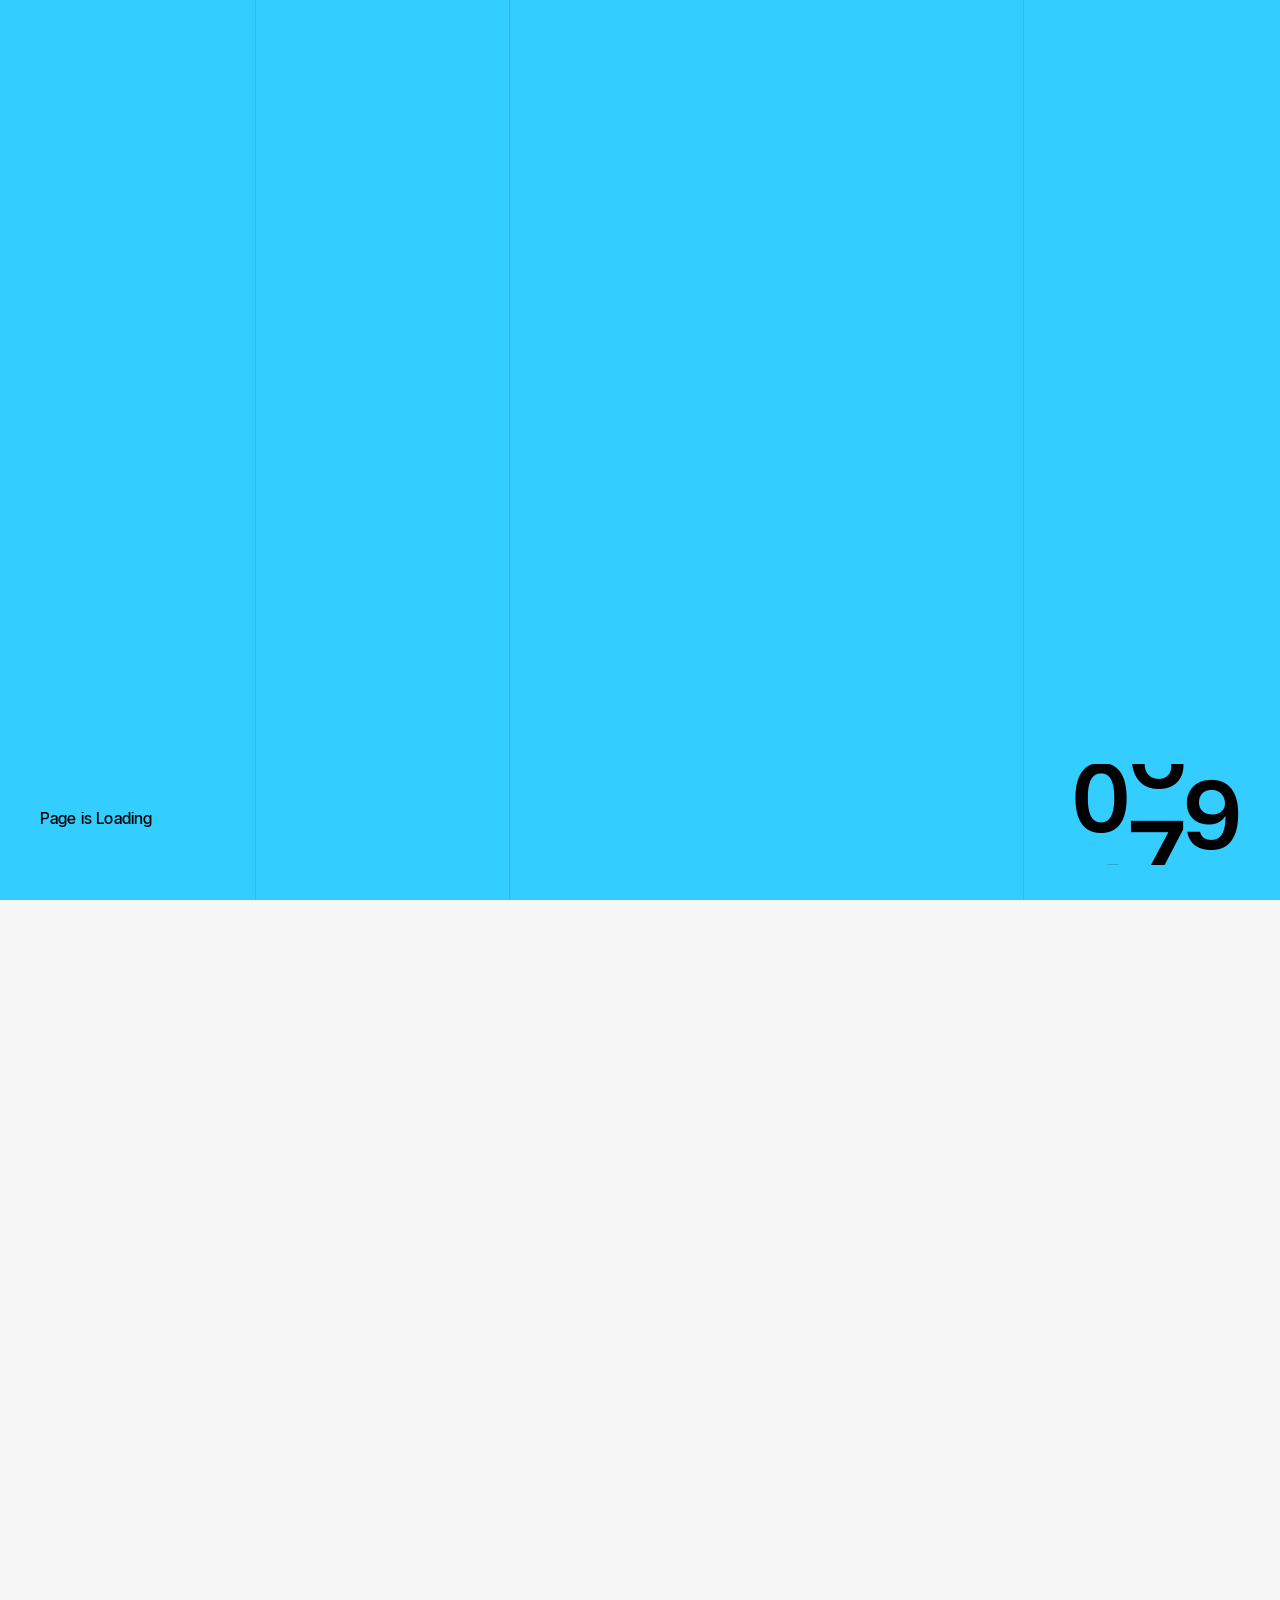
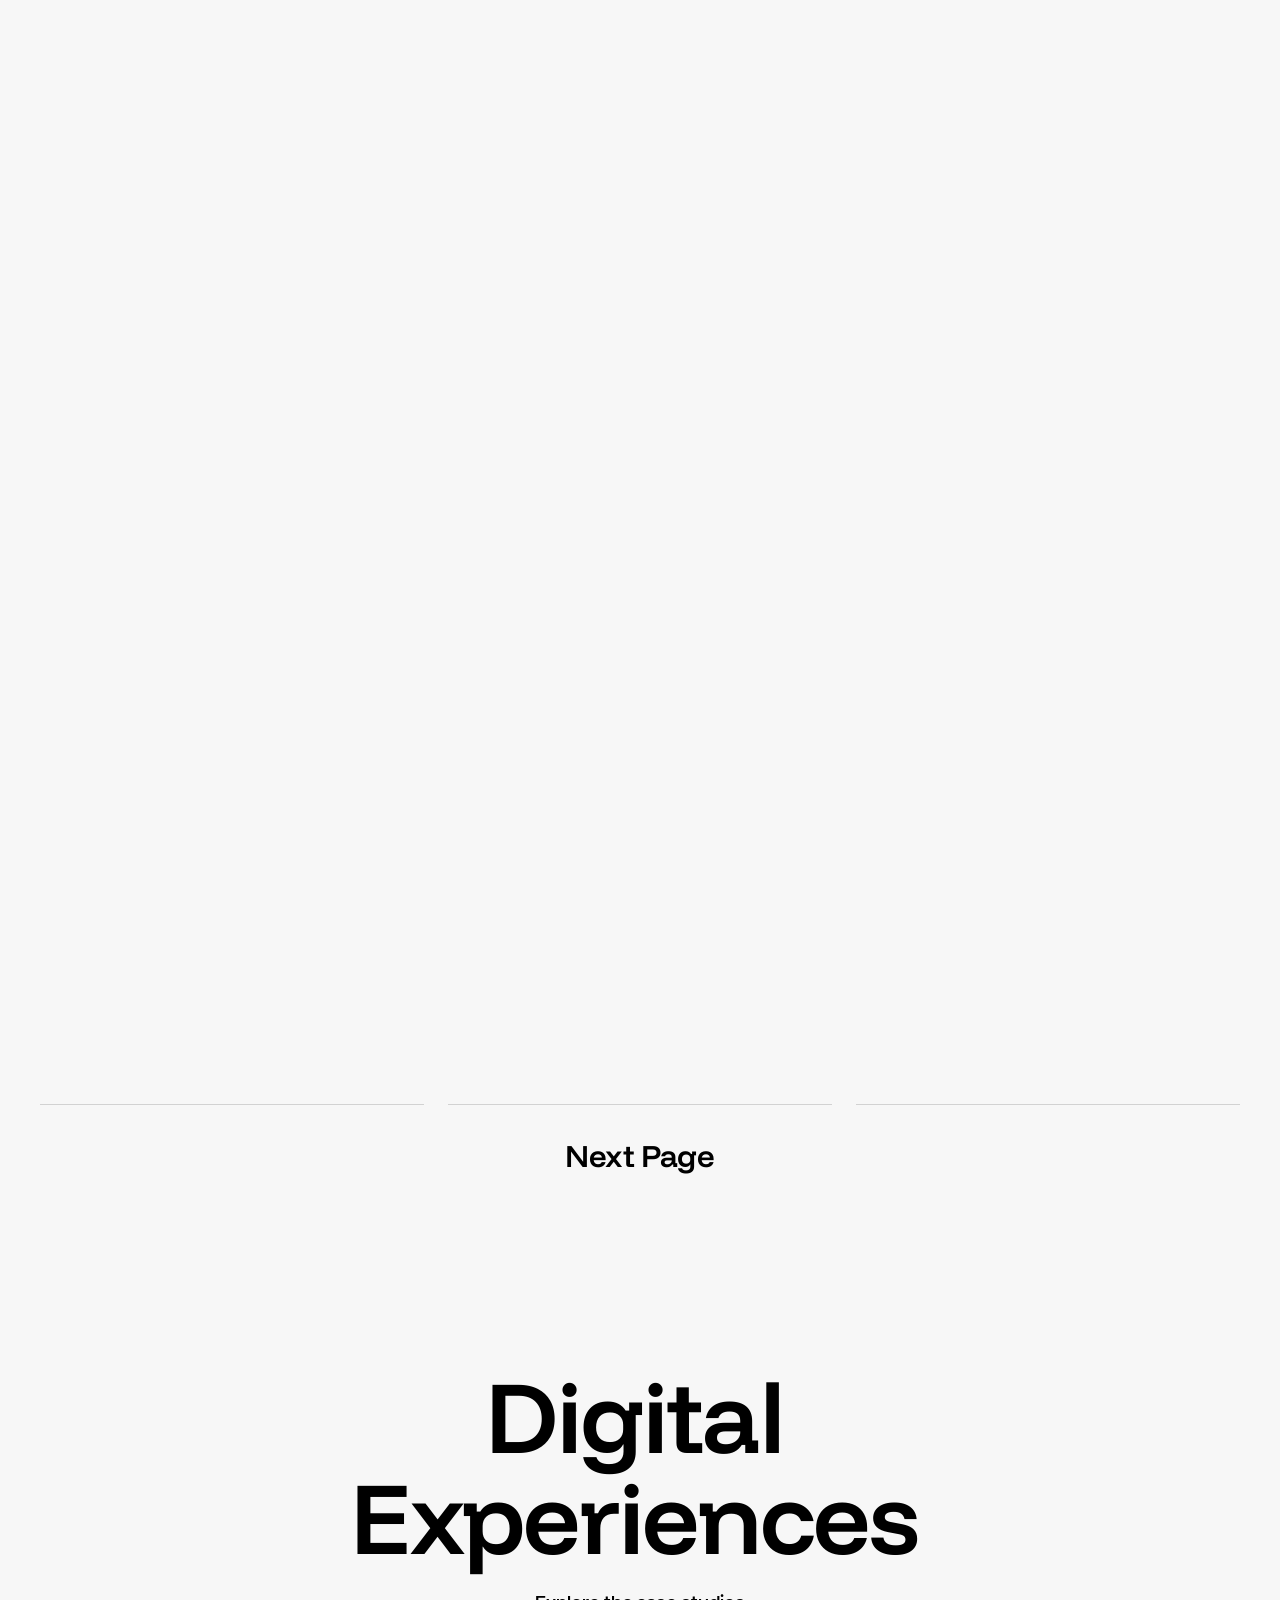
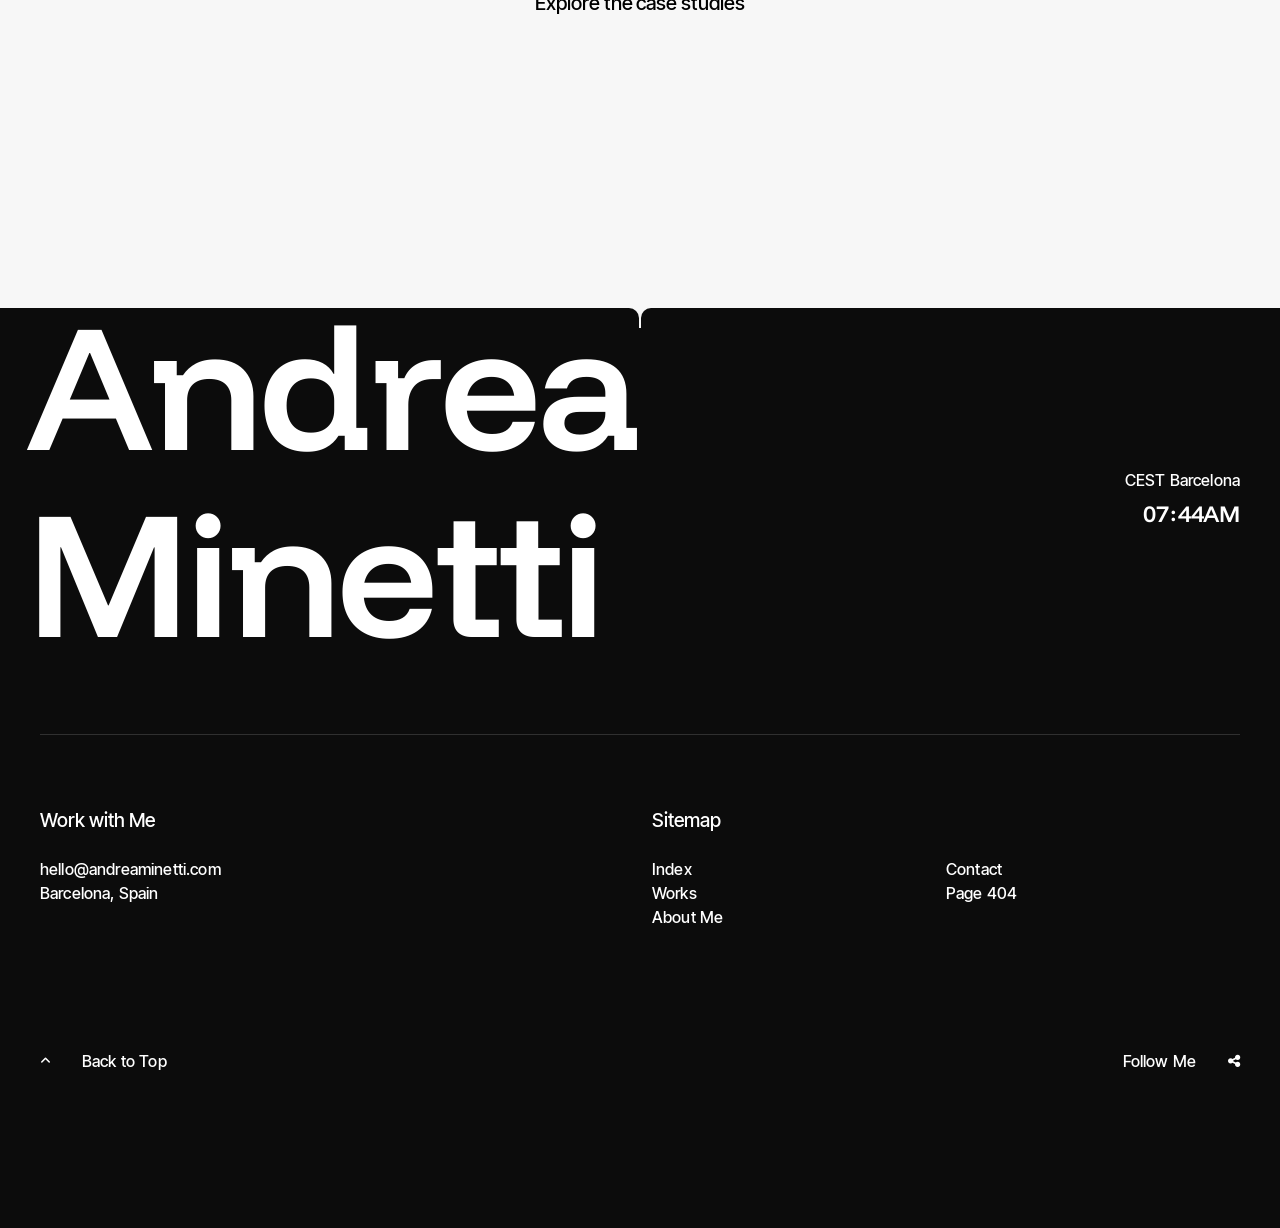
==== commit a61b80af: "changed Home instead of Index and Socials changed Home instead of Index and Socials" ====
--- a/index.html
+++ b/index.html
@@ -110,7 +110,7 @@
 								<ul class="clapat-nav">
 									<li class="menu-timeline" data-ball="highlight">
 										<a class="ajax-link active" data-type="page-transition" href="index.html">
-											<div class="before-span"><span data-hover="Index">Index</span></div>
+											<div class="before-span"><span data-hover="Home">Home</span></div>
 										</a>
 									</li>								
 									<li class="menu-timeline" data-ball="highlight">
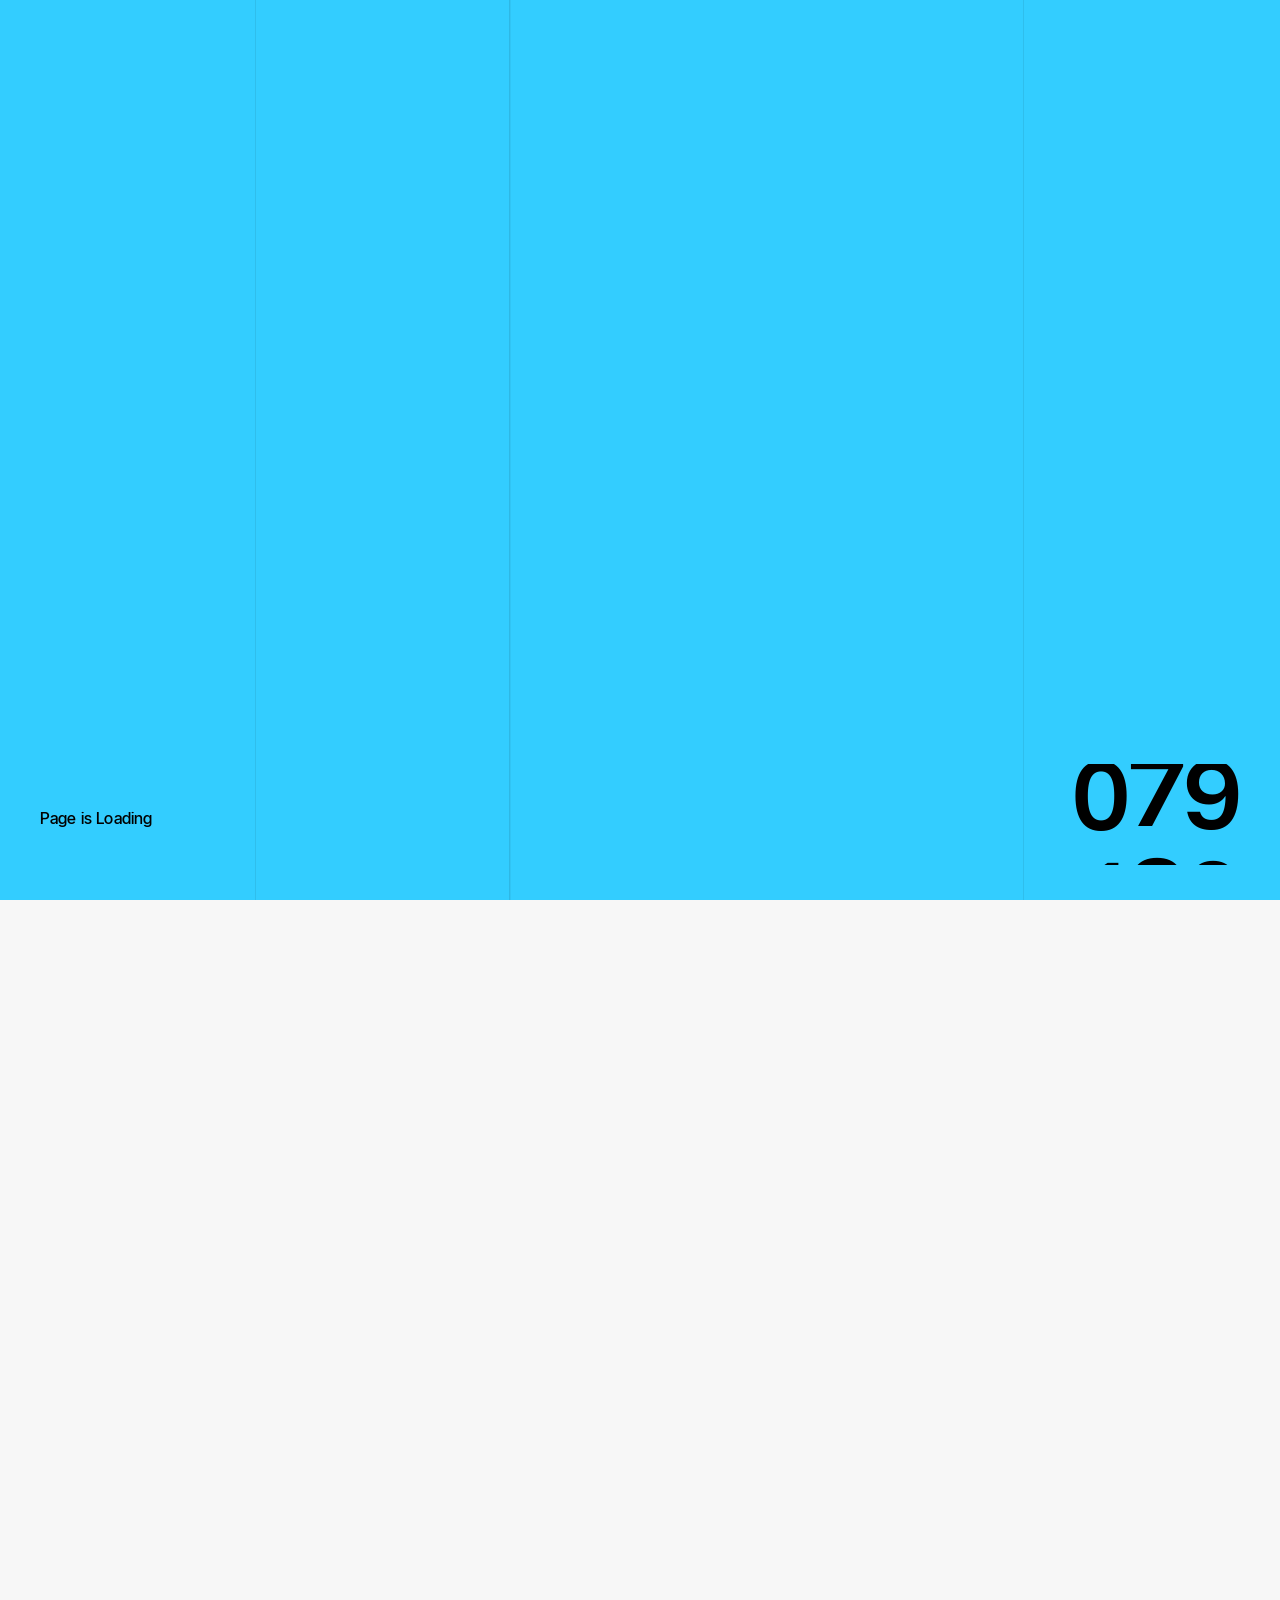
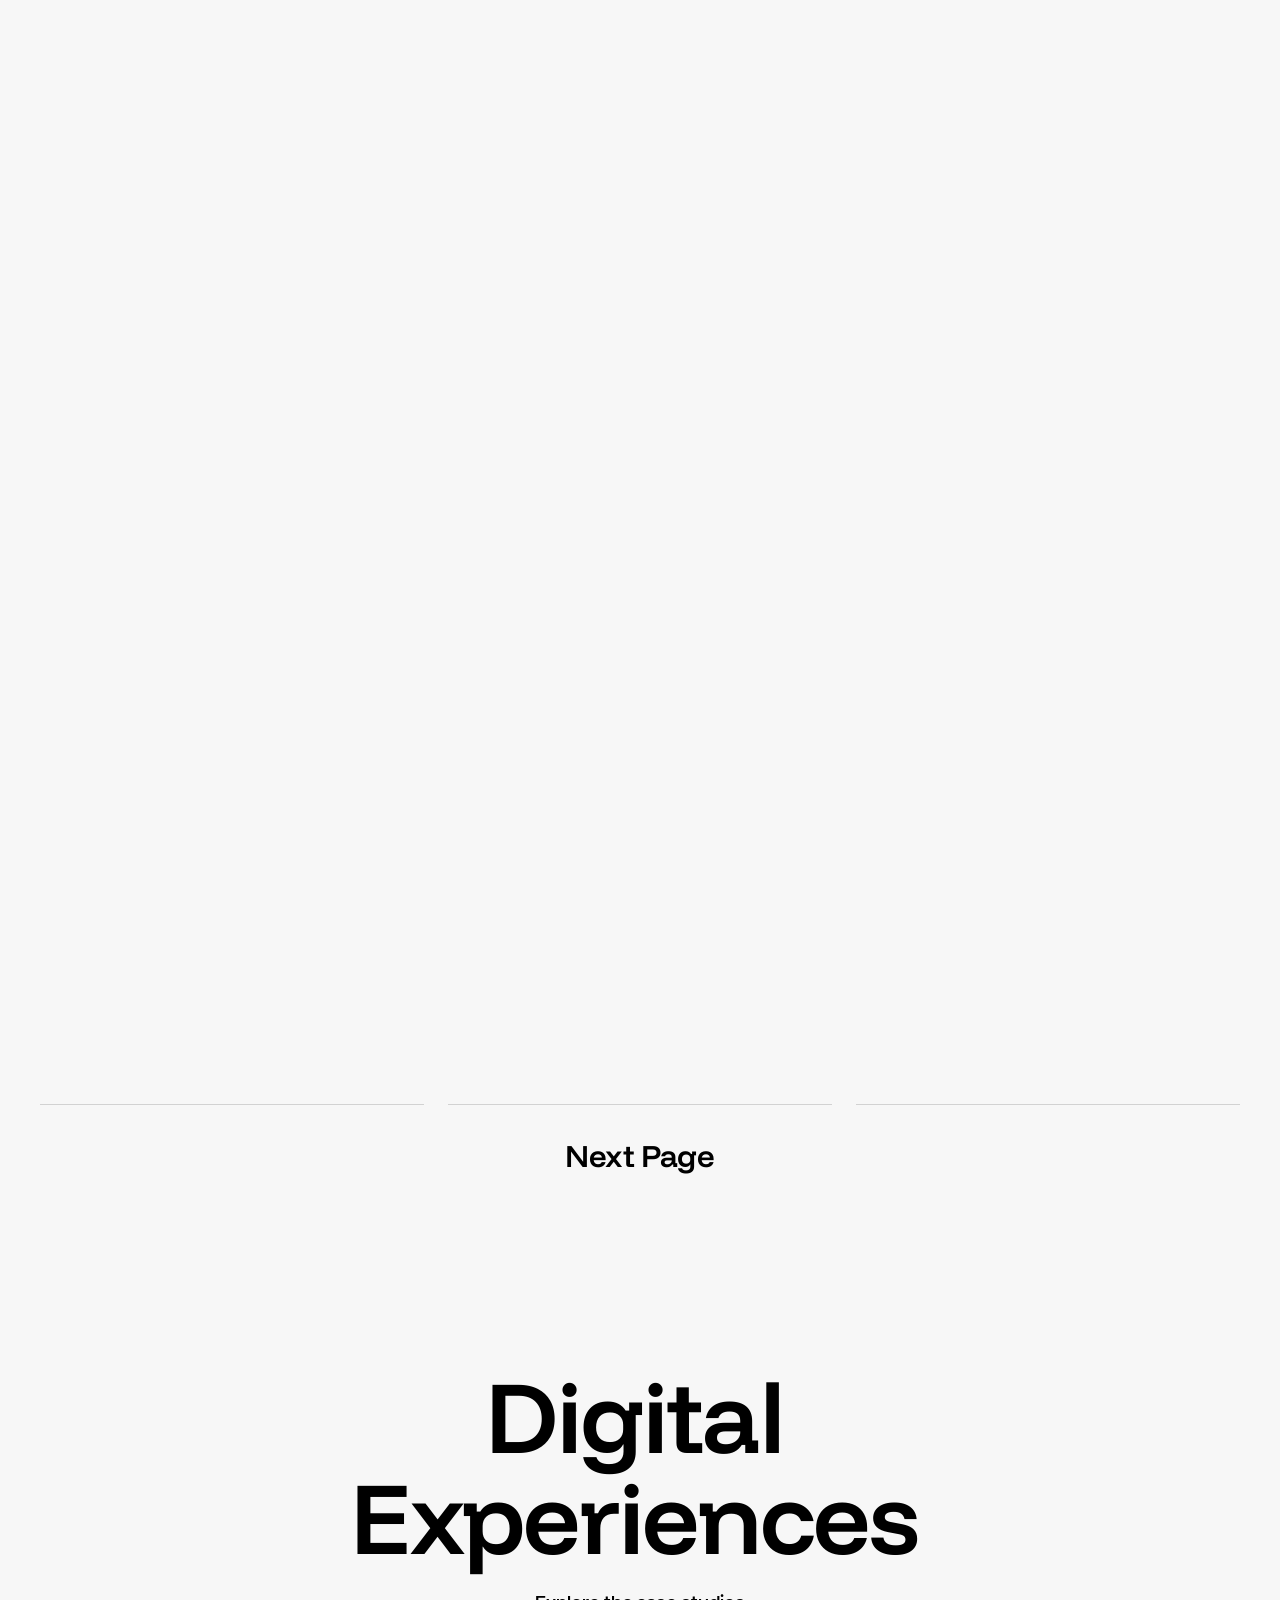
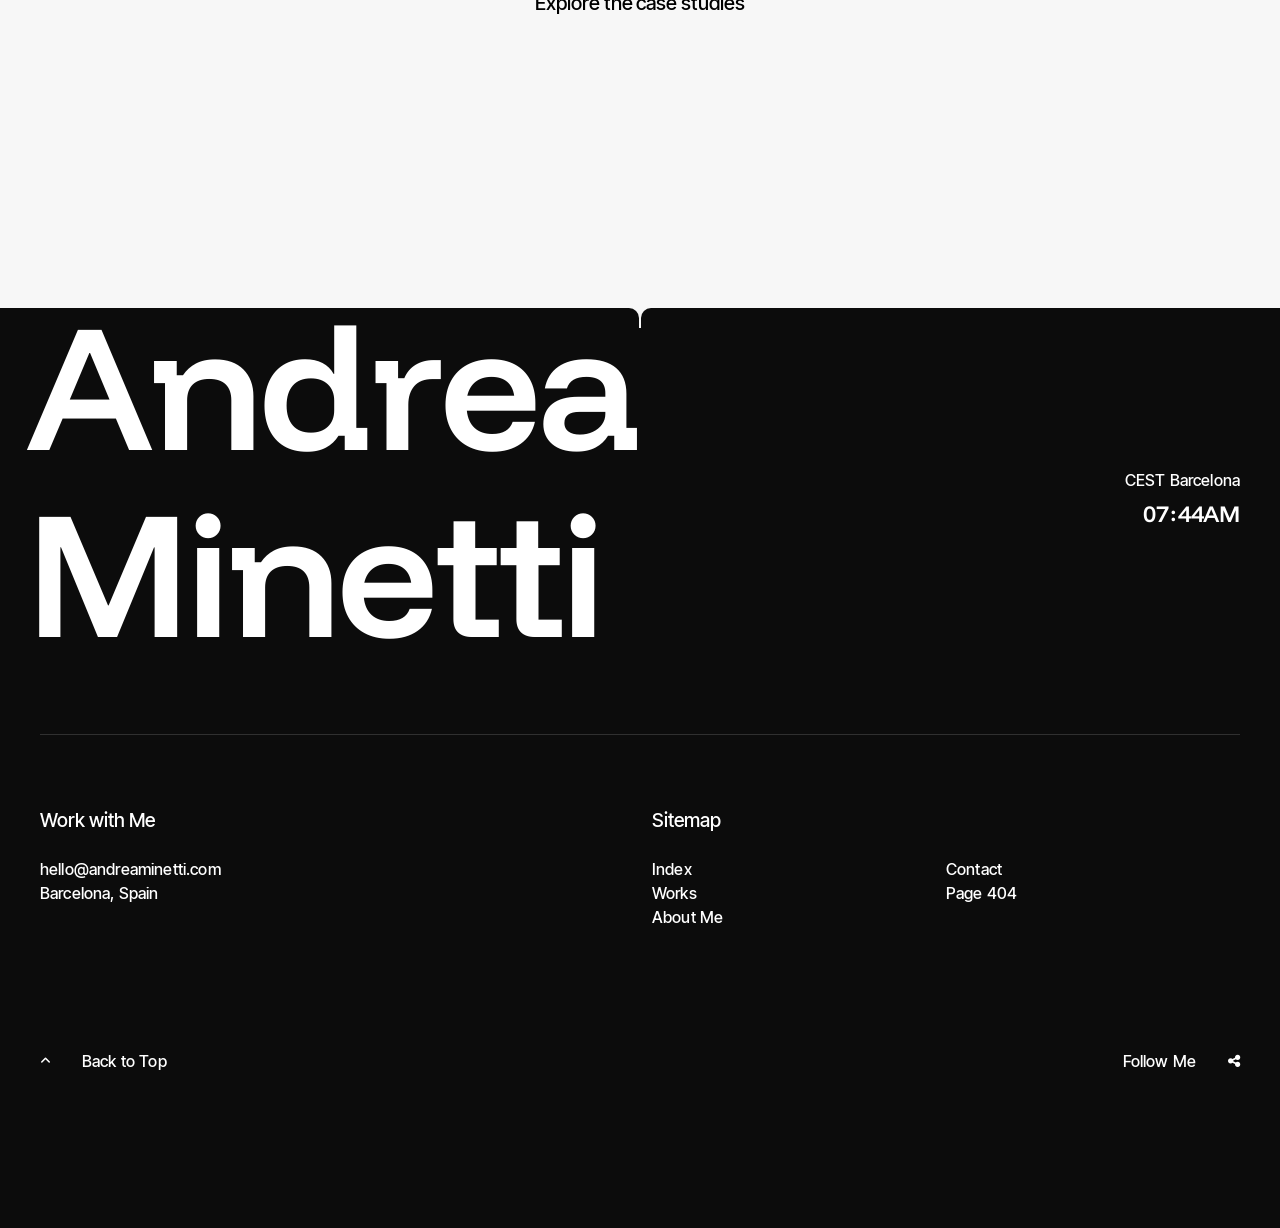
==== commit a30051c5: "fix socials" ====
--- a/index.html
+++ b/index.html
@@ -634,8 +634,8 @@
 										<div class="socials-text">Follow Me</div>
 										<ul class="socials">
 											<li><span class="parallax-wrap" data-ball-size="grow" data-ball-color="primary" data-ball-radius="circle"><a class="parallax-element" href="https://www.linkedin.com/in/andreaminetti/" target="_blank" aria-label="Follow Andrea Minetti on Linkedin"><i class="fa-brands fa-linkedin-in"></i></a></span></li>
-											<li><span class="parallax-wrap" data-ball-size="grow" data-ball-color="primary" data-ball-radius="circle"><a class="parallax-element" href="https://x.com/inkspotdesign" target="_blank" aria-label="Follow Andrea Minetti on X"><i class="fa-brands fa-x-twitter"></i></a></span></li>
-											<li><span class="parallax-wrap" data-ball-size="grow" data-ball-color="primary" data-ball-radius="circle"><a class="parallax-element" href="https://www.instagram.com/inkspotdesign" target="_blank" aria-label="Follow Andrea Minetti on Instagram"><i class="fa-brands fa-instagram"></i></a></span></li>
+											<li><span class="parallax-wrap" data-ball-size="grow" data-ball-color="primary" data-ball-radius="circle"><a class="parallax-element" href="https://x.com/inkspot2020" target="_blank" aria-label="Follow Andrea Minetti on X"><i class="fa-brands fa-x-twitter"></i></a></span></li>
+											<li><span class="parallax-wrap" data-ball-size="grow" data-ball-color="primary" data-ball-radius="circle"><a class="parallax-element" href="https://www.instagram.com/inkspotlinearts/" target="_blank" aria-label="Follow Andrea Minetti on Instagram"><i class="fa-brands fa-instagram"></i></a></span></li>
 											<li><span class="parallax-wrap" data-ball-size="grow" data-ball-color="primary" data-ball-radius="circle"><a class="parallax-element" href="https://www.behance.net/andreaminetti" target="_blank" aria-label="Follow Andrea Minetti on Behance"><i class="fa-brands fa-behance"></i></a></span></li>
 										</ul>                
 									</div>
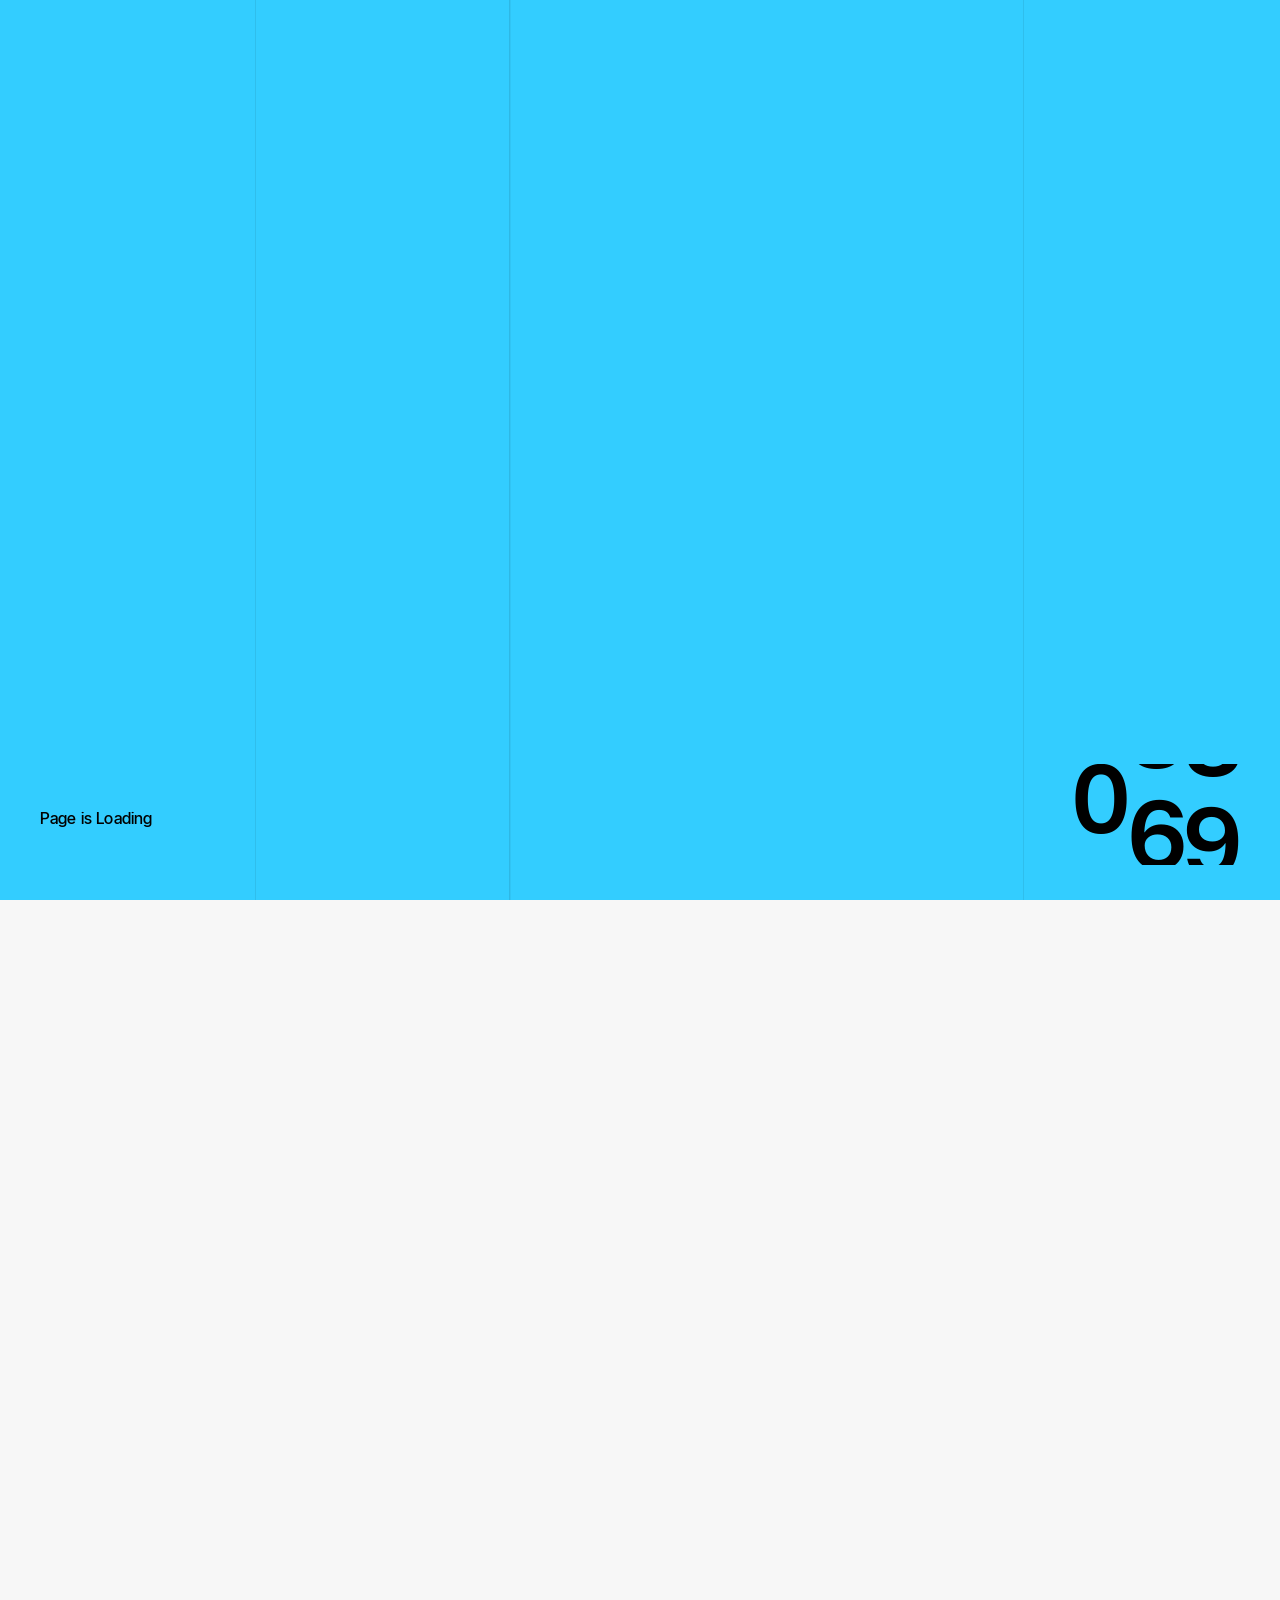
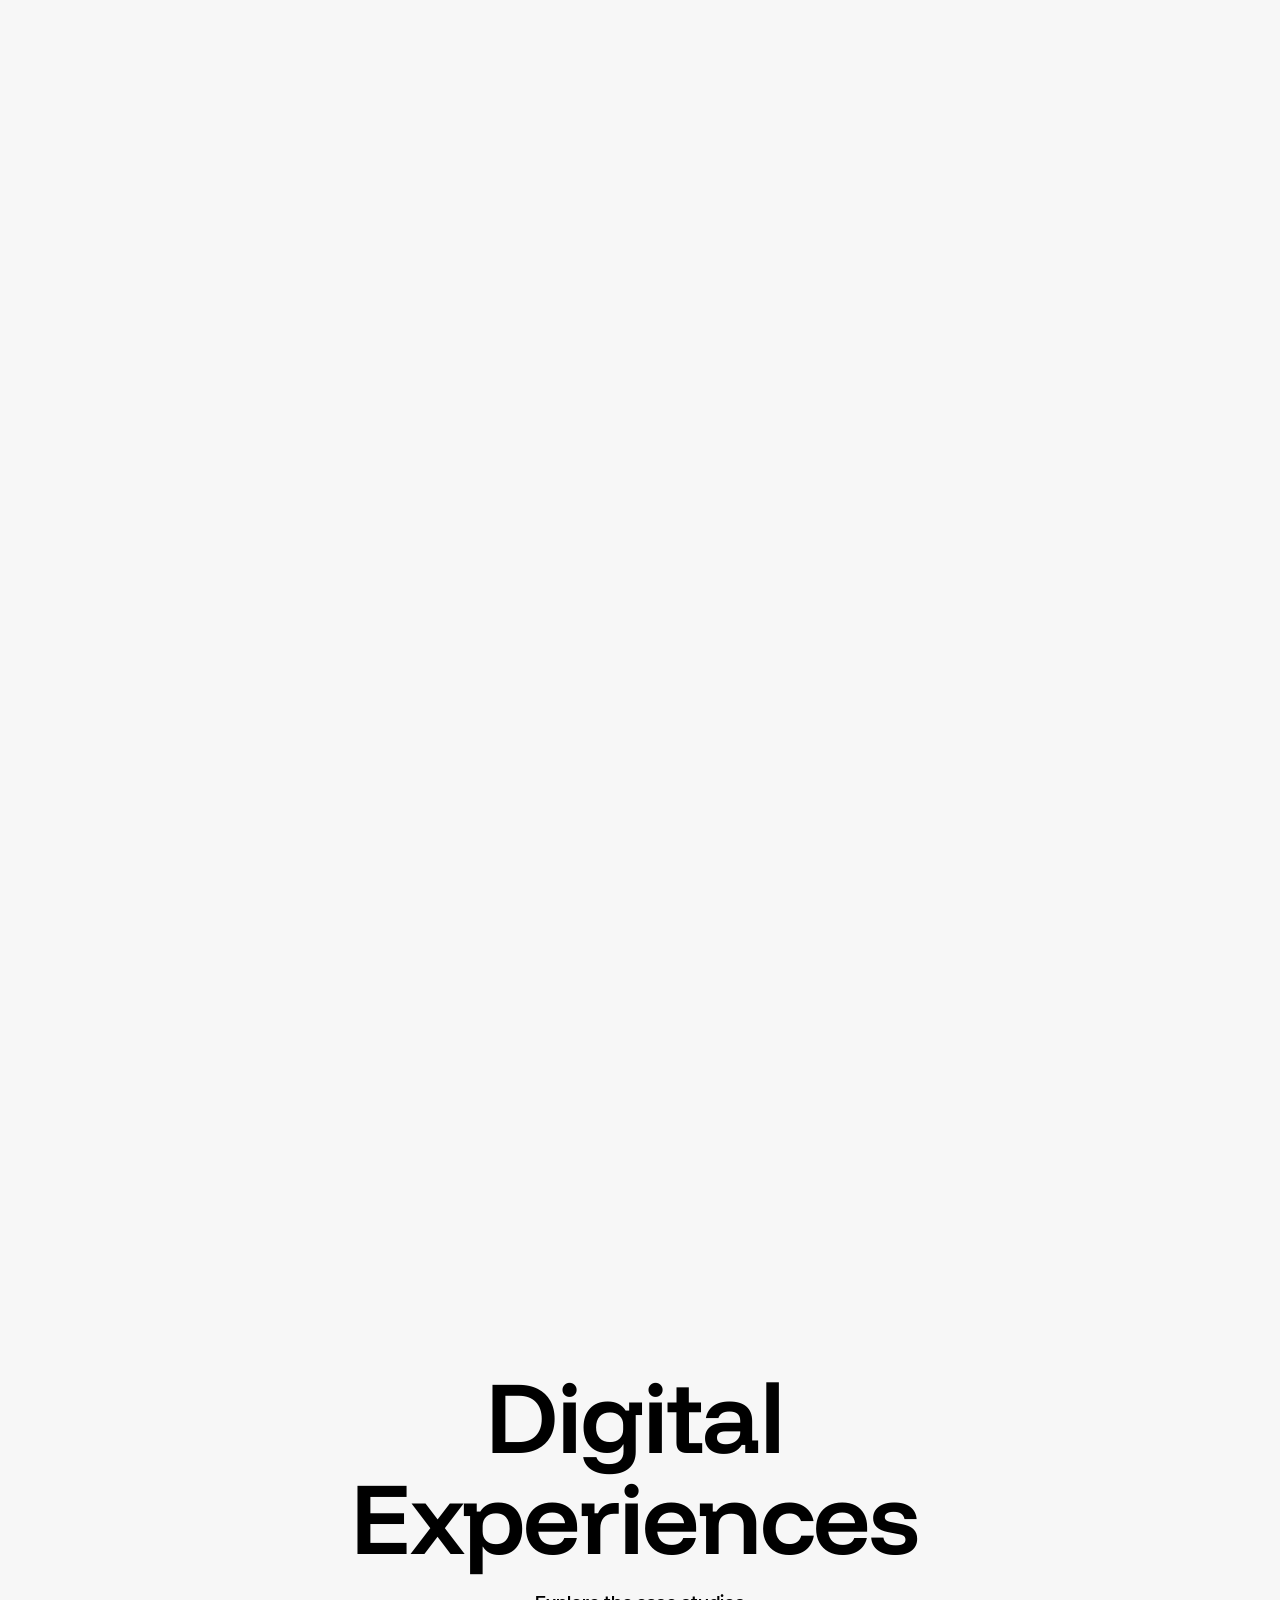
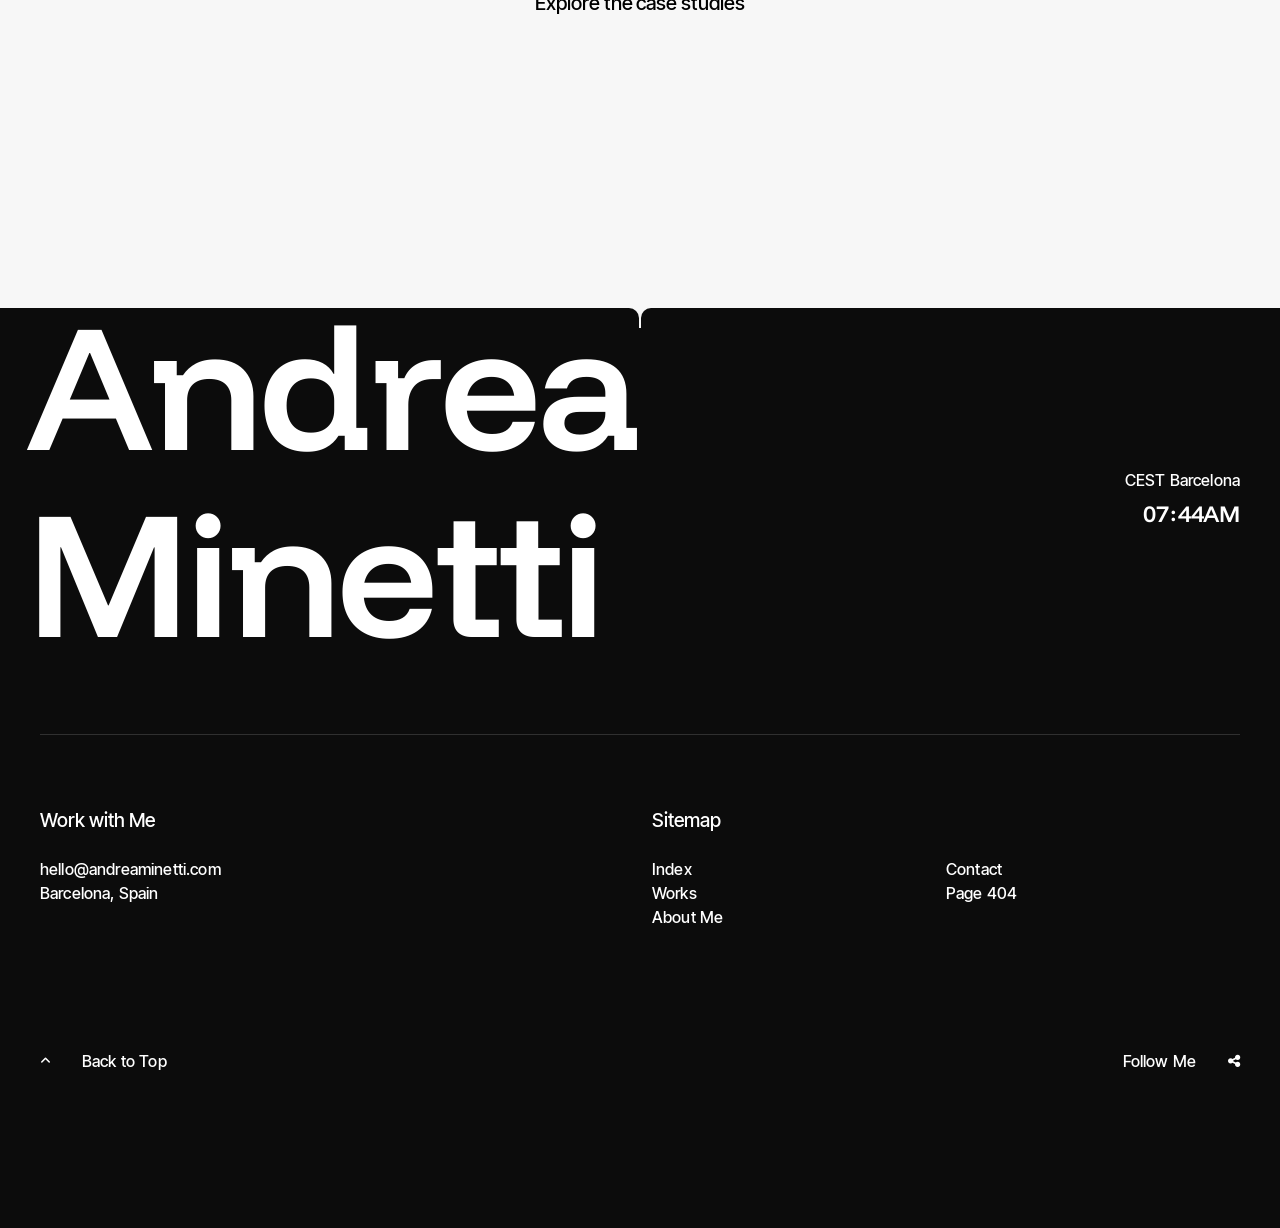
==== commit 0c229e21: "Next Page removed" ====
--- a/index.html
+++ b/index.html
@@ -527,10 +527,7 @@
 
 						<!-- Page Navigation --> 
 						<section id="page-nav" class="flip-title-onload">							
-							<div class="nav-intro-wrapper heading-4 text-align-center">
-								<hr class="animated-line draw-line segmented-line from-center">
-								<div class="nav-intro-text">Next Page</div>
-							</div>
+							
 
 							<div id="page-nav-caption" class="content-full-width full-height-caption-desktop text-align-center">
 								<div class="wrapper">									
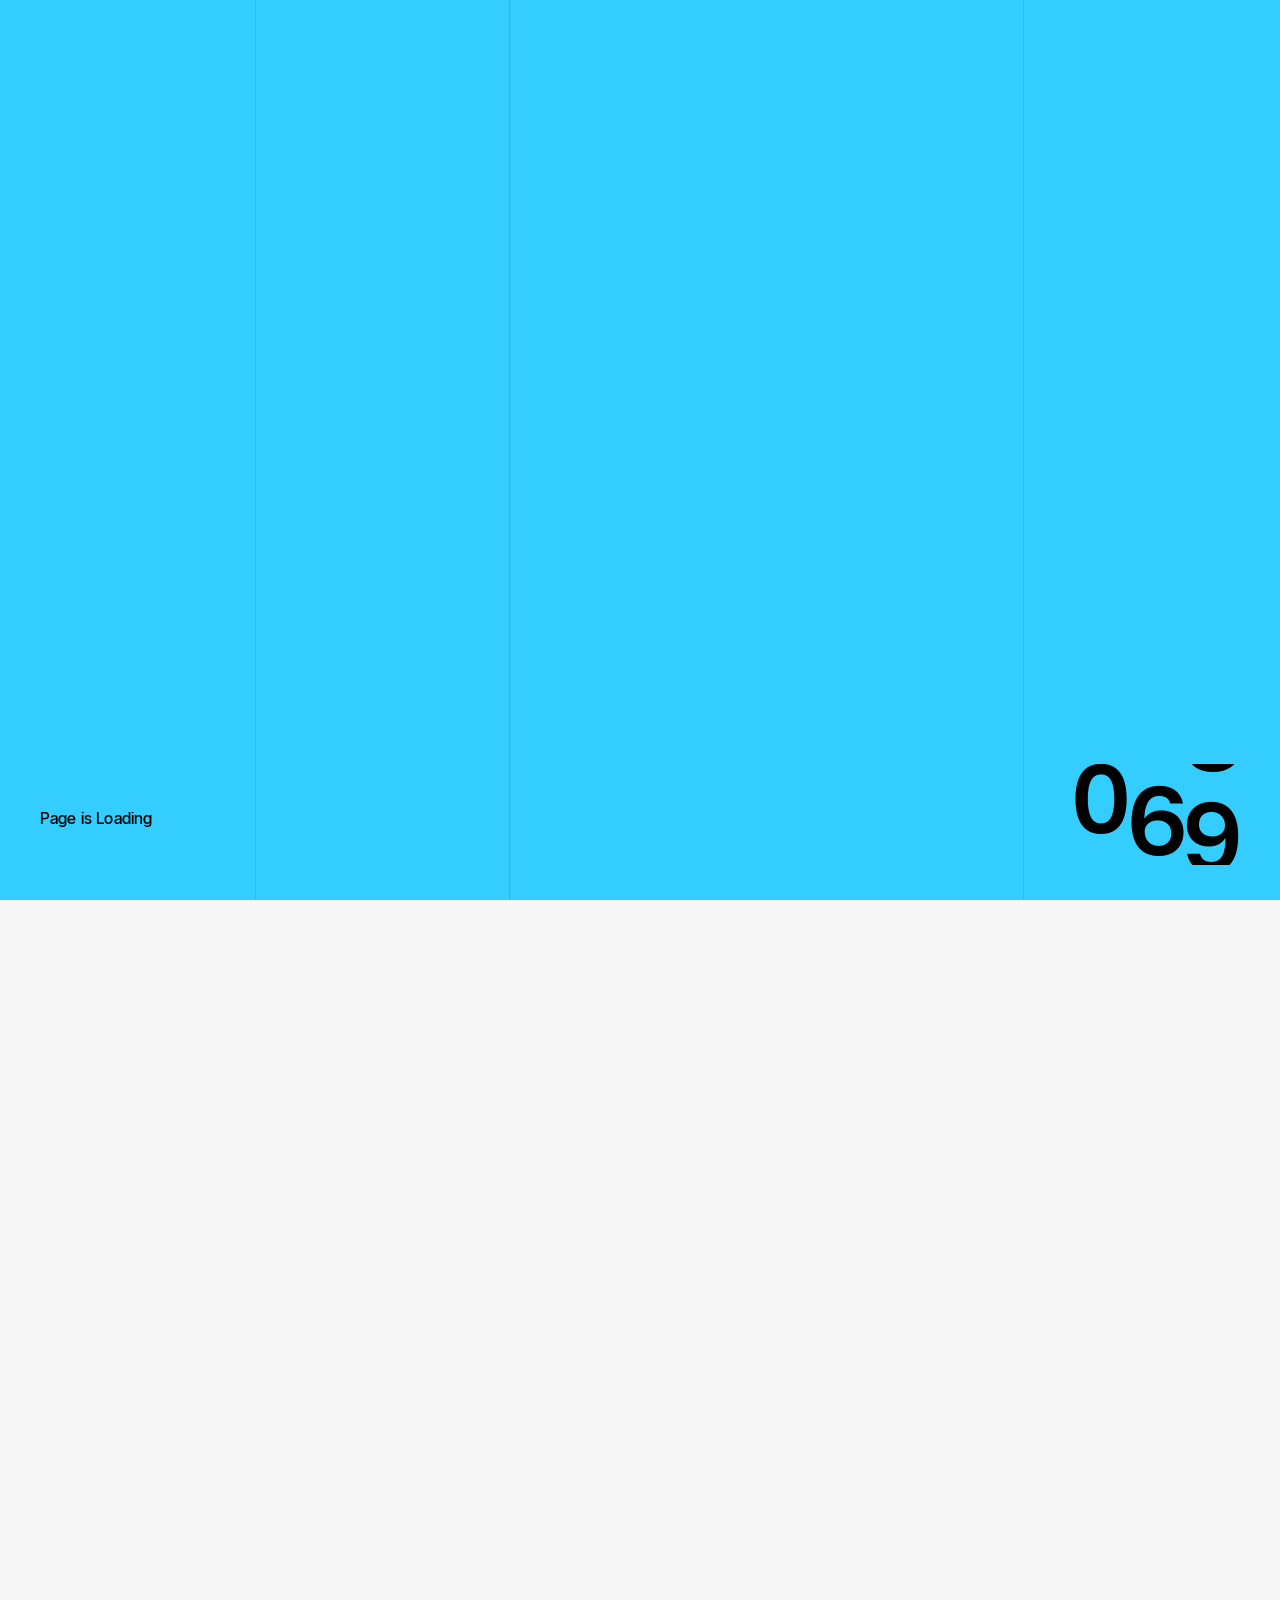
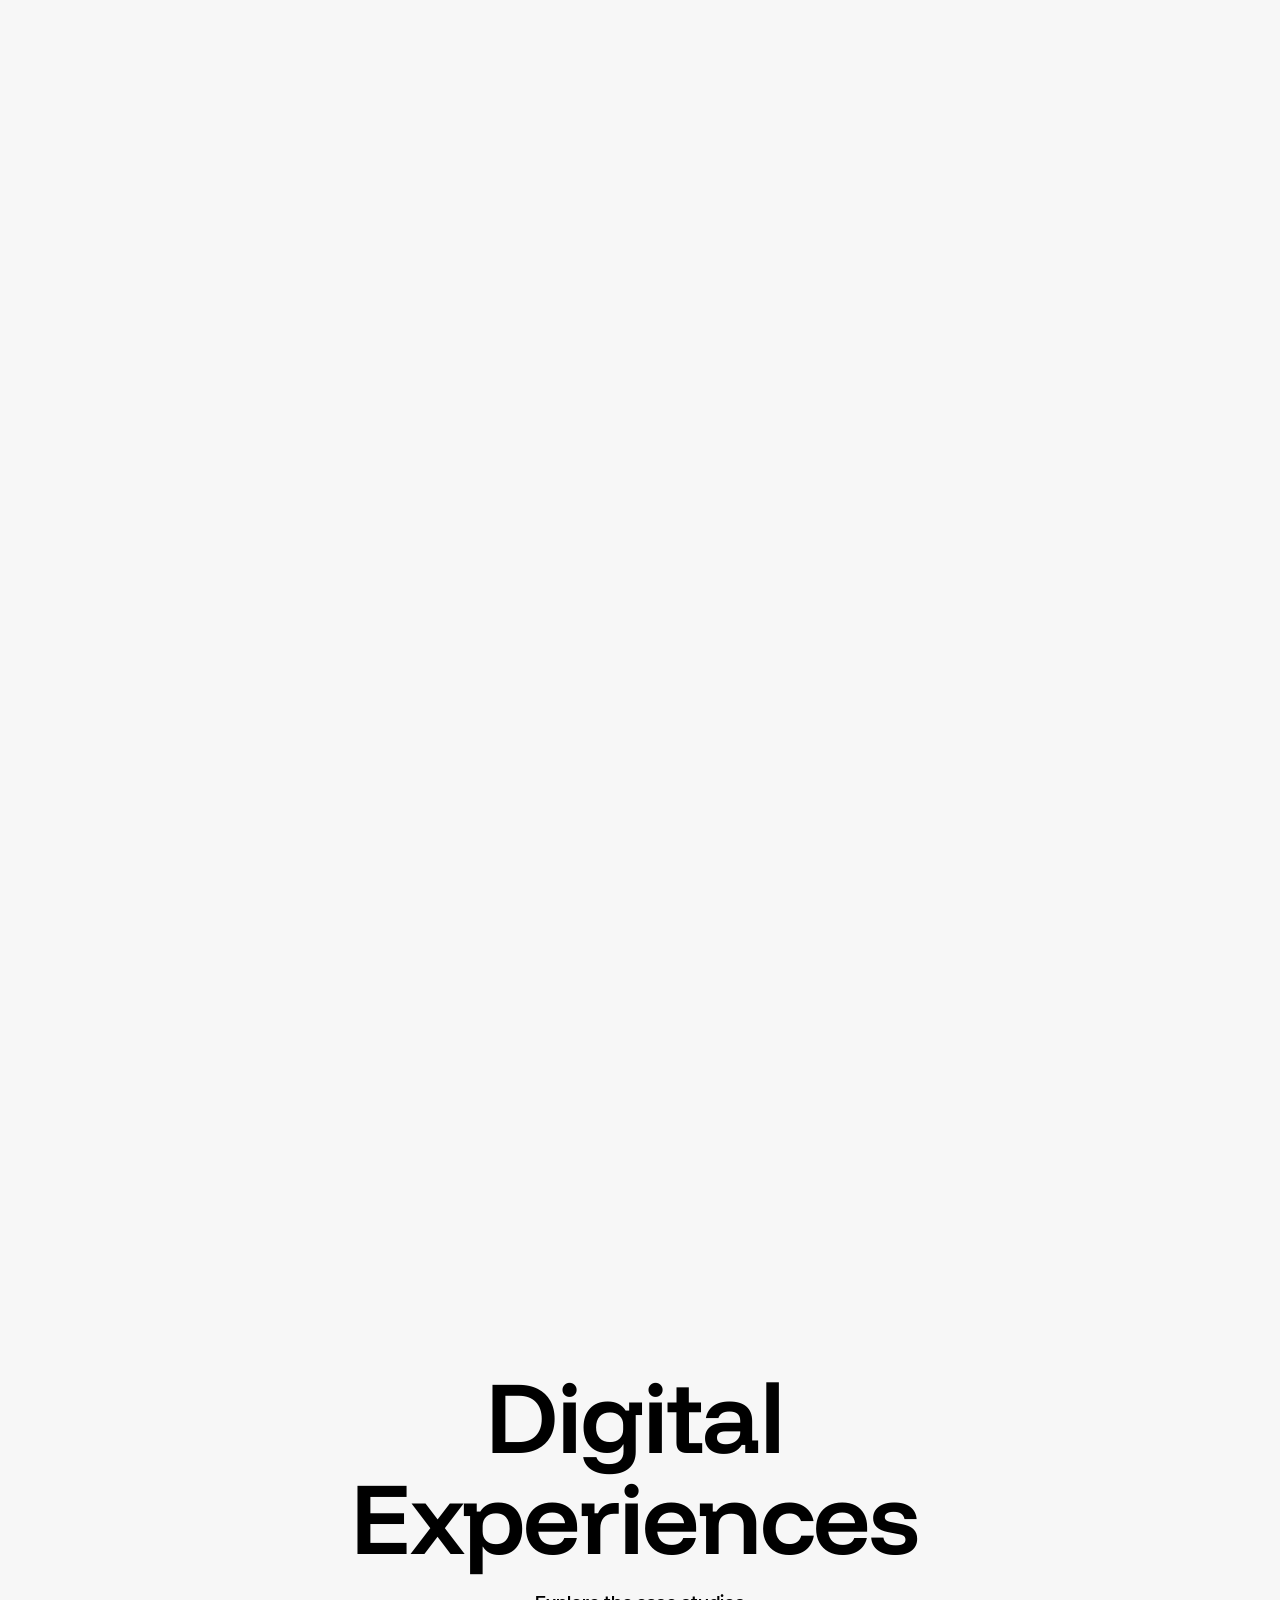
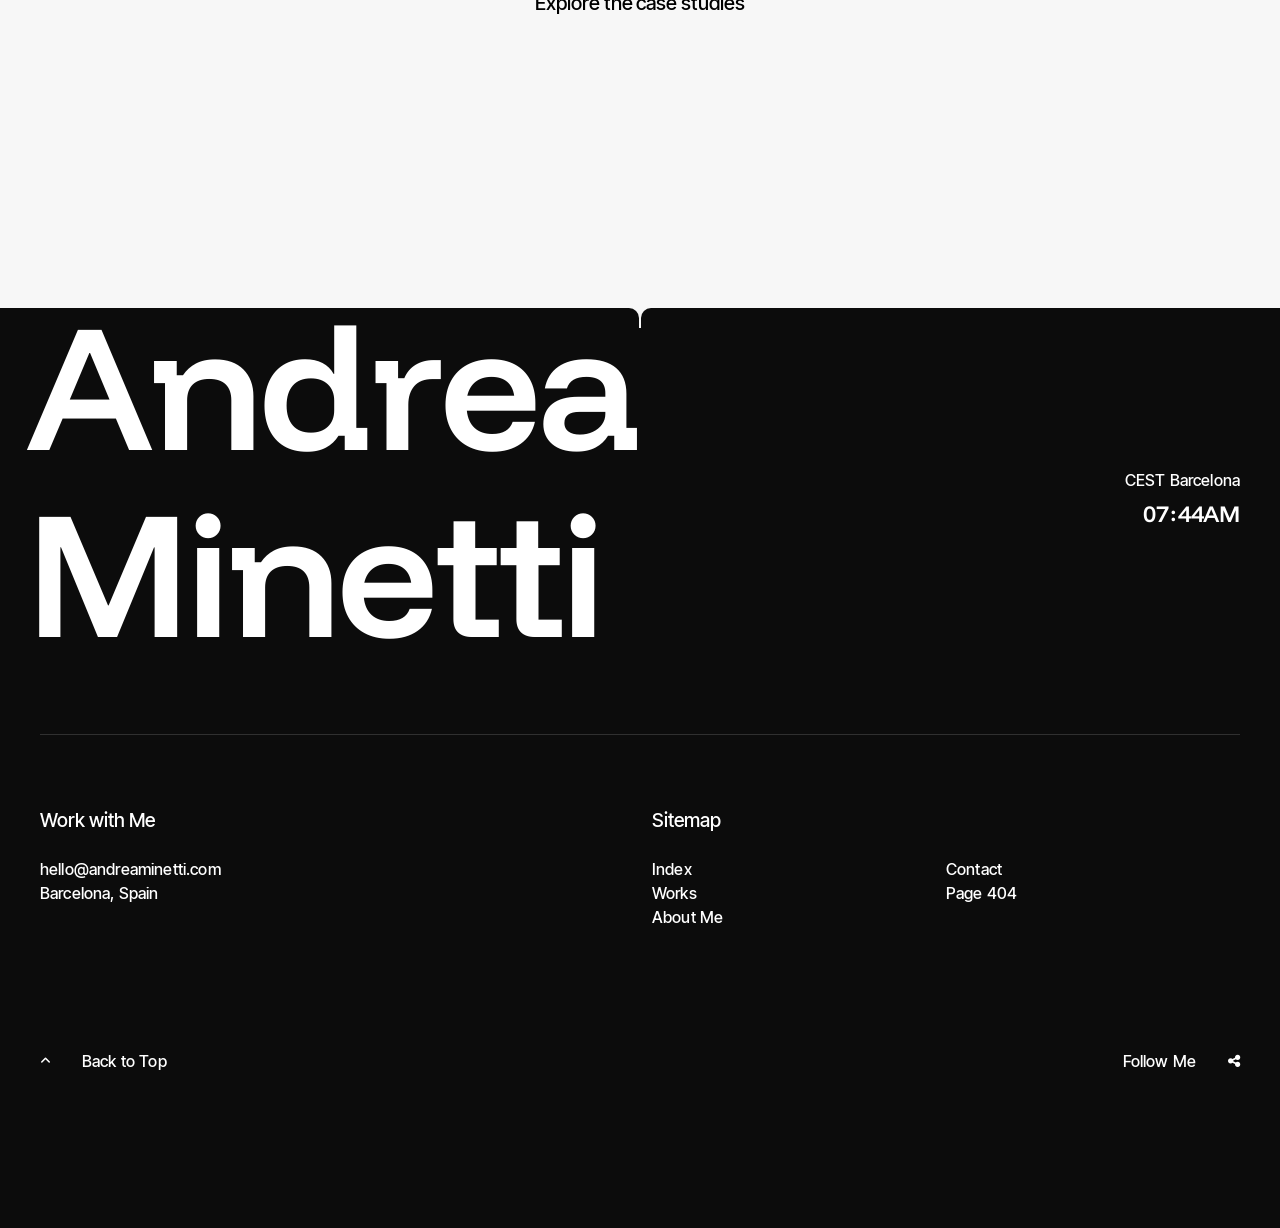
==== commit 8dd482e2: "CHANGE CV" ====
--- a/index.html
+++ b/index.html
@@ -161,7 +161,7 @@
 						<!-- Header Buttons -->
 						<div id="header-buttons-wrapper" class="append-to-nav">
 							<div id="header-button" class="button-wrap button-icon-box outline-solid reveal-icon right circle-edge header-element-color" data-sticky>
-								<a target="_blank" href="https://drive.google.com/file/d/1FmVjfrOo2tgLb-O2Z9F0YhOAkSdeh_FK/view?usp=sharing">
+								<a target="_blank" href="https://drive.google.com/file/d/11Sqag1h27JeYzeeuRWdueIgeCAqCG_IT/view?usp=sharing">
 									<div class="icon-wrap">
 										<div class="icon-effects parallax-wrap">
 											<div class="button-icon parallax-element">
